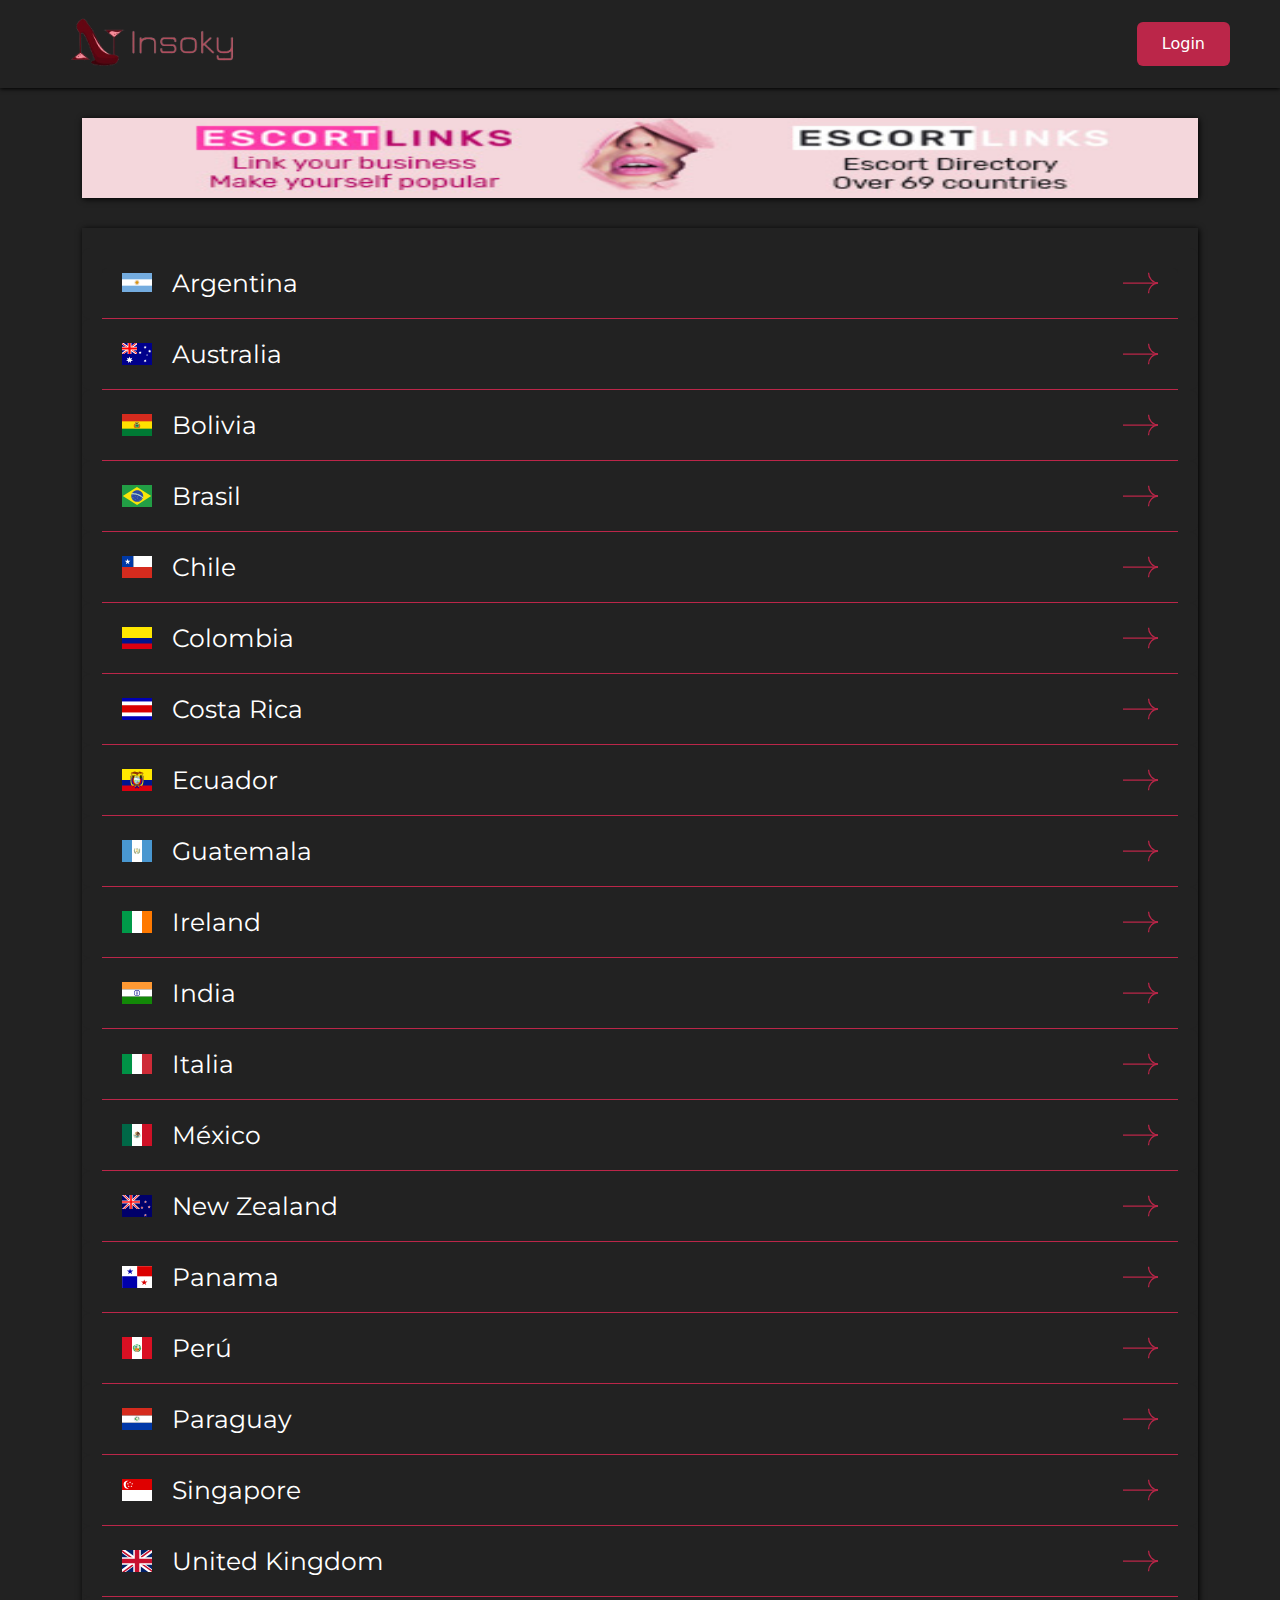
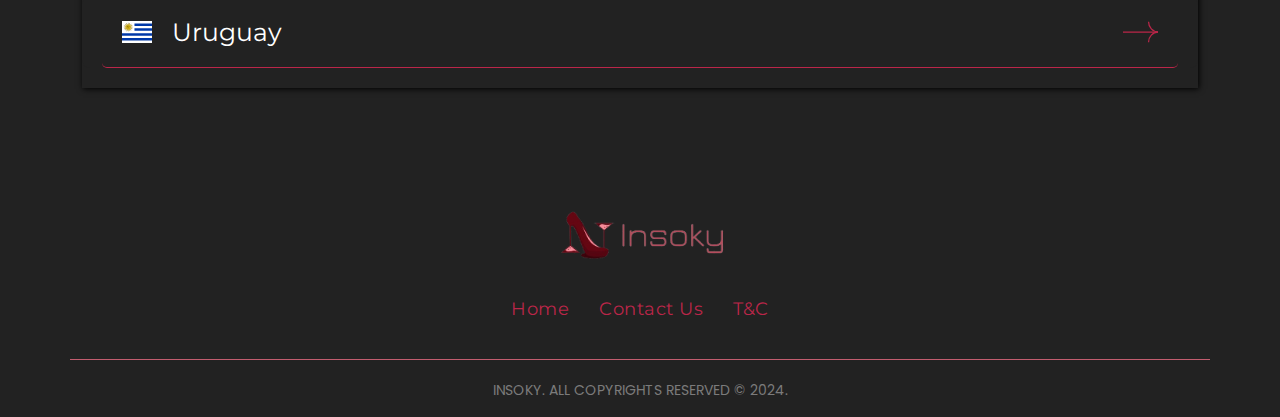
==== index.html @ fe409ebb "comit" ====
<!DOCTYPE html>
<html lang="en">
<head>
    <meta charset="UTF-8">
    <meta name="viewport" content="width=device-width, initial-scale=1.0">
    <title>InSoky</title>
    <!-- Favicon -->
    <link rel="icon" href="/favico.ico" type="image/x-icon"/>

    <meta property="og:url" content="https://www.insoky.com/"/>
    <meta property="og:type" content="website"/>
    <meta property="og:title" content="The Royal Escort - insoky.com"/>
    <meta property="og:site_name" content="Insoky"/>
    <meta property="og:locale" content="en-gb"/>
    <meta property="og:description" content="Insoky the Royal Escort - insoky.com"/>

    <link rel="preload" href="https://cdnjs.cloudflare.com/ajax/libs/font-awesome/4.7.0/css/font-awesome.min.css"
      as="style">
    <link rel="stylesheet" href="https://cdnjs.cloudflare.com/ajax/libs/font-awesome/4.7.0/css/font-awesome.min.css">
    <link rel="stylesheet" href="css/bootstrap.min.css">
    <link rel="stylesheet" href="css/style.css">
</head>
<body>
    <div class="header">
        <nav> 
            <img src="images/insoky-logo.png" alt="Insoky Logo">
            <a href="#">Login</a>
        </nav>
    </div>

    <main>
    
    <!-- Banner start -->
        <section class="banner">
            <div class="container">
                <div class="row">
                    <div class="col-lg-12">
                        <img src="images/insoky-banner.jpg" alt="">
                    </div>
                </div>
            </div>
        </section>
    <!-- Banner ends -->

    <!-- Back to top button -->
    <a id="button-top">
        <svg class="news-svg-normal | js-s-group-svg" width="30" height="32" viewBox="0 0 55 32" fill="none" xmlns="http://www.w3.org/2000/svg" style="transform: translate(0px, 0px); stroke-dasharray: 174; stroke-dashoffset: 0px;">
            <path d="M54.9999 15.7922C46.7902 15.7922 40.135 8.72182 40.135 2.90871e-05" stroke="#fff" stroke-width="2"></path>
            <path d="M40.1353 32C40.1353 23.2782 46.7905 16.2078 55.0001 16.2078" stroke="#fff" stroke-width="2"></path>
            <line x1="55" y1="16.1689" x2="3.44102e-05" y2="16.169" stroke="#fff" stroke-width="2"></line>
        </svg>
    </a>


    <!-- Categories start -->
        <section>
            <div class="container">
                <div class="row">
                    <div class="col-md-12 col-sm-12">
                        <div id="countries" class=" accordion ">
                            <!-- country -->
                            <div class="accordion-item rounded-3 border-0 ">
                                <h2 class="accordion-header">
                                  <button class="accordion-button collapsed fw-semibold" type="button" data-bs-toggle="collapse" data-bs-target="#headingar" aria-expanded="false" aria-controls="collapseOne">
                                    <img class="mr-2 " src="images/country/argentina.svg" alt="Girl in shorts" width="30" height="auto">

                                    <span>Argentina</span> 

                                    <span class="arrow">
                                        <svg class="news-svg-normal | js-s-group-svg" width="35" height="32" viewBox="0 0 55 32" fill="none" xmlns="http://www.w3.org/2000/svg" style="transform: translate(0px, 0px); stroke-dasharray: 174; stroke-dashoffset: 0px;">
                                        <path d="M54.9999 15.7922C46.7902 15.7922 40.135 8.72182 40.135 2.90871e-05" stroke="#BB2649" stroke-width="2"></path>
                                        <path d="M40.1353 32C40.1353 23.2782 46.7905 16.2078 55.0001 16.2078" stroke="#BB2649" stroke-width="2"></path>
                                        <line x1="55" y1="16.1689" x2="3.44102e-05" y2="16.169" stroke="#BB2649" stroke-width="2"></line>
                                    </svg></span>
                                  </button>
                                </h2>
                                <div id="headingar" class="accordion-collapse collapse" data-bs-parent="#countries">
                                    <div class="accordion-body">
                                        <div class="card-body px-4">
                                            <div>
                                            <a href="/avellaneda/">Avellaneda</a>
                                            <hr>
                                            <a href="/bahia-blanca/">Bahia blanca</a>
                                            <hr>
                                            <a href="/bariloche/">Bariloche</a>
                                            <hr>
                                                    <a href="/belen-de-escobar/">Belen de escobar</a>
                                        <hr>
                                                    <a href="/buenos-aires/">Buenos aires</a>
                                        <hr>
                                                    <a href="/caleta-olivia/">Caleta olivia</a>
                                        <hr>
                                                    <a href="/capital-federal/">Capital federal</a>
                                        <hr>
                                                    <a href="/comodoro-rivadavia/">Comodoro rivadavia</a>
                                        <hr>
                                                    <a href="/cordoba/">Córdoba</a>
                                        <hr>
                                                    <a href="/corrientes/">Corrientes</a>
                                        <hr>
                                                    <a href="/jujuy/">Jujuy</a>
                                        <hr>
                                                    <a href="/la-plata/">La plata</a>
                                        <hr>
                                                    <a href="/lanus/">Lanus</a>
                                        <hr>
                                                    <a href="/lomas-de-zamora/">Lomas de zamora</a>
                                        <hr>
                                                    <a href="/mar-del-plata/">Mar del plata</a>
                                        <hr>
                                                    <a href="/mendoza/">Mendoza</a>
                                        <hr>
                                                    <a href="/merlo/">Merlo</a>
                                        <hr>
                                                    <a href="/moreno/">Moreno</a>
                                        <hr>
                                                    <a href="/moron/">Moron</a>
                                        <hr>
                                                    <a href="/neuquen/">Neuquén</a>
                                        <hr>
                                                    <a href="/obera/">Oberá</a>
                                        <hr>
                                                    <a href="/parana/">Paraná</a>
                                        <hr>
                                                    <a href="/pilar/">Pilar</a>
                                        <hr>
                                                    <a href="/posadas/">Posadas</a>
                                        <hr>
                                                    <a href="/puerto-madryn/">Puerto madryn</a>
                                        <hr>
                                                    <a href="/quilmes/">Quilmes</a>
                                        <hr>
                                                    <a href="/ramos-mejia/">Ramos mejia</a>
                                        <hr>
                                                    <a href="/resistencia/">Resistencia</a>
                                        <hr>
                                                    <a href="/rio-cuarto/">Río cuarto</a>
                                        <hr>
                                                    <a href="/rio-gallegos/">Río gallegos</a>
                                        <hr>
                                                    <a href="/rosario/">Rosario</a>
                                        <hr>
                                                    <a href="/salta/">Salta</a>
                                        <hr>
                                                    <a href="/san-fernando/">San fernando</a>
                                        <hr>
                                                    <a href="/san-juan/">San juan</a>
                                        <hr>
                                                    <a href="/san-justo/">San justo</a>
                                        <hr>
                                                    <a href="/san-luis/">San luis</a>
                                        <hr>
                                                    <a href="/san-martin/">San martin</a>
                                        <hr>
                                                    <a href="/san-miguel/">San miguel</a>
                                        <hr>
                                                    <a href="/santa-fe/">Santa fe</a>
                                        <hr>
                                                    <a href="/santa-rosa/">Santa rosa</a>
                                        <hr>
                                                    <a href="/santiago-del-estero/">Santiago del estero</a>
                                        <hr>
                                                    <a href="/temperley/">Temperley</a>
                                        <hr>
                                                    <a href="/tigre/">Tigre</a>
                                        <hr>
                                                    <a href="/trelew/">Trelew</a>
                                        <hr>
                                                    <a href="/tucuman/">Tucumán</a>
                                        <hr>
                                                    <a href="/ushuaia/">Ushuaia</a>
                                        <hr>
            
                                            </div>
                                        </div>
                                    </div>
                                </div>
                            </div>
                            <!-- country end -->

                            <!-- country -->
                            <div class="accordion-item rounded-3 border-0 ">
                                <h2 class="accordion-header">
                                  <button class="accordion-button collapsed fw-semibold" type="button" data-bs-toggle="collapse" data-bs-target="#headingau" aria-expanded="false" aria-controls="collapse2">
                                    <img class="mr-2 " src="images/country/australia.svg" alt="Girl in shorts" width="30" height="auto">

                                    <span>Australia</span> 

                                    <span class="arrow">
                                        <svg class="news-svg-normal | js-s-group-svg" width="35" height="32" viewBox="0 0 55 32" fill="none" xmlns="http://www.w3.org/2000/svg" style="transform: translate(0px, 0px); stroke-dasharray: 174; stroke-dashoffset: 0px;">
                                        <path d="M54.9999 15.7922C46.7902 15.7922 40.135 8.72182 40.135 2.90871e-05" stroke="#BB2649" stroke-width="2"></path>
                                        <path d="M40.1353 32C40.1353 23.2782 46.7905 16.2078 55.0001 16.2078" stroke="#BB2649" stroke-width="2"></path>
                                        <line x1="55" y1="16.1689" x2="3.44102e-05" y2="16.169" stroke="#BB2649" stroke-width="2"></line>
                                    </svg></span>
                                  </button>
                                </h2>
                                <div id="headingau" class="accordion-collapse collapse" data-bs-parent="#countries">
                                    <div class="accordion-body">
                                        <div class="card-body px-4">
                                            <div>
                                                <a href="/adelaide/">Adelaide</a>
                                                <hr>
                                                <a href="/albury/">Albury</a>
                                                <hr>
                                                <a href="/ballarat/">Ballarat</a>
                                                <hr>
                                                <a href="/bendigo/">Bendigo</a>
                                                <hr>
                                                <a href="/brisbane/">Brisbane</a>
                                                <hr>
                                                <a href="/bunbury/">Bunbury</a>
                                                <hr>
                                                <a href="/bundaberg/">Bundaberg</a>
                                                <hr>
                                                <a href="/cairns/">Cairns</a>
                                                <hr>
                                                <a href="/canberra/">Canberra</a>
                                                <hr>
                                                <a href="/coffs-habour/">Coffs habour</a>
                                                <hr>
                                                <a href="/darwin/">Darwin</a>
                                                <hr>
                                                <a href="/geelong/">Geelong</a>
                                                <hr>
                                                <a href="/gladstone/">Gladstone</a>
                                                <hr>
                                                <a href="/gold-coast/">Gold coast</a>
                                                <hr>
                                                <a href="/ipswich/">Ipswich</a>
                                                <hr>
                                                <a href="/mackay/">Mackay</a>
                                                <hr>
                                                <a href="/mandurah/">Mandurah</a>
                                                <hr>
                                                <a href="/melbourne/">Melbourne</a>
                                                <hr>
                                                <a href="/newcastle/">Newcastle</a>
                                                <hr>
                                                <a href="/perth-western-australia/">Perth western australia</a>
                                                <hr>
                                                <a href="/port-macuarie/">Port macuarie</a>
                                                <hr>
                                                <a href="/rockhampton/">Rockhampton</a>
                                                <hr>
                                                <a href="/sunshine-coast/">Sunshine coast</a>
                                                <hr>
                                                <a href="/sydney/">Sydney</a>
                                                <hr>
                                                <a href="/toowoomba/">Toowoomba</a>
                                                <hr>
                                                <a href="/townsville/">Townsville</a>
                                                <hr>
                                
                                            </div>
                                        </div>
                                    </div>
                                </div>
                            </div>    
                            <!-- country end -->

                            <!-- country -->
                            <div class="accordion-item rounded-3 border-0 ">
                                <h2 class="accordion-header">
                                  <button class="accordion-button collapsed fw-semibold" type="button" data-bs-toggle="collapse" data-bs-target="#headingbo" aria-expanded="false" aria-controls="collapse3">
                                    <img class="mr-2 " src="images/country/bolivia.svg" alt="Girl in shorts" width="30" height="auto">

                                    <span>Bolivia</span> 

                                    <span class="arrow">
                                        <svg class="news-svg-normal | js-s-group-svg" width="35" height="32" viewBox="0 0 55 32" fill="none" xmlns="http://www.w3.org/2000/svg" style="transform: translate(0px, 0px); stroke-dasharray: 174; stroke-dashoffset: 0px;">
                                        <path d="M54.9999 15.7922C46.7902 15.7922 40.135 8.72182 40.135 2.90871e-05" stroke="#BB2649" stroke-width="2"></path>
                                        <path d="M40.1353 32C40.1353 23.2782 46.7905 16.2078 55.0001 16.2078" stroke="#BB2649" stroke-width="2"></path>
                                        <line x1="55" y1="16.1689" x2="3.44102e-05" y2="16.169" stroke="#BB2649" stroke-width="2"></line>
                                    </svg></span>
                                  </button>
                                </h2>
                                <div id="headingbo" class="accordion-collapse collapse" data-bs-parent="#countries">
                                    <div class="accordion-body">
                                        <div class="card-body px-4">
                                            <div>
                                                <a href="/cochabamba/">Cochabamba</a>
                                                <hr>
                                                <a href="/el-alto/">El alto</a>
                                                <hr>
                                                <a href="/la-paz/">La paz</a>
                                                <hr>
                                                <a href="/oruro/">Oruro</a>
                                                <hr>
                                                <a href="/santa-cruz/">Santa cruz</a>
                                                <hr>
                                                <a href="/sucre/">Sucre</a>
                                                <hr>                                
                                            </div>
                                        </div>
                                    </div>
                                </div>
                            </div>
                            <!-- country end -->

                            <!-- country -->
                            <div class="accordion-item rounded-3 border-0 ">
                                <h2 class="accordion-header">
                                  <button class="accordion-button collapsed fw-semibold" type="button" data-bs-toggle="collapse" data-bs-target="#headingbo" aria-expanded="false" aria-controls="collapse3">
                                    <img class="mr-2 " src="images/country/brasil.svg" alt="Girl in shorts" width="30" height="auto">

                                    <span>Brasil</span> 

                                    <span class="arrow">
                                        <svg class="news-svg-normal | js-s-group-svg" width="35" height="32" viewBox="0 0 55 32" fill="none" xmlns="http://www.w3.org/2000/svg" style="transform: translate(0px, 0px); stroke-dasharray: 174; stroke-dashoffset: 0px;">
                                        <path d="M54.9999 15.7922C46.7902 15.7922 40.135 8.72182 40.135 2.90871e-05" stroke="#BB2649" stroke-width="2"></path>
                                        <path d="M40.1353 32C40.1353 23.2782 46.7905 16.2078 55.0001 16.2078" stroke="#BB2649" stroke-width="2"></path>
                                        <line x1="55" y1="16.1689" x2="3.44102e-05" y2="16.169" stroke="#BB2649" stroke-width="2"></line>
                                    </svg></span>
                                  </button>
                                </h2>
                                <div id="headingbo" class="accordion-collapse collapse" data-bs-parent="#countries">
                                    <div class="accordion-body">
                                        <div class="card-body px-4">
                                            <div>
                                                <a href="/alvorada/">Alvorada</a>
                                                <hr>
                                                <a href="/ananindeua/">Ananindeua</a>
                                                <hr>
                                                <a href="/anapolis/">Anápolis</a>
                                                <hr>
                                                <a href="/angra-dos-reis/">Angra dos reis</a>
                                                <hr>
                                                <a href="/aparecida-de-goiania/">Aparecida de goiânia</a>
                                                <hr>
                                                <a href="/aracaju/">Aracaju</a>
                                                <hr>
                                                <a href="/arapiraca/">Arapiraca</a>
                                                <hr>
                                                <a href="/araraquara/">Araraquara</a>
                                                <hr>
                                                <a href="/araruama/">Araruama</a>
                                                <hr>
                                                <a href="/armacao-dos-buzios/">Armação dos búzios</a>
                                                <hr>
                                                <a href="/arraial-do-cabo/">Arraial do cabo</a>
                                                <hr>
                                                <a href="/balneario-camboriu/">Balneário camboriú</a>
                                                <hr>
                                                <a href="/barueri/">Barueri</a>
                                                <hr>
                                                <a href="/bauru/">Bauru</a>
                                                <hr>
                                                <a href="/belem-do-para/">Belém do pará</a>
                                                <hr>
                                                <a href="/belo-horizonte/">Belo horizonte</a>
                                                <hr>
                                                <a href="/betim/">Betim</a>
                                                <hr>
                                                <a href="/blumenau/">Blumenau</a>
                                                <hr>
                                                <a href="/boa-vista/">Boa vista</a>
                                                <hr>
                                                <a href="/brasilia/">Brasilia</a>
                                                <hr>
                                                <a href="/cabo-frio/">Cabo frio</a>
                                                <hr>
                                                <a href="/campina-grande/">Campina grande</a>
                                                <hr>
                                                <a href="/campinas/">Campinas</a>
                                                <hr>
                                                <a href="/campo-grande/">Campo grande</a>
                                                <hr>
                                                <a href="/campos-dos-goytacazes/">Campos dos goytacazes</a>
                                                <hr>
                                                <a href="/canoas/">Canoas</a>
                                                <hr>
                                                <a href="/carapicuiba/">Carapicuíba</a>
                                                <hr>
                                                <a href="/cariacica/">Cariacica</a>
                                                <hr>
                                                <a href="/caruaru/">Caruaru</a>
                                                <hr>
                                                <a href="/cascavel/">Cascavel</a>
                                                <hr>
                                                <a href="/caxias-do-sul/">Caxias do sul</a>
                                                <hr>
                                                <a href="/chapeco/">Chapecó</a>
                                                <hr>
                                                <a href="/contagem/">Contagem</a>
                                                <hr>
                                                <a href="/cotia/">Cotia</a>
                                                <hr>
                                                <a href="/criciuma/">Criciúma</a>
                                                <hr>
                                                <a href="/cuiaba/">Cuiabá</a>
                                                <hr>
                                                <a href="/curitiba/">Curitiba</a>
                                                <hr>
                                                <a href="/diadema/">Diadema</a>
                                                <hr>
                                                <a href="/dourados/">Dourados</a>
                                                <hr>
                                                <a href="/duque-de-caxias/">Duque de caxias</a>
                                                <hr>
                                                <a href="/feira-de-santana/">Feira de santana</a>
                                                <hr>
                                                <a href="/florianopolis/">Florianópolis</a>
                                                <hr>
                                                <a href="/fortaleza/">Fortaleza</a>
                                                <hr>
                                                <a href="/foz-do-iguacu/">Foz do iguaçu</a>
                                                <hr>
                                                <a href="/goiania/">Goiânia</a>
                                                <hr>
                                                <a href="/gravatai/">Gravataí</a>
                                                <hr>
                                                <a href="/guaruja/">Guarujá</a>
                                                <hr>
                                                <a href="/guarulhos/">Guarulhos</a>
                                                <hr>
                                                <a href="/ilheus/">Ilheus</a>
                                                <hr>
                                                <a href="/itabaiana/">Itabaiana</a>
                                                <hr>
                                                <a href="/itabuna/">Itabuna</a>
                                                <hr>
                                                <a href="/itajai/">Itajaí</a>
                                                <hr>
                                                <a href="/jaboatao-dos-guararapes/">Jaboatão dos guararapes</a>
                                                <hr>
                                                <a href="/joao-pessoa/">João pessoa</a>
                                                <hr>
                                                <a href="/joinville/">Joinville</a>
                                                <hr>
                                                <a href="/juazeiro-do-norte/">Juazeiro do norte</a>
                                                <hr>
                                                <a href="/juiz-de-fora/">Juiz de fora</a>
                                                <hr>
                                                <a href="/jundiai/">Jundiaí</a>
                                                <hr>
                                                <a href="/lages/">Lages</a>
                                                <hr>
                                                <a href="/londrina/">Londrina</a>
                                                <hr>
                                                <a href="/macae/">Macaé</a>
                                                <hr>
                                                <a href="/macapa/">Macapá</a>
                                                <hr>
                                                <a href="/maceio/">Maceió</a>
                                                <hr>
                                                <a href="/manaus/">Manaus</a>
                                                <hr>
                                                <a href="/maringa/">Maringá</a>
                                                <hr>
                                                <a href="/maua/">Mauá</a>
                                                <hr>
                                                <a href="/mogi-das-cruzes/">Mogi das cruzes</a>
                                                <hr>
                                                <a href="/montes-claros/">Montes claros</a>
                                                <hr>
                                                <a href="/mossoro/">Mossoró</a>
                                                <hr>
                                                <a href="/natal/">Natal</a>
                                                <hr>
                                                <a href="/niteroi/">Niteroi</a>
                                                <hr>
                                                <a href="/nova-iguacu/">Nova iguaçu</a>
                                                <hr>
                                                <a href="/nova-mutum/">Nova mutum</a>
                                                <hr>
                                                <a href="/olinda/">Olinda</a>
                                                <hr>
                                                <a href="/osasco/">Osasco</a>
                                                <hr>
                                                <a href="/palhoca/">Palhoça</a>
                                                <hr>
                                                <a href="/palmas/">Palmas</a>
                                                <hr>
                                                <a href="/parnaiba/">Parnaíba</a>
                                                <hr>
                                                <a href="/paulista/">Paulista</a>
                                                <hr>
                                                <a href="/petrolina/">Petrolina</a>
                                                <hr>
                                                <a href="/petropolis/">Petrópolis</a>
                                                <hr>
                                                <a href="/piracicaba/">Piracicaba</a>
                                                
                                                <hr>
                                                <a href="/pocos-de-calda/">Poços de calda</a>
                                                
                                                <hr>
                                                <a href="/ponta-grossa/">Ponta grossa</a>
                                                
                                                <hr>
                                                <a href="/porto-alegre/">Porto alegre</a>
                                                
                                                <hr>
                                                <a href="/porto-seguro/">Porto seguro</a>
                                                
                                                <hr>
                                                <a href="/porto-velho/">Porto velho</a>
                                                
                                                <hr>
                                                <a href="/pouso-alegre/">Pouso alegre</a>
                                                
                                                <hr>
                                                <a href="/presidente-prudente/">Presidente prudente</a>
                                                
                                                <hr>
                                                <a href="/recife/">Recife</a>
                                                
                                                <hr>
                                                <a href="/ribeirao-preto/">Ribeirão preto</a>
                                                
                                                <hr>
                                                <a href="/rio-branco/">Rio branco</a>
                                                
                                                <hr>
                                                <a href="/rio-de-janeiro/">Rio de janeiro</a>
                                                
                                                <hr>
                                                <a href="/rio-verde/">Rio verde</a>
                                                
                                                <hr>
                                                <a href="/rondonopolis/">Rondonópolis</a>
                                                
                                                <hr>
                                                <a href="/salvador/">Salvador</a>
                                                
                                                <hr>
                                                <a href="/santa-maria/">Santa maria</a>
                                                
                                                <hr>
                                                <a href="/santarem/">Santarém</a>
                                                
                                                <hr>
                                                <a href="/santo-andre/">Santo andré</a>
                                                
                                                <hr>
                                                <a href="/santos/">Santos</a>
                                                
                                                <hr>
                                                <a href="/sao-bernardo-do-campo/">São bernardo do campo</a>
                                                
                                                <hr>
                                                <a href="/sao-carlos/">São carlos</a>
                                                <hr>
                                                <a href="/sao-goncalo/">São gonçalo</a>
                                                <hr>
                                                <a href="/sao-jose/">São josé</a>
                                                <hr>
                                                <a href="/sao-jose-do-rio-preto/">São josé do rio preto</a>
                                                <hr>
                                                <a href="/sao-jose-dos-campos/">São josé dos campos</a>
                                                <hr>
                                                <a href="/sao-jose-dos-pinhais/">São josé dos pinhais</a>
                                                <hr>
                                                <a href="/sao-luis/">São luís</a>
                                                <hr>
                                                <a href="/sao-paulo/">São paulo</a>
                                                <hr>
                                                <a href="/sao-pedro-da-aldeia/">São pedro da aldeia</a>
                                                <hr>
                                                <a href="/sao-vicente/">São vicente</a>
                                                <hr>
                                                <a href="/saquarema/">Saquarema</a>
                                                <hr>
                                                <a href="/serra/">Serra</a>
                                                <hr>
                                                <a href="/sete-lagoas/">Sete lagoas</a>
                                                <hr>
                                                <a href="/sinop/">Sinop</a>
                                                <hr>
                                                <a href="/sobral/">Sobral</a>
                                                <hr>
                                                <a href="/sorocaba/">Sorocaba</a>
                                                <hr>
                                                <a href="/sorriso/">Sorriso</a>
                                                <hr>
                                                <a href="/taubate/">Taubaté</a>
                                                <hr>
                                                <a href="/teresina/">Teresina</a>
                                                <hr>
                                                <a href="/tres-lagoas/">Três lagoas</a>
                                                <hr>
                                                <a href="/tubarao/">Tubarão</a>
                                                <hr>
                                                <a href="/uberaba/">Uberaba</a>
                                                <hr>
                                                <a href="/uberlandia/">Uberlândia</a>
                                                <hr>
                                                <a href="/valparaiso-de-goias/">Valparaíso de goiás</a>
                                                <hr>
                                                <a href="/varzea-grande/">Várzea grande</a>
                                                <hr>
                                                <a href="/vila-velha/">Vila velha</a>
                                                <hr>
                                                <a href="/vitoria/">Vitória</a>
                                                <hr>
                                                <a href="/vitoria-da-conquista/">Vitória da conquista</a>
                                                <hr>
                                                <a href="/volta-redonda/">Volta redonda</a>
                                                <hr>                                
                                            </div>
                                        </div>
                                    </div>
                                </div>
                            </div>
                            <!-- country end -->

                            <!-- country -->
                            <div class="accordion-item rounded-3 border-0">
                                <h2 class="accordion-header">
                                  <button class="accordion-button collapsed fw-semibold" type="button" data-bs-toggle="collapse" data-bs-target="#headingcl" aria-expanded="false" aria-controls="collapse4">
                                    <img class="mr-2 " src="images/country/chile.svg" alt="Girl in shorts" width="30" height="auto">

                                    <span>Chile</span> 

                                    <span class="arrow">
                                        <svg class="news-svg-normal | js-s-group-svg" width="35" height="32" viewBox="0 0 55 32" fill="none" xmlns="http://www.w3.org/2000/svg" style="transform: translate(0px, 0px); stroke-dasharray: 174; stroke-dashoffset: 0px;">
                                        <path d="M54.9999 15.7922C46.7902 15.7922 40.135 8.72182 40.135 2.90871e-05" stroke="#BB2649" stroke-width="2"></path>
                                        <path d="M40.1353 32C40.1353 23.2782 46.7905 16.2078 55.0001 16.2078" stroke="#BB2649" stroke-width="2"></path>
                                        <line x1="55" y1="16.1689" x2="3.44102e-05" y2="16.169" stroke="#BB2649" stroke-width="2"></line>
                                    </svg></span>
                                  </button>
                                </h2>
                                <div id="headingcl" class="accordion-collapse collapse" data-bs-parent="#countries">
                                    <div class="accordion-body">
                                        <div class="card-body px-4">
                                            <div>
                                                <a href="/alto-hospicio/">Alto hospicio</a>
                                                <hr>
                                                <a href="/antofagasta/">Antofagasta</a>
                                                <hr>
                                                <a href="/arica/">Arica</a>
                                                <hr>
                                                <a href="/calama/">Calama</a>
                                                <hr>
                                                <a href="/castro/">Castro</a>
                                                <hr>
                                                <a href="/chillan/">Chillán</a>
                                                <hr>
                                                <a href="/concepcion/">Concepcion</a>
                                                <hr>
                                                <a href="/concon/">Concón</a>
                                                <hr>
                                                <a href="/copiapo/">Copiapó</a>
                                                <hr>
                                                <a href="/coquimbo/">Coquimbo</a>
                                                <hr>
                                                <a href="/curico/">Curicó</a>
                                                <hr>
                                                <a href="/endependencia/">Endependencia</a>
                                                <hr>
                                                <a href="/estacion-central/">Estacion central</a>
                                                <hr>
                                                <a href="/iquique/">Iquique</a>
                                                <hr>
                                                <a href="/la-calera/">La calera</a>
                                                <hr>
                                                <a href="/la-cisterna/">La cisterna</a>
                                                <hr>
                                                <a href="/la-florida/">La florida</a>
                                                <hr>
                                                <a href="/la-serena/">La serena</a>
                                                <hr>
                                                <a href="/las-condes/">Las condes</a>
                                                <hr>
                                                <a href="/linares/">Linares</a>
                                                <hr>
                                                <a href="/lo-prado/">Lo prado</a>
                                                <hr>
                                                <a href="/los-andes/">Los andes</a>
                                                <hr>
                                                <a href="/los-angeles/">Los ángeles</a>
                                                <hr>
                                                <a href="/macul/">Macul</a>
                                                <hr>
                                                <a href="/maipu/">Maipu</a>
                                                <hr>
                                                <a href="/melipilla/">Melipilla</a>
                                                <hr>
                                                <a href="/nunoa/">Nunoa</a>
                                                <hr>
                                                <a href="/osorno/">Osorno</a>
                                                <hr>
                                                <a href="/ovalle/">Ovalle</a>
                                                <hr>
                                                <a href="/providencia/">Providencia</a>
                                                <hr>
                                                <a href="/puente-alto/">Puente alto</a>
                                                <hr>
                                                <a href="/puerto-montt/">Puerto montt</a>
                                                <hr>
                                                <a href="/punta-arenas/">Punta arenas</a>
                                                <hr>
                                                <a href="/quillota/">Quillota</a>
                                                <hr>
                                                <a href="/quilpue/">Quilpué</a>
                                                <hr>
                                                <a href="/quinta-normal/">Quinta normal</a>
                                                <hr>
                                                <a href="/rancagua/">Rancagua</a>
                                                <hr>
                                                <a href="/san-antonio/">San antonio</a>
                                                <hr>
                                                <a href="/san-bernardo/">San bernardo</a>
                                                <hr>
                                                <a href="/san-felipe/">San felipe</a>
                                                <hr>
                                                <a href="/santiago-centro/">Santiago centro</a>
                                                <hr>
                                                <a href="/talca/">Talca</a>
                                                <hr>
                                                <a href="/temuco/">Temuco</a>
                                                <hr>
                                                <a href="/valdivia/">Valdivia</a>
                                                <hr>
                                                <a href="/valparaiso/">Valparaiso</a>
                                                <hr>
                                                <a href="/villa-alemana/">Villa alemana</a>
                                                <hr>
                                                <a href="/vina-del-mar/">Vina del mar</a>
                                                <hr>
                                                <a href="/vitacura/">Vitacura</a>
                                                <hr>                                
                                            </div>
                                        </div>
                                    </div>
                                </div>
                            </div>
                            <!-- country end -->

                            <!-- country -->
                            <div class="accordion-item rounded-3 border-0">
                                <h2 class="accordion-header">
                                  <button class="accordion-button collapsed fw-semibold" type="button" data-bs-toggle="collapse" data-bs-target="#headingco" aria-expanded="false" aria-controls="collapse5">
                                    <img class="mr-2 " src="images/country/colombia.svg" alt="Girl in shorts" width="30" height="auto">

                                    <span>Colombia</span> 

                                    <span class="arrow">
                                        <svg class="news-svg-normal | js-s-group-svg" width="35" height="32" viewBox="0 0 55 32" fill="none" xmlns="http://www.w3.org/2000/svg" style="transform: translate(0px, 0px); stroke-dasharray: 174; stroke-dashoffset: 0px;">
                                        <path d="M54.9999 15.7922C46.7902 15.7922 40.135 8.72182 40.135 2.90871e-05" stroke="#BB2649" stroke-width="2"></path>
                                        <path d="M40.1353 32C40.1353 23.2782 46.7905 16.2078 55.0001 16.2078" stroke="#BB2649" stroke-width="2"></path>
                                        <line x1="55" y1="16.1689" x2="3.44102e-05" y2="16.169" stroke="#BB2649" stroke-width="2"></line>
                                    </svg></span>
                                  </button>
                                </h2>
                                <div id="headingco" class="accordion-collapse collapse" data-bs-parent="#countries">
                                    <div class="accordion-body">
                                        <div class="card-body px-4">
                                            <div>
                                                <a href="/armenia/">Armenia</a>
                                                <hr>
                                                <a href="/auraca/">Auraca</a>
                                                <hr>
                                                <a href="/barranquilla/">Barranquilla</a>
                                                <hr>
                                                <a href="/bogota/">Bogotà</a>
                                                <hr>
                                                <a href="/bucaramanga/">Bucaramanga</a>
                                                <hr>
                                                <a href="/buenaventura/">Buenaventura</a>
                                                <hr>
                                                <a href="/cali/">Cali</a>
                                                <hr>
                                                <a href="/cartagena/">Cartagena</a>
                                                <hr>
                                                <a href="/cucuta/">Cúcuta</a>
                                                <hr>
                                                <a href="/florencia/">Florencia</a>
                                                <hr>
                                                <a href="/ibague/">Ibagué</a>
                                                <hr>
                                                <a href="/manizales/">Manizales</a>
                                                <hr>
                                                <a href="/medellin/">Medellin</a>
                                                <hr>
                                                <a href="/monteria/">Montería</a>
                                                <hr>
                                                <a href="/neiva/">Neiva</a>
                                                <hr>
                                                <a href="/pasto/">Pasto</a>
                                                <hr>
                                                <a href="/pereira/">Pereira</a>
                                                <hr>
                                                <a href="/popayan/">Popayán</a>
                                                <hr>
                                                <a href="/puerto-asis/">Puerto asís</a>
                                                <hr>
                                                <a href="/quibdo/">Quibdó</a>
                                                <hr>
                                                <a href="/riohacha/">Riohacha</a>
                                                <hr>
                                                <a href="/san-andres/">San andrés</a>
                                                <hr>
                                                <a href="/san-jose-del-guaviare/">San josé del guaviare</a>
                                                <hr>
                                                <a href="/santa-marta/">Santa marta</a>
                                                <hr>
                                                <a href="/sincelejo/">Sincelejo</a>
                                                <hr>
                                                <a href="/soacha/">Soacha</a>
                                                <hr>
                                                <a href="/soledad/">Soledad</a>
                                                <hr>
                                                <a href="/tunja/">Tunja</a>
                                                <hr>
                                                <a href="/valledupar/">Valledupar</a>
                                                <hr>
                                                <a href="/villavicencio/">Villavicencio</a>
                                                <hr>
                                                <a href="/yopal/">Yopal</a>
                                                <hr>
                                
                                            </div>
                                        </div>
                                    </div>
                                </div>
                            </div>
                            <!-- country end -->

                            <!-- country -->
                            <div class="accordion-item rounded-3 border-0">
                                <h2 class="accordion-header">
                                  <button class="accordion-button collapsed fw-semibold" type="button" data-bs-toggle="collapse" data-bs-target="#headingcr" aria-expanded="false" aria-controls="collapse5">
                                    <img class="mr-2 " src="images/country/costa.svg" alt="Girl in shorts" width="30" height="auto">

                                    <span>Costa Rica</span> 

                                    <span class="arrow">
                                        <svg class="news-svg-normal | js-s-group-svg" width="35" height="32" viewBox="0 0 55 32" fill="none" xmlns="http://www.w3.org/2000/svg" style="transform: translate(0px, 0px); stroke-dasharray: 174; stroke-dashoffset: 0px;">
                                        <path d="M54.9999 15.7922C46.7902 15.7922 40.135 8.72182 40.135 2.90871e-05" stroke="#BB2649" stroke-width="2"></path>
                                        <path d="M40.1353 32C40.1353 23.2782 46.7905 16.2078 55.0001 16.2078" stroke="#BB2649" stroke-width="2"></path>
                                        <line x1="55" y1="16.1689" x2="3.44102e-05" y2="16.169" stroke="#BB2649" stroke-width="2"></line>
                                    </svg></span>
                                  </button>
                                </h2>
                                <div id="headingcr" class="accordion-collapse collapse" data-bs-parent="#countries">
                                    <div class="accordion-body">
                                        <div class="card-body px-4">
                                            <div>
                                                <a href="/alajuela/">Alajuela</a>
                                                <hr>
                                                <a href="/cartago/">Cartago</a>
                                                <hr>
                                                <a href="/heredia/">Heredia</a>
                                                <hr>
                                                <a href="/limon/">Limon</a>
                                                <hr>
                                                <a href="/san-jose/">San jose</a>
                                                <hr>                                
                                            </div>
                                        </div>
                                    </div>
                                </div>
                            </div>
                            <!-- country end -->

                            <!-- country -->
                            <div class="accordion-item rounded-3 border-0">
                                <h2 class="accordion-header">
                                  <button class="accordion-button collapsed fw-semibold" type="button" data-bs-toggle="collapse" data-bs-target="#headingec" aria-expanded="false" aria-controls="collapse6">
                                    <img class="mr-2 " src="images/country/ecuador.svg" alt="Girl in shorts" width="30" height="auto">

                                    <span>Ecuador</span> 

                                    <span class="arrow">
                                        <svg class="news-svg-normal | js-s-group-svg" width="35" height="32" viewBox="0 0 55 32" fill="none" xmlns="http://www.w3.org/2000/svg" style="transform: translate(0px, 0px); stroke-dasharray: 174; stroke-dashoffset: 0px;">
                                        <path d="M54.9999 15.7922C46.7902 15.7922 40.135 8.72182 40.135 2.90871e-05" stroke="#BB2649" stroke-width="2"></path>
                                        <path d="M40.1353 32C40.1353 23.2782 46.7905 16.2078 55.0001 16.2078" stroke="#BB2649" stroke-width="2"></path>
                                        <line x1="55" y1="16.1689" x2="3.44102e-05" y2="16.169" stroke="#BB2649" stroke-width="2"></line>
                                    </svg></span>
                                  </button>
                                </h2>
                                <div id="headingec" class="accordion-collapse collapse" data-bs-parent="#countries">
                                    <div class="accordion-body">
                                        <div class="card-body px-4">
                                            <div>
                                                <a href="/ambato/">Ambato</a>
                                                <hr>
                                                <a href="/cuenca/">Cuenca</a>
                                                <hr>
                                                <a href="/duran/">Duran</a>
                                                <hr>
                                                <a href="/esmeraldas/">Esmeraldas</a>
                                                <hr>
                                                <a href="/guayaquil/">Guayaquil</a>
                                                <hr>
                                                <a href="/ibarra/">Ibarra</a>
                                                <hr>
                                                <a href="/latacunga/">Latacunga</a>
                                                <hr>
                                                <a href="/loja/">Loja</a>
                                                <hr>
                                                <a href="/machala/">Machala</a>
                                                <hr>
                                                <a href="/manta/">Manta</a>
                                                <hr>
                                                <a href="/portoviejo/">Portoviejo</a>
                                                <hr>
                                                <a href="/quevedo/">Quevedo</a>
                                                <hr>
                                                <a href="/quito/">Quito</a>
                                                <hr>
                                                <a href="/riobamba/">Riobamba</a>
                                                <hr>
                                                <a href="/salinas/">Salinas</a>
                                                <hr>
                                                <a href="/sangolqui/">Sangolqui</a>
                                                <hr>
                                                <a href="/santo-domingo/">Santo domingo</a>
                                                <hr>                                
                                            </div>
                                        </div>
                                    </div>
                                </div>
                            </div>
                            <!-- country end -->

                            <!-- country -->
                            <div class="accordion-item rounded-3 border-0">
                                <h2 class="accordion-header">
                                  <button class="accordion-button collapsed fw-semibold" type="button" data-bs-toggle="collapse" data-bs-target="#headinggt" aria-expanded="false" aria-controls="collapse7">
                                    <img class="mr-2 " src="images/country/guatemal.svg" alt="Girl in shorts" width="30" height="auto">

                                    <span>Guatemala</span> 

                                    <span class="arrow">
                                        <svg class="news-svg-normal | js-s-group-svg" width="35" height="32" viewBox="0 0 55 32" fill="none" xmlns="http://www.w3.org/2000/svg" style="transform: translate(0px, 0px); stroke-dasharray: 174; stroke-dashoffset: 0px;">
                                        <path d="M54.9999 15.7922C46.7902 15.7922 40.135 8.72182 40.135 2.90871e-05" stroke="#BB2649" stroke-width="2"></path>
                                        <path d="M40.1353 32C40.1353 23.2782 46.7905 16.2078 55.0001 16.2078" stroke="#BB2649" stroke-width="2"></path>
                                        <line x1="55" y1="16.1689" x2="3.44102e-05" y2="16.169" stroke="#BB2649" stroke-width="2"></line>
                                    </svg></span>
                                  </button>
                                </h2>
                                <div id="headinggt" class="accordion-collapse collapse" data-bs-parent="#countries">
                                    <div class="accordion-body">
                                        <div class="card-body px-4">
                                            <div>
                                                <a href="/ciudad-de-guatemala/">Ciudad de guatemala</a>
                                                <hr>
                                                <a href="/quetzaltenango/">Quetzaltenango</a>
                                                <hr>                                
                                            </div>
                                        </div>
                                    </div>
                                </div>
                            </div>
                            <!-- country end -->

                            <!-- country -->
                            <div class="accordion-item rounded-3 border-0">
                                <h2 class="accordion-header">
                                  <button class="accordion-button collapsed fw-semibold" type="button" data-bs-toggle="collapse" data-bs-target="#headingie" aria-expanded="false" aria-controls="collapse8">
                                    <img class="mr-2 " src="images/country/ireland.svg" alt="Girl in shorts" width="30" height="auto">

                                    <span>Ireland</span> 

                                    <span class="arrow">
                                        <svg class="news-svg-normal | js-s-group-svg" width="35" height="32" viewBox="0 0 55 32" fill="none" xmlns="http://www.w3.org/2000/svg" style="transform: translate(0px, 0px); stroke-dasharray: 174; stroke-dashoffset: 0px;">
                                        <path d="M54.9999 15.7922C46.7902 15.7922 40.135 8.72182 40.135 2.90871e-05" stroke="#BB2649" stroke-width="2"></path>
                                        <path d="M40.1353 32C40.1353 23.2782 46.7905 16.2078 55.0001 16.2078" stroke="#BB2649" stroke-width="2"></path>
                                        <line x1="55" y1="16.1689" x2="3.44102e-05" y2="16.169" stroke="#BB2649" stroke-width="2"></line>
                                    </svg></span>
                                  </button>
                                </h2>
                                <div id="headingie" class="accordion-collapse collapse" data-bs-parent="#countries">
                                    <div class="accordion-body">
                                        <div class="card-body px-4">
                                            <div>
                                                <a href="/cork/">Cork</a>
                                                <hr>
                                                <a href="/dublin/">Dublin</a>
                                                <hr>
                                                <a href="/galway/">Galway</a>
                                                <hr>
                                                <a href="/limerick/">Limerick</a>
                                                <hr>                                
                                            </div>
                                        </div>
                                    </div>
                                </div>
                            </div>
                            <!-- country end -->

                            <!-- country -->
                            <div class="accordion-item rounded-3 border-0">
                                <h2 class="accordion-header">
                                  <button class="accordion-button collapsed fw-semibold" type="button" data-bs-toggle="collapse" data-bs-target="#headingin" aria-expanded="false" aria-controls="collapse9">
                                    <img class="mr-2 " src="images/country/india.svg" alt="Girl in shorts" width="30" height="auto">

                                    <span>India</span> 

                                    <span class="arrow">
                                        <svg class="news-svg-normal | js-s-group-svg" width="35" height="32" viewBox="0 0 55 32" fill="none" xmlns="http://www.w3.org/2000/svg" style="transform: translate(0px, 0px); stroke-dasharray: 174; stroke-dashoffset: 0px;">
                                        <path d="M54.9999 15.7922C46.7902 15.7922 40.135 8.72182 40.135 2.90871e-05" stroke="#BB2649" stroke-width="2"></path>
                                        <path d="M40.1353 32C40.1353 23.2782 46.7905 16.2078 55.0001 16.2078" stroke="#BB2649" stroke-width="2"></path>
                                        <line x1="55" y1="16.1689" x2="3.44102e-05" y2="16.169" stroke="#BB2649" stroke-width="2"></line>
                                    </svg></span>
                                  </button>
                                </h2>
                                <div id="headingin" class="accordion-collapse collapse" data-bs-parent="#countries">
                                    <div class="accordion-body">
                                        <div class="card-body px-4">
                                            <div>
                                                <a href="/abohar/">Abohar</a>
                                                <hr>
                                                <a href="/agartala/">Agartala</a>
                                                <hr>
                                                <a href="/agra/">Agra</a>
                                                <hr>
                                                <a href="/ahmedabad/">Ahmedabad</a>
                                                <hr>
                                                <a href="/ahmednagar/">Ahmednagar</a>
                                                <hr>
                                                <a href="/aizawl/">Aizawl</a>
                                                <hr>
                                                <a href="/ajmer/">Ajmer</a>
                                                <hr>
                                                <a href="/akola/">Akola</a>
                                                <hr>
                                                <a href="/alappuzha/">Alappuzha</a>
                                                <hr>
                                                <a href="/alibaug/">Alibaug</a>
                                                <hr>
                                                <a href="/aligarh/">Aligarh</a>
                                                <hr>
                                                <a href="/allahabad/">Allahabad</a>
                                                <hr>
                                                <a href="/alwar/">Alwar</a>
                                                <hr>
                                                <a href="/amaravati/">Amaravati</a>
                                                <hr>
                                                <a href="/ambala/">Ambala</a>
                                                <hr>
                                                <a href="/ambedkar-nagar/">Ambedkar-nagar</a>
                                                <hr>
                                                <a href="/amethi/">Amethi</a>
                                                <hr>
                                                <a href="/amli/">Amli</a>
                                                <hr>
                                                <a href="/amravati/">Amravati</a>
                                                <hr>
                                                <a href="/amritsar/">Amritsar</a>
                                                <hr>
                                                <a href="/anantapur/">Anantapur</a>
                                                <hr>
                                                <a href="/anantnag/">Anantnag</a>
                                                <hr>
                                                <a href="/arrah/">Arrah</a>
                                                <hr>
                                                <a href="/asansol/">Asansol</a>
                                                <hr>
                                                <a href="/aurangabad/">Aurangabad</a>
                                                <hr>
                                                <a href="/azamgarh/">Azamgarh</a>
                                                <hr>
                                                <a href="/badami/">Badami</a>
                                                <hr>
                                                <a href="/bagaha/">Bagaha</a>
                                                <hr>
                                                <a href="/bagalkot/">Bagalkot</a>
                                                <hr>
                                                <a href="/baghpat/">Baghpat</a>
                                                <hr>
                                                <a href="/bahadurgarh/">Bahadurgarh</a>
                                                <hr>
                                                <a href="/bahraich/">Bahraich</a>
                                                <hr>
                                                <a href="/bakhtiyarpur/">Bakhtiyarpur</a>
                                                <hr>
                                                <a href="/balangir/">Balangir</a>
                                                <hr>
                                                <a href="/balasore/">Balasore</a>
                                                <hr>
                                                <a href="/bangalore/">Bangalore</a>
                                                <hr>
                                                <a href="/bankura/">Bankura</a>
                                                <hr>
                                                <a href="/baramati/">Baramati</a>
                                                <hr>
                                                <a href="/baramulla/">Baramulla</a>
                                                <hr>
                                                <a href="/barbil/">Barbil</a>
                                                <hr>
                                                <a href="/bardhaman/">Bardhaman</a>
                                                <hr>
                                                <a href="/bareilly/">Bareilly</a>
                                                <hr>
                                                <a href="/barnala/">Barnala</a>
                                                <hr>
                                                <a href="/basti/">Basti</a>
                                                <hr>
                                                <a href="/batala/">Batala</a>
                                                <hr>
                                                <a href="/bathinda/">Bathinda</a>
                                                <hr>
                                                <a href="/bawana/">Bawana</a>
                                                <hr>
                                                <a href="/beed/">Beed</a>
                                                <hr>
                                                <a href="/begusarai/">Begusarai</a>
                                                <hr>
                                                <a href="/belgaum/">Belgaum</a>
                                                <hr>
                                                <a href="/bellary/">Bellary</a>
                                                <hr>
                                                <a href="/berhampur/">Berhampur</a>
                                                <hr>
                                                <a href="/bettiah/">Bettiah</a>
                                                <hr>
                                                <a href="/betul/">Betul</a>
                                                <hr>
                                                <a href="/bhabua/">Bhabua</a>
                                                <hr>
                                                <a href="/bhadaur/">Bhadaur</a>
                                                <hr>
                                                <a href="/bhadrak/">Bhadrak</a>
                                                <hr>
                                                <a href="/bhadravathi/">Bhadravathi</a>
                                                <hr>
                                                <a href="/bhagalpur/">Bhagalpur</a>
                                                <hr>
                                                <a href="/bharatpur/">Bharatpur</a>
                                                <hr>
                                                <a href="/bharuch/">Bharuch</a>
                                                <hr>
                                                <a href="/bhavnagar/">Bhavnagar</a>
                                                <hr>
                                                <a href="/bhawanipatna/">Bhawanipatna</a>
                                                <hr>
                                                <a href="/bhilai/">Bhilai</a>
                                                <hr>
                                                <a href="/bhilwara/">Bhilwara</a>
                                                <hr>
                                                <a href="/bhimavaram/">Bhimavaram</a>
                                                <hr>
                                                <a href="/bhind/">Bhind</a>
                                                <hr>
                                                <a href="/bhiwandi/">Bhiwandi</a>
                                                <hr>
                                                <a href="/bhiwani/">Bhiwani</a>
                                                <hr>
                                                <a href="/bhopal/">Bhopal</a>
                                                <hr>
                                                <a href="/bhor/">Bhor</a>
                                                <hr>
                                                <a href="/bhubaneswar/">Bhubaneswar</a>
                                                <hr>
                                                <a href="/bhuj/">Bhuj</a>
                                                <hr>
                                                <a href="/bhusawal/">Bhusawal</a>
                                                <hr>
                                                <a href="/bidar/">Bidar</a>
                                                <hr>
                                                <a href="/bihar-sharif/">Bihar-sharif</a>
                                                <hr>
                                                <a href="/bijapur/">Bijapur</a>
                                                <hr>
                                                <a href="/bijnor/">Bijnor</a>
                                                <hr>
                                                <a href="/bikaner/">Bikaner</a>
                                                <hr>
                                                <a href="/bliaspur/">Bliaspur</a>
                                                <hr>
                                                <a href="/bokaro/">Bokaro</a>
                                                <hr>
                                                <a href="/burhanpur/">Burhanpur</a>
                                                <hr>
                                                <a href="/burla/">Burla</a>
                                                <hr>
                                                <a href="/buxar/">Buxar</a>
                                                <hr>
                                                <a href="/chaapra/">Chaapra</a>
                                                <hr>
                                                <a href="/chandigarh/">Chandigarh</a>
                                                <hr>
                                                <a href="/chennai/">Chennai</a>
                                                <hr>
                                                <a href="/chhatarpur/">Chhatarpur</a>
                                                <hr>
                                                <a href="/chhindwara/">Chhindwara</a>
                                                <hr>
                                                <a href="/chikmagalur/">Chikmagalur</a>
                                                <hr>
                                                <a href="/chilakaluripet/">Chilakaluripet</a>
                                                <hr>
                                                <a href="/chiplun/">Chiplun</a>
                                                <hr>
                                                <a href="/chitradurga/">Chitradurga</a>
                                                <hr>
                                                <a href="/chitrakoot/">Chitrakoot</a>
                                                <hr>
                                                <a href="/chittoor/">Chittoor</a>
                                                <hr>
                                                <a href="/coimbatore/">Coimbatore</a>
                                                <hr>
                                                <a href="/cuddalore/">Cuddalore</a>
                                                <hr>
                                                <a href="/cuttack/">Cuttack</a>
                                                <hr>
                                                <a href="/dalhousie/">Dalhousie</a>
                                                <hr>
                                                <a href="/daman/">Daman</a>
                                                <hr>
                                                <a href="/darbhanga/">Darbhanga</a>
                                                <hr>
                                                <a href="/darjeeling/">Darjeeling</a>
                                                <hr>
                                                <a href="/datia/">Datia</a>
                                                <hr>
                                                <a href="/davangere/">Davangere</a>
                                                <hr>
                                                <a href="/dehradun/">Dehradun</a>
                                                <hr>
                                                <a href="/delhi/">Delhi</a>
                                                <hr>
                                                <a href="/deoria/">Deoria</a>
                                                <hr>
                                                <a href="/dewas/">Dewas</a>
                                                <hr>
                                                <a href="/dhanbad/">Dhanbad</a>
                                                <hr>
                                                <a href="/dhar/">Dhar</a>
                                                <hr>
                                                <a href="/dharamshala/">Dharamshala</a>
                                                <hr>
                                                <a href="/dharmavaram/">Dharmavaram</a>
                                                <hr>
                                                <a href="/dharwad/">Dharwad</a>
                                                <hr>
                                                <a href="/dhenkanal/">Dhenkanal</a>
                                                <hr>
                                                <a href="/dholpur/">Dholpur</a>
                                                <hr>
                                                <a href="/dhule/">Dhule</a>
                                                <hr>
                                                <a href="/dibrugarh/">Dibrugarh</a>
                                                <hr>
                                                <a href="/dimapur/">Dimapur</a>
                                                <hr>
                                                <a href="/dindigul/">Dindigul</a>
                                                <hr>
                                                <a href="/dombivli/">Dombivli</a>
                                                <hr>
                                                <a href="/durgapur/">Durgapur</a>
                                                <hr>
                                                <a href="/eluru/">Eluru</a>
                                                <hr>
                                                <a href="/ernakulam/">Ernakulam</a>
                                                <hr>
                                                <a href="/erode/">Erode</a>
                                                <hr>
                                                <a href="/etawah/">Etawah</a>
                                                <hr>
                                                <a href="/faizabad/">Faizabad</a>
                                                <hr>
                                                <a href="/faridabad/">Faridabad</a>
                                                <hr>
                                                <a href="/farrukhabad/">Farrukhabad</a>
                                                <hr>
                                                <a href="/fatehabad/">Fatehabad</a>
                                                <hr>
                                                <a href="/firozabad/">Firozabad</a>
                                                <hr>
                                                <a href="/firozpur/">Firozpur</a>
                                                <hr>
                                                <a href="/gadag/">Gadag</a>
                                                <hr>
                                                <a href="/gadag-betageri/">Gadag betageri</a>
                                                <hr>
                                                <a href="/gandhinagar/">Gandhinagar</a>
                                                <hr>
                                                <a href="/gangtok/">Gangtok</a>
                                                <hr>
                                                <a href="/gaya/">Gaya</a>
                                                <hr>
                                                <a href="/ghaziabad/">Ghaziabad</a>
                                                <hr>
                                                <a href="/goa/">Goa</a>
                                                <hr>
                                                <a href="/gonda/">Gonda</a>
                                                <hr>
                                                <a href="/gorakhpur/">Gorakhpur</a>
                                                <hr>
                                                <a href="/greater-noida/">Greater-noida</a>
                                                <hr>
                                                <a href="/gulbarga/">Gulbarga</a>
                                                <hr>
                                                <a href="/gulmarg/">Gulmarg</a>
                                                <hr>
                                                <a href="/guna/">Guna</a>
                                                <hr>
                                                <a href="/guntakal/">Guntakal</a>
                                                <hr>
                                                <a href="/guntur/">Guntur</a>
                                                <hr>
                                                <a href="/gurgaon/">Gurgaon</a>
                                                <hr>
                                                <a href="/guwahati/">Guwahati</a>
                                                <hr>
                                                <a href="/gwalior/">Gwalior</a>
                                                <hr>
                                                <a href="/hajipur/">Hajipur</a>
                                                <hr>
                                                <a href="/haldwani/">Haldwani</a>
                                                <hr>
                                                <a href="/hampi/">Hampi</a>
                                                <hr>
                                                <a href="/hansi/">Hansi</a>
                                                <hr>
                                                <a href="/hapur/">Hapur</a>
                                                <hr>
                                                <a href="/hardoi/">Hardoi</a>
                                                <hr>
                                                <a href="/haridwar/">Haridwar</a>
                                                <hr>
                                                <a href="/hilsa/">Hilsa</a>
                                                <hr>
                                                <a href="/hindupur/">Hindupur</a>
                                                <hr>
                                                <a href="/hinjewadi/">Hinjewadi</a>
                                                <hr>
                                                <a href="/hisar/">Hisar</a>
                                                <hr>
                                                <a href="/hoshangabad/">Hoshangabad</a>
                                                <hr>
                                                <a href="/hoshiarpur/">Hoshiarpur</a>
                                                <hr>
                                                <a href="/hospet/">Hospet</a>
                                                <hr>
                                                <a href="/hosur/">Hosur</a>
                                                <hr>
                                                <a href="/hubli/">Hubli</a>
                                                <hr>
                                                <a href="/hyderabad/">Hyderabad</a>
                                                <hr>
                                                <a href="/ichalkaranji/">Ichalkaranji</a>
                                                <hr>
                                                <a href="/imphal/">Imphal</a>
                                                <hr>
                                                <a href="/indore/">Indore</a>
                                                <hr>
                                                <a href="/itanagar/">Itanagar</a>
                                                <hr>
                                                <a href="/jabalpur/">Jabalpur</a>
                                                <hr>
                                                <a href="/jaipur/">Jaipur </a>
                                                <hr>
                                                <a href="/jaisalmer/">Jaisalmer</a>
                                                <hr>
                                                <a href="/jalandhar/">Jalandhar</a>
                                                <hr>
                                                <a href="/jalaun/">Jalaun</a>
                                                <hr>
                                                <a href="/jalgaon/">Jalgaon</a>
                                                <hr>
                                                <a href="/jalna/">Jalna</a>
                                                <hr>
                                                <a href="/jalpaiguri/">Jalpaiguri</a>
                                                <hr>
                                                <a href="/jammu/">Jammu</a>
                                                <hr>
                                                <a href="/jamnagar/">Jamnagar</a>
                                                <hr>
                                                <a href="/jamshedpur/">Jamshedpur</a>
                                                <hr>
                                                <a href="/jeiuri/">Jeiuri</a>
                                                <hr>
                                                <a href="/jeypore/">Jeypore</a>
                                                <hr>
                                                <a href="/jhajjar/">Jhajjar</a>
                                                <hr>
                                                <a href="/jhansi/">Jhansi</a>
                                                <hr>
                                                <a href="/jharsuguda/">Jharsuguda</a>
                                                <hr>
                                                <a href="/jind/">Jind</a>
                                                <hr>
                                                <a href="/joda/">Joda</a>
                                                <hr>
                                                <a href="/jodhpur/">Jodhpur</a>
                                                <hr>
                                                <a href="/jorhat/">Jorhat</a>
                                                <hr>
                                                <a href="/junagadh/">Junagadh</a>
                                                <hr>
                                                <a href="/kadapa/">Kadapa</a>
                                                <hr>
                                                <a href="/kaithal/">Kaithal</a>
                                                <hr>
                                                <a href="/kakinada/">Kakinada</a>
                                                <hr>
                                                <a href="/kalahandi/">Kalahandi</a>
                                                <hr>
                                                <a href="/kalimpong/">Kalimpong</a>
                                                <hr>
                                                <a href="/kamshet/">Kamshet</a>
                                                <hr>
                                                <a href="/kanchipuram/">Kanchipuram</a>
                                                <hr>
                                                <a href="/kannur/">Kannur</a>
                                                <hr>
                                                <a href="/kanpur/">Kanpur</a>
                                                <hr>
                                                <a href="/kanyakumari/">Kanyakumari</a>
                                                <hr>
                                                <a href="/kapurthala/">Kapurthala</a>
                                                <hr>
                                                <a href="/karad/">Karad</a>
                                                <hr>
                                                <a href="/karimnagar/">Karimnagar</a>
                                                <hr>
                                                <a href="/karnal/">Karnal</a>
                                                <hr>
                                                <a href="/karur/">Karur</a>
                                                <hr>
                                                <a href="/karwar/">Karwar</a>
                                                <hr>
                                                <a href="/katihar/">Katihar</a>
                                                <hr>
                                                <a href="/kavaratti/">Kavaratti</a>
                                                <hr>
                                                <a href="/kerala/">Kerala</a>
                                                <hr>
                                                <a href="/khagaul/">Khagaul</a>
                                                <hr>
                                                <a href="/khandala/">Khandala</a>
                                                <hr>
                                                <a href="/khandwa/">Khandwa</a>
                                                <hr>
                                                <a href="/khanna/">Khanna</a>
                                                <hr>
                                                <a href="/khargone/">Khargone</a>
                                                <hr>
                                                <a href="/kheri/">Kheri</a>
                                                <hr>
                                                <a href="/kishanganj/">Kishanganj</a>
                                                <hr>
                                                <a href="/kochi/">Kochi</a>
                                                <hr>
                                                <a href="/kodaikanal/">Kodaikanal</a>
                                                <hr>
                                                <a href="/kohima/">Kohima</a>
                                                <hr>
                                                <a href="/kolar/">Kolar</a>
                                                <hr>
                                                <a href="/kolhapur/">Kolhapur</a>
                                                <hr>
                                                <a href="/kolkata/">Kolkata</a>
                                                <hr>
                                                <a href="/kollam/">Kollam</a>
                                                <hr>
                                                <a href="/kota/">Kota</a>
                                                <hr>
                                                <a href="/kotkapura/">Kotkapura</a>
                                                <hr>
                                                <a href="/kottayam/">Kottayam</a>
                                                <hr>
                                                <a href="/kozhikode/">Kozhikode</a>
                                                <hr>
                                                <a href="/krishnagiri/">Krishnagiri</a>
                                                <hr>
                                                <a href="/kullu/">Kullu</a>
                                                <hr>
                                                <a href="/kumhari/">Kumhari</a>
                                                <hr>
                                                <a href="/kurnool/">Kurnool</a>
                                                <hr>
                                                <a href="/kurukshetra/">Kurukshetra</a>
                                                <hr>
                                                <a href="/lakhimpur/">Lakhimpur</a>
                                                <hr>
                                                <a href="/lalitpur/">Lalitpur</a>
                                                <hr>
                                                <a href="/latur/">Latur</a>
                                                <hr>
                                                <a href="/lavasa/">Lavasa</a>
                                                <hr>
                                                <a href="/leh-ladakh/">Leh-ladakh</a>
                                                <hr>
                                                <a href="/lonavala/">Lonavala</a>
                                                <hr>
                                                <a href="/lucknow/">Lucknow</a>
                                                <hr>
                                                <a href="/ludhiana/">Ludhiana</a>
                                                <hr>
                                                <a href="/machilipatnam/">Machilipatnam</a>
                                                <hr>
                                                <a href="/madanapalle/">Madanapalle</a>
                                                <hr>
                                                <a href="/madhubani/">Madhubani</a>
                                                <hr>
                                                <a href="/madikeri/">Madikeri</a>
                                                <hr>
                                                <a href="/madurai/">Madurai</a>
                                                <hr>
                                                <a href="/mahabaleshwar/">Mahabaleshwar</a>
                                                <hr>
                                                <a href="/mainpuri/">Mainpuri</a>
                                                <hr>
                                                <a href="/malappuram/">Malappuram</a>
                                                <hr>
                                                <a href="/malda/">Malda</a>
                                                <hr>
                                                <a href="/malerkotla/">Malerkotla</a>
                                                <hr>
                                                <a href="/manali/">Manali</a>
                                                <hr>
                                                <a href="/mandi/">Mandi</a>
                                                <hr>
                                                <a href="/mandu/">Mandu</a>
                                                <hr>
                                                <a href="/mangalore/">Mangalore</a>
                                                <hr>
                                                <a href="/mathura/">Mathura</a>
                                                <hr>
                                                <a href="/mau/">Mau</a>
                                                <hr>
                                                <a href="/mcleod-ganj/">Mcleod-ganj</a>
                                                <hr>
                                                <a href="/meerut/">Meerut</a>
                                                <hr>
                                                <a href="/mhow/">Mhow</a>
                                                <hr>
                                                <a href="/mirzapur/">Mirzapur</a>
                                    <           hr> 
                                                <a href="/moga/">Moga</a>
                                                <hr>
                                                <a href="/mohali/">Mohali</a>
                                                <hr>
                                                <a href="/moradabad/">Moradabad</a>
                                                <hr>
                                                <a href="/morena/">Morena</a>
                                                <hr>
                                                <a href="/mormugao/">Mormugao</a>
                                                <hr>
                                                <a href="/muktasar/">Muktasar</a>
                                                <hr>
                                                <a href="/mumbai/">Mumbai</a>
                                                <hr>
                                                <a href="/munger/">Munger</a>
                                                <hr>
                                                <a href="/munnar/">Munnar</a>
                                                <hr>
                                                <a href="/murshidabad/">Murshidabad</a>
                                                <hr>
                                                <a href="/mussoorie/">Mussoorie</a>
                                                <hr>
                                                <a href="/muzaffarnagar/">Muzaffarnagar</a>
                                                <hr>
                                                <a href="/muzaffarpur/">Muzaffarpur</a>
                                                <hr>
                                                <a href="/mysore/">Mysore</a>
                                                <hr>
                                                <a href="/nadia/">Nadia</a>
                                                <hr>
                                                <a href="/nadiad/">Nadiad</a>
                                                <hr>
                                                <a href="/nagapattinam/">Nagapattinam</a>
                                                <hr>
                                                <a href="/nagpur/">Nagpur</a>
                                                <hr>
                                                <a href="/nainital/">Nainital</a>
                                                <hr>
                                                <a href="/nalanda/">Nalanda</a>
                                                <hr>
                                                <a href="/nanded/">Nanded</a>
                                                <hr>
                                                <a href="/narasaraopet/">Narasaraopet</a>
                                                <hr>
                                                <a href="/narnaul/">Narnaul</a>
                                                <hr>
                                                <a href="/nashik/">Nashik</a>
                                                <hr>
                                                <a href="/navsari/">Navsari</a>
                                                <hr>
                                                <a href="/nawada/">Nawada</a>
                                                <hr>
                                                <a href="/naya-raipur/">Naya-raipur</a>
                                                <hr>
                                                <a href="/nellore/">Nellore</a>
                                                <hr>
                                                <a href="/nizamabad/">Nizamabad</a>
                                                <hr>
                                                <a href="/noida/">Noida</a>
                                                <hr>
                                                <a href="/nuzvid/">Nuzvid</a>
                                                <hr>
                                                <a href="/ongole/">Ongole</a>
                                                <hr>
                                                <a href="/pahalgam/">Pahalgam</a>
                                                <hr>
                                                <a href="/palakkad/">Palakkad</a>
                                                <hr>
                                                <a href="/palampur/">Palampur</a>
                                                <hr>
                                                <a href="/palanpur/">Palanpur</a>
                                                <hr>
                                                <a href="/pali/">Pali</a>
                                                <hr>
                                                <a href="/palwal/">Palwal</a>
                                                <hr>
                                                <a href="/panchgani/">Panchgani</a>
                                                <hr>
                                                <a href="/panchkula/">Panchkula</a>
                                                <hr>
                                                <a href="/panipat/">Panipat</a>
                                                <hr>
                                                <a href="/panvel/">Panvel </a>
                                                <hr>
                                                <a href="/parbhani/">Parbhani</a>
                                                <hr>
                                                <a href="/pathanamthitta/">Pathanamthitta</a>
                                                <hr>
                                                <a href="/pathankot/">Pathankot</a>
                                                <hr>
                                                <a href="/patiala/">Patiala</a>
                                                <hr>
                                                <a href="/patna/">Patna</a>
                                                <hr>
                                                <a href="/phagwara/">Phagwara</a>
                                                <hr>
                                                <a href="/pilibhit/">Pilibhit</a>
                                                <hr>
                                                <a href="/pollachi/">Pollachi</a>
                                                <hr>
                                                <a href="/ponda/">Ponda</a>
                                                <hr>
                                                <a href="/pondicherry/">Pondicherry</a>
                                                <hr>
                                                <a href="/porbandar/">Porbandar</a>
                                                <hr>
                                                <a href="/prakasam/">Prakasam</a>
                                                <hr>
                                                <a href="/punalur/">Punalur</a>
                                                <hr>
                                                <a href="/pune/">Pune</a>
                                                <hr>
                                                <a href="/puri/">Puri</a>
                                                <hr>
                                                <a href="/purnia/">Purnia</a>
                                                <hr>
                                                <a href="/raebareli/">Raebareli</a>
                                                <hr>
                                                <a href="/raichur/">Raichur</a>
                                                <hr>
                                                <a href="/raigad/">Raigad</a>
                                                <hr>
                                                <a href="/raigarh/">Raigarh</a>
                                                <hr>
                                                <a href="/raipur/">Raipur</a>
                                                <hr>
                                                <a href="/raisen/">Raisen</a>
                                                <hr>
                                                <a href="/rajahmundry/">Rajahmundry</a>
                                                <hr>
                                                <a href="/rajgir/">Rajgir</a>
                                                <hr>
                                                <a href="/rajkot/">Rajkot</a>
                                                <hr>
                                                <a href="/rajpura/">Rajpura</a>
                                                <hr>
                                                <a href="/rampur/">Rampur</a>
                                                <hr>
                                                <a href="/ranchi/">Ranchi</a>
                                                <hr>
                                                <a href="/ranebennur/">Ranebennur</a>
                                                <hr>
                                                <a href="/rangia/">Rangia</a>
                                                <hr>
                                                <a href="/ratanpur/">Ratanpur</a>
                                                <hr>
                                                <a href="/ratlam/">Ratlam</a>
                                                <hr>
                                                <a href="/rewa/">Rewa</a>
                                                <hr>
                                                <a href="/rewari/">Rewari</a>
                                                <hr>
                                                <a href="/rishikesh/">Rishikesh</a>
                                                <hr>
                                                <a href="/rohtak/">Rohtak</a>
                                                <hr>
                                                <a href="/roorkee/">Roorkee</a>
                                                <hr>
                                                <a href="/rourkela/">Rourkela</a>
                                                <hr>
                                                <a href="/rudrapur/">Rudrapur</a>
                                                <hr>
                                                <a href="/sagar/">Sagar</a>
                                                <hr>
                                                <a href="/saharanpur/">Saharanpur</a>
                                                <hr>
                                                <a href="/salem/">Salem</a>
                                                <hr>
                                                <a href="/samana/">Samana</a>
                                                <hr>
                                                <a href="/samastipur/">Samastipur</a>
                                                <hr>
                                                <a href="/sambalpur/">Sambalpur</a>
                                                <hr>
                                                <a href="/sangli/">Sangli</a>
                                                <hr>
                                                <a href="/sasaram/">Sasaram</a>
                                                <hr>
                                                <a href="/saswad/">Saswad</a>
                                                <hr>
                                                <a href="/satara/">Satara</a>
                                                <hr>
                                                <a href="/satna/">Satna</a>
                                                <hr>
                                                <a href="/sehore/">Sehore</a>
                                                <hr>
                                                <a href="/seoni/">Seoni</a>
                                                <hr>
                                                <a href="/shahjahanpur/">Shahjahanpur</a>
                                                <hr>
                                                <a href="/shillong/">Shillong</a>
                                                <hr>
                                                <a href="/shimla/">Shimla</a>
                                                <hr>
                                                <a href="/sikar/">Sikar</a>
                                                <hr>
                                                <a href="/siliguri/">Siliguri</a>
                                                <hr>
                                                <a href="/silvassa/">Silvassa</a>
                                                <hr>
                                                <a href="/sirsa/">Sirsa</a>
                                                <hr>
                                                <a href="/sivakasi/">Sivakasi</a>
                                                <hr>
                                                <a href="/sohna/">Sohna</a>
                                                <hr>
                                                <a href="/solan/">Solan</a>
                                                <hr>
                                                <a href="/solapur/">Solapur</a>
                                                <hr>
                                                <a href="/sonamarg/">Sonamarg</a>
                                                <hr>
                                                <a href="/sonipat/">Sonipat</a>
                                                <hr>
                                                <a href="/srinagar/">Srinagar</a>
                                                <hr>
                                                <a href="/sultanpur/">Sultanpur</a>
                                                <hr>
                                                <a href="/sunam/">Sunam</a>
                                                <hr>
                                                <a href="/sundernagar/">Sundernagar</a>
                                                <hr>
                                                <a href="/surat/">Surat</a>
                                                <hr>
                                                <a href="/tadepalligudem/">Tadepalligudem</a>
                                                <hr>
                                                <a href="/talcher/">Talcher</a>
                                                <hr>
                                                <a href="/talegaon-dabhade/">Talegaon-dabhade</a>
                                                <hr>
                                                <a href="/taliparamba/">Taliparamba</a>
                                                <hr>
                                                <a href="/tanuku/">Tanuku</a>
                                                <hr>
                                                <a href="/thane/">Thane</a>
                                                <hr>
                                                <a href="/thanjavur/">Thanjavur</a>
                                                <hr>
                                                <a href="/theni/">Theni</a>
                                                <hr>
                                                <a href="/thiruvananthapuram/">Thiruvananthapuram</a>
                                                <hr>
                                                <a href="/thrissur/">Thrissur</a>
                                                <hr>
                                                <a href="/tiruchchirappalli/">Tiruchchirappalli</a>
                                                <hr>
                                                <a href="/tiruchengode/">Tiruchengode</a>
                                                <hr>
                                                <a href="/tiruchirappalli/">Tiruchirappalli</a>
                                                <hr>
                                                <a href="/tirunelveli/">Tirunelveli</a>
                                                <hr>
                                                <a href="/tirupati/">Tirupati</a>
                                                <hr>
                                                <a href="/tiruppur/">Tiruppur</a>
                                                <hr>
                                                <a href="/tiruvannamalai/">Tiruvannamalai</a>
                                                <hr>
                                                <a href="/tumkur/">Tumkur</a>
                                                <hr>
                                                <a href="/udaipur/">Udaipur</a>
                                                <hr>
                                                <a href="/udupi/">Udupi</a>
                                                <hr>
                                                <a href="/ujjain/">Ujjain</a>
                                                <hr>
                                                <a href="/una/">Una</a>
                                                <hr>
                                                <a href="/unnao/">Unnao</a>
                                                <hr>
                                                <a href="/vadodara/">Vadodara</a>
                                                <hr>
                                                <a href="/vapi/">Vapi</a>
                                                <hr>
                                                <a href="/varanasi/">Varanasi</a>
                                                <hr>
                                                <a href="/varkala/">Varkala</a>
                                                <hr>
                                                <a href="/vasai-virar/">Vasai-virar</a>
                                                <hr>
                                                <a href="/vellore/">Vellore</a>
                                                <hr>
                                                <a href="/vidisha/">Vidisha</a>
                                                <hr>
                                                <a href="/vijayapura/">Vijayapura</a>
                                                <hr>
                                                <a href="/vijayawada/">Vijayawada</a>
                                                <hr>
                                                <a href="/visakhapatnam/">Visakhapatnam</a>
                                                <hr>
                                                <a href="/vizianagaram/">Vizianagaram</a>
                                                <hr>
                                                <a href="/warangal/">Warangal</a>
                                                <hr>
                                                <a href="/yamunanagar/">Yamunanagar</a>
                                                <hr>                               
                                            </div>
                                        </div>
                                    </div>
                                </div>
                            </div>
                            <!-- country end -->

                            <!-- country -->
                            <div class="accordion-item rounded-3 border-0">
                                <h2 class="accordion-header">
                                  <button class="accordion-button collapsed fw-semibold" type="button" data-bs-toggle="collapse" data-bs-target="#headingit" aria-expanded="false" aria-controls="collapse9">
                                    <img class="mr-2 " src="images/country/italia.svg" alt="Girl in shorts" width="30" height="auto">

                                    <span>Italia</span> 

                                    <span class="arrow">
                                        <svg class="news-svg-normal | js-s-group-svg" width="35" height="32" viewBox="0 0 55 32" fill="none" xmlns="http://www.w3.org/2000/svg" style="transform: translate(0px, 0px); stroke-dasharray: 174; stroke-dashoffset: 0px;">
                                        <path d="M54.9999 15.7922C46.7902 15.7922 40.135 8.72182 40.135 2.90871e-05" stroke="#BB2649" stroke-width="2"></path>
                                        <path d="M40.1353 32C40.1353 23.2782 46.7905 16.2078 55.0001 16.2078" stroke="#BB2649" stroke-width="2"></path>
                                        <line x1="55" y1="16.1689" x2="3.44102e-05" y2="16.169" stroke="#BB2649" stroke-width="2"></line>
                                    </svg></span>
                                  </button>
                                </h2>
                                <div id="headingit" class="accordion-collapse collapse" data-bs-parent="#countries">
                                    <div class="accordion-body">
                                        <div class="card-body px-4">
                                            <div>
                                                <a href="">Ancona</a>
                                    <hr>
                                                <a href="">Aosta</a>
                                    <hr>
                                                <a href="">Arezzo</a>
                                    <hr>
                                                <a href="">Ascoli</a>
                                    <hr>
                                                <a href="">Asti</a>
                                    <hr>
                                                <a href="">Avellino</a>
                                    <hr>
                                                <a href="">Bari</a>
                                    <hr>
                                                <a href="">Barletta</a>
                                    <hr>
                                                <a href="">Belluno</a>
                                    <hr>
                                                <a href="">Benevento</a>
                                    <hr>
                                                <a href="">Bergamo</a>
                                    <hr>
                                                <a href="">Biella</a>
                                    <hr>
                                                <a href="">Bologna</a>
                                    <hr>
                                                <a href="">Bolzano</a>
                                    <hr>
                                                <a href="">Brescia</a>
                                    <hr>
                                                <a href="">Brindisi</a>
                                    <hr>
                                                <a href="">Cagliari</a>
                                    <hr>
                                                <a href="">Caltanissetta</a>
                                    <hr>
                                                <a href="">Campobasso</a>
                                    <hr>
                                                <a href="">Carbonia iglesias</a>
                                    <hr>
                                                <a href="">Caserta</a>
                                    <hr>
                                                <a href="">Catania</a>
                                    <hr>
                                                <a href="/catanzaro/">Catanzaro</a>
                                    <hr>
                                                <a href="/chieti/">Chieti</a>
                                    <hr>
                                                <a href="/como/">Como</a>
                                    <hr>
                                                <a href="/cosenza/">Cosenza</a>
                                    <hr>
                                                <a href="/cremona/">Cremona</a>
                                    <hr>
                                                <a href="/crotone/">Crotone</a>
                                    <hr>
                                                <a href="/cuneo/">Cuneo</a>
                                    <hr>
                                                <a href="/enna/">Enna</a>
                                    <hr>
                                                <a href="/fermo/">Fermo</a>
                                    <hr>
                                                <a href="/ferrara/">Ferrara</a>
                                    <hr>
                                                <a href="/firenze/">Firenze</a>
                                    <hr>
                                                <a href="/foggia/">Foggia</a>
                                    <hr>
                                                <a href="/forli/">Forli</a>
                                    <hr>
                                                <a href="/frosinone/">Frosinone</a>
                                    <hr>
                                                <a href="/genova/">Genova</a>
                                    <hr>
                                                <a href="/gorizia/">Gorizia</a>
                                    <hr>
                                                <a href="/grosseto/">Grosseto</a>
                                    <hr>
                                                <a href="/imperia/">Imperia</a>
                                    <hr>
                                                <a href="/isernia/">Isernia</a>
                                    <hr>
                                                <a href="/l-aquila/">L aquila</a>
                                    <hr>
                                                <a href="/la-spezia/">La spezia</a>
                                    <hr>
                                                <a href="/latina/">Latina</a>
                                    <hr>
                                                <a href="/lecce/">Lecce</a>
                                    <hr>
                                                <a href="/lecco/">Lecco</a>
                                    <hr>
                                                <a href="/livorno/">Livorno</a>
                                    <hr>
                                                <a href="/lodi/">Lodi</a>
                                    <hr>
                                                <a href="/lucca/">Lucca</a>
                                    <hr>
                                                <a href="/macerata/">Macerata</a>
                                    <hr>
                                                <a href="/mantova/">Mantova</a>
                                    <hr>
                                                <a href="/massa-carrara/">Massa carrara</a>
                                    <hr>
                                                <a href="/matera/">Matera</a>
                                    <hr>
                                                <a href="/medio-campidano/">Medio campidano</a>
                                    <hr>
                                                <a href="/messina/">Messina</a>
                                    <hr>
                                                <a href="/milano/">Milano</a>
                                    <hr>
                                                <a href="/modena/">Modena</a>
                                    <hr>
                                                <a href="/monza/">Monza</a>
                                    <hr>
                                                <a href="/napoli/">Napoli</a>
                                    <hr>
                                                <a href="/novara/">Novara</a>
                                    <hr>
                                                <a href="/nuoro/">Nuoro</a>
                                    <hr>
                                                <a href="/ogliastra/">Ogliastra</a>
                                    <hr>
                                                <a href="/olbia-tempio/">Olbia tempio</a>
                                    <hr>
                                                <a href="/oristano/">Oristano</a>
                                    <hr>
                                                <a href="/padova/">Padova</a>
                                    <hr>
                                                <a href="/palermo/">Palermo</a>
                                    <hr>
                                                <a href="/parma/">Parma</a>
                                    <hr>
                                                <a href="/pavia/">Pavia</a>
                                    <hr>
                                                <a href="/perugia/">Perugia</a>
                                    <hr>
                                                <a href="/pescara/">Pescara</a>
                                    <hr>
                                                <a href="/piacenza/">Piacenza</a>
                                    <hr>
                                                <a href="/pisa/">Pisa</a>
                                    <hr>
                                                <a href="/pistoia/">Pistoia</a>
                                    <hr>
                                                <a href="/pordenone/">Pordenone</a>
                                    <hr>
                                                <a href="/potenza/">Potenza</a>
                                    <hr>
                                                <a href="/prato/">Prato</a>
                                    <hr>
                                                <a href="/ragusa/">Ragusa</a>
                                    <hr>
                                                <a href="/ravenna/">Ravenna</a>
                                    <hr>
                                                <a href="/reggio-calabria/">Reggio calabria</a>
                                    <hr>
                                                <a href="/reggio-emilia/">Reggio emilia</a>
                                    <hr>
                                                <a href="/rieti/">Rieti</a>
                                    <hr>
                                                <a href="/rimini/">Rimini</a>
                                    <hr>
                                                <a href="/roma/">Roma</a>
                                    <hr>
                                                <a href="/rovigo/">Rovigo</a>
                                    <hr>
                                                <a href="/salerno/">Salerno</a>
                                    <hr>
                                                <a href="/sassari/">Sassari</a>
                                    <hr>
                                                <a href="/savona/">Savona</a>
                                    <hr>
                                                <a href="/siena/">Siena</a>
                                    <hr>
                                                <a href="/siracusa/">Siracusa</a>
                                    <hr>
                                                <a href="/sondrio/">Sondrio</a>
                                    <hr>
                                                <a href="/taranto/">Taranto</a>
                                    <hr>
                                                <a href="/teramo/">Teramo</a>
                                    <hr>
                                                <a href="/terni/">Terni</a>
                                    <hr>
                                                <a href="/torino/">Torino</a>
                                    <hr>
                                                <a href="/trapani/">Trapani</a>
                                    <hr>
                                                <a href="/trento/">Trento</a>
                                    <hr>
                                                <a href="/treviso/">Treviso</a>
                                    <hr>
                                                <a href="/trieste/">Trieste</a>
                                    <hr>
                                                <a href="/udine/">Udine</a>
                                    <hr>
                                                <a href="/urbino/">Urbino</a>
                                    <hr>
                                                <a href="/varese/">Varese</a>
                                    <hr>
                                                <a href="/venezia/">Venezia</a>
                                    <hr>
                                                <a href="/verbania/">Verbania</a>
                                    <hr>
                                                <a href="/vercelli/">Vercelli</a>
                                    <hr>
                                                <a href="/verona/">Verona</a>
                                    <hr>
                                                <a href="/vibo-valentia/">Vibo valentia</a>
                                    <hr>
                                                <a href="/vicenza/">Vicenza</a>
                                    <hr>
                                                <a href="/viterbo/">Viterbo</a>
                                    <hr>                                
                                            </div>
                                        </div>
                                    </div>
                                </div>
                            </div>
                            <!-- country end -->

                            <!-- countr -->
                            <div class="accordion-item rounded-3 border-0">
                                <h2 class="accordion-header">
                                  <button class="accordion-button collapsed fw-semibold" type="button" data-bs-toggle="collapse" data-bs-target="#headingmx" aria-expanded="false" aria-controls="collapse10">
                                    <img class="mr-2 " src="images/country/mehico.svg" alt="Girl in shorts" width="30" height="auto">

                                    <span>México</span> 

                                    <span class="arrow">
                                        <svg class="news-svg-normal | js-s-group-svg" width="35" height="32" viewBox="0 0 55 32" fill="none" xmlns="http://www.w3.org/2000/svg" style="transform: translate(0px, 0px); stroke-dasharray: 174; stroke-dashoffset: 0px;">
                                        <path d="M54.9999 15.7922C46.7902 15.7922 40.135 8.72182 40.135 2.90871e-05" stroke="#BB2649" stroke-width="2"></path>
                                        <path d="M40.1353 32C40.1353 23.2782 46.7905 16.2078 55.0001 16.2078" stroke="#BB2649" stroke-width="2"></path>
                                        <line x1="55" y1="16.1689" x2="3.44102e-05" y2="16.169" stroke="#BB2649" stroke-width="2"></line>
                                    </svg></span>
                                  </button>
                                </h2>
                                <div id="headingmx" class="accordion-collapse collapse" data-bs-parent="#countries">
                                    <div class="accordion-body">
                                        <div class="card-body px-4">
                                            <div>
                                                <a href="/acapulco/">Acapulco</a>
                                                <hr>
                                                <a href="/aguascalientes/">Aguascalientes</a>
                                                <hr>
                                                <a href="/campeche/">Campeche</a>
                                                <hr>
                                                <a href="/cancun/">Cancún</a>
                                                <hr>
                                                <a href="/chetumal/">Chetumal</a>
                                                <hr>
                                                <a href="/chihuahua/">Chihuahua</a>
                                                <hr>
                                                <a href="/ciudad-de-mexico/">Ciudad de mexico</a>
                                                <hr>
                                                <a href="/ciudad-juarez/">Ciudad juárez</a>
                                                <hr>
                                                <a href="/colima/">Colima</a>
                                                <hr>
                                                <a href="/cuernavaca/">Cuernavaca</a>
                                                <hr>
                                                <a href="/culiacan/">Culiacán</a>
                                                <hr>
                                                <a href="/durango/">Durango</a>
                                                <hr>
                                                <a href="/guadalajara/">Guadalajara</a>
                                                <hr>
                                                <a href="/guanajuato/">Guanajuato</a>
                                                <hr>
                                                <a href="/hermosillo/">Hermosillo</a>
                                                <hr>
                                                <a href="/la-paz/">La paz</a>
                                                <hr>
                                                <a href="/merida/">Mérida</a>
                                                <hr>
                                                <a href="/mexicali/">Mexicali</a>
                                                <hr>
                                                <a href="/monterrey/">Monterrey</a>
                                                <hr>
                                                <a href="/morelia/">Morelia</a>
                                                <hr>
                                                <a href="/oaxaca/">Oaxaca</a>
                                                <hr>
                                                <a href="/pachuca-de-soto/">Pachuca de soto</a>
                                                <hr>
                                                <a href="/puebla-de-zaragoza/">Puebla de zaragoza</a>
                                                <hr>
                                                <a href="/puerto-vallarta/">Puerto vallarta</a>
                                                <hr>
                                                <a href="/reynosa/">Reynosa</a>
                                                <hr>
                                                <a href="/saltillo/">Saltillo</a>
                                                <hr>
                                                <a href="/san-luis-potosi/">San luis potosí</a>
                                                <hr>
                                                <a href="/santiago-de-queretaro/">Santiago de querétaro</a>
                                                <hr>
                                                <a href="/tepic/">Tepic</a>
                                                <hr>
                                                <a href="/tijuana/">Tijuana</a>
                                                <hr>
                                                <a href="/tlaxcala/">Tlaxcala</a>
                                                <hr>
                                                <a href="/toluca-de-lerdo/">Toluca de lerdo</a>
                                                <hr>
                                                <a href="/tuxtla-gutierrez/">Tuxtla gutiérrez</a>
                                                <hr>
                                                <a href="/veracruz/">Veracruz</a>
                                                <hr>
                                                <a href="/villahermosa/">Villahermosa</a>
                                                <hr>
                                                <a href="/xalapa-enriquez/">Xalapa-enríquez</a>
                                                <hr>
                                                <a href="/zacatecas/">Zacatecas</a>
                                                <hr>
                                                <a href="/zapopan/">Zapopan</a>
                                                <hr>
                                
                                            </div>
                                        </div>
                                    </div>
                                </div>
                            </div>
                            <!-- country end -->

                            <!-- country -->
                            <div class="accordion-item rounded-3 border-0">
                                <h2 class="accordion-header">
                                  <button class="accordion-button collapsed fw-semibold" type="button" data-bs-toggle="collapse" data-bs-target="#headingnz" aria-expanded="false" aria-controls="collapse11">
                                    <img class="mr-2 " src="images/country/newzeeland.svg" alt="Girl in shorts" width="30" height="auto">

                                    <span>New Zealand</span> 

                                    <span class="arrow">
                                        <svg class="news-svg-normal | js-s-group-svg" width="35" height="32" viewBox="0 0 55 32" fill="none" xmlns="http://www.w3.org/2000/svg" style="transform: translate(0px, 0px); stroke-dasharray: 174; stroke-dashoffset: 0px;">
                                        <path d="M54.9999 15.7922C46.7902 15.7922 40.135 8.72182 40.135 2.90871e-05" stroke="#BB2649" stroke-width="2"></path>
                                        <path d="M40.1353 32C40.1353 23.2782 46.7905 16.2078 55.0001 16.2078" stroke="#BB2649" stroke-width="2"></path>
                                        <line x1="55" y1="16.1689" x2="3.44102e-05" y2="16.169" stroke="#BB2649" stroke-width="2"></line>
                                    </svg></span>
                                  </button>
                                </h2>
                                <div id="headingnz" class="accordion-collapse collapse" data-bs-parent="#countries">
                                    <div class="accordion-body">
                                        <div class="card-body px-4">
                                            <div>
                                                <a href="/auckland/">Auckland</a>
                                                <hr>
                                                <a href="/christchurch/">Christchurch</a>
                                                <hr>
                                                <a href="/dunedin/">Dunedin</a>
                                                <hr>
                                                <a href="/hamilton/">Hamilton</a>
                                                <hr>
                                                <a href="/nelson/">Nelson</a>
                                                <hr>
                                                <a href="/tauranga/">Tauranga</a>
                                                <hr>
                                                <a href="/wellington/">Wellington</a>
                                                <hr>                                
                                            </div>
                                        </div>
                                    </div>
                                </div>
                            </div>
                            <!-- country end -->

                            <!-- country -->
                            <div class="accordion-item rounded-3 border-0">
                                <h2 class="accordion-header">
                                  <button class="accordion-button collapsed fw-semibold" type="button" data-bs-toggle="collapse" data-bs-target="#headingpa" aria-expanded="false" aria-controls="collapse12">
                                    <img class="mr-2 " src="images/country/panama.svg" alt="Girl in shorts" width="30" height="auto">

                                    <span>Panama</span> 

                                    <span class="arrow">
                                        <svg class="news-svg-normal | js-s-group-svg" width="35" height="32" viewBox="0 0 55 32" fill="none" xmlns="http://www.w3.org/2000/svg" style="transform: translate(0px, 0px); stroke-dasharray: 174; stroke-dashoffset: 0px;">
                                        <path d="M54.9999 15.7922C46.7902 15.7922 40.135 8.72182 40.135 2.90871e-05" stroke="#BB2649" stroke-width="2"></path>
                                        <path d="M40.1353 32C40.1353 23.2782 46.7905 16.2078 55.0001 16.2078" stroke="#BB2649" stroke-width="2"></path>
                                        <line x1="55" y1="16.1689" x2="3.44102e-05" y2="16.169" stroke="#BB2649" stroke-width="2"></line>
                                    </svg></span>
                                  </button>
                                </h2>
                                <div id="headingpa" class="accordion-collapse collapse" data-bs-parent="#countries">
                                    <div class="accordion-body">
                                        <div class="card-body px-4">
                                            <div>
                                                <a href="/david/">David</a>
                                                <hr>
                                                <a href="/la-chorrera/">La chorrera</a>
                                                <hr>
                                                <a href="/panama/">Panama</a>
                                                <hr>
                                                <a href="/santiago-de-veraguas/">Santiago de veraguas</a>
                                                <hr>                                
                                           </div>
                                        </div>
                                    </div>
                                </div>
                            </div>
                            <!-- countr end -->

                            <!-- country -->
                            <div class="accordion-item rounded-3 border-0">
                                <h2 class="accordion-header">
                                  <button class="accordion-button collapsed fw-semibold" type="button" data-bs-toggle="collapse" data-bs-target="#headingpe" aria-expanded="false" aria-controls="collapse13">
                                    <img class="mr-2 " src="images/country/peru.svg" alt="Girl in shorts" width="30" height="auto">

                                    <span>Perú</span> 

                                    <span class="arrow">
                                        <svg class="news-svg-normal | js-s-group-svg" width="35" height="32" viewBox="0 0 55 32" fill="none" xmlns="http://www.w3.org/2000/svg" style="transform: translate(0px, 0px); stroke-dasharray: 174; stroke-dashoffset: 0px;">
                                        <path d="M54.9999 15.7922C46.7902 15.7922 40.135 8.72182 40.135 2.90871e-05" stroke="#BB2649" stroke-width="2"></path>
                                        <path d="M40.1353 32C40.1353 23.2782 46.7905 16.2078 55.0001 16.2078" stroke="#BB2649" stroke-width="2"></path>
                                        <line x1="55" y1="16.1689" x2="3.44102e-05" y2="16.169" stroke="#BB2649" stroke-width="2"></line>
                                    </svg></span>
                                  </button>
                                </h2>
                                <div id="headingpe" class="accordion-collapse collapse" data-bs-parent="#countries">
                                    <div class="accordion-body">
                                        <div class="card-body px-4">
                                            <div>
                                                <a href="/arequipa/">Arequipa</a>
                                                <hr>
                                                <a href="/ayacucho/">Ayacucho</a>
                                                <hr>
                                                <a href="/cajamarca/">Cajamarca</a>
                                                <hr>
                                                <a href="/callao/">Callao</a>
                                                <hr>
                                                <a href="/chiclayo/">Chiclayo</a>
                                                <hr>
                                                <a href="/chimbote/">Chimbote</a>
                                                <hr>
                                                <a href="/chincha-alta/">Chincha alta</a>
                                                <hr>
                                                <a href="/cusco/">Cusco</a>
                                                <hr>
                                                <a href="/huacho/">Huacho</a>
                                                <hr>
                                                <a href="/huancayo/">Huancayo</a>
                                                <hr>
                                                <a href="/huanuco/">Huánuco</a>
                                                <hr>
                                                <a href="/huaraz/">Huaraz</a>
                                                <hr>
                                                <a href="/ica/">Ica</a>
                                                <hr>
                                                <a href="/iquitos/">Iquitos</a>
                                                <hr>
                                                <a href="/juliaca/">Juliaca</a>
                                                <hr>
                                                <a href="/lambayeque/">Lambayeque</a>
                                                <hr>
                                                <a href="/lima-metropolitana/">Lima metropolitana</a>
                                                <hr>
                                                <a href="/piura/">Piura</a>
                                                <hr>
                                                <a href="/pucallpa/">Pucallpa</a>
                                                <hr>
                                                <a href="/puno/">Puno</a>
                                                <hr>
                                                <a href="/tacna/">Tacna</a>
                                                <hr>
                                                <a href="/tarapoto/">Tarapoto</a>
                                                <hr>
                                                <a href="/trujillo/">Trujillo</a>
                                                <hr>                                
                                            </div>
                                        </div>
                                    </div>
                                </div>
                            </div>
                            <!-- countr end -->

                            <!-- country -->
                            <div class="accordion-item rounded-3 border-0">
                                <h2 class="accordion-header">
                                  <button class="accordion-button collapsed fw-semibold" type="button" data-bs-toggle="collapse" data-bs-target="#headingpy" aria-expanded="false" aria-controls="collapse14">
                                    <img class="mr-2 " src="images/country/paraguay.svg" alt="Girl in shorts" width="30" height="auto">

                                    <span>Paraguay</span> 

                                    <span class="arrow">
                                        <svg class="news-svg-normal | js-s-group-svg" width="35" height="32" viewBox="0 0 55 32" fill="none" xmlns="http://www.w3.org/2000/svg" style="transform: translate(0px, 0px); stroke-dasharray: 174; stroke-dashoffset: 0px;">
                                        <path d="M54.9999 15.7922C46.7902 15.7922 40.135 8.72182 40.135 2.90871e-05" stroke="#BB2649" stroke-width="2"></path>
                                        <path d="M40.1353 32C40.1353 23.2782 46.7905 16.2078 55.0001 16.2078" stroke="#BB2649" stroke-width="2"></path>
                                        <line x1="55" y1="16.1689" x2="3.44102e-05" y2="16.169" stroke="#BB2649" stroke-width="2"></line>
                                    </svg></span>
                                  </button>
                                </h2>
                                <div id="headingpy" class="accordion-collapse collapse" data-bs-parent="#countries">
                                    <div class="accordion-body">
                                        <div class="card-body px-4">
                                            <div>
                                                <a href="/alto-parana/">Alto parana</a>
                                                <hr>
                                                <a href="/asuncion/">Asuncion</a>
                                                <hr>
                                                <a href="/central/">Central</a>
                                                <hr>                                
                                            </div>
                                        </div>
                                    </div>
                                </div>
                            </div>
                            <!-- country end -->

                            <!-- country -->
                            <div class="accordion-item rounded-3 border-0">
                                <h2 class="accordion-header">
                                  <button class="accordion-button collapsed fw-semibold" type="button" data-bs-toggle="collapse" data-bs-target="#headingsg" aria-expanded="false" aria-controls="collapse15">
                                    <img class="mr-2 " src="images/country/singapore.svg" alt="Girl in shorts" width="30" height="auto">

                                    <span>Singapore</span> 

                                    <span class="arrow">
                                        <svg class="news-svg-normal | js-s-group-svg" width="35" height="32" viewBox="0 0 55 32" fill="none" xmlns="http://www.w3.org/2000/svg" style="transform: translate(0px, 0px); stroke-dasharray: 174; stroke-dashoffset: 0px;">
                                        <path d="M54.9999 15.7922C46.7902 15.7922 40.135 8.72182 40.135 2.90871e-05" stroke="#BB2649" stroke-width="2"></path>
                                        <path d="M40.1353 32C40.1353 23.2782 46.7905 16.2078 55.0001 16.2078" stroke="#BB2649" stroke-width="2"></path>
                                        <line x1="55" y1="16.1689" x2="3.44102e-05" y2="16.169" stroke="#BB2649" stroke-width="2"></line>
                                    </svg></span>
                                  </button>
                                </h2>
                                <div id="headingsg" class="accordion-collapse collapse" data-bs-parent="#countries">
                                    <div class="accordion-body">
                                        <div class="card-body px-4">
                                            <div>
                                                <a href="/singapore/">Singapore</a>
                                                <hr>                               
                                            </div>
                                        </div>
                                    </div>
                                </div>
                            </div>
                            <!-- country end -->

                            <!-- country -->
                            <div class="accordion-item rounded-3 border-0">
                                <h2 class="accordion-header">
                                  <button class="accordion-button collapsed fw-semibold" type="button" data-bs-toggle="collapse" data-bs-target="#headinguk" aria-expanded="false" aria-controls="collapse16">
                                    <img class="mr-2 " src="images/country/unitedkigdom.svg" alt="Girl in shorts" width="30" height="auto">

                                    <span>United Kingdom</span> 

                                    <span class="arrow">
                                        <svg class="news-svg-normal | js-s-group-svg" width="35" height="32" viewBox="0 0 55 32" fill="none" xmlns="http://www.w3.org/2000/svg" style="transform: translate(0px, 0px); stroke-dasharray: 174; stroke-dashoffset: 0px;">
                                        <path d="M54.9999 15.7922C46.7902 15.7922 40.135 8.72182 40.135 2.90871e-05" stroke="#BB2649" stroke-width="2"></path>
                                        <path d="M40.1353 32C40.1353 23.2782 46.7905 16.2078 55.0001 16.2078" stroke="#BB2649" stroke-width="2"></path>
                                        <line x1="55" y1="16.1689" x2="3.44102e-05" y2="16.169" stroke="#BB2649" stroke-width="2"></line>
                                    </svg></span>
                                  </button>
                                </h2>
                                <div id="headinguk" class="accordion-collapse collapse" data-bs-parent="#countries">
                                    <div class="accordion-body">
                                        <div class="card-body px-4">
                                            <div>
                                                <a href="/aberdeen/">Aberdeen</a>
                                                <hr>
                                                <a href="/bedford/">Bedford</a>
                                                <hr>
                                                <a href="/birmingham/">Birmingham</a>
                                                <hr>
                                                <a href="/blackpool/">Blackpool</a>
                                                <hr>
                                                <a href="/bolton/">Bolton</a>
                                                <hr>
                                                <a href="/bournemouth/">Bournemouth</a>
                                                <hr>
                                                <a href="/bradford/">Bradford</a>
                                                <hr>
                                                <a href="/brighton/">Brighton</a>
                                                <hr>
                                                <a href="/bristol/">Bristol</a>
                                                <hr>
                                                <a href="/bury/">Bury</a>
                                                <hr>
                                                <a href="/cambridge/">Cambridge</a>
                                                <hr>
                                                <a href="/canterbury/">Canterbury</a>
                                                <hr>
                                                <a href="/cardiff/">Cardiff</a>
                                                <hr>
                                                <a href="/carlisle/">Carlisle</a>
                                                <hr>
                                                <a href="/chester/">Chester</a>
                                                <hr>
                                                <a href="/coventry/">Coventry</a>
                                                <hr>
                                                <a href="/derby/">Derby</a>
                                                <hr>
                                                <a href="/doncaster/">Doncaster</a>
                                                <hr>
                                                <a href="/dundee/">Dundee</a>
                                                <hr>
                                                <a href="/durham/">Durham</a>
                                                <hr>
                                                <a href="/edinburgh/">Edinburgh</a>
                                                <hr>
                                                <a href="/exeter/">Exeter</a>
                                                <hr>
                                                <a href="/glasgow/">Glasgow</a>
                                                <hr>
                                                <a href="/huddersfield/">Huddersfield</a>
                                                <hr>
                                                <a href="/inverness/">Inverness</a>
                                                <hr>
                                                <a href="/ipswich/">Ipswich</a>
                                                <hr>
                                                <a href="/kingston-upon-hull/">Kingston upon hull</a>
                                                <hr>
                                                <a href="/leeds/">Leeds</a>
                                                <hr>
                                                <a href="/leicester/">Leicester</a>
                                                <hr>
                                                <a href="/liverpool/">Liverpool</a>
                                                <hr>
                                                <a href="/london/">London</a>
                                                <hr>
                                                <a href="/luton/">Luton</a>
                                                <hr>
                                                <a href="/manchester/">Manchester</a>
                                                <hr>
                                                <a href="/milton-keynes/">Milton keynes</a>
                                                <hr>
                                                <a href="/newcastle-upon-tyne/">Newcastle upon tyne</a>
                                                <hr>
                                                <a href="/northampton/">Northampton</a>
                                                <hr>
                                                <a href="/norwich/">Norwich</a>
                                                <hr>
                                                <a href="/nottingham/">Nottingham</a>
                                                <hr>
                                                <a href="/oxford/">Oxford</a>
                                                <hr>
                                                <a href="/peterborough/">Peterborough</a>
                                                <hr>
                                                <a href="/plymouth/">Plymouth</a>
                                                <hr>
                                                <a href="/portsmouth/">Portsmouth</a>
                                                <hr>
                                                <a href="/preston/">Preston</a>
                                                <hr>
                                                <a href="/reading/">Reading</a>
                                                <hr>
                                                <a href="/sheffield/">Sheffield</a>
                                                <hr>
                                                <a href="/slough/">Slough</a>
                                                <hr>
                                                <a href="/southampton/">Southampton</a>
                                                <hr>
                                                <a href="/swansea/">Swansea</a>
                                                <hr>
                                                <a href="/swindon/">Swindon</a>
                                                <hr>
                                                <a href="/walsall/">Walsall</a>
                                                <hr>
                                                <a href="/watford/">Watford</a>
                                                <hr>
                                                <a href="/wolverhampton/">Wolverhampton</a>
                                                <hr>
                                                <a href="/york/">York</a>
                                                <hr>                                
                                            </div>
                                        </div>
                                    </div>
                                </div>
                            </div>
                            <!-- country end -->

                            <!-- country -->
                            <div class="accordion-item rounded-3 border-0">
                                <h2 class="accordion-header">
                                  <button class="accordion-button collapsed fw-semibold" type="button" data-bs-toggle="collapse" data-bs-target="#headinguy" aria-expanded="false" aria-controls="collapse17">
                                    <img class="mr-2 " src="images/country/uruguay.svg" alt="Girl in shorts" width="30" height="auto">

                                    <span>Uruguay</span> 

                                    <span class="arrow">
                                        <svg class="news-svg-normal | js-s-group-svg" width="35" height="32" viewBox="0 0 55 32" fill="none" xmlns="http://www.w3.org/2000/svg" style="transform: translate(0px, 0px); stroke-dasharray: 174; stroke-dashoffset: 0px;">
                                        <path d="M54.9999 15.7922C46.7902 15.7922 40.135 8.72182 40.135 2.90871e-05" stroke="#BB2649" stroke-width="2"></path>
                                        <path d="M40.1353 32C40.1353 23.2782 46.7905 16.2078 55.0001 16.2078" stroke="#BB2649" stroke-width="2"></path>
                                        <line x1="55" y1="16.1689" x2="3.44102e-05" y2="16.169" stroke="#BB2649" stroke-width="2"></line>
                                    </svg></span>
                                  </button>
                                </h2>
                                <div id="headinguy" class="accordion-collapse collapse" data-bs-parent="#countries">
                                    <div class="accordion-body">
                                        <div class="card-body px-4">
                                            <div>
                                                <a href="/maldonado/">Maldonado</a>
                                                <hr>
                                                <a href="/montevideo/">Montevideo</a>
                                                <hr>
                                                <a href="/punta-del-este/">Punta del este</a>
                                                <hr>                               
                                            </div>
                                        </div>
                                    </div>
                                </div>
                            </div>
                            <!-- country end -->
                        </div>
                    </div>
                </div>
            </div>
        </section>
    <!-- Categories ends -->
    </main>
    <!-- footer -->
    <footer>
        <div class="container">
            <div class="row">
                <div class="innerF">
                    <img src="images/insoky-logo.png" alt="">
                    <p><a href="">Home</a><a href="">Contact Us</a><a href="">T&C</a></p>
                </div>
                <div class="copyright">
                    <p>INSOKY. ALL COPYRIGHTS RESERVED © 2024.</p>
                </div>
            </div>
        </div>
    </footer>
    <!-- footer end -->

    <script src="https://cdn.jsdelivr.net/npm/@popperjs/core@2.11.6/dist/umd/popper.min.js" integrity="sha384-oBqDVmMz9ATKxIep9tiCxS/Z9fNfEXiDAYTujMAeBAsjFuCZSmKbSSUnQlmh/jp3" crossorigin="anonymous"></script>
    <script src="js/bootstrap.min.js"></script>
    <script src="https://cdnjs.cloudflare.com/ajax/libs/jquery/3.1.1/jquery.min.js"></script>
    <script src="js/main.js"></script>
</body>
</html>
---- css/style.css ----
@import url("https://fonts.googleapis.com/css2?family=Montserrat:ital,wght@0,100..900;1,100..900&display=swap");
@import url("https://fonts.googleapis.com/css2?family=Poppins:ital,wght@0,100;0,200;0,300;0,400;0,500;0,600;0,700;0,800;0,900;1,100;1,200;1,300;1,400;1,500;1,600;1,700;1,800;1,900&display=swap");
* {
  box-sizing: border-box;
  padding: 0;
  margin: 0;
}

body {
  background: #222;
}

.container {
  width: 1180px;
  margin: 0 auto;
}
@media only screen and (max-width: 991px) {
  .container {
    width: 100%;
    padding: 0 20px;
  }
}

p {
  font-family: "Poppins", sans-serif;
  font-size: 13px;
  font-weight: 400;
}

h1, h2, h3, h4, h5, h6 {
  font-family: "Montserrat", sans-serif;
  letter-spacing: 1px;
}

a {
  text-decoration: none;
}

.section {
  padding: 30px 0 30px;
}

button:focus:not(:focus-visible) {
  box-shadow: none;
}

#button-top {
  display: inline-block;
  background-color: #BB2649;
  width: 50px;
  height: 50px;
  text-align: center;
  border-radius: 50px;
  position: fixed;
  bottom: 30px;
  right: 30px;
  transition: background-color 0.3s, opacity 0.5s, visibility 0.5s;
  opacity: 0;
  visibility: hidden;
  z-index: 1000;
  box-shadow: 1px 1px 3px #000;
}
#button-top svg {
  rotate: -90deg;
  margin-top: 10px;
}
#button-top:hover {
  cursor: pointer;
  background-color: #333;
  border: 1px solid #BB2649;
}

#button-top:active {
  background-color: #555;
}

#button-top.show {
  opacity: 1;
  visibility: visible;
}

.header {
  background: #222;
  width: 100%;
  padding: 15px 0;
  box-shadow: 0px 1px 4px #000;
}
.header nav {
  width: 1180px;
  display: flex;
  margin: auto;
  justify-content: space-between;
  align-items: center;
}
.header nav img {
  width: 200px;
}
.header nav a {
  background: #BB2649;
  color: #fff;
  padding: 10px 25px;
  border-radius: 6px;
}
@media only screen and (max-width: 991px) {
  .header nav {
    width: 100%;
    padding: 0 20px;
  }
}

.banner {
  padding: 30px 0;
}
.banner img {
  width: 100%;
  box-shadow: 1px 1px 6px #000;
  height: 80px;
}

.accordion-button:not(.collapsed) {
  background-color: #222;
}
.accordion-button:not(.collapsed) .arrow {
  rotate: 30deg;
  transition: rotate 2s ease;
  box-shadow: none;
}

.accordion {
  padding: 20px 0;
  box-shadow: 1px 1px 6px #000;
  margin-bottom: 70px;
}
.accordion .accordion-item {
  background-color: #222;
}
.accordion .accordion-item .accordion-header {
  padding: 20px 20px 0 20px;
}
.accordion .accordion-item .accordion-header .accordion-button {
  background-color: #222;
  border-bottom: 1px solid #BB2649;
  position: relative;
  padding: 0 20px 20px 20px;
}
.accordion .accordion-item .accordion-header .accordion-button span {
  padding-left: 20px;
  font-family: "Montserrat", sans-serif;
  color: #fff;
  font-size: 25px;
  font-weight: 400;
  color: #fff;
}
.accordion .accordion-item .accordion-header .accordion-button .arrow {
  right: 20px;
  position: absolute;
  rotate: 0deg;
  transition: rotate 2s ease;
}
.accordion .accordion-item .accordion-header .accordion-button:after {
  display: none;
}
.accordion .accordion-item .accordion-header .accordion-button:hover span {
  color: #BB2649;
}
.accordion .accordion-item .accordion-body .card-body a {
  color: #fff;
  font-family: "Montserrat", sans-serif;
  font-size: 14px;
}
.accordion .accordion-item .accordion-body .card-body hr {
  border-top: 1px solid #c25d6f;
  margin: 12px 0;
}
@media only screen and (max-width: 991px) {
  .accordion {
    margin-bottom: 40px;
  }
}

footer {
  padding: 50px 0 0px;
}
footer .innerF {
  padding-bottom: 20px;
}
footer .innerF img {
  width: 200px;
  margin: auto;
  display: block;
  margin-bottom: 30px;
}
footer .innerF p {
  text-align: center;
}
footer .innerF p a {
  color: #BB2649;
  padding: 0 15px;
  font-size: 18px;
  font-family: "Montserrat", sans-serif;
  letter-spacing: 0.5px;
}
footer .copyright {
  padding: 20px 0 0 0;
  border-top: 1px solid #c25d6f;
}
footer .copyright p {
  color: #7b7b7b;
  text-align: center;
  font-size: 14px;
}

.form-control:focus, .form-select:focus {
  box-shadow: none;
}

::-moz-placeholder {
  color: #c25d6f;
}

::placeholder {
  color: #c25d6f;
}

p, h1, h2, h3, h4, h5, h6 {
  color: #fff;
}

.search {
  padding: 5px 0;
}
.search .form {
  display: flex;
}
.search .form .form-control, .search .form select {
  height: 55px;
  background-color: transparent;
  border: 1px solid #BB2649;
  padding: 15px 25px;
  color: #c25d6f;
}
.search .form .s-btn {
  background: #BB2649;
  border-radius: 0 6px 6px 0;
  color: #fff;
}
.search .form .loc, .search .form .citi {
  border-radius: 0;
}
.search .form select {
  border-radius: 6px 0 0 6px;
}

.intro {
  text-align: center;
}
.intro h1 {
  margin-bottom: 20px;
  color: #BB2649;
  font-size: 50px;
  letter-spacing: 1px;
}
.intro p {
  font-weight: 400;
  line-height: 25px;
}

.cardBox {
  padding-bottom: 15px;
}
.cardBox h2 {
  font-style: italic;
  text-align: center;
  color: #BB2649;
  font-size: 25px;
}

.card {
  margin: 30px 0px;
  border: 0;
  background: #111;
  border-radius: 6px;
  box-shadow: 2px 2px 10px #111;
}
.card img {
  border-radius: 6px 6px 0 0;
}
.card .inner {
  padding: 30px 20px;
}
.card .inner h3 {
  font-size: 25px;
  margin-bottom: 15px;
}
.card .inner p {
  margin-bottom: 30px;
}
.card .inner a {
  width: 45px;
  height: 45px;
  background: #BB2649;
  display: block;
  border-radius: 50px;
  position: absolute;
  right: 30px;
  padding: 9px;
}
.card .inner a svg {
  rotate: -45deg;
}/*# sourceMappingURL=style.css.map */
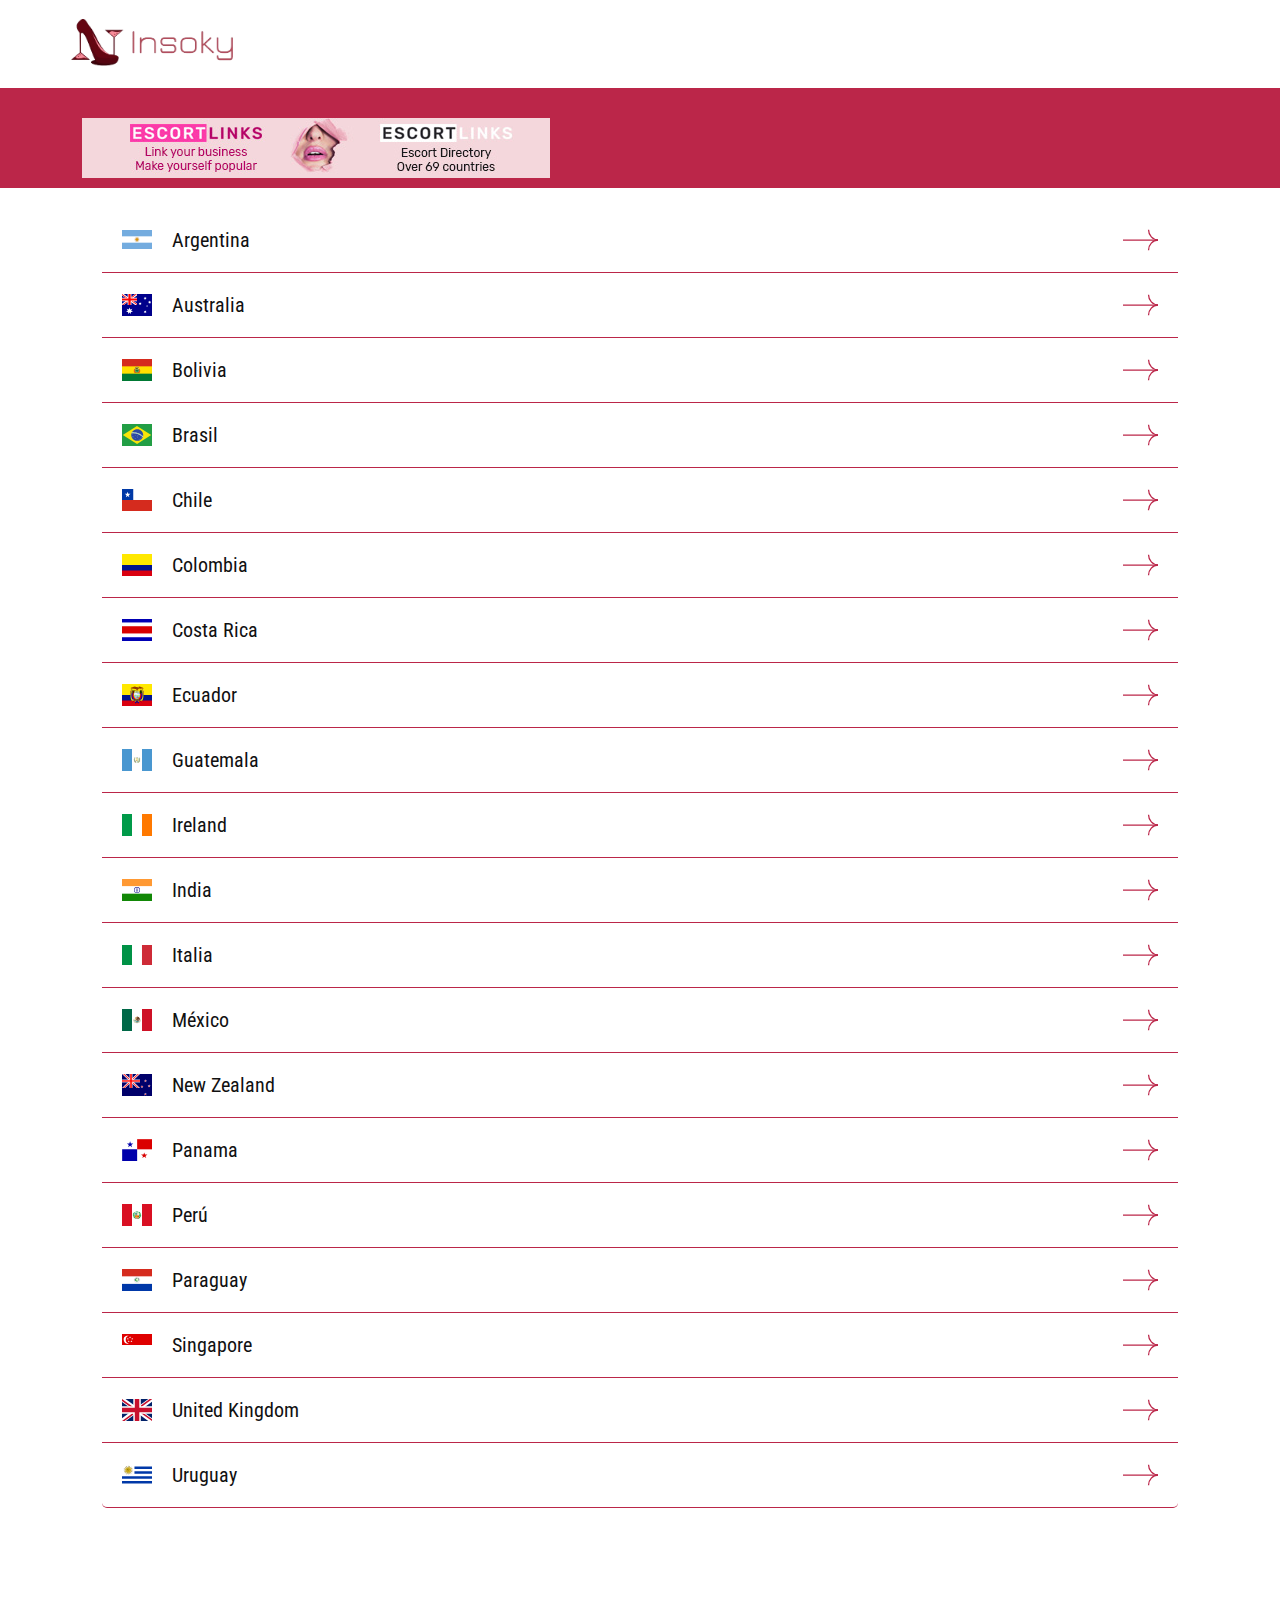
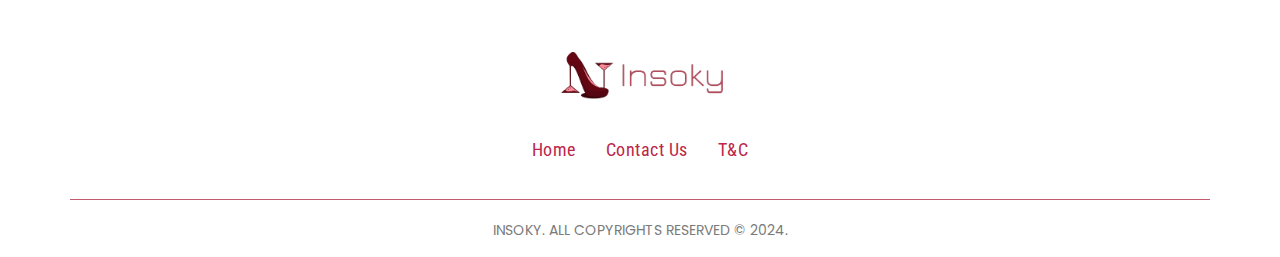
==== commit 910201a0: "updated design for search  with filters and home page" ====
--- a/index.html
+++ b/index.html
@@ -14,18 +14,15 @@
     <meta property="og:locale" content="en-gb"/>
     <meta property="og:description" content="Insoky the Royal Escort - insoky.com"/>
 
-    <link rel="preload" href="https://cdnjs.cloudflare.com/ajax/libs/font-awesome/4.7.0/css/font-awesome.min.css"
-      as="style">
     <link rel="stylesheet" href="https://cdnjs.cloudflare.com/ajax/libs/font-awesome/4.7.0/css/font-awesome.min.css">
-    <link rel="stylesheet" href="css/bootstrap.min.css">
+    <link rel="stylesheet" href="css/plugin.css">
     <link rel="stylesheet" href="css/style.css">
 </head>
 <body>
     <div class="header">
-        <nav> 
+        <div class="inner">
             <img src="images/insoky-logo.png" alt="Insoky Logo">
-            <a href="#">Login</a>
-        </nav>
+        </div>
     </div>
 
     <main>
@@ -61,7 +58,7 @@
                             <!-- country -->
                             <div class="accordion-item rounded-3 border-0 ">
                                 <h2 class="accordion-header">
-                                  <button class="accordion-button collapsed fw-semibold" type="button" data-bs-toggle="collapse" data-bs-target="#headingar" aria-expanded="false" aria-controls="collapseOne">
+                                  <button class="accordion-button collapsed " type="button" data-bs-toggle="collapse" data-bs-target="#headingar" aria-expanded="false" aria-controls="collapseOne">
                                     <img class="mr-2 " src="images/country/argentina.svg" alt="Girl in shorts" width="30" height="auto">
 
                                     <span>Argentina</span> 
@@ -181,7 +178,7 @@
                             <!-- country -->
                             <div class="accordion-item rounded-3 border-0 ">
                                 <h2 class="accordion-header">
-                                  <button class="accordion-button collapsed fw-semibold" type="button" data-bs-toggle="collapse" data-bs-target="#headingau" aria-expanded="false" aria-controls="collapse2">
+                                  <button class="accordion-button collapsed " type="button" data-bs-toggle="collapse" data-bs-target="#headingau" aria-expanded="false" aria-controls="collapse2">
                                     <img class="mr-2 " src="images/country/australia.svg" alt="Girl in shorts" width="30" height="auto">
 
                                     <span>Australia</span> 
@@ -261,7 +258,7 @@
                             <!-- country -->
                             <div class="accordion-item rounded-3 border-0 ">
                                 <h2 class="accordion-header">
-                                  <button class="accordion-button collapsed fw-semibold" type="button" data-bs-toggle="collapse" data-bs-target="#headingbo" aria-expanded="false" aria-controls="collapse3">
+                                  <button class="accordion-button collapsed " type="button" data-bs-toggle="collapse" data-bs-target="#headingbo" aria-expanded="false" aria-controls="collapse3">
                                     <img class="mr-2 " src="images/country/bolivia.svg" alt="Girl in shorts" width="30" height="auto">
 
                                     <span>Bolivia</span> 
@@ -300,7 +297,7 @@
                             <!-- country -->
                             <div class="accordion-item rounded-3 border-0 ">
                                 <h2 class="accordion-header">
-                                  <button class="accordion-button collapsed fw-semibold" type="button" data-bs-toggle="collapse" data-bs-target="#headingbo" aria-expanded="false" aria-controls="collapse3">
+                                  <button class="accordion-button collapsed " type="button" data-bs-toggle="collapse" data-bs-target="#headingbo" aria-expanded="false" aria-controls="collapse3">
                                     <img class="mr-2 " src="images/country/brasil.svg" alt="Girl in shorts" width="30" height="auto">
 
                                     <span>Brasil</span> 
@@ -607,7 +604,7 @@
                             <!-- country -->
                             <div class="accordion-item rounded-3 border-0">
                                 <h2 class="accordion-header">
-                                  <button class="accordion-button collapsed fw-semibold" type="button" data-bs-toggle="collapse" data-bs-target="#headingcl" aria-expanded="false" aria-controls="collapse4">
+                                  <button class="accordion-button collapsed " type="button" data-bs-toggle="collapse" data-bs-target="#headingcl" aria-expanded="false" aria-controls="collapse4">
                                     <img class="mr-2 " src="images/country/chile.svg" alt="Girl in shorts" width="30" height="auto">
 
                                     <span>Chile</span> 
@@ -730,7 +727,7 @@
                             <!-- country -->
                             <div class="accordion-item rounded-3 border-0">
                                 <h2 class="accordion-header">
-                                  <button class="accordion-button collapsed fw-semibold" type="button" data-bs-toggle="collapse" data-bs-target="#headingco" aria-expanded="false" aria-controls="collapse5">
+                                  <button class="accordion-button collapsed " type="button" data-bs-toggle="collapse" data-bs-target="#headingco" aria-expanded="false" aria-controls="collapse5">
                                     <img class="mr-2 " src="images/country/colombia.svg" alt="Girl in shorts" width="30" height="auto">
 
                                     <span>Colombia</span> 
@@ -820,7 +817,7 @@
                             <!-- country -->
                             <div class="accordion-item rounded-3 border-0">
                                 <h2 class="accordion-header">
-                                  <button class="accordion-button collapsed fw-semibold" type="button" data-bs-toggle="collapse" data-bs-target="#headingcr" aria-expanded="false" aria-controls="collapse5">
+                                  <button class="accordion-button collapsed " type="button" data-bs-toggle="collapse" data-bs-target="#headingcr" aria-expanded="false" aria-controls="collapse5">
                                     <img class="mr-2 " src="images/country/costa.svg" alt="Girl in shorts" width="30" height="auto">
 
                                     <span>Costa Rica</span> 
@@ -857,7 +854,7 @@
                             <!-- country -->
                             <div class="accordion-item rounded-3 border-0">
                                 <h2 class="accordion-header">
-                                  <button class="accordion-button collapsed fw-semibold" type="button" data-bs-toggle="collapse" data-bs-target="#headingec" aria-expanded="false" aria-controls="collapse6">
+                                  <button class="accordion-button collapsed " type="button" data-bs-toggle="collapse" data-bs-target="#headingec" aria-expanded="false" aria-controls="collapse6">
                                     <img class="mr-2 " src="images/country/ecuador.svg" alt="Girl in shorts" width="30" height="auto">
 
                                     <span>Ecuador</span> 
@@ -918,7 +915,7 @@
                             <!-- country -->
                             <div class="accordion-item rounded-3 border-0">
                                 <h2 class="accordion-header">
-                                  <button class="accordion-button collapsed fw-semibold" type="button" data-bs-toggle="collapse" data-bs-target="#headinggt" aria-expanded="false" aria-controls="collapse7">
+                                  <button class="accordion-button collapsed " type="button" data-bs-toggle="collapse" data-bs-target="#headinggt" aria-expanded="false" aria-controls="collapse7">
                                     <img class="mr-2 " src="images/country/guatemal.svg" alt="Girl in shorts" width="30" height="auto">
 
                                     <span>Guatemala</span> 
@@ -949,7 +946,7 @@
                             <!-- country -->
                             <div class="accordion-item rounded-3 border-0">
                                 <h2 class="accordion-header">
-                                  <button class="accordion-button collapsed fw-semibold" type="button" data-bs-toggle="collapse" data-bs-target="#headingie" aria-expanded="false" aria-controls="collapse8">
+                                  <button class="accordion-button collapsed " type="button" data-bs-toggle="collapse" data-bs-target="#headingie" aria-expanded="false" aria-controls="collapse8">
                                     <img class="mr-2 " src="images/country/ireland.svg" alt="Girl in shorts" width="30" height="auto">
 
                                     <span>Ireland</span> 
@@ -984,7 +981,7 @@
                             <!-- country -->
                             <div class="accordion-item rounded-3 border-0">
                                 <h2 class="accordion-header">
-                                  <button class="accordion-button collapsed fw-semibold" type="button" data-bs-toggle="collapse" data-bs-target="#headingin" aria-expanded="false" aria-controls="collapse9">
+                                  <button class="accordion-button collapsed " type="button" data-bs-toggle="collapse" data-bs-target="#headingin" aria-expanded="false" aria-controls="collapse9">
                                     <img class="mr-2 " src="images/country/india.svg" alt="Girl in shorts" width="30" height="auto">
 
                                     <span>India</span> 
@@ -1829,7 +1826,7 @@
                             <!-- country -->
                             <div class="accordion-item rounded-3 border-0">
                                 <h2 class="accordion-header">
-                                  <button class="accordion-button collapsed fw-semibold" type="button" data-bs-toggle="collapse" data-bs-target="#headingit" aria-expanded="false" aria-controls="collapse9">
+                                  <button class="accordion-button collapsed " type="button" data-bs-toggle="collapse" data-bs-target="#headingit" aria-expanded="false" aria-controls="collapse9">
                                     <img class="mr-2 " src="images/country/italia.svg" alt="Girl in shorts" width="30" height="auto">
 
                                     <span>Italia</span> 
@@ -2072,7 +2069,7 @@
                             <!-- countr -->
                             <div class="accordion-item rounded-3 border-0">
                                 <h2 class="accordion-header">
-                                  <button class="accordion-button collapsed fw-semibold" type="button" data-bs-toggle="collapse" data-bs-target="#headingmx" aria-expanded="false" aria-controls="collapse10">
+                                  <button class="accordion-button collapsed " type="button" data-bs-toggle="collapse" data-bs-target="#headingmx" aria-expanded="false" aria-controls="collapse10">
                                     <img class="mr-2 " src="images/country/mehico.svg" alt="Girl in shorts" width="30" height="auto">
 
                                     <span>México</span> 
@@ -2176,7 +2173,7 @@
                             <!-- country -->
                             <div class="accordion-item rounded-3 border-0">
                                 <h2 class="accordion-header">
-                                  <button class="accordion-button collapsed fw-semibold" type="button" data-bs-toggle="collapse" data-bs-target="#headingnz" aria-expanded="false" aria-controls="collapse11">
+                                  <button class="accordion-button collapsed " type="button" data-bs-toggle="collapse" data-bs-target="#headingnz" aria-expanded="false" aria-controls="collapse11">
                                     <img class="mr-2 " src="images/country/newzeeland.svg" alt="Girl in shorts" width="30" height="auto">
 
                                     <span>New Zealand</span> 
@@ -2217,7 +2214,7 @@
                             <!-- country -->
                             <div class="accordion-item rounded-3 border-0">
                                 <h2 class="accordion-header">
-                                  <button class="accordion-button collapsed fw-semibold" type="button" data-bs-toggle="collapse" data-bs-target="#headingpa" aria-expanded="false" aria-controls="collapse12">
+                                  <button class="accordion-button collapsed " type="button" data-bs-toggle="collapse" data-bs-target="#headingpa" aria-expanded="false" aria-controls="collapse12">
                                     <img class="mr-2 " src="images/country/panama.svg" alt="Girl in shorts" width="30" height="auto">
 
                                     <span>Panama</span> 
@@ -2252,7 +2249,7 @@
                             <!-- country -->
                             <div class="accordion-item rounded-3 border-0">
                                 <h2 class="accordion-header">
-                                  <button class="accordion-button collapsed fw-semibold" type="button" data-bs-toggle="collapse" data-bs-target="#headingpe" aria-expanded="false" aria-controls="collapse13">
+                                  <button class="accordion-button collapsed " type="button" data-bs-toggle="collapse" data-bs-target="#headingpe" aria-expanded="false" aria-controls="collapse13">
                                     <img class="mr-2 " src="images/country/peru.svg" alt="Girl in shorts" width="30" height="auto">
 
                                     <span>Perú</span> 
@@ -2325,7 +2322,7 @@
                             <!-- country -->
                             <div class="accordion-item rounded-3 border-0">
                                 <h2 class="accordion-header">
-                                  <button class="accordion-button collapsed fw-semibold" type="button" data-bs-toggle="collapse" data-bs-target="#headingpy" aria-expanded="false" aria-controls="collapse14">
+                                  <button class="accordion-button collapsed " type="button" data-bs-toggle="collapse" data-bs-target="#headingpy" aria-expanded="false" aria-controls="collapse14">
                                     <img class="mr-2 " src="images/country/paraguay.svg" alt="Girl in shorts" width="30" height="auto">
 
                                     <span>Paraguay</span> 
@@ -2358,7 +2355,7 @@
                             <!-- country -->
                             <div class="accordion-item rounded-3 border-0">
                                 <h2 class="accordion-header">
-                                  <button class="accordion-button collapsed fw-semibold" type="button" data-bs-toggle="collapse" data-bs-target="#headingsg" aria-expanded="false" aria-controls="collapse15">
+                                  <button class="accordion-button collapsed " type="button" data-bs-toggle="collapse" data-bs-target="#headingsg" aria-expanded="false" aria-controls="collapse15">
                                     <img class="mr-2 " src="images/country/singapore.svg" alt="Girl in shorts" width="30" height="auto">
 
                                     <span>Singapore</span> 
@@ -2387,7 +2384,7 @@
                             <!-- country -->
                             <div class="accordion-item rounded-3 border-0">
                                 <h2 class="accordion-header">
-                                  <button class="accordion-button collapsed fw-semibold" type="button" data-bs-toggle="collapse" data-bs-target="#headinguk" aria-expanded="false" aria-controls="collapse16">
+                                  <button class="accordion-button collapsed " type="button" data-bs-toggle="collapse" data-bs-target="#headinguk" aria-expanded="false" aria-controls="collapse16">
                                     <img class="mr-2 " src="images/country/unitedkigdom.svg" alt="Girl in shorts" width="30" height="auto">
 
                                     <span>United Kingdom</span> 
@@ -2520,7 +2517,7 @@
                             <!-- country -->
                             <div class="accordion-item rounded-3 border-0">
                                 <h2 class="accordion-header">
-                                  <button class="accordion-button collapsed fw-semibold" type="button" data-bs-toggle="collapse" data-bs-target="#headinguy" aria-expanded="false" aria-controls="collapse17">
+                                  <button class="accordion-button collapsed " type="button" data-bs-toggle="collapse" data-bs-target="#headinguy" aria-expanded="false" aria-controls="collapse17">
                                     <img class="mr-2 " src="images/country/uruguay.svg" alt="Girl in shorts" width="30" height="auto">
 
                                     <span>Uruguay</span> 
@@ -2572,9 +2569,8 @@
     </footer>
     <!-- footer end -->
 
-    <script src="https://cdn.jsdelivr.net/npm/@popperjs/core@2.11.6/dist/umd/popper.min.js" integrity="sha384-oBqDVmMz9ATKxIep9tiCxS/Z9fNfEXiDAYTujMAeBAsjFuCZSmKbSSUnQlmh/jp3" crossorigin="anonymous"></script>
-    <script src="js/bootstrap.min.js"></script>
-    <script src="https://cdnjs.cloudflare.com/ajax/libs/jquery/3.1.1/jquery.min.js"></script>
+    <script src="js/plugin.js"></script>
+    <script src="https://cdnjs.cloudflare.com/ajax/libs/jquery/3.5.1/jquery.min.js"></script>
     <script src="js/main.js"></script>
 </body>
 </html>--- a/css/plugin.css
+++ b/css/plugin.css
@@ -0,0 +1,13 @@
+@charset "UTF-8";/*!
+ * Bootstrap  v5.2.3 (https://getbootstrap.com/)
+ * Copyright 2011-2022 The Bootstrap Authors
+ * Copyright 2011-2022 Twitter, Inc.
+ * Licensed under MIT (https://github.com/twbs/bootstrap/blob/main/LICENSE)
+ */:root{--bs-blue:#0d6efd;--bs-indigo:#6610f2;--bs-purple:#6f42c1;--bs-pink:#d63384;--bs-red:#dc3545;--bs-orange:#fd7e14;--bs-yellow:#ffc107;--bs-green:#198754;--bs-teal:#20c997;--bs-cyan:#0dcaf0;--bs-black:#000;--bs-white:#fff;--bs-gray:#6c757d;--bs-gray-dark:#343a40;--bs-gray-100:#f8f9fa;--bs-gray-200:#e9ecef;--bs-gray-300:#dee2e6;--bs-gray-400:#ced4da;--bs-gray-500:#adb5bd;--bs-gray-600:#6c757d;--bs-gray-700:#495057;--bs-gray-800:#343a40;--bs-gray-900:#212529;--bs-primary:#0d6efd;--bs-secondary:#6c757d;--bs-success:#198754;--bs-info:#0dcaf0;--bs-warning:#ffc107;--bs-danger:#dc3545;--bs-light:#f8f9fa;--bs-dark:#212529;--bs-primary-rgb:13,110,253;--bs-secondary-rgb:108,117,125;--bs-success-rgb:25,135,84;--bs-info-rgb:13,202,240;--bs-warning-rgb:255,193,7;--bs-danger-rgb:220,53,69;--bs-light-rgb:248,249,250;--bs-dark-rgb:33,37,41;--bs-white-rgb:255,255,255;--bs-black-rgb:0,0,0;--bs-body-color-rgb:33,37,41;--bs-body-bg-rgb:255,255,255;--bs-font-sans-serif:system-ui,-apple-system,"Segoe UI",Roboto,"Helvetica Neue","Noto Sans","Liberation Sans",Arial,sans-serif,"Apple Color Emoji","Segoe UI Emoji","Segoe UI Symbol","Noto Color Emoji";--bs-font-monospace:SFMono-Regular,Menlo,Monaco,Consolas,"Liberation Mono","Courier New",monospace;--bs-gradient:linear-gradient(180deg, rgba(255, 255, 255, 0.15), rgba(255, 255, 255, 0));--bs-body-font-family:var(--bs-font-sans-serif);--bs-body-font-size:1rem;--bs-body-font-weight:400;--bs-body-line-height:1.5;--bs-body-color:#212529;--bs-body-bg:#fff;--bs-border-width:1px;--bs-border-style:solid;--bs-border-color:#dee2e6;--bs-border-color-translucent:rgba(0, 0, 0, 0.175);--bs-border-radius:0.375rem;--bs-border-radius-sm:0.25rem;--bs-border-radius-lg:0.5rem;--bs-border-radius-xl:1rem;--bs-border-radius-2xl:2rem;--bs-border-radius-pill:50rem;--bs-link-color:#0d6efd;--bs-link-hover-color:#0a58ca;--bs-code-color:#d63384;--bs-highlight-bg:#fff3cd}*,::after,::before{box-sizing:border-box}@media (prefers-reduced-motion:no-preference){:root{scroll-behavior:smooth}}body{margin:0;font-family:var(--bs-body-font-family);font-size:var(--bs-body-font-size);font-weight:var(--bs-body-font-weight);line-height:var(--bs-body-line-height);color:var(--bs-body-color);text-align:var(--bs-body-text-align);background-color:var(--bs-body-bg);-webkit-text-size-adjust:100%;-webkit-tap-highlight-color:transparent}hr{margin:1rem 0;color:inherit;border:0;border-top:1px solid;opacity:.25}.h1,.h2,.h3,.h4,.h5,.h6,h1,h2,h3,h4,h5,h6{margin-top:0;margin-bottom:.5rem;font-weight:500;line-height:1.2}.h1,h1{font-size:calc(1.375rem + 1.5vw)}@media (min-width:1200px){.h1,h1{font-size:2.5rem}}.h2,h2{font-size:calc(1.325rem + .9vw)}@media (min-width:1200px){.h2,h2{font-size:2rem}}.h3,h3{font-size:calc(1.3rem + .6vw)}@media (min-width:1200px){.h3,h3{font-size:1.75rem}}.h4,h4{font-size:calc(1.275rem + .3vw)}@media (min-width:1200px){.h4,h4{font-size:1.5rem}}.h5,h5{font-size:1.25rem}.h6,h6{font-size:1rem}p{margin-top:0;margin-bottom:1rem}abbr[title]{-webkit-text-decoration:underline dotted;text-decoration:underline dotted;cursor:help;-webkit-text-decoration-skip-ink:none;text-decoration-skip-ink:none}address{margin-bottom:1rem;font-style:normal;line-height:inherit}ol,ul{padding-left:2rem}dl,ol,ul{margin-top:0;margin-bottom:1rem}ol ol,ol ul,ul ol,ul ul{margin-bottom:0}dt{font-weight:700}dd{margin-bottom:.5rem;margin-left:0}blockquote{margin:0 0 1rem}b,strong{font-weight:bolder}.small,small{font-size:.875em}.mark,mark{padding:.1875em;background-color:var(--bs-highlight-bg)}sub,sup{position:relative;font-size:.75em;line-height:0;vertical-align:baseline}sub{bottom:-.25em}sup{top:-.5em}a{color:var(--bs-link-color);text-decoration:underline}a:hover{color:var(--bs-link-hover-color)}a:not([href]):not([class]),a:not([href]):not([class]):hover{color:inherit;text-decoration:none}code,kbd,pre,samp{font-family:var(--bs-font-monospace);font-size:1em}pre{display:block;margin-top:0;margin-bottom:1rem;overflow:auto;font-size:.875em}pre code{font-size:inherit;color:inherit;word-break:normal}code{font-size:.875em;color:var(--bs-code-color);word-wrap:break-word}a>code{color:inherit}kbd{padding:.1875rem .375rem;font-size:.875em;color:var(--bs-body-bg);background-color:var(--bs-body-color);border-radius:.25rem}kbd kbd{padding:0;font-size:1em}figure{margin:0 0 1rem}img,svg{vertical-align:middle}table{caption-side:bottom;border-collapse:collapse}caption{padding-top:.5rem;padding-bottom:.5rem;color:#6c757d;text-align:left}th{text-align:inherit;text-align:-webkit-match-parent}tbody,td,tfoot,th,thead,tr{border-color:inherit;border-style:solid;border-width:0}label{display:inline-block}button{border-radius:0}button:focus:not(:focus-visible){outline:0}button,input,optgroup,select,textarea{margin:0;font-family:inherit;font-size:inherit;line-height:inherit}button,select{text-transform:none}[role=button]{cursor:pointer}select{word-wrap:normal}select:disabled{opacity:1}[list]:not([type=date]):not([type=datetime-local]):not([type=month]):not([type=week]):not([type=time])::-webkit-calendar-picker-indicator{display:none!important}[type=button],[type=reset],[type=submit],button{-webkit-appearance:button}[type=button]:not(:disabled),[type=reset]:not(:disabled),[type=submit]:not(:disabled),button:not(:disabled){cursor:pointer}::-moz-focus-inner{padding:0;border-style:none}textarea{resize:vertical}fieldset{min-width:0;padding:0;margin:0;border:0}legend{float:left;width:100%;padding:0;margin-bottom:.5rem;font-size:calc(1.275rem + .3vw);line-height:inherit}@media (min-width:1200px){legend{font-size:1.5rem}}legend+*{clear:left}::-webkit-datetime-edit-day-field,::-webkit-datetime-edit-fields-wrapper,::-webkit-datetime-edit-hour-field,::-webkit-datetime-edit-minute,::-webkit-datetime-edit-month-field,::-webkit-datetime-edit-text,::-webkit-datetime-edit-year-field{padding:0}::-webkit-inner-spin-button{height:auto}[type=search]{outline-offset:-2px;-webkit-appearance:textfield}::-webkit-search-decoration{-webkit-appearance:none}::-webkit-color-swatch-wrapper{padding:0}::-webkit-file-upload-button{font:inherit;-webkit-appearance:button}::file-selector-button{font:inherit;-webkit-appearance:button}output{display:inline-block}iframe{border:0}summary{display:list-item;cursor:pointer}progress{vertical-align:baseline}[hidden]{display:none!important}.lead{font-size:1.25rem;font-weight:300}.display-1{font-size:calc(1.625rem + 4.5vw);font-weight:300;line-height:1.2}@media (min-width:1200px){.display-1{font-size:5rem}}.display-2{font-size:calc(1.575rem + 3.9vw);font-weight:300;line-height:1.2}@media (min-width:1200px){.display-2{font-size:4.5rem}}.display-3{font-size:calc(1.525rem + 3.3vw);font-weight:300;line-height:1.2}@media (min-width:1200px){.display-3{font-size:4rem}}.display-4{font-size:calc(1.475rem + 2.7vw);font-weight:300;line-height:1.2}@media (min-width:1200px){.display-4{font-size:3.5rem}}.display-5{font-size:calc(1.425rem + 2.1vw);font-weight:300;line-height:1.2}@media (min-width:1200px){.display-5{font-size:3rem}}.display-6{font-size:calc(1.375rem + 1.5vw);font-weight:300;line-height:1.2}@media (min-width:1200px){.display-6{font-size:2.5rem}}.list-unstyled{padding-left:0;list-style:none}.list-inline{padding-left:0;list-style:none}.list-inline-item{display:inline-block}.list-inline-item:not(:last-child){margin-right:.5rem}.initialism{font-size:.875em;text-transform:uppercase}.blockquote{margin-bottom:1rem;font-size:1.25rem}.blockquote>:last-child{margin-bottom:0}.blockquote-footer{margin-top:-1rem;margin-bottom:1rem;font-size:.875em;color:#6c757d}.blockquote-footer::before{content:"— "}.img-fluid{max-width:100%;height:auto}.img-thumbnail{padding:.25rem;background-color:#fff;border:1px solid var(--bs-border-color);border-radius:.375rem;max-width:100%;height:auto}.figure{display:inline-block}.figure-img{margin-bottom:.5rem;line-height:1}.figure-caption{font-size:.875em;color:#6c757d}.container,.container-fluid,.container-lg,.container-md,.container-sm,.container-xl,.container-xxl{--bs-gutter-x:1.5rem;--bs-gutter-y:0;width:100%;padding-right:calc(var(--bs-gutter-x) * .5);padding-left:calc(var(--bs-gutter-x) * .5);margin-right:auto;margin-left:auto}@media (min-width:576px){.container,.container-sm{max-width:540px}}@media (min-width:768px){.container,.container-md,.container-sm{max-width:720px}}@media (min-width:992px){.container,.container-lg,.container-md,.container-sm{max-width:960px}}@media (min-width:1200px){.container,.container-lg,.container-md,.container-sm,.container-xl{max-width:1140px}}@media (min-width:1400px){.container,.container-lg,.container-md,.container-sm,.container-xl,.container-xxl{max-width:1320px}}.row{--bs-gutter-x:1.5rem;--bs-gutter-y:0;display:flex;flex-wrap:wrap;margin-top:calc(-1 * var(--bs-gutter-y));margin-right:calc(-.5 * var(--bs-gutter-x));margin-left:calc(-.5 * var(--bs-gutter-x))}.row>*{flex-shrink:0;width:100%;max-width:100%;padding-right:calc(var(--bs-gutter-x) * .5);padding-left:calc(var(--bs-gutter-x) * .5);margin-top:var(--bs-gutter-y)}.col{flex:1 0 0%}.row-cols-auto>*{flex:0 0 auto;width:auto}.row-cols-1>*{flex:0 0 auto;width:100%}.row-cols-2>*{flex:0 0 auto;width:50%}.row-cols-3>*{flex:0 0 auto;width:33.3333333333%}.row-cols-4>*{flex:0 0 auto;width:25%}.row-cols-5>*{flex:0 0 auto;width:20%}.row-cols-6>*{flex:0 0 auto;width:16.6666666667%}.col-auto{flex:0 0 auto;width:auto}.col-1{flex:0 0 auto;width:8.33333333%}.col-2{flex:0 0 auto;width:16.66666667%}.col-3{flex:0 0 auto;width:25%}.col-4{flex:0 0 auto;width:33.33333333%}.col-5{flex:0 0 auto;width:41.66666667%}.col-6{flex:0 0 auto;width:50%}.col-7{flex:0 0 auto;width:58.33333333%}.col-8{flex:0 0 auto;width:66.66666667%}.col-9{flex:0 0 auto;width:75%}.col-10{flex:0 0 auto;width:83.33333333%}.col-11{flex:0 0 auto;width:91.66666667%}.col-12{flex:0 0 auto;width:100%}.offset-1{margin-left:8.33333333%}.offset-2{margin-left:16.66666667%}.offset-3{margin-left:25%}.offset-4{margin-left:33.33333333%}.offset-5{margin-left:41.66666667%}.offset-6{margin-left:50%}.offset-7{margin-left:58.33333333%}.offset-8{margin-left:66.66666667%}.offset-9{margin-left:75%}.offset-10{margin-left:83.33333333%}.offset-11{margin-left:91.66666667%}.g-0,.gx-0{--bs-gutter-x:0}.g-0,.gy-0{--bs-gutter-y:0}.g-1,.gx-1{--bs-gutter-x:0.25rem}.g-1,.gy-1{--bs-gutter-y:0.25rem}.g-2,.gx-2{--bs-gutter-x:0.5rem}.g-2,.gy-2{--bs-gutter-y:0.5rem}.g-3,.gx-3{--bs-gutter-x:1rem}.g-3,.gy-3{--bs-gutter-y:1rem}.g-4,.gx-4{--bs-gutter-x:1.5rem}.g-4,.gy-4{--bs-gutter-y:1.5rem}.g-5,.gx-5{--bs-gutter-x:3rem}.g-5,.gy-5{--bs-gutter-y:3rem}@media (min-width:576px){.col-sm{flex:1 0 0%}.row-cols-sm-auto>*{flex:0 0 auto;width:auto}.row-cols-sm-1>*{flex:0 0 auto;width:100%}.row-cols-sm-2>*{flex:0 0 auto;width:50%}.row-cols-sm-3>*{flex:0 0 auto;width:33.3333333333%}.row-cols-sm-4>*{flex:0 0 auto;width:25%}.row-cols-sm-5>*{flex:0 0 auto;width:20%}.row-cols-sm-6>*{flex:0 0 auto;width:16.6666666667%}.col-sm-auto{flex:0 0 auto;width:auto}.col-sm-1{flex:0 0 auto;width:8.33333333%}.col-sm-2{flex:0 0 auto;width:16.66666667%}.col-sm-3{flex:0 0 auto;width:25%}.col-sm-4{flex:0 0 auto;width:33.33333333%}.col-sm-5{flex:0 0 auto;width:41.66666667%}.col-sm-6{flex:0 0 auto;width:50%}.col-sm-7{flex:0 0 auto;width:58.33333333%}.col-sm-8{flex:0 0 auto;width:66.66666667%}.col-sm-9{flex:0 0 auto;width:75%}.col-sm-10{flex:0 0 auto;width:83.33333333%}.col-sm-11{flex:0 0 auto;width:91.66666667%}.col-sm-12{flex:0 0 auto;width:100%}.offset-sm-0{margin-left:0}.offset-sm-1{margin-left:8.33333333%}.offset-sm-2{margin-left:16.66666667%}.offset-sm-3{margin-left:25%}.offset-sm-4{margin-left:33.33333333%}.offset-sm-5{margin-left:41.66666667%}.offset-sm-6{margin-left:50%}.offset-sm-7{margin-left:58.33333333%}.offset-sm-8{margin-left:66.66666667%}.offset-sm-9{margin-left:75%}.offset-sm-10{margin-left:83.33333333%}.offset-sm-11{margin-left:91.66666667%}.g-sm-0,.gx-sm-0{--bs-gutter-x:0}.g-sm-0,.gy-sm-0{--bs-gutter-y:0}.g-sm-1,.gx-sm-1{--bs-gutter-x:0.25rem}.g-sm-1,.gy-sm-1{--bs-gutter-y:0.25rem}.g-sm-2,.gx-sm-2{--bs-gutter-x:0.5rem}.g-sm-2,.gy-sm-2{--bs-gutter-y:0.5rem}.g-sm-3,.gx-sm-3{--bs-gutter-x:1rem}.g-sm-3,.gy-sm-3{--bs-gutter-y:1rem}.g-sm-4,.gx-sm-4{--bs-gutter-x:1.5rem}.g-sm-4,.gy-sm-4{--bs-gutter-y:1.5rem}.g-sm-5,.gx-sm-5{--bs-gutter-x:3rem}.g-sm-5,.gy-sm-5{--bs-gutter-y:3rem}}@media (min-width:768px){.col-md{flex:1 0 0%}.row-cols-md-auto>*{flex:0 0 auto;width:auto}.row-cols-md-1>*{flex:0 0 auto;width:100%}.row-cols-md-2>*{flex:0 0 auto;width:50%}.row-cols-md-3>*{flex:0 0 auto;width:33.3333333333%}.row-cols-md-4>*{flex:0 0 auto;width:25%}.row-cols-md-5>*{flex:0 0 auto;width:20%}.row-cols-md-6>*{flex:0 0 auto;width:16.6666666667%}.col-md-auto{flex:0 0 auto;width:auto}.col-md-1{flex:0 0 auto;width:8.33333333%}.col-md-2{flex:0 0 auto;width:16.66666667%}.col-md-3{flex:0 0 auto;width:25%}.col-md-4{flex:0 0 auto;width:33.33333333%}.col-md-5{flex:0 0 auto;width:41.66666667%}.col-md-6{flex:0 0 auto;width:50%}.col-md-7{flex:0 0 auto;width:58.33333333%}.col-md-8{flex:0 0 auto;width:66.66666667%}.col-md-9{flex:0 0 auto;width:75%}.col-md-10{flex:0 0 auto;width:83.33333333%}.col-md-11{flex:0 0 auto;width:91.66666667%}.col-md-12{flex:0 0 auto;width:100%}.offset-md-0{margin-left:0}.offset-md-1{margin-left:8.33333333%}.offset-md-2{margin-left:16.66666667%}.offset-md-3{margin-left:25%}.offset-md-4{margin-left:33.33333333%}.offset-md-5{margin-left:41.66666667%}.offset-md-6{margin-left:50%}.offset-md-7{margin-left:58.33333333%}.offset-md-8{margin-left:66.66666667%}.offset-md-9{margin-left:75%}.offset-md-10{margin-left:83.33333333%}.offset-md-11{margin-left:91.66666667%}.g-md-0,.gx-md-0{--bs-gutter-x:0}.g-md-0,.gy-md-0{--bs-gutter-y:0}.g-md-1,.gx-md-1{--bs-gutter-x:0.25rem}.g-md-1,.gy-md-1{--bs-gutter-y:0.25rem}.g-md-2,.gx-md-2{--bs-gutter-x:0.5rem}.g-md-2,.gy-md-2{--bs-gutter-y:0.5rem}.g-md-3,.gx-md-3{--bs-gutter-x:1rem}.g-md-3,.gy-md-3{--bs-gutter-y:1rem}.g-md-4,.gx-md-4{--bs-gutter-x:1.5rem}.g-md-4,.gy-md-4{--bs-gutter-y:1.5rem}.g-md-5,.gx-md-5{--bs-gutter-x:3rem}.g-md-5,.gy-md-5{--bs-gutter-y:3rem}}@media (min-width:992px){.col-lg{flex:1 0 0%}.row-cols-lg-auto>*{flex:0 0 auto;width:auto}.row-cols-lg-1>*{flex:0 0 auto;width:100%}.row-cols-lg-2>*{flex:0 0 auto;width:50%}.row-cols-lg-3>*{flex:0 0 auto;width:33.3333333333%}.row-cols-lg-4>*{flex:0 0 auto;width:25%}.row-cols-lg-5>*{flex:0 0 auto;width:20%}.row-cols-lg-6>*{flex:0 0 auto;width:16.6666666667%}.col-lg-auto{flex:0 0 auto;width:auto}.col-lg-1{flex:0 0 auto;width:8.33333333%}.col-lg-2{flex:0 0 auto;width:16.66666667%}.col-lg-3{flex:0 0 auto;width:25%}.col-lg-4{flex:0 0 auto;width:33.33333333%}.col-lg-5{flex:0 0 auto;width:41.66666667%}.col-lg-6{flex:0 0 auto;width:50%}.col-lg-7{flex:0 0 auto;width:58.33333333%}.col-lg-8{flex:0 0 auto;width:66.66666667%}.col-lg-9{flex:0 0 auto;width:75%}.col-lg-10{flex:0 0 auto;width:83.33333333%}.col-lg-11{flex:0 0 auto;width:91.66666667%}.col-lg-12{flex:0 0 auto;width:100%}.offset-lg-0{margin-left:0}.offset-lg-1{margin-left:8.33333333%}.offset-lg-2{margin-left:16.66666667%}.offset-lg-3{margin-left:25%}.offset-lg-4{margin-left:33.33333333%}.offset-lg-5{margin-left:41.66666667%}.offset-lg-6{margin-left:50%}.offset-lg-7{margin-left:58.33333333%}.offset-lg-8{margin-left:66.66666667%}.offset-lg-9{margin-left:75%}.offset-lg-10{margin-left:83.33333333%}.offset-lg-11{margin-left:91.66666667%}.g-lg-0,.gx-lg-0{--bs-gutter-x:0}.g-lg-0,.gy-lg-0{--bs-gutter-y:0}.g-lg-1,.gx-lg-1{--bs-gutter-x:0.25rem}.g-lg-1,.gy-lg-1{--bs-gutter-y:0.25rem}.g-lg-2,.gx-lg-2{--bs-gutter-x:0.5rem}.g-lg-2,.gy-lg-2{--bs-gutter-y:0.5rem}.g-lg-3,.gx-lg-3{--bs-gutter-x:1rem}.g-lg-3,.gy-lg-3{--bs-gutter-y:1rem}.g-lg-4,.gx-lg-4{--bs-gutter-x:1.5rem}.g-lg-4,.gy-lg-4{--bs-gutter-y:1.5rem}.g-lg-5,.gx-lg-5{--bs-gutter-x:3rem}.g-lg-5,.gy-lg-5{--bs-gutter-y:3rem}}@media (min-width:1200px){.col-xl{flex:1 0 0%}.row-cols-xl-auto>*{flex:0 0 auto;width:auto}.row-cols-xl-1>*{flex:0 0 auto;width:100%}.row-cols-xl-2>*{flex:0 0 auto;width:50%}.row-cols-xl-3>*{flex:0 0 auto;width:33.3333333333%}.row-cols-xl-4>*{flex:0 0 auto;width:25%}.row-cols-xl-5>*{flex:0 0 auto;width:20%}.row-cols-xl-6>*{flex:0 0 auto;width:16.6666666667%}.col-xl-auto{flex:0 0 auto;width:auto}.col-xl-1{flex:0 0 auto;width:8.33333333%}.col-xl-2{flex:0 0 auto;width:16.66666667%}.col-xl-3{flex:0 0 auto;width:25%}.col-xl-4{flex:0 0 auto;width:33.33333333%}.col-xl-5{flex:0 0 auto;width:41.66666667%}.col-xl-6{flex:0 0 auto;width:50%}.col-xl-7{flex:0 0 auto;width:58.33333333%}.col-xl-8{flex:0 0 auto;width:66.66666667%}.col-xl-9{flex:0 0 auto;width:75%}.col-xl-10{flex:0 0 auto;width:83.33333333%}.col-xl-11{flex:0 0 auto;width:91.66666667%}.col-xl-12{flex:0 0 auto;width:100%}.offset-xl-0{margin-left:0}.offset-xl-1{margin-left:8.33333333%}.offset-xl-2{margin-left:16.66666667%}.offset-xl-3{margin-left:25%}.offset-xl-4{margin-left:33.33333333%}.offset-xl-5{margin-left:41.66666667%}.offset-xl-6{margin-left:50%}.offset-xl-7{margin-left:58.33333333%}.offset-xl-8{margin-left:66.66666667%}.offset-xl-9{margin-left:75%}.offset-xl-10{margin-left:83.33333333%}.offset-xl-11{margin-left:91.66666667%}.g-xl-0,.gx-xl-0{--bs-gutter-x:0}.g-xl-0,.gy-xl-0{--bs-gutter-y:0}.g-xl-1,.gx-xl-1{--bs-gutter-x:0.25rem}.g-xl-1,.gy-xl-1{--bs-gutter-y:0.25rem}.g-xl-2,.gx-xl-2{--bs-gutter-x:0.5rem}.g-xl-2,.gy-xl-2{--bs-gutter-y:0.5rem}.g-xl-3,.gx-xl-3{--bs-gutter-x:1rem}.g-xl-3,.gy-xl-3{--bs-gutter-y:1rem}.g-xl-4,.gx-xl-4{--bs-gutter-x:1.5rem}.g-xl-4,.gy-xl-4{--bs-gutter-y:1.5rem}.g-xl-5,.gx-xl-5{--bs-gutter-x:3rem}.g-xl-5,.gy-xl-5{--bs-gutter-y:3rem}}@media (min-width:1400px){.col-xxl{flex:1 0 0%}.row-cols-xxl-auto>*{flex:0 0 auto;width:auto}.row-cols-xxl-1>*{flex:0 0 auto;width:100%}.row-cols-xxl-2>*{flex:0 0 auto;width:50%}.row-cols-xxl-3>*{flex:0 0 auto;width:33.3333333333%}.row-cols-xxl-4>*{flex:0 0 auto;width:25%}.row-cols-xxl-5>*{flex:0 0 auto;width:20%}.row-cols-xxl-6>*{flex:0 0 auto;width:16.6666666667%}.col-xxl-auto{flex:0 0 auto;width:auto}.col-xxl-1{flex:0 0 auto;width:8.33333333%}.col-xxl-2{flex:0 0 auto;width:16.66666667%}.col-xxl-3{flex:0 0 auto;width:25%}.col-xxl-4{flex:0 0 auto;width:33.33333333%}.col-xxl-5{flex:0 0 auto;width:41.66666667%}.col-xxl-6{flex:0 0 auto;width:50%}.col-xxl-7{flex:0 0 auto;width:58.33333333%}.col-xxl-8{flex:0 0 auto;width:66.66666667%}.col-xxl-9{flex:0 0 auto;width:75%}.col-xxl-10{flex:0 0 auto;width:83.33333333%}.col-xxl-11{flex:0 0 auto;width:91.66666667%}.col-xxl-12{flex:0 0 auto;width:100%}.offset-xxl-0{margin-left:0}.offset-xxl-1{margin-left:8.33333333%}.offset-xxl-2{margin-left:16.66666667%}.offset-xxl-3{margin-left:25%}.offset-xxl-4{margin-left:33.33333333%}.offset-xxl-5{margin-left:41.66666667%}.offset-xxl-6{margin-left:50%}.offset-xxl-7{margin-left:58.33333333%}.offset-xxl-8{margin-left:66.66666667%}.offset-xxl-9{margin-left:75%}.offset-xxl-10{margin-left:83.33333333%}.offset-xxl-11{margin-left:91.66666667%}.g-xxl-0,.gx-xxl-0{--bs-gutter-x:0}.g-xxl-0,.gy-xxl-0{--bs-gutter-y:0}.g-xxl-1,.gx-xxl-1{--bs-gutter-x:0.25rem}.g-xxl-1,.gy-xxl-1{--bs-gutter-y:0.25rem}.g-xxl-2,.gx-xxl-2{--bs-gutter-x:0.5rem}.g-xxl-2,.gy-xxl-2{--bs-gutter-y:0.5rem}.g-xxl-3,.gx-xxl-3{--bs-gutter-x:1rem}.g-xxl-3,.gy-xxl-3{--bs-gutter-y:1rem}.g-xxl-4,.gx-xxl-4{--bs-gutter-x:1.5rem}.g-xxl-4,.gy-xxl-4{--bs-gutter-y:1.5rem}.g-xxl-5,.gx-xxl-5{--bs-gutter-x:3rem}.g-xxl-5,.gy-xxl-5{--bs-gutter-y:3rem}}.table{--bs-table-color:var(--bs-body-color);--bs-table-bg:transparent;--bs-table-border-color:var(--bs-border-color);--bs-table-accent-bg:transparent;--bs-table-striped-color:var(--bs-body-color);--bs-table-striped-bg:rgba(0, 0, 0, 0.05);--bs-table-active-color:var(--bs-body-color);--bs-table-active-bg:rgba(0, 0, 0, 0.1);--bs-table-hover-color:var(--bs-body-color);--bs-table-hover-bg:rgba(0, 0, 0, 0.075);width:100%;margin-bottom:1rem;color:var(--bs-table-color);vertical-align:top;border-color:var(--bs-table-border-color)}.table>:not(caption)>*>*{padding:.5rem .5rem;background-color:var(--bs-table-bg);border-bottom-width:1px;box-shadow:inset 0 0 0 9999px var(--bs-table-accent-bg)}.table>tbody{vertical-align:inherit}.table>thead{vertical-align:bottom}.table-group-divider{border-top:2px solid currentcolor}.caption-top{caption-side:top}.table-sm>:not(caption)>*>*{padding:.25rem .25rem}.table-bordered>:not(caption)>*{border-width:1px 0}.table-bordered>:not(caption)>*>*{border-width:0 1px}.table-borderless>:not(caption)>*>*{border-bottom-width:0}.table-borderless>:not(:first-child){border-top-width:0}.table-striped>tbody>tr:nth-of-type(odd)>*{--bs-table-accent-bg:var(--bs-table-striped-bg);color:var(--bs-table-striped-color)}.table-striped-columns>:not(caption)>tr>:nth-child(2n){--bs-table-accent-bg:var(--bs-table-striped-bg);color:var(--bs-table-striped-color)}.table-active{--bs-table-accent-bg:var(--bs-table-active-bg);color:var(--bs-table-active-color)}.table-hover>tbody>tr:hover>*{--bs-table-accent-bg:var(--bs-table-hover-bg);color:var(--bs-table-hover-color)}.table-primary{--bs-table-color:#000;--bs-table-bg:#cfe2ff;--bs-table-border-color:#bacbe6;--bs-table-striped-bg:#c5d7f2;--bs-table-striped-color:#000;--bs-table-active-bg:#bacbe6;--bs-table-active-color:#000;--bs-table-hover-bg:#bfd1ec;--bs-table-hover-color:#000;color:var(--bs-table-color);border-color:var(--bs-table-border-color)}.table-secondary{--bs-table-color:#000;--bs-table-bg:#e2e3e5;--bs-table-border-color:#cbccce;--bs-table-striped-bg:#d7d8da;--bs-table-striped-color:#000;--bs-table-active-bg:#cbccce;--bs-table-active-color:#000;--bs-table-hover-bg:#d1d2d4;--bs-table-hover-color:#000;color:var(--bs-table-color);border-color:var(--bs-table-border-color)}.table-success{--bs-table-color:#000;--bs-table-bg:#d1e7dd;--bs-table-border-color:#bcd0c7;--bs-table-striped-bg:#c7dbd2;--bs-table-striped-color:#000;--bs-table-active-bg:#bcd0c7;--bs-table-active-color:#000;--bs-table-hover-bg:#c1d6cc;--bs-table-hover-color:#000;color:var(--bs-table-color);border-color:var(--bs-table-border-color)}.table-info{--bs-table-color:#000;--bs-table-bg:#cff4fc;--bs-table-border-color:#badce3;--bs-table-striped-bg:#c5e8ef;--bs-table-striped-color:#000;--bs-table-active-bg:#badce3;--bs-table-active-color:#000;--bs-table-hover-bg:#bfe2e9;--bs-table-hover-color:#000;color:var(--bs-table-color);border-color:var(--bs-table-border-color)}.table-warning{--bs-table-color:#000;--bs-table-bg:#fff3cd;--bs-table-border-color:#e6dbb9;--bs-table-striped-bg:#f2e7c3;--bs-table-striped-color:#000;--bs-table-active-bg:#e6dbb9;--bs-table-active-color:#000;--bs-table-hover-bg:#ece1be;--bs-table-hover-color:#000;color:var(--bs-table-color);border-color:var(--bs-table-border-color)}.table-danger{--bs-table-color:#000;--bs-table-bg:#f8d7da;--bs-table-border-color:#dfc2c4;--bs-table-striped-bg:#eccccf;--bs-table-striped-color:#000;--bs-table-active-bg:#dfc2c4;--bs-table-active-color:#000;--bs-table-hover-bg:#e5c7ca;--bs-table-hover-color:#000;color:var(--bs-table-color);border-color:var(--bs-table-border-color)}.table-light{--bs-table-color:#000;--bs-table-bg:#f8f9fa;--bs-table-border-color:#dfe0e1;--bs-table-striped-bg:#ecedee;--bs-table-striped-color:#000;--bs-table-active-bg:#dfe0e1;--bs-table-active-color:#000;--bs-table-hover-bg:#e5e6e7;--bs-table-hover-color:#000;color:var(--bs-table-color);border-color:var(--bs-table-border-color)}.table-dark{--bs-table-color:#fff;--bs-table-bg:#212529;--bs-table-border-color:#373b3e;--bs-table-striped-bg:#2c3034;--bs-table-striped-color:#fff;--bs-table-active-bg:#373b3e;--bs-table-active-color:#fff;--bs-table-hover-bg:#323539;--bs-table-hover-color:#fff;color:var(--bs-table-color);border-color:var(--bs-table-border-color)}.table-responsive{overflow-x:auto;-webkit-overflow-scrolling:touch}@media (max-width:575.98px){.table-responsive-sm{overflow-x:auto;-webkit-overflow-scrolling:touch}}@media (max-width:767.98px){.table-responsive-md{overflow-x:auto;-webkit-overflow-scrolling:touch}}@media (max-width:991.98px){.table-responsive-lg{overflow-x:auto;-webkit-overflow-scrolling:touch}}@media (max-width:1199.98px){.table-responsive-xl{overflow-x:auto;-webkit-overflow-scrolling:touch}}@media (max-width:1399.98px){.table-responsive-xxl{overflow-x:auto;-webkit-overflow-scrolling:touch}}.form-label{margin-bottom:.5rem}.col-form-label{padding-top:calc(.375rem + 1px);padding-bottom:calc(.375rem + 1px);margin-bottom:0;font-size:inherit;line-height:1.5}.col-form-label-lg{padding-top:calc(.5rem + 1px);padding-bottom:calc(.5rem + 1px);font-size:1.25rem}.col-form-label-sm{padding-top:calc(.25rem + 1px);padding-bottom:calc(.25rem + 1px);font-size:.875rem}.form-text{margin-top:.25rem;font-size:.875em;color:#6c757d}.form-control{display:block;width:100%;padding:.375rem .75rem;font-size:1rem;font-weight:400;line-height:1.5;color:#212529;background-color:#fff;background-clip:padding-box;border:1px solid #ced4da;-webkit-appearance:none;-moz-appearance:none;appearance:none;border-radius:.375rem;transition:border-color .15s ease-in-out,box-shadow .15s ease-in-out}@media (prefers-reduced-motion:reduce){.form-control{transition:none}}.form-control[type=file]{overflow:hidden}.form-control[type=file]:not(:disabled):not([readonly]){cursor:pointer}.form-control:focus{color:#212529;background-color:#fff;border-color:#86b7fe;outline:0;box-shadow:0 0 0 .25rem rgba(13,110,253,.25)}.form-control::-webkit-date-and-time-value{height:1.5em}.form-control::-moz-placeholder{color:#6c757d;opacity:1}.form-control::placeholder{color:#6c757d;opacity:1}.form-control:disabled{background-color:#e9ecef;opacity:1}.form-control::-webkit-file-upload-button{padding:.375rem .75rem;margin:-.375rem -.75rem;-webkit-margin-end:.75rem;margin-inline-end:.75rem;color:#212529;background-color:#e9ecef;pointer-events:none;border-color:inherit;border-style:solid;border-width:0;border-inline-end-width:1px;border-radius:0;-webkit-transition:color .15s ease-in-out,background-color .15s ease-in-out,border-color .15s ease-in-out,box-shadow .15s ease-in-out;transition:color .15s ease-in-out,background-color .15s ease-in-out,border-color .15s ease-in-out,box-shadow .15s ease-in-out}.form-control::file-selector-button{padding:.375rem .75rem;margin:-.375rem -.75rem;-webkit-margin-end:.75rem;margin-inline-end:.75rem;color:#212529;background-color:#e9ecef;pointer-events:none;border-color:inherit;border-style:solid;border-width:0;border-inline-end-width:1px;border-radius:0;transition:color .15s ease-in-out,background-color .15s ease-in-out,border-color .15s ease-in-out,box-shadow .15s ease-in-out}@media (prefers-reduced-motion:reduce){.form-control::-webkit-file-upload-button{-webkit-transition:none;transition:none}.form-control::file-selector-button{transition:none}}.form-control:hover:not(:disabled):not([readonly])::-webkit-file-upload-button{background-color:#dde0e3}.form-control:hover:not(:disabled):not([readonly])::file-selector-button{background-color:#dde0e3}.form-control-plaintext{display:block;width:100%;padding:.375rem 0;margin-bottom:0;line-height:1.5;color:#212529;background-color:transparent;border:solid transparent;border-width:1px 0}.form-control-plaintext:focus{outline:0}.form-control-plaintext.form-control-lg,.form-control-plaintext.form-control-sm{padding-right:0;padding-left:0}.form-control-sm{min-height:calc(1.5em + .5rem + 2px);padding:.25rem .5rem;font-size:.875rem;border-radius:.25rem}.form-control-sm::-webkit-file-upload-button{padding:.25rem .5rem;margin:-.25rem -.5rem;-webkit-margin-end:.5rem;margin-inline-end:.5rem}.form-control-sm::file-selector-button{padding:.25rem .5rem;margin:-.25rem -.5rem;-webkit-margin-end:.5rem;margin-inline-end:.5rem}.form-control-lg{min-height:calc(1.5em + 1rem + 2px);padding:.5rem 1rem;font-size:1.25rem;border-radius:.5rem}.form-control-lg::-webkit-file-upload-button{padding:.5rem 1rem;margin:-.5rem -1rem;-webkit-margin-end:1rem;margin-inline-end:1rem}.form-control-lg::file-selector-button{padding:.5rem 1rem;margin:-.5rem -1rem;-webkit-margin-end:1rem;margin-inline-end:1rem}textarea.form-control{min-height:calc(1.5em + .75rem + 2px)}textarea.form-control-sm{min-height:calc(1.5em + .5rem + 2px)}textarea.form-control-lg{min-height:calc(1.5em + 1rem + 2px)}.form-control-color{width:3rem;height:calc(1.5em + .75rem + 2px);padding:.375rem}.form-control-color:not(:disabled):not([readonly]){cursor:pointer}.form-control-color::-moz-color-swatch{border:0!important;border-radius:.375rem}.form-control-color::-webkit-color-swatch{border-radius:.375rem}.form-control-color.form-control-sm{height:calc(1.5em + .5rem + 2px)}.form-control-color.form-control-lg{height:calc(1.5em + 1rem + 2px)}.form-select{display:block;width:100%;padding:.375rem 2.25rem .375rem .75rem;-moz-padding-start:calc(0.75rem - 3px);font-size:1rem;font-weight:400;line-height:1.5;color:#212529;background-color:#fff;background-image:url("data:image/svg+xml,%3csvg xmlns='http://www.w3.org/2000/svg' viewBox='0 0 16 16'%3e%3cpath fill='none' stroke='%23343a40' stroke-linecap='round' stroke-linejoin='round' stroke-width='2' d='m2 5 6 6 6-6'/%3e%3c/svg%3e");background-repeat:no-repeat;background-position:right .75rem center;background-size:16px 12px;border:1px solid #ced4da;border-radius:.375rem;transition:border-color .15s ease-in-out,box-shadow .15s ease-in-out;-webkit-appearance:none;-moz-appearance:none;appearance:none}@media (prefers-reduced-motion:reduce){.form-select{transition:none}}.form-select:focus{border-color:#86b7fe;outline:0;box-shadow:0 0 0 .25rem rgba(13,110,253,.25)}.form-select[multiple],.form-select[size]:not([size="1"]){padding-right:.75rem;background-image:none}.form-select:disabled{background-color:#e9ecef}.form-select:-moz-focusring{color:transparent;text-shadow:0 0 0 #212529}.form-select-sm{padding-top:.25rem;padding-bottom:.25rem;padding-left:.5rem;font-size:.875rem;border-radius:.25rem}.form-select-lg{padding-top:.5rem;padding-bottom:.5rem;padding-left:1rem;font-size:1.25rem;border-radius:.5rem}.form-check{display:block;min-height:1.5rem;padding-left:1.5em;margin-bottom:.125rem}.form-check .form-check-input{float:left;margin-left:-1.5em}.form-check-reverse{padding-right:1.5em;padding-left:0;text-align:right}.form-check-reverse .form-check-input{float:right;margin-right:-1.5em;margin-left:0}.form-check-input{width:1em;height:1em;margin-top:.25em;vertical-align:top;background-color:#fff;background-repeat:no-repeat;background-position:center;background-size:contain;border:1px solid rgba(0,0,0,.25);-webkit-appearance:none;-moz-appearance:none;appearance:none;-webkit-print-color-adjust:exact;color-adjust:exact;print-color-adjust:exact}.form-check-input[type=checkbox]{border-radius:.25em}.form-check-input[type=radio]{border-radius:50%}.form-check-input:active{filter:brightness(90%)}.form-check-input:focus{border-color:#86b7fe;outline:0;box-shadow:0 0 0 .25rem rgba(13,110,253,.25)}.form-check-input:checked{background-color:#0d6efd;border-color:#0d6efd}.form-check-input:checked[type=checkbox]{background-image:url("data:image/svg+xml,%3csvg xmlns='http://www.w3.org/2000/svg' viewBox='0 0 20 20'%3e%3cpath fill='none' stroke='%23fff' stroke-linecap='round' stroke-linejoin='round' stroke-width='3' d='m6 10 3 3 6-6'/%3e%3c/svg%3e")}.form-check-input:checked[type=radio]{background-image:url("data:image/svg+xml,%3csvg xmlns='http://www.w3.org/2000/svg' viewBox='-4 -4 8 8'%3e%3ccircle r='2' fill='%23fff'/%3e%3c/svg%3e")}.form-check-input[type=checkbox]:indeterminate{background-color:#0d6efd;border-color:#0d6efd;background-image:url("data:image/svg+xml,%3csvg xmlns='http://www.w3.org/2000/svg' viewBox='0 0 20 20'%3e%3cpath fill='none' stroke='%23fff' stroke-linecap='round' stroke-linejoin='round' stroke-width='3' d='M6 10h8'/%3e%3c/svg%3e")}.form-check-input:disabled{pointer-events:none;filter:none;opacity:.5}.form-check-input:disabled~.form-check-label,.form-check-input[disabled]~.form-check-label{cursor:default;opacity:.5}.form-switch{padding-left:2.5em}.form-switch .form-check-input{width:2em;margin-left:-2.5em;background-image:url("data:image/svg+xml,%3csvg xmlns='http://www.w3.org/2000/svg' viewBox='-4 -4 8 8'%3e%3ccircle r='3' fill='rgba%280, 0, 0, 0.25%29'/%3e%3c/svg%3e");background-position:left center;border-radius:2em;transition:background-position .15s ease-in-out}@media (prefers-reduced-motion:reduce){.form-switch .form-check-input{transition:none}}.form-switch .form-check-input:focus{background-image:url("data:image/svg+xml,%3csvg xmlns='http://www.w3.org/2000/svg' viewBox='-4 -4 8 8'%3e%3ccircle r='3' fill='%2386b7fe'/%3e%3c/svg%3e")}.form-switch .form-check-input:checked{background-position:right center;background-image:url("data:image/svg+xml,%3csvg xmlns='http://www.w3.org/2000/svg' viewBox='-4 -4 8 8'%3e%3ccircle r='3' fill='%23fff'/%3e%3c/svg%3e")}.form-switch.form-check-reverse{padding-right:2.5em;padding-left:0}.form-switch.form-check-reverse .form-check-input{margin-right:-2.5em;margin-left:0}.form-check-inline{display:inline-block;margin-right:1rem}.btn-check{position:absolute;clip:rect(0,0,0,0);pointer-events:none}.btn-check:disabled+.btn,.btn-check[disabled]+.btn{pointer-events:none;filter:none;opacity:.65}.form-range{width:100%;height:1.5rem;padding:0;background-color:transparent;-webkit-appearance:none;-moz-appearance:none;appearance:none}.form-range:focus{outline:0}.form-range:focus::-webkit-slider-thumb{box-shadow:0 0 0 1px #fff,0 0 0 .25rem rgba(13,110,253,.25)}.form-range:focus::-moz-range-thumb{box-shadow:0 0 0 1px #fff,0 0 0 .25rem rgba(13,110,253,.25)}.form-range::-moz-focus-outer{border:0}.form-range::-webkit-slider-thumb{width:1rem;height:1rem;margin-top:-.25rem;background-color:#0d6efd;border:0;border-radius:1rem;-webkit-transition:background-color .15s ease-in-out,border-color .15s ease-in-out,box-shadow .15s ease-in-out;transition:background-color .15s ease-in-out,border-color .15s ease-in-out,box-shadow .15s ease-in-out;-webkit-appearance:none;appearance:none}@media (prefers-reduced-motion:reduce){.form-range::-webkit-slider-thumb{-webkit-transition:none;transition:none}}.form-range::-webkit-slider-thumb:active{background-color:#b6d4fe}.form-range::-webkit-slider-runnable-track{width:100%;height:.5rem;color:transparent;cursor:pointer;background-color:#dee2e6;border-color:transparent;border-radius:1rem}.form-range::-moz-range-thumb{width:1rem;height:1rem;background-color:#0d6efd;border:0;border-radius:1rem;-moz-transition:background-color .15s ease-in-out,border-color .15s ease-in-out,box-shadow .15s ease-in-out;transition:background-color .15s ease-in-out,border-color .15s ease-in-out,box-shadow .15s ease-in-out;-moz-appearance:none;appearance:none}@media (prefers-reduced-motion:reduce){.form-range::-moz-range-thumb{-moz-transition:none;transition:none}}.form-range::-moz-range-thumb:active{background-color:#b6d4fe}.form-range::-moz-range-track{width:100%;height:.5rem;color:transparent;cursor:pointer;background-color:#dee2e6;border-color:transparent;border-radius:1rem}.form-range:disabled{pointer-events:none}.form-range:disabled::-webkit-slider-thumb{background-color:#adb5bd}.form-range:disabled::-moz-range-thumb{background-color:#adb5bd}.form-floating{position:relative}.form-floating>.form-control,.form-floating>.form-control-plaintext,.form-floating>.form-select{height:calc(3.5rem + 2px);line-height:1.25}.form-floating>label{position:absolute;top:0;left:0;width:100%;height:100%;padding:1rem .75rem;overflow:hidden;text-align:start;text-overflow:ellipsis;white-space:nowrap;pointer-events:none;border:1px solid transparent;transform-origin:0 0;transition:opacity .1s ease-in-out,transform .1s ease-in-out}@media (prefers-reduced-motion:reduce){.form-floating>label{transition:none}}.form-floating>.form-control,.form-floating>.form-control-plaintext{padding:1rem .75rem}.form-floating>.form-control-plaintext::-moz-placeholder,.form-floating>.form-control::-moz-placeholder{color:transparent}.form-floating>.form-control-plaintext::placeholder,.form-floating>.form-control::placeholder{color:transparent}.form-floating>.form-control-plaintext:not(:-moz-placeholder-shown),.form-floating>.form-control:not(:-moz-placeholder-shown){padding-top:1.625rem;padding-bottom:.625rem}.form-floating>.form-control-plaintext:focus,.form-floating>.form-control-plaintext:not(:placeholder-shown),.form-floating>.form-control:focus,.form-floating>.form-control:not(:placeholder-shown){padding-top:1.625rem;padding-bottom:.625rem}.form-floating>.form-control-plaintext:-webkit-autofill,.form-floating>.form-control:-webkit-autofill{padding-top:1.625rem;padding-bottom:.625rem}.form-floating>.form-select{padding-top:1.625rem;padding-bottom:.625rem}.form-floating>.form-control:not(:-moz-placeholder-shown)~label{opacity:.65;transform:scale(.85) translateY(-.5rem) translateX(.15rem)}.form-floating>.form-control-plaintext~label,.form-floating>.form-control:focus~label,.form-floating>.form-control:not(:placeholder-shown)~label,.form-floating>.form-select~label{opacity:.65;transform:scale(.85) translateY(-.5rem) translateX(.15rem)}.form-floating>.form-control:-webkit-autofill~label{opacity:.65;transform:scale(.85) translateY(-.5rem) translateX(.15rem)}.form-floating>.form-control-plaintext~label{border-width:1px 0}.input-group{position:relative;display:flex;flex-wrap:wrap;align-items:stretch;width:100%}.input-group>.form-control,.input-group>.form-floating,.input-group>.form-select{position:relative;flex:1 1 auto;width:1%;min-width:0}.input-group>.form-control:focus,.input-group>.form-floating:focus-within,.input-group>.form-select:focus{z-index:5}.input-group .btn{position:relative;z-index:2}.input-group .btn:focus{z-index:5}.input-group-text{display:flex;align-items:center;padding:.375rem .75rem;font-size:1rem;font-weight:400;line-height:1.5;color:#212529;text-align:center;white-space:nowrap;background-color:#e9ecef;border:1px solid #ced4da;border-radius:.375rem}.input-group-lg>.btn,.input-group-lg>.form-control,.input-group-lg>.form-select,.input-group-lg>.input-group-text{padding:.5rem 1rem;font-size:1.25rem;border-radius:.5rem}.input-group-sm>.btn,.input-group-sm>.form-control,.input-group-sm>.form-select,.input-group-sm>.input-group-text{padding:.25rem .5rem;font-size:.875rem;border-radius:.25rem}.input-group-lg>.form-select,.input-group-sm>.form-select{padding-right:3rem}.input-group:not(.has-validation)>.dropdown-toggle:nth-last-child(n+3),.input-group:not(.has-validation)>.form-floating:not(:last-child)>.form-control,.input-group:not(.has-validation)>.form-floating:not(:last-child)>.form-select,.input-group:not(.has-validation)>:not(:last-child):not(.dropdown-toggle):not(.dropdown-menu):not(.form-floating){border-top-right-radius:0;border-bottom-right-radius:0}.input-group.has-validation>.dropdown-toggle:nth-last-child(n+4),.input-group.has-validation>.form-floating:nth-last-child(n+3)>.form-control,.input-group.has-validation>.form-floating:nth-last-child(n+3)>.form-select,.input-group.has-validation>:nth-last-child(n+3):not(.dropdown-toggle):not(.dropdown-menu):not(.form-floating){border-top-right-radius:0;border-bottom-right-radius:0}.input-group>:not(:first-child):not(.dropdown-menu):not(.valid-tooltip):not(.valid-feedback):not(.invalid-tooltip):not(.invalid-feedback){margin-left:-1px;border-top-left-radius:0;border-bottom-left-radius:0}.input-group>.form-floating:not(:first-child)>.form-control,.input-group>.form-floating:not(:first-child)>.form-select{border-top-left-radius:0;border-bottom-left-radius:0}.valid-feedback{display:none;width:100%;margin-top:.25rem;font-size:.875em;color:#198754}.valid-tooltip{position:absolute;top:100%;z-index:5;display:none;max-width:100%;padding:.25rem .5rem;margin-top:.1rem;font-size:.875rem;color:#fff;background-color:rgba(25,135,84,.9);border-radius:.375rem}.is-valid~.valid-feedback,.is-valid~.valid-tooltip,.was-validated :valid~.valid-feedback,.was-validated :valid~.valid-tooltip{display:block}.form-control.is-valid,.was-validated .form-control:valid{border-color:#198754;padding-right:calc(1.5em + .75rem);background-image:url("data:image/svg+xml,%3csvg xmlns='http://www.w3.org/2000/svg' viewBox='0 0 8 8'%3e%3cpath fill='%23198754' d='M2.3 6.73.6 4.53c-.4-1.04.46-1.4 1.1-.8l1.1 1.4 3.4-3.8c.6-.63 1.6-.27 1.2.7l-4 4.6c-.43.5-.8.4-1.1.1z'/%3e%3c/svg%3e");background-repeat:no-repeat;background-position:right calc(.375em + .1875rem) center;background-size:calc(.75em + .375rem) calc(.75em + .375rem)}.form-control.is-valid:focus,.was-validated .form-control:valid:focus{border-color:#198754;box-shadow:0 0 0 .25rem rgba(25,135,84,.25)}.was-validated textarea.form-control:valid,textarea.form-control.is-valid{padding-right:calc(1.5em + .75rem);background-position:top calc(.375em + .1875rem) right calc(.375em + .1875rem)}.form-select.is-valid,.was-validated .form-select:valid{border-color:#198754}.form-select.is-valid:not([multiple]):not([size]),.form-select.is-valid:not([multiple])[size="1"],.was-validated .form-select:valid:not([multiple]):not([size]),.was-validated .form-select:valid:not([multiple])[size="1"]{padding-right:4.125rem;background-image:url("data:image/svg+xml,%3csvg xmlns='http://www.w3.org/2000/svg' viewBox='0 0 16 16'%3e%3cpath fill='none' stroke='%23343a40' stroke-linecap='round' stroke-linejoin='round' stroke-width='2' d='m2 5 6 6 6-6'/%3e%3c/svg%3e"),url("data:image/svg+xml,%3csvg xmlns='http://www.w3.org/2000/svg' viewBox='0 0 8 8'%3e%3cpath fill='%23198754' d='M2.3 6.73.6 4.53c-.4-1.04.46-1.4 1.1-.8l1.1 1.4 3.4-3.8c.6-.63 1.6-.27 1.2.7l-4 4.6c-.43.5-.8.4-1.1.1z'/%3e%3c/svg%3e");background-position:right .75rem center,center right 2.25rem;background-size:16px 12px,calc(.75em + .375rem) calc(.75em + .375rem)}.form-select.is-valid:focus,.was-validated .form-select:valid:focus{border-color:#198754;box-shadow:0 0 0 .25rem rgba(25,135,84,.25)}.form-control-color.is-valid,.was-validated .form-control-color:valid{width:calc(3rem + calc(1.5em + .75rem))}.form-check-input.is-valid,.was-validated .form-check-input:valid{border-color:#198754}.form-check-input.is-valid:checked,.was-validated .form-check-input:valid:checked{background-color:#198754}.form-check-input.is-valid:focus,.was-validated .form-check-input:valid:focus{box-shadow:0 0 0 .25rem rgba(25,135,84,.25)}.form-check-input.is-valid~.form-check-label,.was-validated .form-check-input:valid~.form-check-label{color:#198754}.form-check-inline .form-check-input~.valid-feedback{margin-left:.5em}.input-group>.form-control:not(:focus).is-valid,.input-group>.form-floating:not(:focus-within).is-valid,.input-group>.form-select:not(:focus).is-valid,.was-validated .input-group>.form-control:not(:focus):valid,.was-validated .input-group>.form-floating:not(:focus-within):valid,.was-validated .input-group>.form-select:not(:focus):valid{z-index:3}.invalid-feedback{display:none;width:100%;margin-top:.25rem;font-size:.875em;color:#dc3545}.invalid-tooltip{position:absolute;top:100%;z-index:5;display:none;max-width:100%;padding:.25rem .5rem;margin-top:.1rem;font-size:.875rem;color:#fff;background-color:rgba(220,53,69,.9);border-radius:.375rem}.is-invalid~.invalid-feedback,.is-invalid~.invalid-tooltip,.was-validated :invalid~.invalid-feedback,.was-validated :invalid~.invalid-tooltip{display:block}.form-control.is-invalid,.was-validated .form-control:invalid{border-color:#dc3545;padding-right:calc(1.5em + .75rem);background-image:url("data:image/svg+xml,%3csvg xmlns='http://www.w3.org/2000/svg' viewBox='0 0 12 12' width='12' height='12' fill='none' stroke='%23dc3545'%3e%3ccircle cx='6' cy='6' r='4.5'/%3e%3cpath stroke-linejoin='round' d='M5.8 3.6h.4L6 6.5z'/%3e%3ccircle cx='6' cy='8.2' r='.6' fill='%23dc3545' stroke='none'/%3e%3c/svg%3e");background-repeat:no-repeat;background-position:right calc(.375em + .1875rem) center;background-size:calc(.75em + .375rem) calc(.75em + .375rem)}.form-control.is-invalid:focus,.was-validated .form-control:invalid:focus{border-color:#dc3545;box-shadow:0 0 0 .25rem rgba(220,53,69,.25)}.was-validated textarea.form-control:invalid,textarea.form-control.is-invalid{padding-right:calc(1.5em + .75rem);background-position:top calc(.375em + .1875rem) right calc(.375em + .1875rem)}.form-select.is-invalid,.was-validated .form-select:invalid{border-color:#dc3545}.form-select.is-invalid:not([multiple]):not([size]),.form-select.is-invalid:not([multiple])[size="1"],.was-validated .form-select:invalid:not([multiple]):not([size]),.was-validated .form-select:invalid:not([multiple])[size="1"]{padding-right:4.125rem;background-image:url("data:image/svg+xml,%3csvg xmlns='http://www.w3.org/2000/svg' viewBox='0 0 16 16'%3e%3cpath fill='none' stroke='%23343a40' stroke-linecap='round' stroke-linejoin='round' stroke-width='2' d='m2 5 6 6 6-6'/%3e%3c/svg%3e"),url("data:image/svg+xml,%3csvg xmlns='http://www.w3.org/2000/svg' viewBox='0 0 12 12' width='12' height='12' fill='none' stroke='%23dc3545'%3e%3ccircle cx='6' cy='6' r='4.5'/%3e%3cpath stroke-linejoin='round' d='M5.8 3.6h.4L6 6.5z'/%3e%3ccircle cx='6' cy='8.2' r='.6' fill='%23dc3545' stroke='none'/%3e%3c/svg%3e");background-position:right .75rem center,center right 2.25rem;background-size:16px 12px,calc(.75em + .375rem) calc(.75em + .375rem)}.form-select.is-invalid:focus,.was-validated .form-select:invalid:focus{border-color:#dc3545;box-shadow:0 0 0 .25rem rgba(220,53,69,.25)}.form-control-color.is-invalid,.was-validated .form-control-color:invalid{width:calc(3rem + calc(1.5em + .75rem))}.form-check-input.is-invalid,.was-validated .form-check-input:invalid{border-color:#dc3545}.form-check-input.is-invalid:checked,.was-validated .form-check-input:invalid:checked{background-color:#dc3545}.form-check-input.is-invalid:focus,.was-validated .form-check-input:invalid:focus{box-shadow:0 0 0 .25rem rgba(220,53,69,.25)}.form-check-input.is-invalid~.form-check-label,.was-validated .form-check-input:invalid~.form-check-label{color:#dc3545}.form-check-inline .form-check-input~.invalid-feedback{margin-left:.5em}.input-group>.form-control:not(:focus).is-invalid,.input-group>.form-floating:not(:focus-within).is-invalid,.input-group>.form-select:not(:focus).is-invalid,.was-validated .input-group>.form-control:not(:focus):invalid,.was-validated .input-group>.form-floating:not(:focus-within):invalid,.was-validated .input-group>.form-select:not(:focus):invalid{z-index:4}.btn{--bs-btn-padding-x:0.75rem;--bs-btn-padding-y:0.375rem;--bs-btn-font-family: ;--bs-btn-font-size:1rem;--bs-btn-font-weight:400;--bs-btn-line-height:1.5;--bs-btn-color:#212529;--bs-btn-bg:transparent;--bs-btn-border-width:1px;--bs-btn-border-color:transparent;--bs-btn-border-radius:0.375rem;--bs-btn-hover-border-color:transparent;--bs-btn-box-shadow:inset 0 1px 0 rgba(255, 255, 255, 0.15),0 1px 1px rgba(0, 0, 0, 0.075);--bs-btn-disabled-opacity:0.65;--bs-btn-focus-box-shadow:0 0 0 0.25rem rgba(var(--bs-btn-focus-shadow-rgb), .5);display:inline-block;padding:var(--bs-btn-padding-y) var(--bs-btn-padding-x);font-family:var(--bs-btn-font-family);font-size:var(--bs-btn-font-size);font-weight:var(--bs-btn-font-weight);line-height:var(--bs-btn-line-height);color:var(--bs-btn-color);text-align:center;text-decoration:none;vertical-align:middle;cursor:pointer;-webkit-user-select:none;-moz-user-select:none;user-select:none;border:var(--bs-btn-border-width) solid var(--bs-btn-border-color);border-radius:var(--bs-btn-border-radius);background-color:var(--bs-btn-bg);transition:color .15s ease-in-out,background-color .15s ease-in-out,border-color .15s ease-in-out,box-shadow .15s ease-in-out}@media (prefers-reduced-motion:reduce){.btn{transition:none}}.btn:hover{color:var(--bs-btn-hover-color);background-color:var(--bs-btn-hover-bg);border-color:var(--bs-btn-hover-border-color)}.btn-check+.btn:hover{color:var(--bs-btn-color);background-color:var(--bs-btn-bg);border-color:var(--bs-btn-border-color)}.btn:focus-visible{color:var(--bs-btn-hover-color);background-color:var(--bs-btn-hover-bg);border-color:var(--bs-btn-hover-border-color);outline:0;box-shadow:var(--bs-btn-focus-box-shadow)}.btn-check:focus-visible+.btn{border-color:var(--bs-btn-hover-border-color);outline:0;box-shadow:var(--bs-btn-focus-box-shadow)}.btn-check:checked+.btn,.btn.active,.btn.show,.btn:first-child:active,:not(.btn-check)+.btn:active{color:var(--bs-btn-active-color);background-color:var(--bs-btn-active-bg);border-color:var(--bs-btn-active-border-color)}.btn-check:checked+.btn:focus-visible,.btn.active:focus-visible,.btn.show:focus-visible,.btn:first-child:active:focus-visible,:not(.btn-check)+.btn:active:focus-visible{box-shadow:var(--bs-btn-focus-box-shadow)}.btn.disabled,.btn:disabled,fieldset:disabled .btn{color:var(--bs-btn-disabled-color);pointer-events:none;background-color:var(--bs-btn-disabled-bg);border-color:var(--bs-btn-disabled-border-color);opacity:var(--bs-btn-disabled-opacity)}.btn-primary{--bs-btn-color:#fff;--bs-btn-bg:#0d6efd;--bs-btn-border-color:#0d6efd;--bs-btn-hover-color:#fff;--bs-btn-hover-bg:#0b5ed7;--bs-btn-hover-border-color:#0a58ca;--bs-btn-focus-shadow-rgb:49,132,253;--bs-btn-active-color:#fff;--bs-btn-active-bg:#0a58ca;--bs-btn-active-border-color:#0a53be;--bs-btn-active-shadow:inset 0 3px 5px rgba(0, 0, 0, 0.125);--bs-btn-disabled-color:#fff;--bs-btn-disabled-bg:#0d6efd;--bs-btn-disabled-border-color:#0d6efd}.btn-secondary{--bs-btn-color:#fff;--bs-btn-bg:#6c757d;--bs-btn-border-color:#6c757d;--bs-btn-hover-color:#fff;--bs-btn-hover-bg:#5c636a;--bs-btn-hover-border-color:#565e64;--bs-btn-focus-shadow-rgb:130,138,145;--bs-btn-active-color:#fff;--bs-btn-active-bg:#565e64;--bs-btn-active-border-color:#51585e;--bs-btn-active-shadow:inset 0 3px 5px rgba(0, 0, 0, 0.125);--bs-btn-disabled-color:#fff;--bs-btn-disabled-bg:#6c757d;--bs-btn-disabled-border-color:#6c757d}.btn-success{--bs-btn-color:#fff;--bs-btn-bg:#198754;--bs-btn-border-color:#198754;--bs-btn-hover-color:#fff;--bs-btn-hover-bg:#157347;--bs-btn-hover-border-color:#146c43;--bs-btn-focus-shadow-rgb:60,153,110;--bs-btn-active-color:#fff;--bs-btn-active-bg:#146c43;--bs-btn-active-border-color:#13653f;--bs-btn-active-shadow:inset 0 3px 5px rgba(0, 0, 0, 0.125);--bs-btn-disabled-color:#fff;--bs-btn-disabled-bg:#198754;--bs-btn-disabled-border-color:#198754}.btn-info{--bs-btn-color:#000;--bs-btn-bg:#0dcaf0;--bs-btn-border-color:#0dcaf0;--bs-btn-hover-color:#000;--bs-btn-hover-bg:#31d2f2;--bs-btn-hover-border-color:#25cff2;--bs-btn-focus-shadow-rgb:11,172,204;--bs-btn-active-color:#000;--bs-btn-active-bg:#3dd5f3;--bs-btn-active-border-color:#25cff2;--bs-btn-active-shadow:inset 0 3px 5px rgba(0, 0, 0, 0.125);--bs-btn-disabled-color:#000;--bs-btn-disabled-bg:#0dcaf0;--bs-btn-disabled-border-color:#0dcaf0}.btn-warning{--bs-btn-color:#000;--bs-btn-bg:#ffc107;--bs-btn-border-color:#ffc107;--bs-btn-hover-color:#000;--bs-btn-hover-bg:#ffca2c;--bs-btn-hover-border-color:#ffc720;--bs-btn-focus-shadow-rgb:217,164,6;--bs-btn-active-color:#000;--bs-btn-active-bg:#ffcd39;--bs-btn-active-border-color:#ffc720;--bs-btn-active-shadow:inset 0 3px 5px rgba(0, 0, 0, 0.125);--bs-btn-disabled-color:#000;--bs-btn-disabled-bg:#ffc107;--bs-btn-disabled-border-color:#ffc107}.btn-danger{--bs-btn-color:#fff;--bs-btn-bg:#dc3545;--bs-btn-border-color:#dc3545;--bs-btn-hover-color:#fff;--bs-btn-hover-bg:#bb2d3b;--bs-btn-hover-border-color:#b02a37;--bs-btn-focus-shadow-rgb:225,83,97;--bs-btn-active-color:#fff;--bs-btn-active-bg:#b02a37;--bs-btn-active-border-color:#a52834;--bs-btn-active-shadow:inset 0 3px 5px rgba(0, 0, 0, 0.125);--bs-btn-disabled-color:#fff;--bs-btn-disabled-bg:#dc3545;--bs-btn-disabled-border-color:#dc3545}.btn-light{--bs-btn-color:#000;--bs-btn-bg:#f8f9fa;--bs-btn-border-color:#f8f9fa;--bs-btn-hover-color:#000;--bs-btn-hover-bg:#d3d4d5;--bs-btn-hover-border-color:#c6c7c8;--bs-btn-focus-shadow-rgb:211,212,213;--bs-btn-active-color:#000;--bs-btn-active-bg:#c6c7c8;--bs-btn-active-border-color:#babbbc;--bs-btn-active-shadow:inset 0 3px 5px rgba(0, 0, 0, 0.125);--bs-btn-disabled-color:#000;--bs-btn-disabled-bg:#f8f9fa;--bs-btn-disabled-border-color:#f8f9fa}.btn-dark{--bs-btn-color:#fff;--bs-btn-bg:#212529;--bs-btn-border-color:#212529;--bs-btn-hover-color:#fff;--bs-btn-hover-bg:#424649;--bs-btn-hover-border-color:#373b3e;--bs-btn-focus-shadow-rgb:66,70,73;--bs-btn-active-color:#fff;--bs-btn-active-bg:#4d5154;--bs-btn-active-border-color:#373b3e;--bs-btn-active-shadow:inset 0 3px 5px rgba(0, 0, 0, 0.125);--bs-btn-disabled-color:#fff;--bs-btn-disabled-bg:#212529;--bs-btn-disabled-border-color:#212529}.btn-outline-primary{--bs-btn-color:#0d6efd;--bs-btn-border-color:#0d6efd;--bs-btn-hover-color:#fff;--bs-btn-hover-bg:#0d6efd;--bs-btn-hover-border-color:#0d6efd;--bs-btn-focus-shadow-rgb:13,110,253;--bs-btn-active-color:#fff;--bs-btn-active-bg:#0d6efd;--bs-btn-active-border-color:#0d6efd;--bs-btn-active-shadow:inset 0 3px 5px rgba(0, 0, 0, 0.125);--bs-btn-disabled-color:#0d6efd;--bs-btn-disabled-bg:transparent;--bs-btn-disabled-border-color:#0d6efd;--bs-gradient:none}.btn-outline-secondary{--bs-btn-color:#6c757d;--bs-btn-border-color:#6c757d;--bs-btn-hover-color:#fff;--bs-btn-hover-bg:#6c757d;--bs-btn-hover-border-color:#6c757d;--bs-btn-focus-shadow-rgb:108,117,125;--bs-btn-active-color:#fff;--bs-btn-active-bg:#6c757d;--bs-btn-active-border-color:#6c757d;--bs-btn-active-shadow:inset 0 3px 5px rgba(0, 0, 0, 0.125);--bs-btn-disabled-color:#6c757d;--bs-btn-disabled-bg:transparent;--bs-btn-disabled-border-color:#6c757d;--bs-gradient:none}.btn-outline-success{--bs-btn-color:#198754;--bs-btn-border-color:#198754;--bs-btn-hover-color:#fff;--bs-btn-hover-bg:#198754;--bs-btn-hover-border-color:#198754;--bs-btn-focus-shadow-rgb:25,135,84;--bs-btn-active-color:#fff;--bs-btn-active-bg:#198754;--bs-btn-active-border-color:#198754;--bs-btn-active-shadow:inset 0 3px 5px rgba(0, 0, 0, 0.125);--bs-btn-disabled-color:#198754;--bs-btn-disabled-bg:transparent;--bs-btn-disabled-border-color:#198754;--bs-gradient:none}.btn-outline-info{--bs-btn-color:#0dcaf0;--bs-btn-border-color:#0dcaf0;--bs-btn-hover-color:#000;--bs-btn-hover-bg:#0dcaf0;--bs-btn-hover-border-color:#0dcaf0;--bs-btn-focus-shadow-rgb:13,202,240;--bs-btn-active-color:#000;--bs-btn-active-bg:#0dcaf0;--bs-btn-active-border-color:#0dcaf0;--bs-btn-active-shadow:inset 0 3px 5px rgba(0, 0, 0, 0.125);--bs-btn-disabled-color:#0dcaf0;--bs-btn-disabled-bg:transparent;--bs-btn-disabled-border-color:#0dcaf0;--bs-gradient:none}.btn-outline-warning{--bs-btn-color:#ffc107;--bs-btn-border-color:#ffc107;--bs-btn-hover-color:#000;--bs-btn-hover-bg:#ffc107;--bs-btn-hover-border-color:#ffc107;--bs-btn-focus-shadow-rgb:255,193,7;--bs-btn-active-color:#000;--bs-btn-active-bg:#ffc107;--bs-btn-active-border-color:#ffc107;--bs-btn-active-shadow:inset 0 3px 5px rgba(0, 0, 0, 0.125);--bs-btn-disabled-color:#ffc107;--bs-btn-disabled-bg:transparent;--bs-btn-disabled-border-color:#ffc107;--bs-gradient:none}.btn-outline-danger{--bs-btn-color:#dc3545;--bs-btn-border-color:#dc3545;--bs-btn-hover-color:#fff;--bs-btn-hover-bg:#dc3545;--bs-btn-hover-border-color:#dc3545;--bs-btn-focus-shadow-rgb:220,53,69;--bs-btn-active-color:#fff;--bs-btn-active-bg:#dc3545;--bs-btn-active-border-color:#dc3545;--bs-btn-active-shadow:inset 0 3px 5px rgba(0, 0, 0, 0.125);--bs-btn-disabled-color:#dc3545;--bs-btn-disabled-bg:transparent;--bs-btn-disabled-border-color:#dc3545;--bs-gradient:none}.btn-outline-light{--bs-btn-color:#f8f9fa;--bs-btn-border-color:#f8f9fa;--bs-btn-hover-color:#000;--bs-btn-hover-bg:#f8f9fa;--bs-btn-hover-border-color:#f8f9fa;--bs-btn-focus-shadow-rgb:248,249,250;--bs-btn-active-color:#000;--bs-btn-active-bg:#f8f9fa;--bs-btn-active-border-color:#f8f9fa;--bs-btn-active-shadow:inset 0 3px 5px rgba(0, 0, 0, 0.125);--bs-btn-disabled-color:#f8f9fa;--bs-btn-disabled-bg:transparent;--bs-btn-disabled-border-color:#f8f9fa;--bs-gradient:none}.btn-outline-dark{--bs-btn-color:#212529;--bs-btn-border-color:#212529;--bs-btn-hover-color:#fff;--bs-btn-hover-bg:#212529;--bs-btn-hover-border-color:#212529;--bs-btn-focus-shadow-rgb:33,37,41;--bs-btn-active-color:#fff;--bs-btn-active-bg:#212529;--bs-btn-active-border-color:#212529;--bs-btn-active-shadow:inset 0 3px 5px rgba(0, 0, 0, 0.125);--bs-btn-disabled-color:#212529;--bs-btn-disabled-bg:transparent;--bs-btn-disabled-border-color:#212529;--bs-gradient:none}.btn-link{--bs-btn-font-weight:400;--bs-btn-color:var(--bs-link-color);--bs-btn-bg:transparent;--bs-btn-border-color:transparent;--bs-btn-hover-color:var(--bs-link-hover-color);--bs-btn-hover-border-color:transparent;--bs-btn-active-color:var(--bs-link-hover-color);--bs-btn-active-border-color:transparent;--bs-btn-disabled-color:#6c757d;--bs-btn-disabled-border-color:transparent;--bs-btn-box-shadow:none;--bs-btn-focus-shadow-rgb:49,132,253;text-decoration:underline}.btn-link:focus-visible{color:var(--bs-btn-color)}.btn-link:hover{color:var(--bs-btn-hover-color)}.btn-group-lg>.btn,.btn-lg{--bs-btn-padding-y:0.5rem;--bs-btn-padding-x:1rem;--bs-btn-font-size:1.25rem;--bs-btn-border-radius:0.5rem}.btn-group-sm>.btn,.btn-sm{--bs-btn-padding-y:0.25rem;--bs-btn-padding-x:0.5rem;--bs-btn-font-size:0.875rem;--bs-btn-border-radius:0.25rem}.fade{transition:opacity .15s linear}@media (prefers-reduced-motion:reduce){.fade{transition:none}}.fade:not(.show){opacity:0}.collapse:not(.show){display:none}.collapsing{height:0;overflow:hidden;transition:height .35s ease}@media (prefers-reduced-motion:reduce){.collapsing{transition:none}}.collapsing.collapse-horizontal{width:0;height:auto;transition:width .35s ease}@media (prefers-reduced-motion:reduce){.collapsing.collapse-horizontal{transition:none}}.dropdown,.dropdown-center,.dropend,.dropstart,.dropup,.dropup-center{position:relative}.dropdown-toggle{white-space:nowrap}.dropdown-toggle::after{display:inline-block;margin-left:.255em;vertical-align:.255em;content:"";border-top:.3em solid;border-right:.3em solid transparent;border-bottom:0;border-left:.3em solid transparent}.dropdown-toggle:empty::after{margin-left:0}.dropdown-menu{--bs-dropdown-zindex:1000;--bs-dropdown-min-width:10rem;--bs-dropdown-padding-x:0;--bs-dropdown-padding-y:0.5rem;--bs-dropdown-spacer:0.125rem;--bs-dropdown-font-size:1rem;--bs-dropdown-color:#212529;--bs-dropdown-bg:#fff;--bs-dropdown-border-color:var(--bs-border-color-translucent);--bs-dropdown-border-radius:0.375rem;--bs-dropdown-border-width:1px;--bs-dropdown-inner-border-radius:calc(0.375rem - 1px);--bs-dropdown-divider-bg:var(--bs-border-color-translucent);--bs-dropdown-divider-margin-y:0.5rem;--bs-dropdown-box-shadow:0 0.5rem 1rem rgba(0, 0, 0, 0.15);--bs-dropdown-link-color:#212529;--bs-dropdown-link-hover-color:#1e2125;--bs-dropdown-link-hover-bg:#e9ecef;--bs-dropdown-link-active-color:#fff;--bs-dropdown-link-active-bg:#0d6efd;--bs-dropdown-link-disabled-color:#adb5bd;--bs-dropdown-item-padding-x:1rem;--bs-dropdown-item-padding-y:0.25rem;--bs-dropdown-header-color:#6c757d;--bs-dropdown-header-padding-x:1rem;--bs-dropdown-header-padding-y:0.5rem;position:absolute;z-index:var(--bs-dropdown-zindex);display:none;min-width:var(--bs-dropdown-min-width);padding:var(--bs-dropdown-padding-y) var(--bs-dropdown-padding-x);margin:0;font-size:var(--bs-dropdown-font-size);color:var(--bs-dropdown-color);text-align:left;list-style:none;background-color:var(--bs-dropdown-bg);background-clip:padding-box;border:var(--bs-dropdown-border-width) solid var(--bs-dropdown-border-color);border-radius:var(--bs-dropdown-border-radius)}.dropdown-menu[data-bs-popper]{top:100%;left:0;margin-top:var(--bs-dropdown-spacer)}.dropdown-menu-start{--bs-position:start}.dropdown-menu-start[data-bs-popper]{right:auto;left:0}.dropdown-menu-end{--bs-position:end}.dropdown-menu-end[data-bs-popper]{right:0;left:auto}@media (min-width:576px){.dropdown-menu-sm-start{--bs-position:start}.dropdown-menu-sm-start[data-bs-popper]{right:auto;left:0}.dropdown-menu-sm-end{--bs-position:end}.dropdown-menu-sm-end[data-bs-popper]{right:0;left:auto}}@media (min-width:768px){.dropdown-menu-md-start{--bs-position:start}.dropdown-menu-md-start[data-bs-popper]{right:auto;left:0}.dropdown-menu-md-end{--bs-position:end}.dropdown-menu-md-end[data-bs-popper]{right:0;left:auto}}@media (min-width:992px){.dropdown-menu-lg-start{--bs-position:start}.dropdown-menu-lg-start[data-bs-popper]{right:auto;left:0}.dropdown-menu-lg-end{--bs-position:end}.dropdown-menu-lg-end[data-bs-popper]{right:0;left:auto}}@media (min-width:1200px){.dropdown-menu-xl-start{--bs-position:start}.dropdown-menu-xl-start[data-bs-popper]{right:auto;left:0}.dropdown-menu-xl-end{--bs-position:end}.dropdown-menu-xl-end[data-bs-popper]{right:0;left:auto}}@media (min-width:1400px){.dropdown-menu-xxl-start{--bs-position:start}.dropdown-menu-xxl-start[data-bs-popper]{right:auto;left:0}.dropdown-menu-xxl-end{--bs-position:end}.dropdown-menu-xxl-end[data-bs-popper]{right:0;left:auto}}.dropup .dropdown-menu[data-bs-popper]{top:auto;bottom:100%;margin-top:0;margin-bottom:var(--bs-dropdown-spacer)}.dropup .dropdown-toggle::after{display:inline-block;margin-left:.255em;vertical-align:.255em;content:"";border-top:0;border-right:.3em solid transparent;border-bottom:.3em solid;border-left:.3em solid transparent}.dropup .dropdown-toggle:empty::after{margin-left:0}.dropend .dropdown-menu[data-bs-popper]{top:0;right:auto;left:100%;margin-top:0;margin-left:var(--bs-dropdown-spacer)}.dropend .dropdown-toggle::after{display:inline-block;margin-left:.255em;vertical-align:.255em;content:"";border-top:.3em solid transparent;border-right:0;border-bottom:.3em solid transparent;border-left:.3em solid}.dropend .dropdown-toggle:empty::after{margin-left:0}.dropend .dropdown-toggle::after{vertical-align:0}.dropstart .dropdown-menu[data-bs-popper]{top:0;right:100%;left:auto;margin-top:0;margin-right:var(--bs-dropdown-spacer)}.dropstart .dropdown-toggle::after{display:inline-block;margin-left:.255em;vertical-align:.255em;content:""}.dropstart .dropdown-toggle::after{display:none}.dropstart .dropdown-toggle::before{display:inline-block;margin-right:.255em;vertical-align:.255em;content:"";border-top:.3em solid transparent;border-right:.3em solid;border-bottom:.3em solid transparent}.dropstart .dropdown-toggle:empty::after{margin-left:0}.dropstart .dropdown-toggle::before{vertical-align:0}.dropdown-divider{height:0;margin:var(--bs-dropdown-divider-margin-y) 0;overflow:hidden;border-top:1px solid var(--bs-dropdown-divider-bg);opacity:1}.dropdown-item{display:block;width:100%;padding:var(--bs-dropdown-item-padding-y) var(--bs-dropdown-item-padding-x);clear:both;font-weight:400;color:var(--bs-dropdown-link-color);text-align:inherit;text-decoration:none;white-space:nowrap;background-color:transparent;border:0}.dropdown-item:focus,.dropdown-item:hover{color:var(--bs-dropdown-link-hover-color);background-color:var(--bs-dropdown-link-hover-bg)}.dropdown-item.active,.dropdown-item:active{color:var(--bs-dropdown-link-active-color);text-decoration:none;background-color:var(--bs-dropdown-link-active-bg)}.dropdown-item.disabled,.dropdown-item:disabled{color:var(--bs-dropdown-link-disabled-color);pointer-events:none;background-color:transparent}.dropdown-menu.show{display:block}.dropdown-header{display:block;padding:var(--bs-dropdown-header-padding-y) var(--bs-dropdown-header-padding-x);margin-bottom:0;font-size:.875rem;color:var(--bs-dropdown-header-color);white-space:nowrap}.dropdown-item-text{display:block;padding:var(--bs-dropdown-item-padding-y) var(--bs-dropdown-item-padding-x);color:var(--bs-dropdown-link-color)}.dropdown-menu-dark{--bs-dropdown-color:#dee2e6;--bs-dropdown-bg:#343a40;--bs-dropdown-border-color:var(--bs-border-color-translucent);--bs-dropdown-box-shadow: ;--bs-dropdown-link-color:#dee2e6;--bs-dropdown-link-hover-color:#fff;--bs-dropdown-divider-bg:var(--bs-border-color-translucent);--bs-dropdown-link-hover-bg:rgba(255, 255, 255, 0.15);--bs-dropdown-link-active-color:#fff;--bs-dropdown-link-active-bg:#0d6efd;--bs-dropdown-link-disabled-color:#adb5bd;--bs-dropdown-header-color:#adb5bd}.btn-group,.btn-group-vertical{position:relative;display:inline-flex;vertical-align:middle}.btn-group-vertical>.btn,.btn-group>.btn{position:relative;flex:1 1 auto}.btn-group-vertical>.btn-check:checked+.btn,.btn-group-vertical>.btn-check:focus+.btn,.btn-group-vertical>.btn.active,.btn-group-vertical>.btn:active,.btn-group-vertical>.btn:focus,.btn-group-vertical>.btn:hover,.btn-group>.btn-check:checked+.btn,.btn-group>.btn-check:focus+.btn,.btn-group>.btn.active,.btn-group>.btn:active,.btn-group>.btn:focus,.btn-group>.btn:hover{z-index:1}.btn-toolbar{display:flex;flex-wrap:wrap;justify-content:flex-start}.btn-toolbar .input-group{width:auto}.btn-group{border-radius:.375rem}.btn-group>.btn-group:not(:first-child),.btn-group>:not(.btn-check:first-child)+.btn{margin-left:-1px}.btn-group>.btn-group:not(:last-child)>.btn,.btn-group>.btn.dropdown-toggle-split:first-child,.btn-group>.btn:not(:last-child):not(.dropdown-toggle){border-top-right-radius:0;border-bottom-right-radius:0}.btn-group>.btn-group:not(:first-child)>.btn,.btn-group>.btn:nth-child(n+3),.btn-group>:not(.btn-check)+.btn{border-top-left-radius:0;border-bottom-left-radius:0}.dropdown-toggle-split{padding-right:.5625rem;padding-left:.5625rem}.dropdown-toggle-split::after,.dropend .dropdown-toggle-split::after,.dropup .dropdown-toggle-split::after{margin-left:0}.dropstart .dropdown-toggle-split::before{margin-right:0}.btn-group-sm>.btn+.dropdown-toggle-split,.btn-sm+.dropdown-toggle-split{padding-right:.375rem;padding-left:.375rem}.btn-group-lg>.btn+.dropdown-toggle-split,.btn-lg+.dropdown-toggle-split{padding-right:.75rem;padding-left:.75rem}.btn-group-vertical{flex-direction:column;align-items:flex-start;justify-content:center}.btn-group-vertical>.btn,.btn-group-vertical>.btn-group{width:100%}.btn-group-vertical>.btn-group:not(:first-child),.btn-group-vertical>.btn:not(:first-child){margin-top:-1px}.btn-group-vertical>.btn-group:not(:last-child)>.btn,.btn-group-vertical>.btn:not(:last-child):not(.dropdown-toggle){border-bottom-right-radius:0;border-bottom-left-radius:0}.btn-group-vertical>.btn-group:not(:first-child)>.btn,.btn-group-vertical>.btn~.btn{border-top-left-radius:0;border-top-right-radius:0}.nav{--bs-nav-link-padding-x:1rem;--bs-nav-link-padding-y:0.5rem;--bs-nav-link-font-weight: ;--bs-nav-link-color:var(--bs-link-color);--bs-nav-link-hover-color:var(--bs-link-hover-color);--bs-nav-link-disabled-color:#6c757d;display:flex;flex-wrap:wrap;padding-left:0;margin-bottom:0;list-style:none}.nav-link{display:block;padding:var(--bs-nav-link-padding-y) var(--bs-nav-link-padding-x);font-size:var(--bs-nav-link-font-size);font-weight:var(--bs-nav-link-font-weight);color:var(--bs-nav-link-color);text-decoration:none;transition:color .15s ease-in-out,background-color .15s ease-in-out,border-color .15s ease-in-out}@media (prefers-reduced-motion:reduce){.nav-link{transition:none}}.nav-link:focus,.nav-link:hover{color:var(--bs-nav-link-hover-color)}.nav-link.disabled{color:var(--bs-nav-link-disabled-color);pointer-events:none;cursor:default}.nav-tabs{--bs-nav-tabs-border-width:1px;--bs-nav-tabs-border-color:#dee2e6;--bs-nav-tabs-border-radius:0.375rem;--bs-nav-tabs-link-hover-border-color:#e9ecef #e9ecef #dee2e6;--bs-nav-tabs-link-active-color:#495057;--bs-nav-tabs-link-active-bg:#fff;--bs-nav-tabs-link-active-border-color:#dee2e6 #dee2e6 #fff;border-bottom:var(--bs-nav-tabs-border-width) solid var(--bs-nav-tabs-border-color)}.nav-tabs .nav-link{margin-bottom:calc(-1 * var(--bs-nav-tabs-border-width));background:0 0;border:var(--bs-nav-tabs-border-width) solid transparent;border-top-left-radius:var(--bs-nav-tabs-border-radius);border-top-right-radius:var(--bs-nav-tabs-border-radius)}.nav-tabs .nav-link:focus,.nav-tabs .nav-link:hover{isolation:isolate;border-color:var(--bs-nav-tabs-link-hover-border-color)}.nav-tabs .nav-link.disabled,.nav-tabs .nav-link:disabled{color:var(--bs-nav-link-disabled-color);background-color:transparent;border-color:transparent}.nav-tabs .nav-item.show .nav-link,.nav-tabs .nav-link.active{color:var(--bs-nav-tabs-link-active-color);background-color:var(--bs-nav-tabs-link-active-bg);border-color:var(--bs-nav-tabs-link-active-border-color)}.nav-tabs .dropdown-menu{margin-top:calc(-1 * var(--bs-nav-tabs-border-width));border-top-left-radius:0;border-top-right-radius:0}.nav-pills{--bs-nav-pills-border-radius:0.375rem;--bs-nav-pills-link-active-color:#fff;--bs-nav-pills-link-active-bg:#0d6efd}.nav-pills .nav-link{background:0 0;border:0;border-radius:var(--bs-nav-pills-border-radius)}.nav-pills .nav-link:disabled{color:var(--bs-nav-link-disabled-color);background-color:transparent;border-color:transparent}.nav-pills .nav-link.active,.nav-pills .show>.nav-link{color:var(--bs-nav-pills-link-active-color);background-color:var(--bs-nav-pills-link-active-bg)}.nav-fill .nav-item,.nav-fill>.nav-link{flex:1 1 auto;text-align:center}.nav-justified .nav-item,.nav-justified>.nav-link{flex-basis:0;flex-grow:1;text-align:center}.nav-fill .nav-item .nav-link,.nav-justified .nav-item .nav-link{width:100%}.tab-content>.tab-pane{display:none}.tab-content>.active{display:block}.navbar{--bs-navbar-padding-x:0;--bs-navbar-padding-y:0.5rem;--bs-navbar-color:rgba(0, 0, 0, 0.55);--bs-navbar-hover-color:rgba(0, 0, 0, 0.7);--bs-navbar-disabled-color:rgba(0, 0, 0, 0.3);--bs-navbar-active-color:rgba(0, 0, 0, 0.9);--bs-navbar-brand-padding-y:0.3125rem;--bs-navbar-brand-margin-end:1rem;--bs-navbar-brand-font-size:1.25rem;--bs-navbar-brand-color:rgba(0, 0, 0, 0.9);--bs-navbar-brand-hover-color:rgba(0, 0, 0, 0.9);--bs-navbar-nav-link-padding-x:0.5rem;--bs-navbar-toggler-padding-y:0.25rem;--bs-navbar-toggler-padding-x:0.75rem;--bs-navbar-toggler-font-size:1.25rem;--bs-navbar-toggler-icon-bg:url("data:image/svg+xml,%3csvg xmlns='http://www.w3.org/2000/svg' viewBox='0 0 30 30'%3e%3cpath stroke='rgba%280, 0, 0, 0.55%29' stroke-linecap='round' stroke-miterlimit='10' stroke-width='2' d='M4 7h22M4 15h22M4 23h22'/%3e%3c/svg%3e");--bs-navbar-toggler-border-color:rgba(0, 0, 0, 0.1);--bs-navbar-toggler-border-radius:0.375rem;--bs-navbar-toggler-focus-width:0.25rem;--bs-navbar-toggler-transition:box-shadow 0.15s ease-in-out;position:relative;display:flex;flex-wrap:wrap;align-items:center;justify-content:space-between;padding:var(--bs-navbar-padding-y) var(--bs-navbar-padding-x)}.navbar>.container,.navbar>.container-fluid,.navbar>.container-lg,.navbar>.container-md,.navbar>.container-sm,.navbar>.container-xl,.navbar>.container-xxl{display:flex;flex-wrap:inherit;align-items:center;justify-content:space-between}.navbar-brand{padding-top:var(--bs-navbar-brand-padding-y);padding-bottom:var(--bs-navbar-brand-padding-y);margin-right:var(--bs-navbar-brand-margin-end);font-size:var(--bs-navbar-brand-font-size);color:var(--bs-navbar-brand-color);text-decoration:none;white-space:nowrap}.navbar-brand:focus,.navbar-brand:hover{color:var(--bs-navbar-brand-hover-color)}.navbar-nav{--bs-nav-link-padding-x:0;--bs-nav-link-padding-y:0.5rem;--bs-nav-link-font-weight: ;--bs-nav-link-color:var(--bs-navbar-color);--bs-nav-link-hover-color:var(--bs-navbar-hover-color);--bs-nav-link-disabled-color:var(--bs-navbar-disabled-color);display:flex;flex-direction:column;padding-left:0;margin-bottom:0;list-style:none}.navbar-nav .nav-link.active,.navbar-nav .show>.nav-link{color:var(--bs-navbar-active-color)}.navbar-nav .dropdown-menu{position:static}.navbar-text{padding-top:.5rem;padding-bottom:.5rem;color:var(--bs-navbar-color)}.navbar-text a,.navbar-text a:focus,.navbar-text a:hover{color:var(--bs-navbar-active-color)}.navbar-collapse{flex-basis:100%;flex-grow:1;align-items:center}.navbar-toggler{padding:var(--bs-navbar-toggler-padding-y) var(--bs-navbar-toggler-padding-x);font-size:var(--bs-navbar-toggler-font-size);line-height:1;color:var(--bs-navbar-color);background-color:transparent;border:var(--bs-border-width) solid var(--bs-navbar-toggler-border-color);border-radius:var(--bs-navbar-toggler-border-radius);transition:var(--bs-navbar-toggler-transition)}@media (prefers-reduced-motion:reduce){.navbar-toggler{transition:none}}.navbar-toggler:hover{text-decoration:none}.navbar-toggler:focus{text-decoration:none;outline:0;box-shadow:0 0 0 var(--bs-navbar-toggler-focus-width)}.navbar-toggler-icon{display:inline-block;width:1.5em;height:1.5em;vertical-align:middle;background-image:var(--bs-navbar-toggler-icon-bg);background-repeat:no-repeat;background-position:center;background-size:100%}.navbar-nav-scroll{max-height:var(--bs-scroll-height,75vh);overflow-y:auto}@media (min-width:576px){.navbar-expand-sm{flex-wrap:nowrap;justify-content:flex-start}.navbar-expand-sm .navbar-nav{flex-direction:row}.navbar-expand-sm .navbar-nav .dropdown-menu{position:absolute}.navbar-expand-sm .navbar-nav .nav-link{padding-right:var(--bs-navbar-nav-link-padding-x);padding-left:var(--bs-navbar-nav-link-padding-x)}.navbar-expand-sm .navbar-nav-scroll{overflow:visible}.navbar-expand-sm .navbar-collapse{display:flex!important;flex-basis:auto}.navbar-expand-sm .navbar-toggler{display:none}.navbar-expand-sm .offcanvas{position:static;z-index:auto;flex-grow:1;width:auto!important;height:auto!important;visibility:visible!important;background-color:transparent!important;border:0!important;transform:none!important;transition:none}.navbar-expand-sm .offcanvas .offcanvas-header{display:none}.navbar-expand-sm .offcanvas .offcanvas-body{display:flex;flex-grow:0;padding:0;overflow-y:visible}}@media (min-width:768px){.navbar-expand-md{flex-wrap:nowrap;justify-content:flex-start}.navbar-expand-md .navbar-nav{flex-direction:row}.navbar-expand-md .navbar-nav .dropdown-menu{position:absolute}.navbar-expand-md .navbar-nav .nav-link{padding-right:var(--bs-navbar-nav-link-padding-x);padding-left:var(--bs-navbar-nav-link-padding-x)}.navbar-expand-md .navbar-nav-scroll{overflow:visible}.navbar-expand-md .navbar-collapse{display:flex!important;flex-basis:auto}.navbar-expand-md .navbar-toggler{display:none}.navbar-expand-md .offcanvas{position:static;z-index:auto;flex-grow:1;width:auto!important;height:auto!important;visibility:visible!important;background-color:transparent!important;border:0!important;transform:none!important;transition:none}.navbar-expand-md .offcanvas .offcanvas-header{display:none}.navbar-expand-md .offcanvas .offcanvas-body{display:flex;flex-grow:0;padding:0;overflow-y:visible}}@media (min-width:992px){.navbar-expand-lg{flex-wrap:nowrap;justify-content:flex-start}.navbar-expand-lg .navbar-nav{flex-direction:row}.navbar-expand-lg .navbar-nav .dropdown-menu{position:absolute}.navbar-expand-lg .navbar-nav .nav-link{padding-right:var(--bs-navbar-nav-link-padding-x);padding-left:var(--bs-navbar-nav-link-padding-x)}.navbar-expand-lg .navbar-nav-scroll{overflow:visible}.navbar-expand-lg .navbar-collapse{display:flex!important;flex-basis:auto}.navbar-expand-lg .navbar-toggler{display:none}.navbar-expand-lg .offcanvas{position:static;z-index:auto;flex-grow:1;width:auto!important;height:auto!important;visibility:visible!important;background-color:transparent!important;border:0!important;transform:none!important;transition:none}.navbar-expand-lg .offcanvas .offcanvas-header{display:none}.navbar-expand-lg .offcanvas .offcanvas-body{display:flex;flex-grow:0;padding:0;overflow-y:visible}}@media (min-width:1200px){.navbar-expand-xl{flex-wrap:nowrap;justify-content:flex-start}.navbar-expand-xl .navbar-nav{flex-direction:row}.navbar-expand-xl .navbar-nav .dropdown-menu{position:absolute}.navbar-expand-xl .navbar-nav .nav-link{padding-right:var(--bs-navbar-nav-link-padding-x);padding-left:var(--bs-navbar-nav-link-padding-x)}.navbar-expand-xl .navbar-nav-scroll{overflow:visible}.navbar-expand-xl .navbar-collapse{display:flex!important;flex-basis:auto}.navbar-expand-xl .navbar-toggler{display:none}.navbar-expand-xl .offcanvas{position:static;z-index:auto;flex-grow:1;width:auto!important;height:auto!important;visibility:visible!important;background-color:transparent!important;border:0!important;transform:none!important;transition:none}.navbar-expand-xl .offcanvas .offcanvas-header{display:none}.navbar-expand-xl .offcanvas .offcanvas-body{display:flex;flex-grow:0;padding:0;overflow-y:visible}}@media (min-width:1400px){.navbar-expand-xxl{flex-wrap:nowrap;justify-content:flex-start}.navbar-expand-xxl .navbar-nav{flex-direction:row}.navbar-expand-xxl .navbar-nav .dropdown-menu{position:absolute}.navbar-expand-xxl .navbar-nav .nav-link{padding-right:var(--bs-navbar-nav-link-padding-x);padding-left:var(--bs-navbar-nav-link-padding-x)}.navbar-expand-xxl .navbar-nav-scroll{overflow:visible}.navbar-expand-xxl .navbar-collapse{display:flex!important;flex-basis:auto}.navbar-expand-xxl .navbar-toggler{display:none}.navbar-expand-xxl .offcanvas{position:static;z-index:auto;flex-grow:1;width:auto!important;height:auto!important;visibility:visible!important;background-color:transparent!important;border:0!important;transform:none!important;transition:none}.navbar-expand-xxl .offcanvas .offcanvas-header{display:none}.navbar-expand-xxl .offcanvas .offcanvas-body{display:flex;flex-grow:0;padding:0;overflow-y:visible}}.navbar-expand{flex-wrap:nowrap;justify-content:flex-start}.navbar-expand .navbar-nav{flex-direction:row}.navbar-expand .navbar-nav .dropdown-menu{position:absolute}.navbar-expand .navbar-nav .nav-link{padding-right:var(--bs-navbar-nav-link-padding-x);padding-left:var(--bs-navbar-nav-link-padding-x)}.navbar-expand .navbar-nav-scroll{overflow:visible}.navbar-expand .navbar-collapse{display:flex!important;flex-basis:auto}.navbar-expand .navbar-toggler{display:none}.navbar-expand .offcanvas{position:static;z-index:auto;flex-grow:1;width:auto!important;height:auto!important;visibility:visible!important;background-color:transparent!important;border:0!important;transform:none!important;transition:none}.navbar-expand .offcanvas .offcanvas-header{display:none}.navbar-expand .offcanvas .offcanvas-body{display:flex;flex-grow:0;padding:0;overflow-y:visible}.navbar-dark{--bs-navbar-color:rgba(255, 255, 255, 0.55);--bs-navbar-hover-color:rgba(255, 255, 255, 0.75);--bs-navbar-disabled-color:rgba(255, 255, 255, 0.25);--bs-navbar-active-color:#fff;--bs-navbar-brand-color:#fff;--bs-navbar-brand-hover-color:#fff;--bs-navbar-toggler-border-color:rgba(255, 255, 255, 0.1);--bs-navbar-toggler-icon-bg:url("data:image/svg+xml,%3csvg xmlns='http://www.w3.org/2000/svg' viewBox='0 0 30 30'%3e%3cpath stroke='rgba%28255, 255, 255, 0.55%29' stroke-linecap='round' stroke-miterlimit='10' stroke-width='2' d='M4 7h22M4 15h22M4 23h22'/%3e%3c/svg%3e")}.card{--bs-card-spacer-y:1rem;--bs-card-spacer-x:1rem;--bs-card-title-spacer-y:0.5rem;--bs-card-border-width:1px;--bs-card-border-color:var(--bs-border-color-translucent);--bs-card-border-radius:0.375rem;--bs-card-box-shadow: ;--bs-card-inner-border-radius:calc(0.375rem - 1px);--bs-card-cap-padding-y:0.5rem;--bs-card-cap-padding-x:1rem;--bs-card-cap-bg:rgba(0, 0, 0, 0.03);--bs-card-cap-color: ;--bs-card-height: ;--bs-card-color: ;--bs-card-bg:#fff;--bs-card-img-overlay-padding:1rem;--bs-card-group-margin:0.75rem;position:relative;display:flex;flex-direction:column;min-width:0;height:var(--bs-card-height);word-wrap:break-word;background-color:var(--bs-card-bg);background-clip:border-box;border:var(--bs-card-border-width) solid var(--bs-card-border-color);border-radius:var(--bs-card-border-radius)}.card>hr{margin-right:0;margin-left:0}.card>.list-group{border-top:inherit;border-bottom:inherit}.card>.list-group:first-child{border-top-width:0;border-top-left-radius:var(--bs-card-inner-border-radius);border-top-right-radius:var(--bs-card-inner-border-radius)}.card>.list-group:last-child{border-bottom-width:0;border-bottom-right-radius:var(--bs-card-inner-border-radius);border-bottom-left-radius:var(--bs-card-inner-border-radius)}.card>.card-header+.list-group,.card>.list-group+.card-footer{border-top:0}.card-body{flex:1 1 auto;padding:var(--bs-card-spacer-y) var(--bs-card-spacer-x);color:var(--bs-card-color)}.card-title{margin-bottom:var(--bs-card-title-spacer-y)}.card-subtitle{margin-top:calc(-.5 * var(--bs-card-title-spacer-y));margin-bottom:0}.card-text:last-child{margin-bottom:0}.card-link+.card-link{margin-left:var(--bs-card-spacer-x)}.card-header{padding:var(--bs-card-cap-padding-y) var(--bs-card-cap-padding-x);margin-bottom:0;color:var(--bs-card-cap-color);background-color:var(--bs-card-cap-bg);border-bottom:var(--bs-card-border-width) solid var(--bs-card-border-color)}.card-header:first-child{border-radius:var(--bs-card-inner-border-radius) var(--bs-card-inner-border-radius) 0 0}.card-footer{padding:var(--bs-card-cap-padding-y) var(--bs-card-cap-padding-x);color:var(--bs-card-cap-color);background-color:var(--bs-card-cap-bg);border-top:var(--bs-card-border-width) solid var(--bs-card-border-color)}.card-footer:last-child{border-radius:0 0 var(--bs-card-inner-border-radius) var(--bs-card-inner-border-radius)}.card-header-tabs{margin-right:calc(-.5 * var(--bs-card-cap-padding-x));margin-bottom:calc(-1 * var(--bs-card-cap-padding-y));margin-left:calc(-.5 * var(--bs-card-cap-padding-x));border-bottom:0}.card-header-tabs .nav-link.active{background-color:var(--bs-card-bg);border-bottom-color:var(--bs-card-bg)}.card-header-pills{margin-right:calc(-.5 * var(--bs-card-cap-padding-x));margin-left:calc(-.5 * var(--bs-card-cap-padding-x))}.card-img-overlay{position:absolute;top:0;right:0;bottom:0;left:0;padding:var(--bs-card-img-overlay-padding);border-radius:var(--bs-card-inner-border-radius)}.card-img,.card-img-bottom,.card-img-top{width:100%}.card-img,.card-img-top{border-top-left-radius:var(--bs-card-inner-border-radius);border-top-right-radius:var(--bs-card-inner-border-radius)}.card-img,.card-img-bottom{border-bottom-right-radius:var(--bs-card-inner-border-radius);border-bottom-left-radius:var(--bs-card-inner-border-radius)}.card-group>.card{margin-bottom:var(--bs-card-group-margin)}@media (min-width:576px){.card-group{display:flex;flex-flow:row wrap}.card-group>.card{flex:1 0 0%;margin-bottom:0}.card-group>.card+.card{margin-left:0;border-left:0}.card-group>.card:not(:last-child){border-top-right-radius:0;border-bottom-right-radius:0}.card-group>.card:not(:last-child) .card-header,.card-group>.card:not(:last-child) .card-img-top{border-top-right-radius:0}.card-group>.card:not(:last-child) .card-footer,.card-group>.card:not(:last-child) .card-img-bottom{border-bottom-right-radius:0}.card-group>.card:not(:first-child){border-top-left-radius:0;border-bottom-left-radius:0}.card-group>.card:not(:first-child) .card-header,.card-group>.card:not(:first-child) .card-img-top{border-top-left-radius:0}.card-group>.card:not(:first-child) .card-footer,.card-group>.card:not(:first-child) .card-img-bottom{border-bottom-left-radius:0}}.accordion{--bs-accordion-color:#212529;--bs-accordion-bg:#fff;--bs-accordion-transition:color 0.15s ease-in-out,background-color 0.15s ease-in-out,border-color 0.15s ease-in-out,box-shadow 0.15s ease-in-out,border-radius 0.15s ease;--bs-accordion-border-color:var(--bs-border-color);--bs-accordion-border-width:1px;--bs-accordion-border-radius:0.375rem;--bs-accordion-inner-border-radius:calc(0.375rem - 1px);--bs-accordion-btn-padding-x:1.25rem;--bs-accordion-btn-padding-y:1rem;--bs-accordion-btn-color:#212529;--bs-accordion-btn-bg:var(--bs-accordion-bg);--bs-accordion-btn-icon:url("data:image/svg+xml,%3csvg xmlns='http://www.w3.org/2000/svg' viewBox='0 0 16 16' fill='%23212529'%3e%3cpath fill-rule='evenodd' d='M1.646 4.646a.5.5 0 0 1 .708 0L8 10.293l5.646-5.647a.5.5 0 0 1 .708.708l-6 6a.5.5 0 0 1-.708 0l-6-6a.5.5 0 0 1 0-.708z'/%3e%3c/svg%3e");--bs-accordion-btn-icon-width:1.25rem;--bs-accordion-btn-icon-transform:rotate(-180deg);--bs-accordion-btn-icon-transition:transform 0.2s ease-in-out;--bs-accordion-btn-active-icon:url("data:image/svg+xml,%3csvg xmlns='http://www.w3.org/2000/svg' viewBox='0 0 16 16' fill='%230c63e4'%3e%3cpath fill-rule='evenodd' d='M1.646 4.646a.5.5 0 0 1 .708 0L8 10.293l5.646-5.647a.5.5 0 0 1 .708.708l-6 6a.5.5 0 0 1-.708 0l-6-6a.5.5 0 0 1 0-.708z'/%3e%3c/svg%3e");--bs-accordion-btn-focus-border-color:#86b7fe;--bs-accordion-btn-focus-box-shadow:0 0 0 0.25rem rgba(13, 110, 253, 0.25);--bs-accordion-body-padding-x:1.25rem;--bs-accordion-body-padding-y:1rem;--bs-accordion-active-color:#0c63e4;--bs-accordion-active-bg:#e7f1ff}.accordion-button{position:relative;display:flex;align-items:center;width:100%;padding:var(--bs-accordion-btn-padding-y) var(--bs-accordion-btn-padding-x);font-size:1rem;color:var(--bs-accordion-btn-color);text-align:left;background-color:var(--bs-accordion-btn-bg);border:0;border-radius:0;overflow-anchor:none;transition:var(--bs-accordion-transition)}@media (prefers-reduced-motion:reduce){.accordion-button{transition:none}}.accordion-button:not(.collapsed){color:var(--bs-accordion-active-color);background-color:var(--bs-accordion-active-bg);box-shadow:inset 0 calc(-1 * var(--bs-accordion-border-width)) 0 var(--bs-accordion-border-color)}.accordion-button:not(.collapsed)::after{background-image:var(--bs-accordion-btn-active-icon);transform:var(--bs-accordion-btn-icon-transform)}.accordion-button::after{flex-shrink:0;width:var(--bs-accordion-btn-icon-width);height:var(--bs-accordion-btn-icon-width);margin-left:auto;content:"";background-image:var(--bs-accordion-btn-icon);background-repeat:no-repeat;background-size:var(--bs-accordion-btn-icon-width);transition:var(--bs-accordion-btn-icon-transition)}@media (prefers-reduced-motion:reduce){.accordion-button::after{transition:none}}.accordion-button:hover{z-index:2}.accordion-button:focus{z-index:3;border-color:var(--bs-accordion-btn-focus-border-color);outline:0;box-shadow:var(--bs-accordion-btn-focus-box-shadow)}.accordion-header{margin-bottom:0}.accordion-item{color:var(--bs-accordion-color);background-color:var(--bs-accordion-bg);border:var(--bs-accordion-border-width) solid var(--bs-accordion-border-color)}.accordion-item:first-of-type{border-top-left-radius:var(--bs-accordion-border-radius);border-top-right-radius:var(--bs-accordion-border-radius)}.accordion-item:first-of-type .accordion-button{border-top-left-radius:var(--bs-accordion-inner-border-radius);border-top-right-radius:var(--bs-accordion-inner-border-radius)}.accordion-item:not(:first-of-type){border-top:0}.accordion-item:last-of-type{border-bottom-right-radius:var(--bs-accordion-border-radius);border-bottom-left-radius:var(--bs-accordion-border-radius)}.accordion-item:last-of-type .accordion-button.collapsed{border-bottom-right-radius:var(--bs-accordion-inner-border-radius);border-bottom-left-radius:var(--bs-accordion-inner-border-radius)}.accordion-item:last-of-type .accordion-collapse{border-bottom-right-radius:var(--bs-accordion-border-radius);border-bottom-left-radius:var(--bs-accordion-border-radius)}.accordion-body{padding:var(--bs-accordion-body-padding-y) var(--bs-accordion-body-padding-x)}.accordion-flush .accordion-collapse{border-width:0}.accordion-flush .accordion-item{border-right:0;border-left:0;border-radius:0}.accordion-flush .accordion-item:first-child{border-top:0}.accordion-flush .accordion-item:last-child{border-bottom:0}.accordion-flush .accordion-item .accordion-button,.accordion-flush .accordion-item .accordion-button.collapsed{border-radius:0}.breadcrumb{--bs-breadcrumb-padding-x:0;--bs-breadcrumb-padding-y:0;--bs-breadcrumb-margin-bottom:1rem;--bs-breadcrumb-bg: ;--bs-breadcrumb-border-radius: ;--bs-breadcrumb-divider-color:#6c757d;--bs-breadcrumb-item-padding-x:0.5rem;--bs-breadcrumb-item-active-color:#6c757d;display:flex;flex-wrap:wrap;padding:var(--bs-breadcrumb-padding-y) var(--bs-breadcrumb-padding-x);margin-bottom:var(--bs-breadcrumb-margin-bottom);font-size:var(--bs-breadcrumb-font-size);list-style:none;background-color:var(--bs-breadcrumb-bg);border-radius:var(--bs-breadcrumb-border-radius)}.breadcrumb-item+.breadcrumb-item{padding-left:var(--bs-breadcrumb-item-padding-x)}.breadcrumb-item+.breadcrumb-item::before{float:left;padding-right:var(--bs-breadcrumb-item-padding-x);color:var(--bs-breadcrumb-divider-color);content:var(--bs-breadcrumb-divider, "/")}.breadcrumb-item.active{color:var(--bs-breadcrumb-item-active-color)}.pagination{--bs-pagination-padding-x:0.75rem;--bs-pagination-padding-y:0.375rem;--bs-pagination-font-size:1rem;--bs-pagination-color:var(--bs-link-color);--bs-pagination-bg:#fff;--bs-pagination-border-width:1px;--bs-pagination-border-color:#dee2e6;--bs-pagination-border-radius:0.375rem;--bs-pagination-hover-color:var(--bs-link-hover-color);--bs-pagination-hover-bg:#e9ecef;--bs-pagination-hover-border-color:#dee2e6;--bs-pagination-focus-color:var(--bs-link-hover-color);--bs-pagination-focus-bg:#e9ecef;--bs-pagination-focus-box-shadow:0 0 0 0.25rem rgba(13, 110, 253, 0.25);--bs-pagination-active-color:#fff;--bs-pagination-active-bg:#0d6efd;--bs-pagination-active-border-color:#0d6efd;--bs-pagination-disabled-color:#6c757d;--bs-pagination-disabled-bg:#fff;--bs-pagination-disabled-border-color:#dee2e6;display:flex;padding-left:0;list-style:none}.page-link{position:relative;display:block;padding:var(--bs-pagination-padding-y) var(--bs-pagination-padding-x);font-size:var(--bs-pagination-font-size);color:var(--bs-pagination-color);text-decoration:none;background-color:var(--bs-pagination-bg);border:var(--bs-pagination-border-width) solid var(--bs-pagination-border-color);transition:color .15s ease-in-out,background-color .15s ease-in-out,border-color .15s ease-in-out,box-shadow .15s ease-in-out}@media (prefers-reduced-motion:reduce){.page-link{transition:none}}.page-link:hover{z-index:2;color:var(--bs-pagination-hover-color);background-color:var(--bs-pagination-hover-bg);border-color:var(--bs-pagination-hover-border-color)}.page-link:focus{z-index:3;color:var(--bs-pagination-focus-color);background-color:var(--bs-pagination-focus-bg);outline:0;box-shadow:var(--bs-pagination-focus-box-shadow)}.active>.page-link,.page-link.active{z-index:3;color:var(--bs-pagination-active-color);background-color:var(--bs-pagination-active-bg);border-color:var(--bs-pagination-active-border-color)}.disabled>.page-link,.page-link.disabled{color:var(--bs-pagination-disabled-color);pointer-events:none;background-color:var(--bs-pagination-disabled-bg);border-color:var(--bs-pagination-disabled-border-color)}.page-item:not(:first-child) .page-link{margin-left:-1px}.page-item:first-child .page-link{border-top-left-radius:var(--bs-pagination-border-radius);border-bottom-left-radius:var(--bs-pagination-border-radius)}.page-item:last-child .page-link{border-top-right-radius:var(--bs-pagination-border-radius);border-bottom-right-radius:var(--bs-pagination-border-radius)}.pagination-lg{--bs-pagination-padding-x:1.5rem;--bs-pagination-padding-y:0.75rem;--bs-pagination-font-size:1.25rem;--bs-pagination-border-radius:0.5rem}.pagination-sm{--bs-pagination-padding-x:0.5rem;--bs-pagination-padding-y:0.25rem;--bs-pagination-font-size:0.875rem;--bs-pagination-border-radius:0.25rem}.badge{--bs-badge-padding-x:0.65em;--bs-badge-padding-y:0.35em;--bs-badge-font-size:0.75em;--bs-badge-font-weight:700;--bs-badge-color:#fff;--bs-badge-border-radius:0.375rem;display:inline-block;padding:var(--bs-badge-padding-y) var(--bs-badge-padding-x);font-size:var(--bs-badge-font-size);font-weight:var(--bs-badge-font-weight);line-height:1;color:var(--bs-badge-color);text-align:center;white-space:nowrap;vertical-align:baseline;border-radius:var(--bs-badge-border-radius)}.badge:empty{display:none}.btn .badge{position:relative;top:-1px}.alert{--bs-alert-bg:transparent;--bs-alert-padding-x:1rem;--bs-alert-padding-y:1rem;--bs-alert-margin-bottom:1rem;--bs-alert-color:inherit;--bs-alert-border-color:transparent;--bs-alert-border:1px solid var(--bs-alert-border-color);--bs-alert-border-radius:0.375rem;position:relative;padding:var(--bs-alert-padding-y) var(--bs-alert-padding-x);margin-bottom:var(--bs-alert-margin-bottom);color:var(--bs-alert-color);background-color:var(--bs-alert-bg);border:var(--bs-alert-border);border-radius:var(--bs-alert-border-radius)}.alert-heading{color:inherit}.alert-link{font-weight:700}.alert-dismissible{padding-right:3rem}.alert-dismissible .btn-close{position:absolute;top:0;right:0;z-index:2;padding:1.25rem 1rem}.alert-primary{--bs-alert-color:#084298;--bs-alert-bg:#cfe2ff;--bs-alert-border-color:#b6d4fe}.alert-primary .alert-link{color:#06357a}.alert-secondary{--bs-alert-color:#41464b;--bs-alert-bg:#e2e3e5;--bs-alert-border-color:#d3d6d8}.alert-secondary .alert-link{color:#34383c}.alert-success{--bs-alert-color:#0f5132;--bs-alert-bg:#d1e7dd;--bs-alert-border-color:#badbcc}.alert-success .alert-link{color:#0c4128}.alert-info{--bs-alert-color:#055160;--bs-alert-bg:#cff4fc;--bs-alert-border-color:#b6effb}.alert-info .alert-link{color:#04414d}.alert-warning{--bs-alert-color:#664d03;--bs-alert-bg:#fff3cd;--bs-alert-border-color:#ffecb5}.alert-warning .alert-link{color:#523e02}.alert-danger{--bs-alert-color:#842029;--bs-alert-bg:#f8d7da;--bs-alert-border-color:#f5c2c7}.alert-danger .alert-link{color:#6a1a21}.alert-light{--bs-alert-color:#636464;--bs-alert-bg:#fefefe;--bs-alert-border-color:#fdfdfe}.alert-light .alert-link{color:#4f5050}.alert-dark{--bs-alert-color:#141619;--bs-alert-bg:#d3d3d4;--bs-alert-border-color:#bcbebf}.alert-dark .alert-link{color:#101214}@keyframes progress-bar-stripes{0%{background-position-x:1rem}}.progress{--bs-progress-height:1rem;--bs-progress-font-size:0.75rem;--bs-progress-bg:#e9ecef;--bs-progress-border-radius:0.375rem;--bs-progress-box-shadow:inset 0 1px 2px rgba(0, 0, 0, 0.075);--bs-progress-bar-color:#fff;--bs-progress-bar-bg:#0d6efd;--bs-progress-bar-transition:width 0.6s ease;display:flex;height:var(--bs-progress-height);overflow:hidden;font-size:var(--bs-progress-font-size);background-color:var(--bs-progress-bg);border-radius:var(--bs-progress-border-radius)}.progress-bar{display:flex;flex-direction:column;justify-content:center;overflow:hidden;color:var(--bs-progress-bar-color);text-align:center;white-space:nowrap;background-color:var(--bs-progress-bar-bg);transition:var(--bs-progress-bar-transition)}@media (prefers-reduced-motion:reduce){.progress-bar{transition:none}}.progress-bar-striped{background-image:linear-gradient(45deg,rgba(255,255,255,.15) 25%,transparent 25%,transparent 50%,rgba(255,255,255,.15) 50%,rgba(255,255,255,.15) 75%,transparent 75%,transparent);background-size:var(--bs-progress-height) var(--bs-progress-height)}.progress-bar-animated{animation:1s linear infinite progress-bar-stripes}@media (prefers-reduced-motion:reduce){.progress-bar-animated{animation:none}}.list-group{--bs-list-group-color:#212529;--bs-list-group-bg:#fff;--bs-list-group-border-color:rgba(0, 0, 0, 0.125);--bs-list-group-border-width:1px;--bs-list-group-border-radius:0.375rem;--bs-list-group-item-padding-x:1rem;--bs-list-group-item-padding-y:0.5rem;--bs-list-group-action-color:#495057;--bs-list-group-action-hover-color:#495057;--bs-list-group-action-hover-bg:#f8f9fa;--bs-list-group-action-active-color:#212529;--bs-list-group-action-active-bg:#e9ecef;--bs-list-group-disabled-color:#6c757d;--bs-list-group-disabled-bg:#fff;--bs-list-group-active-color:#fff;--bs-list-group-active-bg:#0d6efd;--bs-list-group-active-border-color:#0d6efd;display:flex;flex-direction:column;padding-left:0;margin-bottom:0;border-radius:var(--bs-list-group-border-radius)}.list-group-numbered{list-style-type:none;counter-reset:section}.list-group-numbered>.list-group-item::before{content:counters(section, ".") ". ";counter-increment:section}.list-group-item-action{width:100%;color:var(--bs-list-group-action-color);text-align:inherit}.list-group-item-action:focus,.list-group-item-action:hover{z-index:1;color:var(--bs-list-group-action-hover-color);text-decoration:none;background-color:var(--bs-list-group-action-hover-bg)}.list-group-item-action:active{color:var(--bs-list-group-action-active-color);background-color:var(--bs-list-group-action-active-bg)}.list-group-item{position:relative;display:block;padding:var(--bs-list-group-item-padding-y) var(--bs-list-group-item-padding-x);color:var(--bs-list-group-color);text-decoration:none;background-color:var(--bs-list-group-bg);border:var(--bs-list-group-border-width) solid var(--bs-list-group-border-color)}.list-group-item:first-child{border-top-left-radius:inherit;border-top-right-radius:inherit}.list-group-item:last-child{border-bottom-right-radius:inherit;border-bottom-left-radius:inherit}.list-group-item.disabled,.list-group-item:disabled{color:var(--bs-list-group-disabled-color);pointer-events:none;background-color:var(--bs-list-group-disabled-bg)}.list-group-item.active{z-index:2;color:var(--bs-list-group-active-color);background-color:var(--bs-list-group-active-bg);border-color:var(--bs-list-group-active-border-color)}.list-group-item+.list-group-item{border-top-width:0}.list-group-item+.list-group-item.active{margin-top:calc(-1 * var(--bs-list-group-border-width));border-top-width:var(--bs-list-group-border-width)}.list-group-horizontal{flex-direction:row}.list-group-horizontal>.list-group-item:first-child:not(:last-child){border-bottom-left-radius:var(--bs-list-group-border-radius);border-top-right-radius:0}.list-group-horizontal>.list-group-item:last-child:not(:first-child){border-top-right-radius:var(--bs-list-group-border-radius);border-bottom-left-radius:0}.list-group-horizontal>.list-group-item.active{margin-top:0}.list-group-horizontal>.list-group-item+.list-group-item{border-top-width:var(--bs-list-group-border-width);border-left-width:0}.list-group-horizontal>.list-group-item+.list-group-item.active{margin-left:calc(-1 * var(--bs-list-group-border-width));border-left-width:var(--bs-list-group-border-width)}@media (min-width:576px){.list-group-horizontal-sm{flex-direction:row}.list-group-horizontal-sm>.list-group-item:first-child:not(:last-child){border-bottom-left-radius:var(--bs-list-group-border-radius);border-top-right-radius:0}.list-group-horizontal-sm>.list-group-item:last-child:not(:first-child){border-top-right-radius:var(--bs-list-group-border-radius);border-bottom-left-radius:0}.list-group-horizontal-sm>.list-group-item.active{margin-top:0}.list-group-horizontal-sm>.list-group-item+.list-group-item{border-top-width:var(--bs-list-group-border-width);border-left-width:0}.list-group-horizontal-sm>.list-group-item+.list-group-item.active{margin-left:calc(-1 * var(--bs-list-group-border-width));border-left-width:var(--bs-list-group-border-width)}}@media (min-width:768px){.list-group-horizontal-md{flex-direction:row}.list-group-horizontal-md>.list-group-item:first-child:not(:last-child){border-bottom-left-radius:var(--bs-list-group-border-radius);border-top-right-radius:0}.list-group-horizontal-md>.list-group-item:last-child:not(:first-child){border-top-right-radius:var(--bs-list-group-border-radius);border-bottom-left-radius:0}.list-group-horizontal-md>.list-group-item.active{margin-top:0}.list-group-horizontal-md>.list-group-item+.list-group-item{border-top-width:var(--bs-list-group-border-width);border-left-width:0}.list-group-horizontal-md>.list-group-item+.list-group-item.active{margin-left:calc(-1 * var(--bs-list-group-border-width));border-left-width:var(--bs-list-group-border-width)}}@media (min-width:992px){.list-group-horizontal-lg{flex-direction:row}.list-group-horizontal-lg>.list-group-item:first-child:not(:last-child){border-bottom-left-radius:var(--bs-list-group-border-radius);border-top-right-radius:0}.list-group-horizontal-lg>.list-group-item:last-child:not(:first-child){border-top-right-radius:var(--bs-list-group-border-radius);border-bottom-left-radius:0}.list-group-horizontal-lg>.list-group-item.active{margin-top:0}.list-group-horizontal-lg>.list-group-item+.list-group-item{border-top-width:var(--bs-list-group-border-width);border-left-width:0}.list-group-horizontal-lg>.list-group-item+.list-group-item.active{margin-left:calc(-1 * var(--bs-list-group-border-width));border-left-width:var(--bs-list-group-border-width)}}@media (min-width:1200px){.list-group-horizontal-xl{flex-direction:row}.list-group-horizontal-xl>.list-group-item:first-child:not(:last-child){border-bottom-left-radius:var(--bs-list-group-border-radius);border-top-right-radius:0}.list-group-horizontal-xl>.list-group-item:last-child:not(:first-child){border-top-right-radius:var(--bs-list-group-border-radius);border-bottom-left-radius:0}.list-group-horizontal-xl>.list-group-item.active{margin-top:0}.list-group-horizontal-xl>.list-group-item+.list-group-item{border-top-width:var(--bs-list-group-border-width);border-left-width:0}.list-group-horizontal-xl>.list-group-item+.list-group-item.active{margin-left:calc(-1 * var(--bs-list-group-border-width));border-left-width:var(--bs-list-group-border-width)}}@media (min-width:1400px){.list-group-horizontal-xxl{flex-direction:row}.list-group-horizontal-xxl>.list-group-item:first-child:not(:last-child){border-bottom-left-radius:var(--bs-list-group-border-radius);border-top-right-radius:0}.list-group-horizontal-xxl>.list-group-item:last-child:not(:first-child){border-top-right-radius:var(--bs-list-group-border-radius);border-bottom-left-radius:0}.list-group-horizontal-xxl>.list-group-item.active{margin-top:0}.list-group-horizontal-xxl>.list-group-item+.list-group-item{border-top-width:var(--bs-list-group-border-width);border-left-width:0}.list-group-horizontal-xxl>.list-group-item+.list-group-item.active{margin-left:calc(-1 * var(--bs-list-group-border-width));border-left-width:var(--bs-list-group-border-width)}}.list-group-flush{border-radius:0}.list-group-flush>.list-group-item{border-width:0 0 var(--bs-list-group-border-width)}.list-group-flush>.list-group-item:last-child{border-bottom-width:0}.list-group-item-primary{color:#084298;background-color:#cfe2ff}.list-group-item-primary.list-group-item-action:focus,.list-group-item-primary.list-group-item-action:hover{color:#084298;background-color:#bacbe6}.list-group-item-primary.list-group-item-action.active{color:#fff;background-color:#084298;border-color:#084298}.list-group-item-secondary{color:#41464b;background-color:#e2e3e5}.list-group-item-secondary.list-group-item-action:focus,.list-group-item-secondary.list-group-item-action:hover{color:#41464b;background-color:#cbccce}.list-group-item-secondary.list-group-item-action.active{color:#fff;background-color:#41464b;border-color:#41464b}.list-group-item-success{color:#0f5132;background-color:#d1e7dd}.list-group-item-success.list-group-item-action:focus,.list-group-item-success.list-group-item-action:hover{color:#0f5132;background-color:#bcd0c7}.list-group-item-success.list-group-item-action.active{color:#fff;background-color:#0f5132;border-color:#0f5132}.list-group-item-info{color:#055160;background-color:#cff4fc}.list-group-item-info.list-group-item-action:focus,.list-group-item-info.list-group-item-action:hover{color:#055160;background-color:#badce3}.list-group-item-info.list-group-item-action.active{color:#fff;background-color:#055160;border-color:#055160}.list-group-item-warning{color:#664d03;background-color:#fff3cd}.list-group-item-warning.list-group-item-action:focus,.list-group-item-warning.list-group-item-action:hover{color:#664d03;background-color:#e6dbb9}.list-group-item-warning.list-group-item-action.active{color:#fff;background-color:#664d03;border-color:#664d03}.list-group-item-danger{color:#842029;background-color:#f8d7da}.list-group-item-danger.list-group-item-action:focus,.list-group-item-danger.list-group-item-action:hover{color:#842029;background-color:#dfc2c4}.list-group-item-danger.list-group-item-action.active{color:#fff;background-color:#842029;border-color:#842029}.list-group-item-light{color:#636464;background-color:#fefefe}.list-group-item-light.list-group-item-action:focus,.list-group-item-light.list-group-item-action:hover{color:#636464;background-color:#e5e5e5}.list-group-item-light.list-group-item-action.active{color:#fff;background-color:#636464;border-color:#636464}.list-group-item-dark{color:#141619;background-color:#d3d3d4}.list-group-item-dark.list-group-item-action:focus,.list-group-item-dark.list-group-item-action:hover{color:#141619;background-color:#bebebf}.list-group-item-dark.list-group-item-action.active{color:#fff;background-color:#141619;border-color:#141619}.btn-close{box-sizing:content-box;width:1em;height:1em;padding:.25em .25em;color:#000;background:transparent url("data:image/svg+xml,%3csvg xmlns='http://www.w3.org/2000/svg' viewBox='0 0 16 16' fill='%23000'%3e%3cpath d='M.293.293a1 1 0 0 1 1.414 0L8 6.586 14.293.293a1 1 0 1 1 1.414 1.414L9.414 8l6.293 6.293a1 1 0 0 1-1.414 1.414L8 9.414l-6.293 6.293a1 1 0 0 1-1.414-1.414L6.586 8 .293 1.707a1 1 0 0 1 0-1.414z'/%3e%3c/svg%3e") center/1em auto no-repeat;border:0;border-radius:.375rem;opacity:.5}.btn-close:hover{color:#000;text-decoration:none;opacity:.75}.btn-close:focus{outline:0;box-shadow:0 0 0 .25rem rgba(13,110,253,.25);opacity:1}.btn-close.disabled,.btn-close:disabled{pointer-events:none;-webkit-user-select:none;-moz-user-select:none;user-select:none;opacity:.25}.btn-close-white{filter:invert(1) grayscale(100%) brightness(200%)}.toast{--bs-toast-zindex:1090;--bs-toast-padding-x:0.75rem;--bs-toast-padding-y:0.5rem;--bs-toast-spacing:1.5rem;--bs-toast-max-width:350px;--bs-toast-font-size:0.875rem;--bs-toast-color: ;--bs-toast-bg:rgba(255, 255, 255, 0.85);--bs-toast-border-width:1px;--bs-toast-border-color:var(--bs-border-color-translucent);--bs-toast-border-radius:0.375rem;--bs-toast-box-shadow:0 0.5rem 1rem rgba(0, 0, 0, 0.15);--bs-toast-header-color:#6c757d;--bs-toast-header-bg:rgba(255, 255, 255, 0.85);--bs-toast-header-border-color:rgba(0, 0, 0, 0.05);width:var(--bs-toast-max-width);max-width:100%;font-size:var(--bs-toast-font-size);color:var(--bs-toast-color);pointer-events:auto;background-color:var(--bs-toast-bg);background-clip:padding-box;border:var(--bs-toast-border-width) solid var(--bs-toast-border-color);box-shadow:var(--bs-toast-box-shadow);border-radius:var(--bs-toast-border-radius)}.toast.showing{opacity:0}.toast:not(.show){display:none}.toast-container{--bs-toast-zindex:1090;position:absolute;z-index:var(--bs-toast-zindex);width:-webkit-max-content;width:-moz-max-content;width:max-content;max-width:100%;pointer-events:none}.toast-container>:not(:last-child){margin-bottom:var(--bs-toast-spacing)}.toast-header{display:flex;align-items:center;padding:var(--bs-toast-padding-y) var(--bs-toast-padding-x);color:var(--bs-toast-header-color);background-color:var(--bs-toast-header-bg);background-clip:padding-box;border-bottom:var(--bs-toast-border-width) solid var(--bs-toast-header-border-color);border-top-left-radius:calc(var(--bs-toast-border-radius) - var(--bs-toast-border-width));border-top-right-radius:calc(var(--bs-toast-border-radius) - var(--bs-toast-border-width))}.toast-header .btn-close{margin-right:calc(-.5 * var(--bs-toast-padding-x));margin-left:var(--bs-toast-padding-x)}.toast-body{padding:var(--bs-toast-padding-x);word-wrap:break-word}.modal{--bs-modal-zindex:1055;--bs-modal-width:500px;--bs-modal-padding:1rem;--bs-modal-margin:0.5rem;--bs-modal-color: ;--bs-modal-bg:#fff;--bs-modal-border-color:var(--bs-border-color-translucent);--bs-modal-border-width:1px;--bs-modal-border-radius:0.5rem;--bs-modal-box-shadow:0 0.125rem 0.25rem rgba(0, 0, 0, 0.075);--bs-modal-inner-border-radius:calc(0.5rem - 1px);--bs-modal-header-padding-x:1rem;--bs-modal-header-padding-y:1rem;--bs-modal-header-padding:1rem 1rem;--bs-modal-header-border-color:var(--bs-border-color);--bs-modal-header-border-width:1px;--bs-modal-title-line-height:1.5;--bs-modal-footer-gap:0.5rem;--bs-modal-footer-bg: ;--bs-modal-footer-border-color:var(--bs-border-color);--bs-modal-footer-border-width:1px;position:fixed;top:0;left:0;z-index:var(--bs-modal-zindex);display:none;width:100%;height:100%;overflow-x:hidden;overflow-y:auto;outline:0}.modal-dialog{position:relative;width:auto;margin:var(--bs-modal-margin);pointer-events:none}.modal.fade .modal-dialog{transition:transform .3s ease-out;transform:translate(0,-50px)}@media (prefers-reduced-motion:reduce){.modal.fade .modal-dialog{transition:none}}.modal.show .modal-dialog{transform:none}.modal.modal-static .modal-dialog{transform:scale(1.02)}.modal-dialog-scrollable{height:calc(100% - var(--bs-modal-margin) * 2)}.modal-dialog-scrollable .modal-content{max-height:100%;overflow:hidden}.modal-dialog-scrollable .modal-body{overflow-y:auto}.modal-dialog-centered{display:flex;align-items:center;min-height:calc(100% - var(--bs-modal-margin) * 2)}.modal-content{position:relative;display:flex;flex-direction:column;width:100%;color:var(--bs-modal-color);pointer-events:auto;background-color:var(--bs-modal-bg);background-clip:padding-box;border:var(--bs-modal-border-width) solid var(--bs-modal-border-color);border-radius:var(--bs-modal-border-radius);outline:0}.modal-backdrop{--bs-backdrop-zindex:1050;--bs-backdrop-bg:#000;--bs-backdrop-opacity:0.5;position:fixed;top:0;left:0;z-index:var(--bs-backdrop-zindex);width:100vw;height:100vh;background-color:var(--bs-backdrop-bg)}.modal-backdrop.fade{opacity:0}.modal-backdrop.show{opacity:var(--bs-backdrop-opacity)}.modal-header{display:flex;flex-shrink:0;align-items:center;justify-content:space-between;padding:var(--bs-modal-header-padding);border-bottom:var(--bs-modal-header-border-width) solid var(--bs-modal-header-border-color);border-top-left-radius:var(--bs-modal-inner-border-radius);border-top-right-radius:var(--bs-modal-inner-border-radius)}.modal-header .btn-close{padding:calc(var(--bs-modal-header-padding-y) * .5) calc(var(--bs-modal-header-padding-x) * .5);margin:calc(-.5 * var(--bs-modal-header-padding-y)) calc(-.5 * var(--bs-modal-header-padding-x)) calc(-.5 * var(--bs-modal-header-padding-y)) auto}.modal-title{margin-bottom:0;line-height:var(--bs-modal-title-line-height)}.modal-body{position:relative;flex:1 1 auto;padding:var(--bs-modal-padding)}.modal-footer{display:flex;flex-shrink:0;flex-wrap:wrap;align-items:center;justify-content:flex-end;padding:calc(var(--bs-modal-padding) - var(--bs-modal-footer-gap) * .5);background-color:var(--bs-modal-footer-bg);border-top:var(--bs-modal-footer-border-width) solid var(--bs-modal-footer-border-color);border-bottom-right-radius:var(--bs-modal-inner-border-radius);border-bottom-left-radius:var(--bs-modal-inner-border-radius)}.modal-footer>*{margin:calc(var(--bs-modal-footer-gap) * .5)}@media (min-width:576px){.modal{--bs-modal-margin:1.75rem;--bs-modal-box-shadow:0 0.5rem 1rem rgba(0, 0, 0, 0.15)}.modal-dialog{max-width:var(--bs-modal-width);margin-right:auto;margin-left:auto}.modal-sm{--bs-modal-width:300px}}@media (min-width:992px){.modal-lg,.modal-xl{--bs-modal-width:800px}}@media (min-width:1200px){.modal-xl{--bs-modal-width:1140px}}.modal-fullscreen{width:100vw;max-width:none;height:100%;margin:0}.modal-fullscreen .modal-content{height:100%;border:0;border-radius:0}.modal-fullscreen .modal-footer,.modal-fullscreen .modal-header{border-radius:0}.modal-fullscreen .modal-body{overflow-y:auto}@media (max-width:575.98px){.modal-fullscreen-sm-down{width:100vw;max-width:none;height:100%;margin:0}.modal-fullscreen-sm-down .modal-content{height:100%;border:0;border-radius:0}.modal-fullscreen-sm-down .modal-footer,.modal-fullscreen-sm-down .modal-header{border-radius:0}.modal-fullscreen-sm-down .modal-body{overflow-y:auto}}@media (max-width:767.98px){.modal-fullscreen-md-down{width:100vw;max-width:none;height:100%;margin:0}.modal-fullscreen-md-down .modal-content{height:100%;border:0;border-radius:0}.modal-fullscreen-md-down .modal-footer,.modal-fullscreen-md-down .modal-header{border-radius:0}.modal-fullscreen-md-down .modal-body{overflow-y:auto}}@media (max-width:991.98px){.modal-fullscreen-lg-down{width:100vw;max-width:none;height:100%;margin:0}.modal-fullscreen-lg-down .modal-content{height:100%;border:0;border-radius:0}.modal-fullscreen-lg-down .modal-footer,.modal-fullscreen-lg-down .modal-header{border-radius:0}.modal-fullscreen-lg-down .modal-body{overflow-y:auto}}@media (max-width:1199.98px){.modal-fullscreen-xl-down{width:100vw;max-width:none;height:100%;margin:0}.modal-fullscreen-xl-down .modal-content{height:100%;border:0;border-radius:0}.modal-fullscreen-xl-down .modal-footer,.modal-fullscreen-xl-down .modal-header{border-radius:0}.modal-fullscreen-xl-down .modal-body{overflow-y:auto}}@media (max-width:1399.98px){.modal-fullscreen-xxl-down{width:100vw;max-width:none;height:100%;margin:0}.modal-fullscreen-xxl-down .modal-content{height:100%;border:0;border-radius:0}.modal-fullscreen-xxl-down .modal-footer,.modal-fullscreen-xxl-down .modal-header{border-radius:0}.modal-fullscreen-xxl-down .modal-body{overflow-y:auto}}.tooltip{--bs-tooltip-zindex:1080;--bs-tooltip-max-width:200px;--bs-tooltip-padding-x:0.5rem;--bs-tooltip-padding-y:0.25rem;--bs-tooltip-margin: ;--bs-tooltip-font-size:0.875rem;--bs-tooltip-color:#fff;--bs-tooltip-bg:#000;--bs-tooltip-border-radius:0.375rem;--bs-tooltip-opacity:0.9;--bs-tooltip-arrow-width:0.8rem;--bs-tooltip-arrow-height:0.4rem;z-index:var(--bs-tooltip-zindex);display:block;padding:var(--bs-tooltip-arrow-height);margin:var(--bs-tooltip-margin);font-family:var(--bs-font-sans-serif);font-style:normal;font-weight:400;line-height:1.5;text-align:left;text-align:start;text-decoration:none;text-shadow:none;text-transform:none;letter-spacing:normal;word-break:normal;white-space:normal;word-spacing:normal;line-break:auto;font-size:var(--bs-tooltip-font-size);word-wrap:break-word;opacity:0}.tooltip.show{opacity:var(--bs-tooltip-opacity)}.tooltip .tooltip-arrow{display:block;width:var(--bs-tooltip-arrow-width);height:var(--bs-tooltip-arrow-height)}.tooltip .tooltip-arrow::before{position:absolute;content:"";border-color:transparent;border-style:solid}.bs-tooltip-auto[data-popper-placement^=top] .tooltip-arrow,.bs-tooltip-top .tooltip-arrow{bottom:0}.bs-tooltip-auto[data-popper-placement^=top] .tooltip-arrow::before,.bs-tooltip-top .tooltip-arrow::before{top:-1px;border-width:var(--bs-tooltip-arrow-height) calc(var(--bs-tooltip-arrow-width) * .5) 0;border-top-color:var(--bs-tooltip-bg)}.bs-tooltip-auto[data-popper-placement^=right] .tooltip-arrow,.bs-tooltip-end .tooltip-arrow{left:0;width:var(--bs-tooltip-arrow-height);height:var(--bs-tooltip-arrow-width)}.bs-tooltip-auto[data-popper-placement^=right] .tooltip-arrow::before,.bs-tooltip-end .tooltip-arrow::before{right:-1px;border-width:calc(var(--bs-tooltip-arrow-width) * .5) var(--bs-tooltip-arrow-height) calc(var(--bs-tooltip-arrow-width) * .5) 0;border-right-color:var(--bs-tooltip-bg)}.bs-tooltip-auto[data-popper-placement^=bottom] .tooltip-arrow,.bs-tooltip-bottom .tooltip-arrow{top:0}.bs-tooltip-auto[data-popper-placement^=bottom] .tooltip-arrow::before,.bs-tooltip-bottom .tooltip-arrow::before{bottom:-1px;border-width:0 calc(var(--bs-tooltip-arrow-width) * .5) var(--bs-tooltip-arrow-height);border-bottom-color:var(--bs-tooltip-bg)}.bs-tooltip-auto[data-popper-placement^=left] .tooltip-arrow,.bs-tooltip-start .tooltip-arrow{right:0;width:var(--bs-tooltip-arrow-height);height:var(--bs-tooltip-arrow-width)}.bs-tooltip-auto[data-popper-placement^=left] .tooltip-arrow::before,.bs-tooltip-start .tooltip-arrow::before{left:-1px;border-width:calc(var(--bs-tooltip-arrow-width) * .5) 0 calc(var(--bs-tooltip-arrow-width) * .5) var(--bs-tooltip-arrow-height);border-left-color:var(--bs-tooltip-bg)}.tooltip-inner{max-width:var(--bs-tooltip-max-width);padding:var(--bs-tooltip-padding-y) var(--bs-tooltip-padding-x);color:var(--bs-tooltip-color);text-align:center;background-color:var(--bs-tooltip-bg);border-radius:var(--bs-tooltip-border-radius)}.popover{--bs-popover-zindex:1070;--bs-popover-max-width:276px;--bs-popover-font-size:0.875rem;--bs-popover-bg:#fff;--bs-popover-border-width:1px;--bs-popover-border-color:var(--bs-border-color-translucent);--bs-popover-border-radius:0.5rem;--bs-popover-inner-border-radius:calc(0.5rem - 1px);--bs-popover-box-shadow:0 0.5rem 1rem rgba(0, 0, 0, 0.15);--bs-popover-header-padding-x:1rem;--bs-popover-header-padding-y:0.5rem;--bs-popover-header-font-size:1rem;--bs-popover-header-color: ;--bs-popover-header-bg:#f0f0f0;--bs-popover-body-padding-x:1rem;--bs-popover-body-padding-y:1rem;--bs-popover-body-color:#212529;--bs-popover-arrow-width:1rem;--bs-popover-arrow-height:0.5rem;--bs-popover-arrow-border:var(--bs-popover-border-color);z-index:var(--bs-popover-zindex);display:block;max-width:var(--bs-popover-max-width);font-family:var(--bs-font-sans-serif);font-style:normal;font-weight:400;line-height:1.5;text-align:left;text-align:start;text-decoration:none;text-shadow:none;text-transform:none;letter-spacing:normal;word-break:normal;white-space:normal;word-spacing:normal;line-break:auto;font-size:var(--bs-popover-font-size);word-wrap:break-word;background-color:var(--bs-popover-bg);background-clip:padding-box;border:var(--bs-popover-border-width) solid var(--bs-popover-border-color);border-radius:var(--bs-popover-border-radius)}.popover .popover-arrow{display:block;width:var(--bs-popover-arrow-width);height:var(--bs-popover-arrow-height)}.popover .popover-arrow::after,.popover .popover-arrow::before{position:absolute;display:block;content:"";border-color:transparent;border-style:solid;border-width:0}.bs-popover-auto[data-popper-placement^=top]>.popover-arrow,.bs-popover-top>.popover-arrow{bottom:calc(-1 * (var(--bs-popover-arrow-height)) - var(--bs-popover-border-width))}.bs-popover-auto[data-popper-placement^=top]>.popover-arrow::after,.bs-popover-auto[data-popper-placement^=top]>.popover-arrow::before,.bs-popover-top>.popover-arrow::after,.bs-popover-top>.popover-arrow::before{border-width:var(--bs-popover-arrow-height) calc(var(--bs-popover-arrow-width) * .5) 0}.bs-popover-auto[data-popper-placement^=top]>.popover-arrow::before,.bs-popover-top>.popover-arrow::before{bottom:0;border-top-color:var(--bs-popover-arrow-border)}.bs-popover-auto[data-popper-placement^=top]>.popover-arrow::after,.bs-popover-top>.popover-arrow::after{bottom:var(--bs-popover-border-width);border-top-color:var(--bs-popover-bg)}.bs-popover-auto[data-popper-placement^=right]>.popover-arrow,.bs-popover-end>.popover-arrow{left:calc(-1 * (var(--bs-popover-arrow-height)) - var(--bs-popover-border-width));width:var(--bs-popover-arrow-height);height:var(--bs-popover-arrow-width)}.bs-popover-auto[data-popper-placement^=right]>.popover-arrow::after,.bs-popover-auto[data-popper-placement^=right]>.popover-arrow::before,.bs-popover-end>.popover-arrow::after,.bs-popover-end>.popover-arrow::before{border-width:calc(var(--bs-popover-arrow-width) * .5) var(--bs-popover-arrow-height) calc(var(--bs-popover-arrow-width) * .5) 0}.bs-popover-auto[data-popper-placement^=right]>.popover-arrow::before,.bs-popover-end>.popover-arrow::before{left:0;border-right-color:var(--bs-popover-arrow-border)}.bs-popover-auto[data-popper-placement^=right]>.popover-arrow::after,.bs-popover-end>.popover-arrow::after{left:var(--bs-popover-border-width);border-right-color:var(--bs-popover-bg)}.bs-popover-auto[data-popper-placement^=bottom]>.popover-arrow,.bs-popover-bottom>.popover-arrow{top:calc(-1 * (var(--bs-popover-arrow-height)) - var(--bs-popover-border-width))}.bs-popover-auto[data-popper-placement^=bottom]>.popover-arrow::after,.bs-popover-auto[data-popper-placement^=bottom]>.popover-arrow::before,.bs-popover-bottom>.popover-arrow::after,.bs-popover-bottom>.popover-arrow::before{border-width:0 calc(var(--bs-popover-arrow-width) * .5) var(--bs-popover-arrow-height)}.bs-popover-auto[data-popper-placement^=bottom]>.popover-arrow::before,.bs-popover-bottom>.popover-arrow::before{top:0;border-bottom-color:var(--bs-popover-arrow-border)}.bs-popover-auto[data-popper-placement^=bottom]>.popover-arrow::after,.bs-popover-bottom>.popover-arrow::after{top:var(--bs-popover-border-width);border-bottom-color:var(--bs-popover-bg)}.bs-popover-auto[data-popper-placement^=bottom] .popover-header::before,.bs-popover-bottom .popover-header::before{position:absolute;top:0;left:50%;display:block;width:var(--bs-popover-arrow-width);margin-left:calc(-.5 * var(--bs-popover-arrow-width));content:"";border-bottom:var(--bs-popover-border-width) solid var(--bs-popover-header-bg)}.bs-popover-auto[data-popper-placement^=left]>.popover-arrow,.bs-popover-start>.popover-arrow{right:calc(-1 * (var(--bs-popover-arrow-height)) - var(--bs-popover-border-width));width:var(--bs-popover-arrow-height);height:var(--bs-popover-arrow-width)}.bs-popover-auto[data-popper-placement^=left]>.popover-arrow::after,.bs-popover-auto[data-popper-placement^=left]>.popover-arrow::before,.bs-popover-start>.popover-arrow::after,.bs-popover-start>.popover-arrow::before{border-width:calc(var(--bs-popover-arrow-width) * .5) 0 calc(var(--bs-popover-arrow-width) * .5) var(--bs-popover-arrow-height)}.bs-popover-auto[data-popper-placement^=left]>.popover-arrow::before,.bs-popover-start>.popover-arrow::before{right:0;border-left-color:var(--bs-popover-arrow-border)}.bs-popover-auto[data-popper-placement^=left]>.popover-arrow::after,.bs-popover-start>.popover-arrow::after{right:var(--bs-popover-border-width);border-left-color:var(--bs-popover-bg)}.popover-header{padding:var(--bs-popover-header-padding-y) var(--bs-popover-header-padding-x);margin-bottom:0;font-size:var(--bs-popover-header-font-size);color:var(--bs-popover-header-color);background-color:var(--bs-popover-header-bg);border-bottom:var(--bs-popover-border-width) solid var(--bs-popover-border-color);border-top-left-radius:var(--bs-popover-inner-border-radius);border-top-right-radius:var(--bs-popover-inner-border-radius)}.popover-header:empty{display:none}.popover-body{padding:var(--bs-popover-body-padding-y) var(--bs-popover-body-padding-x);color:var(--bs-popover-body-color)}.carousel{position:relative}.carousel.pointer-event{touch-action:pan-y}.carousel-inner{position:relative;width:100%;overflow:hidden}.carousel-inner::after{display:block;clear:both;content:""}.carousel-item{position:relative;display:none;float:left;width:100%;margin-right:-100%;-webkit-backface-visibility:hidden;backface-visibility:hidden;transition:transform .6s ease-in-out}@media (prefers-reduced-motion:reduce){.carousel-item{transition:none}}.carousel-item-next,.carousel-item-prev,.carousel-item.active{display:block}.active.carousel-item-end,.carousel-item-next:not(.carousel-item-start){transform:translateX(100%)}.active.carousel-item-start,.carousel-item-prev:not(.carousel-item-end){transform:translateX(-100%)}.carousel-fade .carousel-item{opacity:0;transition-property:opacity;transform:none}.carousel-fade .carousel-item-next.carousel-item-start,.carousel-fade .carousel-item-prev.carousel-item-end,.carousel-fade .carousel-item.active{z-index:1;opacity:1}.carousel-fade .active.carousel-item-end,.carousel-fade .active.carousel-item-start{z-index:0;opacity:0;transition:opacity 0s .6s}@media (prefers-reduced-motion:reduce){.carousel-fade .active.carousel-item-end,.carousel-fade .active.carousel-item-start{transition:none}}.carousel-control-next,.carousel-control-prev{position:absolute;top:0;bottom:0;z-index:1;display:flex;align-items:center;justify-content:center;width:15%;padding:0;color:#fff;text-align:center;background:0 0;border:0;opacity:.5;transition:opacity .15s ease}@media (prefers-reduced-motion:reduce){.carousel-control-next,.carousel-control-prev{transition:none}}.carousel-control-next:focus,.carousel-control-next:hover,.carousel-control-prev:focus,.carousel-control-prev:hover{color:#fff;text-decoration:none;outline:0;opacity:.9}.carousel-control-prev{left:0}.carousel-control-next{right:0}.carousel-control-next-icon,.carousel-control-prev-icon{display:inline-block;width:2rem;height:2rem;background-repeat:no-repeat;background-position:50%;background-size:100% 100%}.carousel-control-prev-icon{background-image:url("data:image/svg+xml,%3csvg xmlns='http://www.w3.org/2000/svg' viewBox='0 0 16 16' fill='%23fff'%3e%3cpath d='M11.354 1.646a.5.5 0 0 1 0 .708L5.707 8l5.647 5.646a.5.5 0 0 1-.708.708l-6-6a.5.5 0 0 1 0-.708l6-6a.5.5 0 0 1 .708 0z'/%3e%3c/svg%3e")}.carousel-control-next-icon{background-image:url("data:image/svg+xml,%3csvg xmlns='http://www.w3.org/2000/svg' viewBox='0 0 16 16' fill='%23fff'%3e%3cpath d='M4.646 1.646a.5.5 0 0 1 .708 0l6 6a.5.5 0 0 1 0 .708l-6 6a.5.5 0 0 1-.708-.708L10.293 8 4.646 2.354a.5.5 0 0 1 0-.708z'/%3e%3c/svg%3e")}.carousel-indicators{position:absolute;right:0;bottom:0;left:0;z-index:2;display:flex;justify-content:center;padding:0;margin-right:15%;margin-bottom:1rem;margin-left:15%;list-style:none}.carousel-indicators [data-bs-target]{box-sizing:content-box;flex:0 1 auto;width:30px;height:3px;padding:0;margin-right:3px;margin-left:3px;text-indent:-999px;cursor:pointer;background-color:#fff;background-clip:padding-box;border:0;border-top:10px solid transparent;border-bottom:10px solid transparent;opacity:.5;transition:opacity .6s ease}@media (prefers-reduced-motion:reduce){.carousel-indicators [data-bs-target]{transition:none}}.carousel-indicators .active{opacity:1}.carousel-caption{position:absolute;right:15%;bottom:1.25rem;left:15%;padding-top:1.25rem;padding-bottom:1.25rem;color:#fff;text-align:center}.carousel-dark .carousel-control-next-icon,.carousel-dark .carousel-control-prev-icon{filter:invert(1) grayscale(100)}.carousel-dark .carousel-indicators [data-bs-target]{background-color:#000}.carousel-dark .carousel-caption{color:#000}.spinner-border,.spinner-grow{display:inline-block;width:var(--bs-spinner-width);height:var(--bs-spinner-height);vertical-align:var(--bs-spinner-vertical-align);border-radius:50%;animation:var(--bs-spinner-animation-speed) linear infinite var(--bs-spinner-animation-name)}@keyframes spinner-border{to{transform:rotate(360deg)}}.spinner-border{--bs-spinner-width:2rem;--bs-spinner-height:2rem;--bs-spinner-vertical-align:-0.125em;--bs-spinner-border-width:0.25em;--bs-spinner-animation-speed:0.75s;--bs-spinner-animation-name:spinner-border;border:var(--bs-spinner-border-width) solid currentcolor;border-right-color:transparent}.spinner-border-sm{--bs-spinner-width:1rem;--bs-spinner-height:1rem;--bs-spinner-border-width:0.2em}@keyframes spinner-grow{0%{transform:scale(0)}50%{opacity:1;transform:none}}.spinner-grow{--bs-spinner-width:2rem;--bs-spinner-height:2rem;--bs-spinner-vertical-align:-0.125em;--bs-spinner-animation-speed:0.75s;--bs-spinner-animation-name:spinner-grow;background-color:currentcolor;opacity:0}.spinner-grow-sm{--bs-spinner-width:1rem;--bs-spinner-height:1rem}@media (prefers-reduced-motion:reduce){.spinner-border,.spinner-grow{--bs-spinner-animation-speed:1.5s}}.offcanvas,.offcanvas-lg,.offcanvas-md,.offcanvas-sm,.offcanvas-xl,.offcanvas-xxl{--bs-offcanvas-zindex:1045;--bs-offcanvas-width:400px;--bs-offcanvas-height:30vh;--bs-offcanvas-padding-x:1rem;--bs-offcanvas-padding-y:1rem;--bs-offcanvas-color: ;--bs-offcanvas-bg:#fff;--bs-offcanvas-border-width:1px;--bs-offcanvas-border-color:var(--bs-border-color-translucent);--bs-offcanvas-box-shadow:0 0.125rem 0.25rem rgba(0, 0, 0, 0.075)}@media (max-width:575.98px){.offcanvas-sm{position:fixed;bottom:0;z-index:var(--bs-offcanvas-zindex);display:flex;flex-direction:column;max-width:100%;color:var(--bs-offcanvas-color);visibility:hidden;background-color:var(--bs-offcanvas-bg);background-clip:padding-box;outline:0;transition:transform .3s ease-in-out}}@media (max-width:575.98px) and (prefers-reduced-motion:reduce){.offcanvas-sm{transition:none}}@media (max-width:575.98px){.offcanvas-sm.offcanvas-start{top:0;left:0;width:var(--bs-offcanvas-width);border-right:var(--bs-offcanvas-border-width) solid var(--bs-offcanvas-border-color);transform:translateX(-100%)}}@media (max-width:575.98px){.offcanvas-sm.offcanvas-end{top:0;right:0;width:var(--bs-offcanvas-width);border-left:var(--bs-offcanvas-border-width) solid var(--bs-offcanvas-border-color);transform:translateX(100%)}}@media (max-width:575.98px){.offcanvas-sm.offcanvas-top{top:0;right:0;left:0;height:var(--bs-offcanvas-height);max-height:100%;border-bottom:var(--bs-offcanvas-border-width) solid var(--bs-offcanvas-border-color);transform:translateY(-100%)}}@media (max-width:575.98px){.offcanvas-sm.offcanvas-bottom{right:0;left:0;height:var(--bs-offcanvas-height);max-height:100%;border-top:var(--bs-offcanvas-border-width) solid var(--bs-offcanvas-border-color);transform:translateY(100%)}}@media (max-width:575.98px){.offcanvas-sm.show:not(.hiding),.offcanvas-sm.showing{transform:none}}@media (max-width:575.98px){.offcanvas-sm.hiding,.offcanvas-sm.show,.offcanvas-sm.showing{visibility:visible}}@media (min-width:576px){.offcanvas-sm{--bs-offcanvas-height:auto;--bs-offcanvas-border-width:0;background-color:transparent!important}.offcanvas-sm .offcanvas-header{display:none}.offcanvas-sm .offcanvas-body{display:flex;flex-grow:0;padding:0;overflow-y:visible;background-color:transparent!important}}@media (max-width:767.98px){.offcanvas-md{position:fixed;bottom:0;z-index:var(--bs-offcanvas-zindex);display:flex;flex-direction:column;max-width:100%;color:var(--bs-offcanvas-color);visibility:hidden;background-color:var(--bs-offcanvas-bg);background-clip:padding-box;outline:0;transition:transform .3s ease-in-out}}@media (max-width:767.98px) and (prefers-reduced-motion:reduce){.offcanvas-md{transition:none}}@media (max-width:767.98px){.offcanvas-md.offcanvas-start{top:0;left:0;width:var(--bs-offcanvas-width);border-right:var(--bs-offcanvas-border-width) solid var(--bs-offcanvas-border-color);transform:translateX(-100%)}}@media (max-width:767.98px){.offcanvas-md.offcanvas-end{top:0;right:0;width:var(--bs-offcanvas-width);border-left:var(--bs-offcanvas-border-width) solid var(--bs-offcanvas-border-color);transform:translateX(100%)}}@media (max-width:767.98px){.offcanvas-md.offcanvas-top{top:0;right:0;left:0;height:var(--bs-offcanvas-height);max-height:100%;border-bottom:var(--bs-offcanvas-border-width) solid var(--bs-offcanvas-border-color);transform:translateY(-100%)}}@media (max-width:767.98px){.offcanvas-md.offcanvas-bottom{right:0;left:0;height:var(--bs-offcanvas-height);max-height:100%;border-top:var(--bs-offcanvas-border-width) solid var(--bs-offcanvas-border-color);transform:translateY(100%)}}@media (max-width:767.98px){.offcanvas-md.show:not(.hiding),.offcanvas-md.showing{transform:none}}@media (max-width:767.98px){.offcanvas-md.hiding,.offcanvas-md.show,.offcanvas-md.showing{visibility:visible}}@media (min-width:768px){.offcanvas-md{--bs-offcanvas-height:auto;--bs-offcanvas-border-width:0;background-color:transparent!important}.offcanvas-md .offcanvas-header{display:none}.offcanvas-md .offcanvas-body{display:flex;flex-grow:0;padding:0;overflow-y:visible;background-color:transparent!important}}@media (max-width:991.98px){.offcanvas-lg{position:fixed;bottom:0;z-index:var(--bs-offcanvas-zindex);display:flex;flex-direction:column;max-width:100%;color:var(--bs-offcanvas-color);visibility:hidden;background-color:var(--bs-offcanvas-bg);background-clip:padding-box;outline:0;transition:transform .3s ease-in-out}}@media (max-width:991.98px) and (prefers-reduced-motion:reduce){.offcanvas-lg{transition:none}}@media (max-width:991.98px){.offcanvas-lg.offcanvas-start{top:0;left:0;width:var(--bs-offcanvas-width);border-right:var(--bs-offcanvas-border-width) solid var(--bs-offcanvas-border-color);transform:translateX(-100%)}}@media (max-width:991.98px){.offcanvas-lg.offcanvas-end{top:0;right:0;width:var(--bs-offcanvas-width);border-left:var(--bs-offcanvas-border-width) solid var(--bs-offcanvas-border-color);transform:translateX(100%)}}@media (max-width:991.98px){.offcanvas-lg.offcanvas-top{top:0;right:0;left:0;height:var(--bs-offcanvas-height);max-height:100%;border-bottom:var(--bs-offcanvas-border-width) solid var(--bs-offcanvas-border-color);transform:translateY(-100%)}}@media (max-width:991.98px){.offcanvas-lg.offcanvas-bottom{right:0;left:0;height:var(--bs-offcanvas-height);max-height:100%;border-top:var(--bs-offcanvas-border-width) solid var(--bs-offcanvas-border-color);transform:translateY(100%)}}@media (max-width:991.98px){.offcanvas-lg.show:not(.hiding),.offcanvas-lg.showing{transform:none}}@media (max-width:991.98px){.offcanvas-lg.hiding,.offcanvas-lg.show,.offcanvas-lg.showing{visibility:visible}}@media (min-width:992px){.offcanvas-lg{--bs-offcanvas-height:auto;--bs-offcanvas-border-width:0;background-color:transparent!important}.offcanvas-lg .offcanvas-header{display:none}.offcanvas-lg .offcanvas-body{display:flex;flex-grow:0;padding:0;overflow-y:visible;background-color:transparent!important}}@media (max-width:1199.98px){.offcanvas-xl{position:fixed;bottom:0;z-index:var(--bs-offcanvas-zindex);display:flex;flex-direction:column;max-width:100%;color:var(--bs-offcanvas-color);visibility:hidden;background-color:var(--bs-offcanvas-bg);background-clip:padding-box;outline:0;transition:transform .3s ease-in-out}}@media (max-width:1199.98px) and (prefers-reduced-motion:reduce){.offcanvas-xl{transition:none}}@media (max-width:1199.98px){.offcanvas-xl.offcanvas-start{top:0;left:0;width:var(--bs-offcanvas-width);border-right:var(--bs-offcanvas-border-width) solid var(--bs-offcanvas-border-color);transform:translateX(-100%)}}@media (max-width:1199.98px){.offcanvas-xl.offcanvas-end{top:0;right:0;width:var(--bs-offcanvas-width);border-left:var(--bs-offcanvas-border-width) solid var(--bs-offcanvas-border-color);transform:translateX(100%)}}@media (max-width:1199.98px){.offcanvas-xl.offcanvas-top{top:0;right:0;left:0;height:var(--bs-offcanvas-height);max-height:100%;border-bottom:var(--bs-offcanvas-border-width) solid var(--bs-offcanvas-border-color);transform:translateY(-100%)}}@media (max-width:1199.98px){.offcanvas-xl.offcanvas-bottom{right:0;left:0;height:var(--bs-offcanvas-height);max-height:100%;border-top:var(--bs-offcanvas-border-width) solid var(--bs-offcanvas-border-color);transform:translateY(100%)}}@media (max-width:1199.98px){.offcanvas-xl.show:not(.hiding),.offcanvas-xl.showing{transform:none}}@media (max-width:1199.98px){.offcanvas-xl.hiding,.offcanvas-xl.show,.offcanvas-xl.showing{visibility:visible}}@media (min-width:1200px){.offcanvas-xl{--bs-offcanvas-height:auto;--bs-offcanvas-border-width:0;background-color:transparent!important}.offcanvas-xl .offcanvas-header{display:none}.offcanvas-xl .offcanvas-body{display:flex;flex-grow:0;padding:0;overflow-y:visible;background-color:transparent!important}}@media (max-width:1399.98px){.offcanvas-xxl{position:fixed;bottom:0;z-index:var(--bs-offcanvas-zindex);display:flex;flex-direction:column;max-width:100%;color:var(--bs-offcanvas-color);visibility:hidden;background-color:var(--bs-offcanvas-bg);background-clip:padding-box;outline:0;transition:transform .3s ease-in-out}}@media (max-width:1399.98px) and (prefers-reduced-motion:reduce){.offcanvas-xxl{transition:none}}@media (max-width:1399.98px){.offcanvas-xxl.offcanvas-start{top:0;left:0;width:var(--bs-offcanvas-width);border-right:var(--bs-offcanvas-border-width) solid var(--bs-offcanvas-border-color);transform:translateX(-100%)}}@media (max-width:1399.98px){.offcanvas-xxl.offcanvas-end{top:0;right:0;width:var(--bs-offcanvas-width);border-left:var(--bs-offcanvas-border-width) solid var(--bs-offcanvas-border-color);transform:translateX(100%)}}@media (max-width:1399.98px){.offcanvas-xxl.offcanvas-top{top:0;right:0;left:0;height:var(--bs-offcanvas-height);max-height:100%;border-bottom:var(--bs-offcanvas-border-width) solid var(--bs-offcanvas-border-color);transform:translateY(-100%)}}@media (max-width:1399.98px){.offcanvas-xxl.offcanvas-bottom{right:0;left:0;height:var(--bs-offcanvas-height);max-height:100%;border-top:var(--bs-offcanvas-border-width) solid var(--bs-offcanvas-border-color);transform:translateY(100%)}}@media (max-width:1399.98px){.offcanvas-xxl.show:not(.hiding),.offcanvas-xxl.showing{transform:none}}@media (max-width:1399.98px){.offcanvas-xxl.hiding,.offcanvas-xxl.show,.offcanvas-xxl.showing{visibility:visible}}@media (min-width:1400px){.offcanvas-xxl{--bs-offcanvas-height:auto;--bs-offcanvas-border-width:0;background-color:transparent!important}.offcanvas-xxl .offcanvas-header{display:none}.offcanvas-xxl .offcanvas-body{display:flex;flex-grow:0;padding:0;overflow-y:visible;background-color:transparent!important}}.offcanvas{position:fixed;bottom:0;z-index:var(--bs-offcanvas-zindex);display:flex;flex-direction:column;max-width:100%;color:var(--bs-offcanvas-color);visibility:hidden;background-color:var(--bs-offcanvas-bg);background-clip:padding-box;outline:0;transition:transform .3s ease-in-out}@media (prefers-reduced-motion:reduce){.offcanvas{transition:none}}.offcanvas.offcanvas-start{top:0;left:0;width:var(--bs-offcanvas-width);border-right:var(--bs-offcanvas-border-width) solid var(--bs-offcanvas-border-color);transform:translateX(-100%)}.offcanvas.offcanvas-end{top:0;right:0;width:var(--bs-offcanvas-width);border-left:var(--bs-offcanvas-border-width) solid var(--bs-offcanvas-border-color);transform:translateX(100%)}.offcanvas.offcanvas-top{top:0;right:0;left:0;height:var(--bs-offcanvas-height);max-height:100%;border-bottom:var(--bs-offcanvas-border-width) solid var(--bs-offcanvas-border-color);transform:translateY(-100%)}.offcanvas.offcanvas-bottom{right:0;left:0;height:var(--bs-offcanvas-height);max-height:100%;border-top:var(--bs-offcanvas-border-width) solid var(--bs-offcanvas-border-color);transform:translateY(100%)}.offcanvas.show:not(.hiding),.offcanvas.showing{transform:none}.offcanvas.hiding,.offcanvas.show,.offcanvas.showing{visibility:visible}.offcanvas-backdrop{position:fixed;top:0;left:0;z-index:1040;width:100vw;height:100vh;background-color:#000}.offcanvas-backdrop.fade{opacity:0}.offcanvas-backdrop.show{opacity:.5}.offcanvas-header{display:flex;align-items:center;justify-content:space-between;padding:var(--bs-offcanvas-padding-y) var(--bs-offcanvas-padding-x)}.offcanvas-header .btn-close{padding:calc(var(--bs-offcanvas-padding-y) * .5) calc(var(--bs-offcanvas-padding-x) * .5);margin-top:calc(-.5 * var(--bs-offcanvas-padding-y));margin-right:calc(-.5 * var(--bs-offcanvas-padding-x));margin-bottom:calc(-.5 * var(--bs-offcanvas-padding-y))}.offcanvas-title{margin-bottom:0;line-height:1.5}.offcanvas-body{flex-grow:1;padding:var(--bs-offcanvas-padding-y) var(--bs-offcanvas-padding-x);overflow-y:auto}.placeholder{display:inline-block;min-height:1em;vertical-align:middle;cursor:wait;background-color:currentcolor;opacity:.5}.placeholder.btn::before{display:inline-block;content:""}.placeholder-xs{min-height:.6em}.placeholder-sm{min-height:.8em}.placeholder-lg{min-height:1.2em}.placeholder-glow .placeholder{animation:placeholder-glow 2s ease-in-out infinite}@keyframes placeholder-glow{50%{opacity:.2}}.placeholder-wave{-webkit-mask-image:linear-gradient(130deg,#000 55%,rgba(0,0,0,0.8) 75%,#000 95%);mask-image:linear-gradient(130deg,#000 55%,rgba(0,0,0,0.8) 75%,#000 95%);-webkit-mask-size:200% 100%;mask-size:200% 100%;animation:placeholder-wave 2s linear infinite}@keyframes placeholder-wave{100%{-webkit-mask-position:-200% 0%;mask-position:-200% 0%}}.clearfix::after{display:block;clear:both;content:""}.text-bg-primary{color:#fff!important;background-color:RGBA(13,110,253,var(--bs-bg-opacity,1))!important}.text-bg-secondary{color:#fff!important;background-color:RGBA(108,117,125,var(--bs-bg-opacity,1))!important}.text-bg-success{color:#fff!important;background-color:RGBA(25,135,84,var(--bs-bg-opacity,1))!important}.text-bg-info{color:#000!important;background-color:RGBA(13,202,240,var(--bs-bg-opacity,1))!important}.text-bg-warning{color:#000!important;background-color:RGBA(255,193,7,var(--bs-bg-opacity,1))!important}.text-bg-danger{color:#fff!important;background-color:RGBA(220,53,69,var(--bs-bg-opacity,1))!important}.text-bg-light{color:#000!important;background-color:RGBA(248,249,250,var(--bs-bg-opacity,1))!important}.text-bg-dark{color:#fff!important;background-color:RGBA(33,37,41,var(--bs-bg-opacity,1))!important}.link-primary{color:#0d6efd!important}.link-primary:focus,.link-primary:hover{color:#0a58ca!important}.link-secondary{color:#6c757d!important}.link-secondary:focus,.link-secondary:hover{color:#565e64!important}.link-success{color:#198754!important}.link-success:focus,.link-success:hover{color:#146c43!important}.link-info{color:#0dcaf0!important}.link-info:focus,.link-info:hover{color:#3dd5f3!important}.link-warning{color:#ffc107!important}.link-warning:focus,.link-warning:hover{color:#ffcd39!important}.link-danger{color:#dc3545!important}.link-danger:focus,.link-danger:hover{color:#b02a37!important}.link-light{color:#f8f9fa!important}.link-light:focus,.link-light:hover{color:#f9fafb!important}.link-dark{color:#212529!important}.link-dark:focus,.link-dark:hover{color:#1a1e21!important}.ratio{position:relative;width:100%}.ratio::before{display:block;padding-top:var(--bs-aspect-ratio);content:""}.ratio>*{position:absolute;top:0;left:0;width:100%;height:100%}.ratio-1x1{--bs-aspect-ratio:100%}.ratio-4x3{--bs-aspect-ratio:75%}.ratio-16x9{--bs-aspect-ratio:56.25%}.ratio-21x9{--bs-aspect-ratio:42.8571428571%}.fixed-top{position:fixed;top:0;right:0;left:0;z-index:1030}.fixed-bottom{position:fixed;right:0;bottom:0;left:0;z-index:1030}.sticky-top{position:-webkit-sticky;position:sticky;top:0;z-index:1020}.sticky-bottom{position:-webkit-sticky;position:sticky;bottom:0;z-index:1020}@media (min-width:576px){.sticky-sm-top{position:-webkit-sticky;position:sticky;top:0;z-index:1020}.sticky-sm-bottom{position:-webkit-sticky;position:sticky;bottom:0;z-index:1020}}@media (min-width:768px){.sticky-md-top{position:-webkit-sticky;position:sticky;top:0;z-index:1020}.sticky-md-bottom{position:-webkit-sticky;position:sticky;bottom:0;z-index:1020}}@media (min-width:992px){.sticky-lg-top{position:-webkit-sticky;position:sticky;top:0;z-index:1020}.sticky-lg-bottom{position:-webkit-sticky;position:sticky;bottom:0;z-index:1020}}@media (min-width:1200px){.sticky-xl-top{position:-webkit-sticky;position:sticky;top:0;z-index:1020}.sticky-xl-bottom{position:-webkit-sticky;position:sticky;bottom:0;z-index:1020}}@media (min-width:1400px){.sticky-xxl-top{position:-webkit-sticky;position:sticky;top:0;z-index:1020}.sticky-xxl-bottom{position:-webkit-sticky;position:sticky;bottom:0;z-index:1020}}.hstack{display:flex;flex-direction:row;align-items:center;align-self:stretch}.vstack{display:flex;flex:1 1 auto;flex-direction:column;align-self:stretch}.visually-hidden,.visually-hidden-focusable:not(:focus):not(:focus-within){position:absolute!important;width:1px!important;height:1px!important;padding:0!important;margin:-1px!important;overflow:hidden!important;clip:rect(0,0,0,0)!important;white-space:nowrap!important;border:0!important}.stretched-link::after{position:absolute;top:0;right:0;bottom:0;left:0;z-index:1;content:""}.text-truncate{overflow:hidden;text-overflow:ellipsis;white-space:nowrap}.vr{display:inline-block;align-self:stretch;width:1px;min-height:1em;background-color:currentcolor;opacity:.25}.align-baseline{vertical-align:baseline!important}.align-top{vertical-align:top!important}.align-middle{vertical-align:middle!important}.align-bottom{vertical-align:bottom!important}.align-text-bottom{vertical-align:text-bottom!important}.align-text-top{vertical-align:text-top!important}.float-start{float:left!important}.float-end{float:right!important}.float-none{float:none!important}.opacity-0{opacity:0!important}.opacity-25{opacity:.25!important}.opacity-50{opacity:.5!important}.opacity-75{opacity:.75!important}.opacity-100{opacity:1!important}.overflow-auto{overflow:auto!important}.overflow-hidden{overflow:hidden!important}.overflow-visible{overflow:visible!important}.overflow-scroll{overflow:scroll!important}.d-inline{display:inline!important}.d-inline-block{display:inline-block!important}.d-block{display:block!important}.d-grid{display:grid!important}.d-table{display:table!important}.d-table-row{display:table-row!important}.d-table-cell{display:table-cell!important}.d-flex{display:flex!important}.d-inline-flex{display:inline-flex!important}.d-none{display:none!important}.shadow{box-shadow:0 .5rem 1rem rgba(0,0,0,.15)!important}.shadow-sm{box-shadow:0 .125rem .25rem rgba(0,0,0,.075)!important}.shadow-lg{box-shadow:0 1rem 3rem rgba(0,0,0,.175)!important}.shadow-none{box-shadow:none!important}.position-static{position:static!important}.position-relative{position:relative!important}.position-absolute{position:absolute!important}.position-fixed{position:fixed!important}.position-sticky{position:-webkit-sticky!important;position:sticky!important}.top-0{top:0!important}.top-50{top:50%!important}.top-100{top:100%!important}.bottom-0{bottom:0!important}.bottom-50{bottom:50%!important}.bottom-100{bottom:100%!important}.start-0{left:0!important}.start-50{left:50%!important}.start-100{left:100%!important}.end-0{right:0!important}.end-50{right:50%!important}.end-100{right:100%!important}.translate-middle{transform:translate(-50%,-50%)!important}.translate-middle-x{transform:translateX(-50%)!important}.translate-middle-y{transform:translateY(-50%)!important}.border{border:var(--bs-border-width) var(--bs-border-style) var(--bs-border-color)!important}.border-0{border:0!important}.border-top{border-top:var(--bs-border-width) var(--bs-border-style) var(--bs-border-color)!important}.border-top-0{border-top:0!important}.border-end{border-right:var(--bs-border-width) var(--bs-border-style) var(--bs-border-color)!important}.border-end-0{border-right:0!important}.border-bottom{border-bottom:var(--bs-border-width) var(--bs-border-style) var(--bs-border-color)!important}.border-bottom-0{border-bottom:0!important}.border-start{border-left:var(--bs-border-width) var(--bs-border-style) var(--bs-border-color)!important}.border-start-0{border-left:0!important}.border-primary{--bs-border-opacity:1;border-color:rgba(var(--bs-primary-rgb),var(--bs-border-opacity))!important}.border-secondary{--bs-border-opacity:1;border-color:rgba(var(--bs-secondary-rgb),var(--bs-border-opacity))!important}.border-success{--bs-border-opacity:1;border-color:rgba(var(--bs-success-rgb),var(--bs-border-opacity))!important}.border-info{--bs-border-opacity:1;border-color:rgba(var(--bs-info-rgb),var(--bs-border-opacity))!important}.border-warning{--bs-border-opacity:1;border-color:rgba(var(--bs-warning-rgb),var(--bs-border-opacity))!important}.border-danger{--bs-border-opacity:1;border-color:rgba(var(--bs-danger-rgb),var(--bs-border-opacity))!important}.border-light{--bs-border-opacity:1;border-color:rgba(var(--bs-light-rgb),var(--bs-border-opacity))!important}.border-dark{--bs-border-opacity:1;border-color:rgba(var(--bs-dark-rgb),var(--bs-border-opacity))!important}.border-white{--bs-border-opacity:1;border-color:rgba(var(--bs-white-rgb),var(--bs-border-opacity))!important}.border-1{--bs-border-width:1px}.border-2{--bs-border-width:2px}.border-3{--bs-border-width:3px}.border-4{--bs-border-width:4px}.border-5{--bs-border-width:5px}.border-opacity-10{--bs-border-opacity:0.1}.border-opacity-25{--bs-border-opacity:0.25}.border-opacity-50{--bs-border-opacity:0.5}.border-opacity-75{--bs-border-opacity:0.75}.border-opacity-100{--bs-border-opacity:1}.w-25{width:25%!important}.w-50{width:50%!important}.w-75{width:75%!important}.w-100{width:100%!important}.w-auto{width:auto!important}.mw-100{max-width:100%!important}.vw-100{width:100vw!important}.min-vw-100{min-width:100vw!important}.h-25{height:25%!important}.h-50{height:50%!important}.h-75{height:75%!important}.h-100{height:100%!important}.h-auto{height:auto!important}.mh-100{max-height:100%!important}.vh-100{height:100vh!important}.min-vh-100{min-height:100vh!important}.flex-fill{flex:1 1 auto!important}.flex-row{flex-direction:row!important}.flex-column{flex-direction:column!important}.flex-row-reverse{flex-direction:row-reverse!important}.flex-column-reverse{flex-direction:column-reverse!important}.flex-grow-0{flex-grow:0!important}.flex-grow-1{flex-grow:1!important}.flex-shrink-0{flex-shrink:0!important}.flex-shrink-1{flex-shrink:1!important}.flex-wrap{flex-wrap:wrap!important}.flex-nowrap{flex-wrap:nowrap!important}.flex-wrap-reverse{flex-wrap:wrap-reverse!important}.justify-content-start{justify-content:flex-start!important}.justify-content-end{justify-content:flex-end!important}.justify-content-center{justify-content:center!important}.justify-content-between{justify-content:space-between!important}.justify-content-around{justify-content:space-around!important}.justify-content-evenly{justify-content:space-evenly!important}.align-items-start{align-items:flex-start!important}.align-items-end{align-items:flex-end!important}.align-items-center{align-items:center!important}.align-items-baseline{align-items:baseline!important}.align-items-stretch{align-items:stretch!important}.align-content-start{align-content:flex-start!important}.align-content-end{align-content:flex-end!important}.align-content-center{align-content:center!important}.align-content-between{align-content:space-between!important}.align-content-around{align-content:space-around!important}.align-content-stretch{align-content:stretch!important}.align-self-auto{align-self:auto!important}.align-self-start{align-self:flex-start!important}.align-self-end{align-self:flex-end!important}.align-self-center{align-self:center!important}.align-self-baseline{align-self:baseline!important}.align-self-stretch{align-self:stretch!important}.order-first{order:-1!important}.order-0{order:0!important}.order-1{order:1!important}.order-2{order:2!important}.order-3{order:3!important}.order-4{order:4!important}.order-5{order:5!important}.order-last{order:6!important}.m-0{margin:0!important}.m-1{margin:.25rem!important}.m-2{margin:.5rem!important}.m-3{margin:1rem!important}.m-4{margin:1.5rem!important}.m-5{margin:3rem!important}.m-auto{margin:auto!important}.mx-0{margin-right:0!important;margin-left:0!important}.mx-1{margin-right:.25rem!important;margin-left:.25rem!important}.mx-2{margin-right:.5rem!important;margin-left:.5rem!important}.mx-3{margin-right:1rem!important;margin-left:1rem!important}.mx-4{margin-right:1.5rem!important;margin-left:1.5rem!important}.mx-5{margin-right:3rem!important;margin-left:3rem!important}.mx-auto{margin-right:auto!important;margin-left:auto!important}.my-0{margin-top:0!important;margin-bottom:0!important}.my-1{margin-top:.25rem!important;margin-bottom:.25rem!important}.my-2{margin-top:.5rem!important;margin-bottom:.5rem!important}.my-3{margin-top:1rem!important;margin-bottom:1rem!important}.my-4{margin-top:1.5rem!important;margin-bottom:1.5rem!important}.my-5{margin-top:3rem!important;margin-bottom:3rem!important}.my-auto{margin-top:auto!important;margin-bottom:auto!important}.mt-0{margin-top:0!important}.mt-1{margin-top:.25rem!important}.mt-2{margin-top:.5rem!important}.mt-3{margin-top:1rem!important}.mt-4{margin-top:1.5rem!important}.mt-5{margin-top:3rem!important}.mt-auto{margin-top:auto!important}.me-0{margin-right:0!important}.me-1{margin-right:.25rem!important}.me-2{margin-right:.5rem!important}.me-3{margin-right:1rem!important}.me-4{margin-right:1.5rem!important}.me-5{margin-right:3rem!important}.me-auto{margin-right:auto!important}.mb-0{margin-bottom:0!important}.mb-1{margin-bottom:.25rem!important}.mb-2{margin-bottom:.5rem!important}.mb-3{margin-bottom:1rem!important}.mb-4{margin-bottom:1.5rem!important}.mb-5{margin-bottom:3rem!important}.mb-auto{margin-bottom:auto!important}.ms-0{margin-left:0!important}.ms-1{margin-left:.25rem!important}.ms-2{margin-left:.5rem!important}.ms-3{margin-left:1rem!important}.ms-4{margin-left:1.5rem!important}.ms-5{margin-left:3rem!important}.ms-auto{margin-left:auto!important}.p-0{padding:0!important}.p-1{padding:.25rem!important}.p-2{padding:.5rem!important}.p-3{padding:1rem!important}.p-4{padding:1.5rem!important}.p-5{padding:3rem!important}.px-0{padding-right:0!important;padding-left:0!important}.px-1{padding-right:.25rem!important;padding-left:.25rem!important}.px-2{padding-right:.5rem!important;padding-left:.5rem!important}.px-3{padding-right:1rem!important;padding-left:1rem!important}.px-4{padding-right:1.5rem!important;padding-left:1.5rem!important}.px-5{padding-right:3rem!important;padding-left:3rem!important}.py-0{padding-top:0!important;padding-bottom:0!important}.py-1{padding-top:.25rem!important;padding-bottom:.25rem!important}.py-2{padding-top:.5rem!important;padding-bottom:.5rem!important}.py-3{padding-top:1rem!important;padding-bottom:1rem!important}.py-4{padding-top:1.5rem!important;padding-bottom:1.5rem!important}.py-5{padding-top:3rem!important;padding-bottom:3rem!important}.pt-0{padding-top:0!important}.pt-1{padding-top:.25rem!important}.pt-2{padding-top:.5rem!important}.pt-3{padding-top:1rem!important}.pt-4{padding-top:1.5rem!important}.pt-5{padding-top:3rem!important}.pe-0{padding-right:0!important}.pe-1{padding-right:.25rem!important}.pe-2{padding-right:.5rem!important}.pe-3{padding-right:1rem!important}.pe-4{padding-right:1.5rem!important}.pe-5{padding-right:3rem!important}.pb-0{padding-bottom:0!important}.pb-1{padding-bottom:.25rem!important}.pb-2{padding-bottom:.5rem!important}.pb-3{padding-bottom:1rem!important}.pb-4{padding-bottom:1.5rem!important}.pb-5{padding-bottom:3rem!important}.ps-0{padding-left:0!important}.ps-1{padding-left:.25rem!important}.ps-2{padding-left:.5rem!important}.ps-3{padding-left:1rem!important}.ps-4{padding-left:1.5rem!important}.ps-5{padding-left:3rem!important}.gap-0{gap:0!important}.gap-1{gap:.25rem!important}.gap-2{gap:.5rem!important}.gap-3{gap:1rem!important}.gap-4{gap:1.5rem!important}.gap-5{gap:3rem!important}.font-monospace{font-family:var(--bs-font-monospace)!important}.fs-1{font-size:calc(1.375rem + 1.5vw)!important}.fs-2{font-size:calc(1.325rem + .9vw)!important}.fs-3{font-size:calc(1.3rem + .6vw)!important}.fs-4{font-size:calc(1.275rem + .3vw)!important}.fs-5{font-size:1.25rem!important}.fs-6{font-size:1rem!important}.fst-italic{font-style:italic!important}.fst-normal{font-style:normal!important}.fw-light{font-weight:300!important}.fw-lighter{font-weight:lighter!important}.fw-normal{font-weight:400!important}.fw-bold{font-weight:700!important}.fw-semibold{font-weight:600!important}.fw-bolder{font-weight:bolder!important}.lh-1{line-height:1!important}.lh-sm{line-height:1.25!important}.lh-base{line-height:1.5!important}.lh-lg{line-height:2!important}.text-start{text-align:left!important}.text-end{text-align:right!important}.text-center{text-align:center!important}.text-decoration-none{text-decoration:none!important}.text-decoration-underline{text-decoration:underline!important}.text-decoration-line-through{text-decoration:line-through!important}.text-lowercase{text-transform:lowercase!important}.text-uppercase{text-transform:uppercase!important}.text-capitalize{text-transform:capitalize!important}.text-wrap{white-space:normal!important}.text-nowrap{white-space:nowrap!important}.text-break{word-wrap:break-word!important;word-break:break-word!important}.text-primary{--bs-text-opacity:1;color:rgba(var(--bs-primary-rgb),var(--bs-text-opacity))!important}.text-secondary{--bs-text-opacity:1;color:rgba(var(--bs-secondary-rgb),var(--bs-text-opacity))!important}.text-success{--bs-text-opacity:1;color:rgba(var(--bs-success-rgb),var(--bs-text-opacity))!important}.text-info{--bs-text-opacity:1;color:rgba(var(--bs-info-rgb),var(--bs-text-opacity))!important}.text-warning{--bs-text-opacity:1;color:rgba(var(--bs-warning-rgb),var(--bs-text-opacity))!important}.text-danger{--bs-text-opacity:1;color:rgba(var(--bs-danger-rgb),var(--bs-text-opacity))!important}.text-light{--bs-text-opacity:1;color:rgba(var(--bs-light-rgb),var(--bs-text-opacity))!important}.text-dark{--bs-text-opacity:1;color:rgba(var(--bs-dark-rgb),var(--bs-text-opacity))!important}.text-black{--bs-text-opacity:1;color:rgba(var(--bs-black-rgb),var(--bs-text-opacity))!important}.text-white{--bs-text-opacity:1;color:rgba(var(--bs-white-rgb),var(--bs-text-opacity))!important}.text-body{--bs-text-opacity:1;color:rgba(var(--bs-body-color-rgb),var(--bs-text-opacity))!important}.text-muted{--bs-text-opacity:1;color:#6c757d!important}.text-black-50{--bs-text-opacity:1;color:rgba(0,0,0,.5)!important}.text-white-50{--bs-text-opacity:1;color:rgba(255,255,255,.5)!important}.text-reset{--bs-text-opacity:1;color:inherit!important}.text-opacity-25{--bs-text-opacity:0.25}.text-opacity-50{--bs-text-opacity:0.5}.text-opacity-75{--bs-text-opacity:0.75}.text-opacity-100{--bs-text-opacity:1}.bg-primary{--bs-bg-opacity:1;background-color:rgba(var(--bs-primary-rgb),var(--bs-bg-opacity))!important}.bg-secondary{--bs-bg-opacity:1;background-color:rgba(var(--bs-secondary-rgb),var(--bs-bg-opacity))!important}.bg-success{--bs-bg-opacity:1;background-color:rgba(var(--bs-success-rgb),var(--bs-bg-opacity))!important}.bg-info{--bs-bg-opacity:1;background-color:rgba(var(--bs-info-rgb),var(--bs-bg-opacity))!important}.bg-warning{--bs-bg-opacity:1;background-color:rgba(var(--bs-warning-rgb),var(--bs-bg-opacity))!important}.bg-danger{--bs-bg-opacity:1;background-color:rgba(var(--bs-danger-rgb),var(--bs-bg-opacity))!important}.bg-light{--bs-bg-opacity:1;background-color:rgba(var(--bs-light-rgb),var(--bs-bg-opacity))!important}.bg-dark{--bs-bg-opacity:1;background-color:rgba(var(--bs-dark-rgb),var(--bs-bg-opacity))!important}.bg-black{--bs-bg-opacity:1;background-color:rgba(var(--bs-black-rgb),var(--bs-bg-opacity))!important}.bg-white{--bs-bg-opacity:1;background-color:rgba(var(--bs-white-rgb),var(--bs-bg-opacity))!important}.bg-body{--bs-bg-opacity:1;background-color:rgba(var(--bs-body-bg-rgb),var(--bs-bg-opacity))!important}.bg-transparent{--bs-bg-opacity:1;background-color:transparent!important}.bg-opacity-10{--bs-bg-opacity:0.1}.bg-opacity-25{--bs-bg-opacity:0.25}.bg-opacity-50{--bs-bg-opacity:0.5}.bg-opacity-75{--bs-bg-opacity:0.75}.bg-opacity-100{--bs-bg-opacity:1}.bg-gradient{background-image:var(--bs-gradient)!important}.user-select-all{-webkit-user-select:all!important;-moz-user-select:all!important;user-select:all!important}.user-select-auto{-webkit-user-select:auto!important;-moz-user-select:auto!important;user-select:auto!important}.user-select-none{-webkit-user-select:none!important;-moz-user-select:none!important;user-select:none!important}.pe-none{pointer-events:none!important}.pe-auto{pointer-events:auto!important}.rounded{border-radius:var(--bs-border-radius)!important}.rounded-0{border-radius:0!important}.rounded-1{border-radius:var(--bs-border-radius-sm)!important}.rounded-2{border-radius:var(--bs-border-radius)!important}.rounded-3{border-radius:var(--bs-border-radius-lg)!important}.rounded-4{border-radius:var(--bs-border-radius-xl)!important}.rounded-5{border-radius:var(--bs-border-radius-2xl)!important}.rounded-circle{border-radius:50%!important}.rounded-pill{border-radius:var(--bs-border-radius-pill)!important}.rounded-top{border-top-left-radius:var(--bs-border-radius)!important;border-top-right-radius:var(--bs-border-radius)!important}.rounded-end{border-top-right-radius:var(--bs-border-radius)!important;border-bottom-right-radius:var(--bs-border-radius)!important}.rounded-bottom{border-bottom-right-radius:var(--bs-border-radius)!important;border-bottom-left-radius:var(--bs-border-radius)!important}.rounded-start{border-bottom-left-radius:var(--bs-border-radius)!important;border-top-left-radius:var(--bs-border-radius)!important}.visible{visibility:visible!important}.invisible{visibility:hidden!important}@media (min-width:576px){.float-sm-start{float:left!important}.float-sm-end{float:right!important}.float-sm-none{float:none!important}.d-sm-inline{display:inline!important}.d-sm-inline-block{display:inline-block!important}.d-sm-block{display:block!important}.d-sm-grid{display:grid!important}.d-sm-table{display:table!important}.d-sm-table-row{display:table-row!important}.d-sm-table-cell{display:table-cell!important}.d-sm-flex{display:flex!important}.d-sm-inline-flex{display:inline-flex!important}.d-sm-none{display:none!important}.flex-sm-fill{flex:1 1 auto!important}.flex-sm-row{flex-direction:row!important}.flex-sm-column{flex-direction:column!important}.flex-sm-row-reverse{flex-direction:row-reverse!important}.flex-sm-column-reverse{flex-direction:column-reverse!important}.flex-sm-grow-0{flex-grow:0!important}.flex-sm-grow-1{flex-grow:1!important}.flex-sm-shrink-0{flex-shrink:0!important}.flex-sm-shrink-1{flex-shrink:1!important}.flex-sm-wrap{flex-wrap:wrap!important}.flex-sm-nowrap{flex-wrap:nowrap!important}.flex-sm-wrap-reverse{flex-wrap:wrap-reverse!important}.justify-content-sm-start{justify-content:flex-start!important}.justify-content-sm-end{justify-content:flex-end!important}.justify-content-sm-center{justify-content:center!important}.justify-content-sm-between{justify-content:space-between!important}.justify-content-sm-around{justify-content:space-around!important}.justify-content-sm-evenly{justify-content:space-evenly!important}.align-items-sm-start{align-items:flex-start!important}.align-items-sm-end{align-items:flex-end!important}.align-items-sm-center{align-items:center!important}.align-items-sm-baseline{align-items:baseline!important}.align-items-sm-stretch{align-items:stretch!important}.align-content-sm-start{align-content:flex-start!important}.align-content-sm-end{align-content:flex-end!important}.align-content-sm-center{align-content:center!important}.align-content-sm-between{align-content:space-between!important}.align-content-sm-around{align-content:space-around!important}.align-content-sm-stretch{align-content:stretch!important}.align-self-sm-auto{align-self:auto!important}.align-self-sm-start{align-self:flex-start!important}.align-self-sm-end{align-self:flex-end!important}.align-self-sm-center{align-self:center!important}.align-self-sm-baseline{align-self:baseline!important}.align-self-sm-stretch{align-self:stretch!important}.order-sm-first{order:-1!important}.order-sm-0{order:0!important}.order-sm-1{order:1!important}.order-sm-2{order:2!important}.order-sm-3{order:3!important}.order-sm-4{order:4!important}.order-sm-5{order:5!important}.order-sm-last{order:6!important}.m-sm-0{margin:0!important}.m-sm-1{margin:.25rem!important}.m-sm-2{margin:.5rem!important}.m-sm-3{margin:1rem!important}.m-sm-4{margin:1.5rem!important}.m-sm-5{margin:3rem!important}.m-sm-auto{margin:auto!important}.mx-sm-0{margin-right:0!important;margin-left:0!important}.mx-sm-1{margin-right:.25rem!important;margin-left:.25rem!important}.mx-sm-2{margin-right:.5rem!important;margin-left:.5rem!important}.mx-sm-3{margin-right:1rem!important;margin-left:1rem!important}.mx-sm-4{margin-right:1.5rem!important;margin-left:1.5rem!important}.mx-sm-5{margin-right:3rem!important;margin-left:3rem!important}.mx-sm-auto{margin-right:auto!important;margin-left:auto!important}.my-sm-0{margin-top:0!important;margin-bottom:0!important}.my-sm-1{margin-top:.25rem!important;margin-bottom:.25rem!important}.my-sm-2{margin-top:.5rem!important;margin-bottom:.5rem!important}.my-sm-3{margin-top:1rem!important;margin-bottom:1rem!important}.my-sm-4{margin-top:1.5rem!important;margin-bottom:1.5rem!important}.my-sm-5{margin-top:3rem!important;margin-bottom:3rem!important}.my-sm-auto{margin-top:auto!important;margin-bottom:auto!important}.mt-sm-0{margin-top:0!important}.mt-sm-1{margin-top:.25rem!important}.mt-sm-2{margin-top:.5rem!important}.mt-sm-3{margin-top:1rem!important}.mt-sm-4{margin-top:1.5rem!important}.mt-sm-5{margin-top:3rem!important}.mt-sm-auto{margin-top:auto!important}.me-sm-0{margin-right:0!important}.me-sm-1{margin-right:.25rem!important}.me-sm-2{margin-right:.5rem!important}.me-sm-3{margin-right:1rem!important}.me-sm-4{margin-right:1.5rem!important}.me-sm-5{margin-right:3rem!important}.me-sm-auto{margin-right:auto!important}.mb-sm-0{margin-bottom:0!important}.mb-sm-1{margin-bottom:.25rem!important}.mb-sm-2{margin-bottom:.5rem!important}.mb-sm-3{margin-bottom:1rem!important}.mb-sm-4{margin-bottom:1.5rem!important}.mb-sm-5{margin-bottom:3rem!important}.mb-sm-auto{margin-bottom:auto!important}.ms-sm-0{margin-left:0!important}.ms-sm-1{margin-left:.25rem!important}.ms-sm-2{margin-left:.5rem!important}.ms-sm-3{margin-left:1rem!important}.ms-sm-4{margin-left:1.5rem!important}.ms-sm-5{margin-left:3rem!important}.ms-sm-auto{margin-left:auto!important}.p-sm-0{padding:0!important}.p-sm-1{padding:.25rem!important}.p-sm-2{padding:.5rem!important}.p-sm-3{padding:1rem!important}.p-sm-4{padding:1.5rem!important}.p-sm-5{padding:3rem!important}.px-sm-0{padding-right:0!important;padding-left:0!important}.px-sm-1{padding-right:.25rem!important;padding-left:.25rem!important}.px-sm-2{padding-right:.5rem!important;padding-left:.5rem!important}.px-sm-3{padding-right:1rem!important;padding-left:1rem!important}.px-sm-4{padding-right:1.5rem!important;padding-left:1.5rem!important}.px-sm-5{padding-right:3rem!important;padding-left:3rem!important}.py-sm-0{padding-top:0!important;padding-bottom:0!important}.py-sm-1{padding-top:.25rem!important;padding-bottom:.25rem!important}.py-sm-2{padding-top:.5rem!important;padding-bottom:.5rem!important}.py-sm-3{padding-top:1rem!important;padding-bottom:1rem!important}.py-sm-4{padding-top:1.5rem!important;padding-bottom:1.5rem!important}.py-sm-5{padding-top:3rem!important;padding-bottom:3rem!important}.pt-sm-0{padding-top:0!important}.pt-sm-1{padding-top:.25rem!important}.pt-sm-2{padding-top:.5rem!important}.pt-sm-3{padding-top:1rem!important}.pt-sm-4{padding-top:1.5rem!important}.pt-sm-5{padding-top:3rem!important}.pe-sm-0{padding-right:0!important}.pe-sm-1{padding-right:.25rem!important}.pe-sm-2{padding-right:.5rem!important}.pe-sm-3{padding-right:1rem!important}.pe-sm-4{padding-right:1.5rem!important}.pe-sm-5{padding-right:3rem!important}.pb-sm-0{padding-bottom:0!important}.pb-sm-1{padding-bottom:.25rem!important}.pb-sm-2{padding-bottom:.5rem!important}.pb-sm-3{padding-bottom:1rem!important}.pb-sm-4{padding-bottom:1.5rem!important}.pb-sm-5{padding-bottom:3rem!important}.ps-sm-0{padding-left:0!important}.ps-sm-1{padding-left:.25rem!important}.ps-sm-2{padding-left:.5rem!important}.ps-sm-3{padding-left:1rem!important}.ps-sm-4{padding-left:1.5rem!important}.ps-sm-5{padding-left:3rem!important}.gap-sm-0{gap:0!important}.gap-sm-1{gap:.25rem!important}.gap-sm-2{gap:.5rem!important}.gap-sm-3{gap:1rem!important}.gap-sm-4{gap:1.5rem!important}.gap-sm-5{gap:3rem!important}.text-sm-start{text-align:left!important}.text-sm-end{text-align:right!important}.text-sm-center{text-align:center!important}}@media (min-width:768px){.float-md-start{float:left!important}.float-md-end{float:right!important}.float-md-none{float:none!important}.d-md-inline{display:inline!important}.d-md-inline-block{display:inline-block!important}.d-md-block{display:block!important}.d-md-grid{display:grid!important}.d-md-table{display:table!important}.d-md-table-row{display:table-row!important}.d-md-table-cell{display:table-cell!important}.d-md-flex{display:flex!important}.d-md-inline-flex{display:inline-flex!important}.d-md-none{display:none!important}.flex-md-fill{flex:1 1 auto!important}.flex-md-row{flex-direction:row!important}.flex-md-column{flex-direction:column!important}.flex-md-row-reverse{flex-direction:row-reverse!important}.flex-md-column-reverse{flex-direction:column-reverse!important}.flex-md-grow-0{flex-grow:0!important}.flex-md-grow-1{flex-grow:1!important}.flex-md-shrink-0{flex-shrink:0!important}.flex-md-shrink-1{flex-shrink:1!important}.flex-md-wrap{flex-wrap:wrap!important}.flex-md-nowrap{flex-wrap:nowrap!important}.flex-md-wrap-reverse{flex-wrap:wrap-reverse!important}.justify-content-md-start{justify-content:flex-start!important}.justify-content-md-end{justify-content:flex-end!important}.justify-content-md-center{justify-content:center!important}.justify-content-md-between{justify-content:space-between!important}.justify-content-md-around{justify-content:space-around!important}.justify-content-md-evenly{justify-content:space-evenly!important}.align-items-md-start{align-items:flex-start!important}.align-items-md-end{align-items:flex-end!important}.align-items-md-center{align-items:center!important}.align-items-md-baseline{align-items:baseline!important}.align-items-md-stretch{align-items:stretch!important}.align-content-md-start{align-content:flex-start!important}.align-content-md-end{align-content:flex-end!important}.align-content-md-center{align-content:center!important}.align-content-md-between{align-content:space-between!important}.align-content-md-around{align-content:space-around!important}.align-content-md-stretch{align-content:stretch!important}.align-self-md-auto{align-self:auto!important}.align-self-md-start{align-self:flex-start!important}.align-self-md-end{align-self:flex-end!important}.align-self-md-center{align-self:center!important}.align-self-md-baseline{align-self:baseline!important}.align-self-md-stretch{align-self:stretch!important}.order-md-first{order:-1!important}.order-md-0{order:0!important}.order-md-1{order:1!important}.order-md-2{order:2!important}.order-md-3{order:3!important}.order-md-4{order:4!important}.order-md-5{order:5!important}.order-md-last{order:6!important}.m-md-0{margin:0!important}.m-md-1{margin:.25rem!important}.m-md-2{margin:.5rem!important}.m-md-3{margin:1rem!important}.m-md-4{margin:1.5rem!important}.m-md-5{margin:3rem!important}.m-md-auto{margin:auto!important}.mx-md-0{margin-right:0!important;margin-left:0!important}.mx-md-1{margin-right:.25rem!important;margin-left:.25rem!important}.mx-md-2{margin-right:.5rem!important;margin-left:.5rem!important}.mx-md-3{margin-right:1rem!important;margin-left:1rem!important}.mx-md-4{margin-right:1.5rem!important;margin-left:1.5rem!important}.mx-md-5{margin-right:3rem!important;margin-left:3rem!important}.mx-md-auto{margin-right:auto!important;margin-left:auto!important}.my-md-0{margin-top:0!important;margin-bottom:0!important}.my-md-1{margin-top:.25rem!important;margin-bottom:.25rem!important}.my-md-2{margin-top:.5rem!important;margin-bottom:.5rem!important}.my-md-3{margin-top:1rem!important;margin-bottom:1rem!important}.my-md-4{margin-top:1.5rem!important;margin-bottom:1.5rem!important}.my-md-5{margin-top:3rem!important;margin-bottom:3rem!important}.my-md-auto{margin-top:auto!important;margin-bottom:auto!important}.mt-md-0{margin-top:0!important}.mt-md-1{margin-top:.25rem!important}.mt-md-2{margin-top:.5rem!important}.mt-md-3{margin-top:1rem!important}.mt-md-4{margin-top:1.5rem!important}.mt-md-5{margin-top:3rem!important}.mt-md-auto{margin-top:auto!important}.me-md-0{margin-right:0!important}.me-md-1{margin-right:.25rem!important}.me-md-2{margin-right:.5rem!important}.me-md-3{margin-right:1rem!important}.me-md-4{margin-right:1.5rem!important}.me-md-5{margin-right:3rem!important}.me-md-auto{margin-right:auto!important}.mb-md-0{margin-bottom:0!important}.mb-md-1{margin-bottom:.25rem!important}.mb-md-2{margin-bottom:.5rem!important}.mb-md-3{margin-bottom:1rem!important}.mb-md-4{margin-bottom:1.5rem!important}.mb-md-5{margin-bottom:3rem!important}.mb-md-auto{margin-bottom:auto!important}.ms-md-0{margin-left:0!important}.ms-md-1{margin-left:.25rem!important}.ms-md-2{margin-left:.5rem!important}.ms-md-3{margin-left:1rem!important}.ms-md-4{margin-left:1.5rem!important}.ms-md-5{margin-left:3rem!important}.ms-md-auto{margin-left:auto!important}.p-md-0{padding:0!important}.p-md-1{padding:.25rem!important}.p-md-2{padding:.5rem!important}.p-md-3{padding:1rem!important}.p-md-4{padding:1.5rem!important}.p-md-5{padding:3rem!important}.px-md-0{padding-right:0!important;padding-left:0!important}.px-md-1{padding-right:.25rem!important;padding-left:.25rem!important}.px-md-2{padding-right:.5rem!important;padding-left:.5rem!important}.px-md-3{padding-right:1rem!important;padding-left:1rem!important}.px-md-4{padding-right:1.5rem!important;padding-left:1.5rem!important}.px-md-5{padding-right:3rem!important;padding-left:3rem!important}.py-md-0{padding-top:0!important;padding-bottom:0!important}.py-md-1{padding-top:.25rem!important;padding-bottom:.25rem!important}.py-md-2{padding-top:.5rem!important;padding-bottom:.5rem!important}.py-md-3{padding-top:1rem!important;padding-bottom:1rem!important}.py-md-4{padding-top:1.5rem!important;padding-bottom:1.5rem!important}.py-md-5{padding-top:3rem!important;padding-bottom:3rem!important}.pt-md-0{padding-top:0!important}.pt-md-1{padding-top:.25rem!important}.pt-md-2{padding-top:.5rem!important}.pt-md-3{padding-top:1rem!important}.pt-md-4{padding-top:1.5rem!important}.pt-md-5{padding-top:3rem!important}.pe-md-0{padding-right:0!important}.pe-md-1{padding-right:.25rem!important}.pe-md-2{padding-right:.5rem!important}.pe-md-3{padding-right:1rem!important}.pe-md-4{padding-right:1.5rem!important}.pe-md-5{padding-right:3rem!important}.pb-md-0{padding-bottom:0!important}.pb-md-1{padding-bottom:.25rem!important}.pb-md-2{padding-bottom:.5rem!important}.pb-md-3{padding-bottom:1rem!important}.pb-md-4{padding-bottom:1.5rem!important}.pb-md-5{padding-bottom:3rem!important}.ps-md-0{padding-left:0!important}.ps-md-1{padding-left:.25rem!important}.ps-md-2{padding-left:.5rem!important}.ps-md-3{padding-left:1rem!important}.ps-md-4{padding-left:1.5rem!important}.ps-md-5{padding-left:3rem!important}.gap-md-0{gap:0!important}.gap-md-1{gap:.25rem!important}.gap-md-2{gap:.5rem!important}.gap-md-3{gap:1rem!important}.gap-md-4{gap:1.5rem!important}.gap-md-5{gap:3rem!important}.text-md-start{text-align:left!important}.text-md-end{text-align:right!important}.text-md-center{text-align:center!important}}@media (min-width:992px){.float-lg-start{float:left!important}.float-lg-end{float:right!important}.float-lg-none{float:none!important}.d-lg-inline{display:inline!important}.d-lg-inline-block{display:inline-block!important}.d-lg-block{display:block!important}.d-lg-grid{display:grid!important}.d-lg-table{display:table!important}.d-lg-table-row{display:table-row!important}.d-lg-table-cell{display:table-cell!important}.d-lg-flex{display:flex!important}.d-lg-inline-flex{display:inline-flex!important}.d-lg-none{display:none!important}.flex-lg-fill{flex:1 1 auto!important}.flex-lg-row{flex-direction:row!important}.flex-lg-column{flex-direction:column!important}.flex-lg-row-reverse{flex-direction:row-reverse!important}.flex-lg-column-reverse{flex-direction:column-reverse!important}.flex-lg-grow-0{flex-grow:0!important}.flex-lg-grow-1{flex-grow:1!important}.flex-lg-shrink-0{flex-shrink:0!important}.flex-lg-shrink-1{flex-shrink:1!important}.flex-lg-wrap{flex-wrap:wrap!important}.flex-lg-nowrap{flex-wrap:nowrap!important}.flex-lg-wrap-reverse{flex-wrap:wrap-reverse!important}.justify-content-lg-start{justify-content:flex-start!important}.justify-content-lg-end{justify-content:flex-end!important}.justify-content-lg-center{justify-content:center!important}.justify-content-lg-between{justify-content:space-between!important}.justify-content-lg-around{justify-content:space-around!important}.justify-content-lg-evenly{justify-content:space-evenly!important}.align-items-lg-start{align-items:flex-start!important}.align-items-lg-end{align-items:flex-end!important}.align-items-lg-center{align-items:center!important}.align-items-lg-baseline{align-items:baseline!important}.align-items-lg-stretch{align-items:stretch!important}.align-content-lg-start{align-content:flex-start!important}.align-content-lg-end{align-content:flex-end!important}.align-content-lg-center{align-content:center!important}.align-content-lg-between{align-content:space-between!important}.align-content-lg-around{align-content:space-around!important}.align-content-lg-stretch{align-content:stretch!important}.align-self-lg-auto{align-self:auto!important}.align-self-lg-start{align-self:flex-start!important}.align-self-lg-end{align-self:flex-end!important}.align-self-lg-center{align-self:center!important}.align-self-lg-baseline{align-self:baseline!important}.align-self-lg-stretch{align-self:stretch!important}.order-lg-first{order:-1!important}.order-lg-0{order:0!important}.order-lg-1{order:1!important}.order-lg-2{order:2!important}.order-lg-3{order:3!important}.order-lg-4{order:4!important}.order-lg-5{order:5!important}.order-lg-last{order:6!important}.m-lg-0{margin:0!important}.m-lg-1{margin:.25rem!important}.m-lg-2{margin:.5rem!important}.m-lg-3{margin:1rem!important}.m-lg-4{margin:1.5rem!important}.m-lg-5{margin:3rem!important}.m-lg-auto{margin:auto!important}.mx-lg-0{margin-right:0!important;margin-left:0!important}.mx-lg-1{margin-right:.25rem!important;margin-left:.25rem!important}.mx-lg-2{margin-right:.5rem!important;margin-left:.5rem!important}.mx-lg-3{margin-right:1rem!important;margin-left:1rem!important}.mx-lg-4{margin-right:1.5rem!important;margin-left:1.5rem!important}.mx-lg-5{margin-right:3rem!important;margin-left:3rem!important}.mx-lg-auto{margin-right:auto!important;margin-left:auto!important}.my-lg-0{margin-top:0!important;margin-bottom:0!important}.my-lg-1{margin-top:.25rem!important;margin-bottom:.25rem!important}.my-lg-2{margin-top:.5rem!important;margin-bottom:.5rem!important}.my-lg-3{margin-top:1rem!important;margin-bottom:1rem!important}.my-lg-4{margin-top:1.5rem!important;margin-bottom:1.5rem!important}.my-lg-5{margin-top:3rem!important;margin-bottom:3rem!important}.my-lg-auto{margin-top:auto!important;margin-bottom:auto!important}.mt-lg-0{margin-top:0!important}.mt-lg-1{margin-top:.25rem!important}.mt-lg-2{margin-top:.5rem!important}.mt-lg-3{margin-top:1rem!important}.mt-lg-4{margin-top:1.5rem!important}.mt-lg-5{margin-top:3rem!important}.mt-lg-auto{margin-top:auto!important}.me-lg-0{margin-right:0!important}.me-lg-1{margin-right:.25rem!important}.me-lg-2{margin-right:.5rem!important}.me-lg-3{margin-right:1rem!important}.me-lg-4{margin-right:1.5rem!important}.me-lg-5{margin-right:3rem!important}.me-lg-auto{margin-right:auto!important}.mb-lg-0{margin-bottom:0!important}.mb-lg-1{margin-bottom:.25rem!important}.mb-lg-2{margin-bottom:.5rem!important}.mb-lg-3{margin-bottom:1rem!important}.mb-lg-4{margin-bottom:1.5rem!important}.mb-lg-5{margin-bottom:3rem!important}.mb-lg-auto{margin-bottom:auto!important}.ms-lg-0{margin-left:0!important}.ms-lg-1{margin-left:.25rem!important}.ms-lg-2{margin-left:.5rem!important}.ms-lg-3{margin-left:1rem!important}.ms-lg-4{margin-left:1.5rem!important}.ms-lg-5{margin-left:3rem!important}.ms-lg-auto{margin-left:auto!important}.p-lg-0{padding:0!important}.p-lg-1{padding:.25rem!important}.p-lg-2{padding:.5rem!important}.p-lg-3{padding:1rem!important}.p-lg-4{padding:1.5rem!important}.p-lg-5{padding:3rem!important}.px-lg-0{padding-right:0!important;padding-left:0!important}.px-lg-1{padding-right:.25rem!important;padding-left:.25rem!important}.px-lg-2{padding-right:.5rem!important;padding-left:.5rem!important}.px-lg-3{padding-right:1rem!important;padding-left:1rem!important}.px-lg-4{padding-right:1.5rem!important;padding-left:1.5rem!important}.px-lg-5{padding-right:3rem!important;padding-left:3rem!important}.py-lg-0{padding-top:0!important;padding-bottom:0!important}.py-lg-1{padding-top:.25rem!important;padding-bottom:.25rem!important}.py-lg-2{padding-top:.5rem!important;padding-bottom:.5rem!important}.py-lg-3{padding-top:1rem!important;padding-bottom:1rem!important}.py-lg-4{padding-top:1.5rem!important;padding-bottom:1.5rem!important}.py-lg-5{padding-top:3rem!important;padding-bottom:3rem!important}.pt-lg-0{padding-top:0!important}.pt-lg-1{padding-top:.25rem!important}.pt-lg-2{padding-top:.5rem!important}.pt-lg-3{padding-top:1rem!important}.pt-lg-4{padding-top:1.5rem!important}.pt-lg-5{padding-top:3rem!important}.pe-lg-0{padding-right:0!important}.pe-lg-1{padding-right:.25rem!important}.pe-lg-2{padding-right:.5rem!important}.pe-lg-3{padding-right:1rem!important}.pe-lg-4{padding-right:1.5rem!important}.pe-lg-5{padding-right:3rem!important}.pb-lg-0{padding-bottom:0!important}.pb-lg-1{padding-bottom:.25rem!important}.pb-lg-2{padding-bottom:.5rem!important}.pb-lg-3{padding-bottom:1rem!important}.pb-lg-4{padding-bottom:1.5rem!important}.pb-lg-5{padding-bottom:3rem!important}.ps-lg-0{padding-left:0!important}.ps-lg-1{padding-left:.25rem!important}.ps-lg-2{padding-left:.5rem!important}.ps-lg-3{padding-left:1rem!important}.ps-lg-4{padding-left:1.5rem!important}.ps-lg-5{padding-left:3rem!important}.gap-lg-0{gap:0!important}.gap-lg-1{gap:.25rem!important}.gap-lg-2{gap:.5rem!important}.gap-lg-3{gap:1rem!important}.gap-lg-4{gap:1.5rem!important}.gap-lg-5{gap:3rem!important}.text-lg-start{text-align:left!important}.text-lg-end{text-align:right!important}.text-lg-center{text-align:center!important}}@media (min-width:1200px){.float-xl-start{float:left!important}.float-xl-end{float:right!important}.float-xl-none{float:none!important}.d-xl-inline{display:inline!important}.d-xl-inline-block{display:inline-block!important}.d-xl-block{display:block!important}.d-xl-grid{display:grid!important}.d-xl-table{display:table!important}.d-xl-table-row{display:table-row!important}.d-xl-table-cell{display:table-cell!important}.d-xl-flex{display:flex!important}.d-xl-inline-flex{display:inline-flex!important}.d-xl-none{display:none!important}.flex-xl-fill{flex:1 1 auto!important}.flex-xl-row{flex-direction:row!important}.flex-xl-column{flex-direction:column!important}.flex-xl-row-reverse{flex-direction:row-reverse!important}.flex-xl-column-reverse{flex-direction:column-reverse!important}.flex-xl-grow-0{flex-grow:0!important}.flex-xl-grow-1{flex-grow:1!important}.flex-xl-shrink-0{flex-shrink:0!important}.flex-xl-shrink-1{flex-shrink:1!important}.flex-xl-wrap{flex-wrap:wrap!important}.flex-xl-nowrap{flex-wrap:nowrap!important}.flex-xl-wrap-reverse{flex-wrap:wrap-reverse!important}.justify-content-xl-start{justify-content:flex-start!important}.justify-content-xl-end{justify-content:flex-end!important}.justify-content-xl-center{justify-content:center!important}.justify-content-xl-between{justify-content:space-between!important}.justify-content-xl-around{justify-content:space-around!important}.justify-content-xl-evenly{justify-content:space-evenly!important}.align-items-xl-start{align-items:flex-start!important}.align-items-xl-end{align-items:flex-end!important}.align-items-xl-center{align-items:center!important}.align-items-xl-baseline{align-items:baseline!important}.align-items-xl-stretch{align-items:stretch!important}.align-content-xl-start{align-content:flex-start!important}.align-content-xl-end{align-content:flex-end!important}.align-content-xl-center{align-content:center!important}.align-content-xl-between{align-content:space-between!important}.align-content-xl-around{align-content:space-around!important}.align-content-xl-stretch{align-content:stretch!important}.align-self-xl-auto{align-self:auto!important}.align-self-xl-start{align-self:flex-start!important}.align-self-xl-end{align-self:flex-end!important}.align-self-xl-center{align-self:center!important}.align-self-xl-baseline{align-self:baseline!important}.align-self-xl-stretch{align-self:stretch!important}.order-xl-first{order:-1!important}.order-xl-0{order:0!important}.order-xl-1{order:1!important}.order-xl-2{order:2!important}.order-xl-3{order:3!important}.order-xl-4{order:4!important}.order-xl-5{order:5!important}.order-xl-last{order:6!important}.m-xl-0{margin:0!important}.m-xl-1{margin:.25rem!important}.m-xl-2{margin:.5rem!important}.m-xl-3{margin:1rem!important}.m-xl-4{margin:1.5rem!important}.m-xl-5{margin:3rem!important}.m-xl-auto{margin:auto!important}.mx-xl-0{margin-right:0!important;margin-left:0!important}.mx-xl-1{margin-right:.25rem!important;margin-left:.25rem!important}.mx-xl-2{margin-right:.5rem!important;margin-left:.5rem!important}.mx-xl-3{margin-right:1rem!important;margin-left:1rem!important}.mx-xl-4{margin-right:1.5rem!important;margin-left:1.5rem!important}.mx-xl-5{margin-right:3rem!important;margin-left:3rem!important}.mx-xl-auto{margin-right:auto!important;margin-left:auto!important}.my-xl-0{margin-top:0!important;margin-bottom:0!important}.my-xl-1{margin-top:.25rem!important;margin-bottom:.25rem!important}.my-xl-2{margin-top:.5rem!important;margin-bottom:.5rem!important}.my-xl-3{margin-top:1rem!important;margin-bottom:1rem!important}.my-xl-4{margin-top:1.5rem!important;margin-bottom:1.5rem!important}.my-xl-5{margin-top:3rem!important;margin-bottom:3rem!important}.my-xl-auto{margin-top:auto!important;margin-bottom:auto!important}.mt-xl-0{margin-top:0!important}.mt-xl-1{margin-top:.25rem!important}.mt-xl-2{margin-top:.5rem!important}.mt-xl-3{margin-top:1rem!important}.mt-xl-4{margin-top:1.5rem!important}.mt-xl-5{margin-top:3rem!important}.mt-xl-auto{margin-top:auto!important}.me-xl-0{margin-right:0!important}.me-xl-1{margin-right:.25rem!important}.me-xl-2{margin-right:.5rem!important}.me-xl-3{margin-right:1rem!important}.me-xl-4{margin-right:1.5rem!important}.me-xl-5{margin-right:3rem!important}.me-xl-auto{margin-right:auto!important}.mb-xl-0{margin-bottom:0!important}.mb-xl-1{margin-bottom:.25rem!important}.mb-xl-2{margin-bottom:.5rem!important}.mb-xl-3{margin-bottom:1rem!important}.mb-xl-4{margin-bottom:1.5rem!important}.mb-xl-5{margin-bottom:3rem!important}.mb-xl-auto{margin-bottom:auto!important}.ms-xl-0{margin-left:0!important}.ms-xl-1{margin-left:.25rem!important}.ms-xl-2{margin-left:.5rem!important}.ms-xl-3{margin-left:1rem!important}.ms-xl-4{margin-left:1.5rem!important}.ms-xl-5{margin-left:3rem!important}.ms-xl-auto{margin-left:auto!important}.p-xl-0{padding:0!important}.p-xl-1{padding:.25rem!important}.p-xl-2{padding:.5rem!important}.p-xl-3{padding:1rem!important}.p-xl-4{padding:1.5rem!important}.p-xl-5{padding:3rem!important}.px-xl-0{padding-right:0!important;padding-left:0!important}.px-xl-1{padding-right:.25rem!important;padding-left:.25rem!important}.px-xl-2{padding-right:.5rem!important;padding-left:.5rem!important}.px-xl-3{padding-right:1rem!important;padding-left:1rem!important}.px-xl-4{padding-right:1.5rem!important;padding-left:1.5rem!important}.px-xl-5{padding-right:3rem!important;padding-left:3rem!important}.py-xl-0{padding-top:0!important;padding-bottom:0!important}.py-xl-1{padding-top:.25rem!important;padding-bottom:.25rem!important}.py-xl-2{padding-top:.5rem!important;padding-bottom:.5rem!important}.py-xl-3{padding-top:1rem!important;padding-bottom:1rem!important}.py-xl-4{padding-top:1.5rem!important;padding-bottom:1.5rem!important}.py-xl-5{padding-top:3rem!important;padding-bottom:3rem!important}.pt-xl-0{padding-top:0!important}.pt-xl-1{padding-top:.25rem!important}.pt-xl-2{padding-top:.5rem!important}.pt-xl-3{padding-top:1rem!important}.pt-xl-4{padding-top:1.5rem!important}.pt-xl-5{padding-top:3rem!important}.pe-xl-0{padding-right:0!important}.pe-xl-1{padding-right:.25rem!important}.pe-xl-2{padding-right:.5rem!important}.pe-xl-3{padding-right:1rem!important}.pe-xl-4{padding-right:1.5rem!important}.pe-xl-5{padding-right:3rem!important}.pb-xl-0{padding-bottom:0!important}.pb-xl-1{padding-bottom:.25rem!important}.pb-xl-2{padding-bottom:.5rem!important}.pb-xl-3{padding-bottom:1rem!important}.pb-xl-4{padding-bottom:1.5rem!important}.pb-xl-5{padding-bottom:3rem!important}.ps-xl-0{padding-left:0!important}.ps-xl-1{padding-left:.25rem!important}.ps-xl-2{padding-left:.5rem!important}.ps-xl-3{padding-left:1rem!important}.ps-xl-4{padding-left:1.5rem!important}.ps-xl-5{padding-left:3rem!important}.gap-xl-0{gap:0!important}.gap-xl-1{gap:.25rem!important}.gap-xl-2{gap:.5rem!important}.gap-xl-3{gap:1rem!important}.gap-xl-4{gap:1.5rem!important}.gap-xl-5{gap:3rem!important}.text-xl-start{text-align:left!important}.text-xl-end{text-align:right!important}.text-xl-center{text-align:center!important}}@media (min-width:1400px){.float-xxl-start{float:left!important}.float-xxl-end{float:right!important}.float-xxl-none{float:none!important}.d-xxl-inline{display:inline!important}.d-xxl-inline-block{display:inline-block!important}.d-xxl-block{display:block!important}.d-xxl-grid{display:grid!important}.d-xxl-table{display:table!important}.d-xxl-table-row{display:table-row!important}.d-xxl-table-cell{display:table-cell!important}.d-xxl-flex{display:flex!important}.d-xxl-inline-flex{display:inline-flex!important}.d-xxl-none{display:none!important}.flex-xxl-fill{flex:1 1 auto!important}.flex-xxl-row{flex-direction:row!important}.flex-xxl-column{flex-direction:column!important}.flex-xxl-row-reverse{flex-direction:row-reverse!important}.flex-xxl-column-reverse{flex-direction:column-reverse!important}.flex-xxl-grow-0{flex-grow:0!important}.flex-xxl-grow-1{flex-grow:1!important}.flex-xxl-shrink-0{flex-shrink:0!important}.flex-xxl-shrink-1{flex-shrink:1!important}.flex-xxl-wrap{flex-wrap:wrap!important}.flex-xxl-nowrap{flex-wrap:nowrap!important}.flex-xxl-wrap-reverse{flex-wrap:wrap-reverse!important}.justify-content-xxl-start{justify-content:flex-start!important}.justify-content-xxl-end{justify-content:flex-end!important}.justify-content-xxl-center{justify-content:center!important}.justify-content-xxl-between{justify-content:space-between!important}.justify-content-xxl-around{justify-content:space-around!important}.justify-content-xxl-evenly{justify-content:space-evenly!important}.align-items-xxl-start{align-items:flex-start!important}.align-items-xxl-end{align-items:flex-end!important}.align-items-xxl-center{align-items:center!important}.align-items-xxl-baseline{align-items:baseline!important}.align-items-xxl-stretch{align-items:stretch!important}.align-content-xxl-start{align-content:flex-start!important}.align-content-xxl-end{align-content:flex-end!important}.align-content-xxl-center{align-content:center!important}.align-content-xxl-between{align-content:space-between!important}.align-content-xxl-around{align-content:space-around!important}.align-content-xxl-stretch{align-content:stretch!important}.align-self-xxl-auto{align-self:auto!important}.align-self-xxl-start{align-self:flex-start!important}.align-self-xxl-end{align-self:flex-end!important}.align-self-xxl-center{align-self:center!important}.align-self-xxl-baseline{align-self:baseline!important}.align-self-xxl-stretch{align-self:stretch!important}.order-xxl-first{order:-1!important}.order-xxl-0{order:0!important}.order-xxl-1{order:1!important}.order-xxl-2{order:2!important}.order-xxl-3{order:3!important}.order-xxl-4{order:4!important}.order-xxl-5{order:5!important}.order-xxl-last{order:6!important}.m-xxl-0{margin:0!important}.m-xxl-1{margin:.25rem!important}.m-xxl-2{margin:.5rem!important}.m-xxl-3{margin:1rem!important}.m-xxl-4{margin:1.5rem!important}.m-xxl-5{margin:3rem!important}.m-xxl-auto{margin:auto!important}.mx-xxl-0{margin-right:0!important;margin-left:0!important}.mx-xxl-1{margin-right:.25rem!important;margin-left:.25rem!important}.mx-xxl-2{margin-right:.5rem!important;margin-left:.5rem!important}.mx-xxl-3{margin-right:1rem!important;margin-left:1rem!important}.mx-xxl-4{margin-right:1.5rem!important;margin-left:1.5rem!important}.mx-xxl-5{margin-right:3rem!important;margin-left:3rem!important}.mx-xxl-auto{margin-right:auto!important;margin-left:auto!important}.my-xxl-0{margin-top:0!important;margin-bottom:0!important}.my-xxl-1{margin-top:.25rem!important;margin-bottom:.25rem!important}.my-xxl-2{margin-top:.5rem!important;margin-bottom:.5rem!important}.my-xxl-3{margin-top:1rem!important;margin-bottom:1rem!important}.my-xxl-4{margin-top:1.5rem!important;margin-bottom:1.5rem!important}.my-xxl-5{margin-top:3rem!important;margin-bottom:3rem!important}.my-xxl-auto{margin-top:auto!important;margin-bottom:auto!important}.mt-xxl-0{margin-top:0!important}.mt-xxl-1{margin-top:.25rem!important}.mt-xxl-2{margin-top:.5rem!important}.mt-xxl-3{margin-top:1rem!important}.mt-xxl-4{margin-top:1.5rem!important}.mt-xxl-5{margin-top:3rem!important}.mt-xxl-auto{margin-top:auto!important}.me-xxl-0{margin-right:0!important}.me-xxl-1{margin-right:.25rem!important}.me-xxl-2{margin-right:.5rem!important}.me-xxl-3{margin-right:1rem!important}.me-xxl-4{margin-right:1.5rem!important}.me-xxl-5{margin-right:3rem!important}.me-xxl-auto{margin-right:auto!important}.mb-xxl-0{margin-bottom:0!important}.mb-xxl-1{margin-bottom:.25rem!important}.mb-xxl-2{margin-bottom:.5rem!important}.mb-xxl-3{margin-bottom:1rem!important}.mb-xxl-4{margin-bottom:1.5rem!important}.mb-xxl-5{margin-bottom:3rem!important}.mb-xxl-auto{margin-bottom:auto!important}.ms-xxl-0{margin-left:0!important}.ms-xxl-1{margin-left:.25rem!important}.ms-xxl-2{margin-left:.5rem!important}.ms-xxl-3{margin-left:1rem!important}.ms-xxl-4{margin-left:1.5rem!important}.ms-xxl-5{margin-left:3rem!important}.ms-xxl-auto{margin-left:auto!important}.p-xxl-0{padding:0!important}.p-xxl-1{padding:.25rem!important}.p-xxl-2{padding:.5rem!important}.p-xxl-3{padding:1rem!important}.p-xxl-4{padding:1.5rem!important}.p-xxl-5{padding:3rem!important}.px-xxl-0{padding-right:0!important;padding-left:0!important}.px-xxl-1{padding-right:.25rem!important;padding-left:.25rem!important}.px-xxl-2{padding-right:.5rem!important;padding-left:.5rem!important}.px-xxl-3{padding-right:1rem!important;padding-left:1rem!important}.px-xxl-4{padding-right:1.5rem!important;padding-left:1.5rem!important}.px-xxl-5{padding-right:3rem!important;padding-left:3rem!important}.py-xxl-0{padding-top:0!important;padding-bottom:0!important}.py-xxl-1{padding-top:.25rem!important;padding-bottom:.25rem!important}.py-xxl-2{padding-top:.5rem!important;padding-bottom:.5rem!important}.py-xxl-3{padding-top:1rem!important;padding-bottom:1rem!important}.py-xxl-4{padding-top:1.5rem!important;padding-bottom:1.5rem!important}.py-xxl-5{padding-top:3rem!important;padding-bottom:3rem!important}.pt-xxl-0{padding-top:0!important}.pt-xxl-1{padding-top:.25rem!important}.pt-xxl-2{padding-top:.5rem!important}.pt-xxl-3{padding-top:1rem!important}.pt-xxl-4{padding-top:1.5rem!important}.pt-xxl-5{padding-top:3rem!important}.pe-xxl-0{padding-right:0!important}.pe-xxl-1{padding-right:.25rem!important}.pe-xxl-2{padding-right:.5rem!important}.pe-xxl-3{padding-right:1rem!important}.pe-xxl-4{padding-right:1.5rem!important}.pe-xxl-5{padding-right:3rem!important}.pb-xxl-0{padding-bottom:0!important}.pb-xxl-1{padding-bottom:.25rem!important}.pb-xxl-2{padding-bottom:.5rem!important}.pb-xxl-3{padding-bottom:1rem!important}.pb-xxl-4{padding-bottom:1.5rem!important}.pb-xxl-5{padding-bottom:3rem!important}.ps-xxl-0{padding-left:0!important}.ps-xxl-1{padding-left:.25rem!important}.ps-xxl-2{padding-left:.5rem!important}.ps-xxl-3{padding-left:1rem!important}.ps-xxl-4{padding-left:1.5rem!important}.ps-xxl-5{padding-left:3rem!important}.gap-xxl-0{gap:0!important}.gap-xxl-1{gap:.25rem!important}.gap-xxl-2{gap:.5rem!important}.gap-xxl-3{gap:1rem!important}.gap-xxl-4{gap:1.5rem!important}.gap-xxl-5{gap:3rem!important}.text-xxl-start{text-align:left!important}.text-xxl-end{text-align:right!important}.text-xxl-center{text-align:center!important}}@media (min-width:1200px){.fs-1{font-size:2.5rem!important}.fs-2{font-size:2rem!important}.fs-3{font-size:1.75rem!important}.fs-4{font-size:1.5rem!important}}@media print{.d-print-inline{display:inline!important}.d-print-inline-block{display:inline-block!important}.d-print-block{display:block!important}.d-print-grid{display:grid!important}.d-print-table{display:table!important}.d-print-table-row{display:table-row!important}.d-print-table-cell{display:table-cell!important}.d-print-flex{display:flex!important}.d-print-inline-flex{display:inline-flex!important}.d-print-none{display:none!important}}
+
+/* select */
+
+
+ .select2-container{box-sizing:border-box;display:inline-block;margin:0;position:relative;vertical-align:middle}.select2-container .select2-selection--single{box-sizing:border-box;cursor:pointer;display:block;height:28px;user-select:none;-webkit-user-select:none}.select2-container .select2-selection--single .select2-selection__rendered{display:block;padding-left:8px;padding-right:20px;overflow:hidden;text-overflow:ellipsis;white-space:nowrap}.select2-container .select2-selection--single .select2-selection__clear{background-color:transparent;border:none;font-size:1em}.select2-container[dir="rtl"] .select2-selection--single .select2-selection__rendered{padding-right:8px;padding-left:20px}.select2-container .select2-selection--multiple{box-sizing:border-box;cursor:pointer;display:block;min-height:32px;user-select:none;-webkit-user-select:none}.select2-container .select2-selection--multiple .select2-selection__rendered{display:inline;list-style:none;padding:0}.select2-container .select2-selection--multiple .select2-selection__clear{background-color:transparent;border:none;font-size:1em}.select2-container .select2-search--inline .select2-search__field{box-sizing:border-box;border:none;font-size:100%;margin-top:5px;margin-left:5px;padding:0}.select2-container .select2-search--inline .select2-search__field::-webkit-search-cancel-button{-webkit-appearance:none}.select2-dropdown{background-color:white;border:1px solid #aaa;border-radius:4px;box-sizing:border-box;display:block;position:absolute;left:-100000px;width:100%;z-index:1051}.select2-results{display:block}.select2-results__options{list-style:none;margin:0;padding:0}.select2-results__option{padding:6px;user-select:none;-webkit-user-select:none}.select2-results__option--selectable{cursor:pointer}.select2-container--open .select2-dropdown{left:0}.select2-container--open .select2-dropdown--above{border-bottom:none;border-bottom-left-radius:0;border-bottom-right-radius:0}.select2-container--open .select2-dropdown--below{border-top:none;border-top-left-radius:0;border-top-right-radius:0}.select2-search--dropdown{display:block;padding:4px}.select2-search--dropdown .select2-search__field{padding:4px;width:100%;box-sizing:border-box}.select2-search--dropdown .select2-search__field::-webkit-search-cancel-button{-webkit-appearance:none}.select2-search--dropdown.select2-search--hide{display:none}.select2-close-mask{border:0;margin:0;padding:0;display:block;position:fixed;left:0;top:0;min-height:100%;min-width:100%;height:auto;width:auto;opacity:0;z-index:99;background-color:#fff;filter:alpha(opacity=0)}.select2-hidden-accessible{border:0 !important;clip:rect(0 0 0 0) !important;-webkit-clip-path:inset(50%) !important;clip-path:inset(50%) !important;height:1px !important;overflow:hidden !important;padding:0 !important;position:absolute !important;width:1px !important;white-space:nowrap !important}.select2-container--default .select2-selection--single{background-color:#fff;border:1px solid #aaa;border-radius:4px}.select2-container--default .select2-selection--single .select2-selection__rendered{color:#444;line-height:28px}.select2-container--default .select2-selection--single .select2-selection__clear{cursor:pointer;float:right;font-weight:bold;height:26px;margin-right:20px;padding-right:0px}.select2-container--default .select2-selection--single .select2-selection__placeholder{color:#999}.select2-container--default .select2-selection--single .select2-selection__arrow{height:26px;position:absolute;top:1px;right:1px;width:20px}.select2-container--default .select2-selection--single .select2-selection__arrow b{border-color:#888 transparent transparent transparent;border-style:solid;border-width:5px 4px 0 4px;height:0;left:50%;margin-left:-4px;margin-top:-2px;position:absolute;top:50%;width:0}.select2-container--default[dir="rtl"] .select2-selection--single .select2-selection__clear{float:left}.select2-container--default[dir="rtl"] .select2-selection--single .select2-selection__arrow{left:1px;right:auto}.select2-container--default.select2-container--disabled .select2-selection--single{background-color:#eee;cursor:default}.select2-container--default.select2-container--disabled .select2-selection--single .select2-selection__clear{display:none}.select2-container--default.select2-container--open .select2-selection--single .select2-selection__arrow b{border-color:transparent transparent #888 transparent;border-width:0 4px 5px 4px}.select2-container--default .select2-selection--multiple{background-color:white;border:1px solid #aaa;border-radius:4px;cursor:text;padding-bottom:5px;padding-right:5px}.select2-container--default .select2-selection--multiple .select2-selection__clear{cursor:pointer;float:right;font-weight:bold;height:20px;margin-right:10px;margin-top:5px;padding:1px}.select2-container--default .select2-selection--multiple .select2-selection__choice{background-color:#e4e4e4;border:1px solid #aaa;border-radius:4px;display:inline-block;margin-left:5px;margin-top:5px;padding:0}.select2-container--default .select2-selection--multiple .select2-selection__choice__display{cursor:default;padding-left:2px;padding-right:5px}.select2-container--default .select2-selection--multiple .select2-selection__choice__remove{background-color:transparent;border:none;border-right:1px solid #aaa;border-top-left-radius:4px;border-bottom-left-radius:4px;color:#999;cursor:pointer;font-size:1em;font-weight:bold;padding:0 4px}.select2-container--default .select2-selection--multiple .select2-selection__choice__remove:hover,.select2-container--default .select2-selection--multiple .select2-selection__choice__remove:focus{background-color:#f1f1f1;color:#333;outline:none}.select2-container--default[dir="rtl"] .select2-selection--multiple .select2-selection__choice{margin-left:5px;margin-right:auto}.select2-container--default[dir="rtl"] .select2-selection--multiple .select2-selection__choice__display{padding-left:5px;padding-right:2px}.select2-container--default[dir="rtl"] .select2-selection--multiple .select2-selection__choice__remove{border-left:1px solid #aaa;border-right:none;border-top-left-radius:0;border-bottom-left-radius:0;border-top-right-radius:4px;border-bottom-right-radius:4px}.select2-container--default[dir="rtl"] .select2-selection--multiple .select2-selection__clear{float:left;margin-left:10px;margin-right:auto}.select2-container--default.select2-container--focus .select2-selection--multiple{border:solid black 1px;outline:0}.select2-container--default.select2-container--disabled .select2-selection--multiple{background-color:#eee;cursor:default}.select2-container--default.select2-container--disabled .select2-selection__choice__remove{display:none}.select2-container--default.select2-container--open.select2-container--above .select2-selection--single,.select2-container--default.select2-container--open.select2-container--above .select2-selection--multiple{border-top-left-radius:0;border-top-right-radius:0}.select2-container--default.select2-container--open.select2-container--below .select2-selection--single,.select2-container--default.select2-container--open.select2-container--below .select2-selection--multiple{border-bottom-left-radius:0;border-bottom-right-radius:0}.select2-container--default .select2-search--dropdown .select2-search__field{border:1px solid #aaa}.select2-container--default .select2-search--inline .select2-search__field{background:transparent;border:none;outline:0;box-shadow:none;-webkit-appearance:textfield}.select2-container--default .select2-results>.select2-results__options{max-height:200px;overflow-y:auto}.select2-container--default .select2-results__option .select2-results__option{padding-left:1em}.select2-container--default .select2-results__option .select2-results__option .select2-results__group{padding-left:0}.select2-container--default .select2-results__option .select2-results__option .select2-results__option{margin-left:-1em;padding-left:2em}.select2-container--default .select2-results__option .select2-results__option .select2-results__option .select2-results__option{margin-left:-2em;padding-left:3em}.select2-container--default .select2-results__option .select2-results__option .select2-results__option .select2-results__option .select2-results__option{margin-left:-3em;padding-left:4em}.select2-container--default .select2-results__option .select2-results__option .select2-results__option .select2-results__option .select2-results__option .select2-results__option{margin-left:-4em;padding-left:5em}.select2-container--default .select2-results__option .select2-results__option .select2-results__option .select2-results__option .select2-results__option .select2-results__option .select2-results__option{margin-left:-5em;padding-left:6em}.select2-container--default .select2-results__option--group{padding:0}.select2-container--default .select2-results__option--disabled{color:#999}.select2-container--default .select2-results__option--selected{background-color:#ddd}.select2-container--default .select2-results__option--highlighted.select2-results__option--selectable{background-color:#5897fb;color:white}.select2-container--default .select2-results__group{cursor:default;display:block;padding:6px}.select2-container--classic .select2-selection--single{background-color:#f7f7f7;border:1px solid #aaa;border-radius:4px;outline:0;background-image:-webkit-linear-gradient(top, #fff 50%, #eee 100%);background-image:-o-linear-gradient(top, #fff 50%, #eee 100%);background-image:linear-gradient(to bottom, #fff 50%, #eee 100%);background-repeat:repeat-x;filter:progid:DXImageTransform.Microsoft.gradient(startColorstr='#FFFFFFFF', endColorstr='#FFEEEEEE', GradientType=0)}.select2-container--classic .select2-selection--single:focus{border:1px solid #5897fb}.select2-container--classic .select2-selection--single .select2-selection__rendered{color:#444;line-height:28px}.select2-container--classic .select2-selection--single .select2-selection__clear{cursor:pointer;float:right;font-weight:bold;height:26px;margin-right:20px}.select2-container--classic .select2-selection--single .select2-selection__placeholder{color:#999}.select2-container--classic .select2-selection--single .select2-selection__arrow{background-color:#ddd;border:none;border-left:1px solid #aaa;border-top-right-radius:4px;border-bottom-right-radius:4px;height:26px;position:absolute;top:1px;right:1px;width:20px;background-image:-webkit-linear-gradient(top, #eee 50%, #ccc 100%);background-image:-o-linear-gradient(top, #eee 50%, #ccc 100%);background-image:linear-gradient(to bottom, #eee 50%, #ccc 100%);background-repeat:repeat-x;filter:progid:DXImageTransform.Microsoft.gradient(startColorstr='#FFEEEEEE', endColorstr='#FFCCCCCC', GradientType=0)}.select2-container--classic .select2-selection--single .select2-selection__arrow b{border-color:#888 transparent transparent transparent;border-style:solid;border-width:5px 4px 0 4px;height:0;left:50%;margin-left:-4px;margin-top:-2px;position:absolute;top:50%;width:0}.select2-container--classic[dir="rtl"] .select2-selection--single .select2-selection__clear{float:left}.select2-container--classic[dir="rtl"] .select2-selection--single .select2-selection__arrow{border:none;border-right:1px solid #aaa;border-radius:0;border-top-left-radius:4px;border-bottom-left-radius:4px;left:1px;right:auto}.select2-container--classic.select2-container--open .select2-selection--single{border:1px solid #5897fb}.select2-container--classic.select2-container--open .select2-selection--single .select2-selection__arrow{background:transparent;border:none}.select2-container--classic.select2-container--open .select2-selection--single .select2-selection__arrow b{border-color:transparent transparent #888 transparent;border-width:0 4px 5px 4px}.select2-container--classic.select2-container--open.select2-container--above .select2-selection--single{border-top:none;border-top-left-radius:0;border-top-right-radius:0;background-image:-webkit-linear-gradient(top, #fff 0%, #eee 50%);background-image:-o-linear-gradient(top, #fff 0%, #eee 50%);background-image:linear-gradient(to bottom, #fff 0%, #eee 50%);background-repeat:repeat-x;filter:progid:DXImageTransform.Microsoft.gradient(startColorstr='#FFFFFFFF', endColorstr='#FFEEEEEE', GradientType=0)}.select2-container--classic.select2-container--open.select2-container--below .select2-selection--single{border-bottom:none;border-bottom-left-radius:0;border-bottom-right-radius:0;background-image:-webkit-linear-gradient(top, #eee 50%, #fff 100%);background-image:-o-linear-gradient(top, #eee 50%, #fff 100%);background-image:linear-gradient(to bottom, #eee 50%, #fff 100%);background-repeat:repeat-x;filter:progid:DXImageTransform.Microsoft.gradient(startColorstr='#FFEEEEEE', endColorstr='#FFFFFFFF', GradientType=0)}.select2-container--classic .select2-selection--multiple{background-color:white;border:1px solid #aaa;border-radius:4px;cursor:text;outline:0;padding-bottom:5px;padding-right:5px}.select2-container--classic .select2-selection--multiple:focus{border:1px solid #5897fb}.select2-container--classic .select2-selection--multiple .select2-selection__clear{display:none}.select2-container--classic .select2-selection--multiple .select2-selection__choice{background-color:#e4e4e4;border:1px solid #aaa;border-radius:4px;display:inline-block;margin-left:5px;margin-top:5px;padding:0}.select2-container--classic .select2-selection--multiple .select2-selection__choice__display{cursor:default;padding-left:2px;padding-right:5px}.select2-container--classic .select2-selection--multiple .select2-selection__choice__remove{background-color:transparent;border:none;border-top-left-radius:4px;border-bottom-left-radius:4px;color:#888;cursor:pointer;font-size:1em;font-weight:bold;padding:0 4px}.select2-container--classic .select2-selection--multiple .select2-selection__choice__remove:hover{color:#555;outline:none}.select2-container--classic[dir="rtl"] .select2-selection--multiple .select2-selection__choice{margin-left:5px;margin-right:auto}.select2-container--classic[dir="rtl"] .select2-selection--multiple .select2-selection__choice__display{padding-left:5px;padding-right:2px}.select2-container--classic[dir="rtl"] .select2-selection--multiple .select2-selection__choice__remove{border-top-left-radius:0;border-bottom-left-radius:0;border-top-right-radius:4px;border-bottom-right-radius:4px}.select2-container--classic.select2-container--open .select2-selection--multiple{border:1px solid #5897fb}.select2-container--classic.select2-container--open.select2-container--above .select2-selection--multiple{border-top:none;border-top-left-radius:0;border-top-right-radius:0}.select2-container--classic.select2-container--open.select2-container--below .select2-selection--multiple{border-bottom:none;border-bottom-left-radius:0;border-bottom-right-radius:0}.select2-container--classic .select2-search--dropdown .select2-search__field{border:1px solid #aaa;outline:0}.select2-container--classic .select2-search--inline .select2-search__field{outline:0;box-shadow:none}.select2-container--classic .select2-dropdown{background-color:#fff;border:1px solid transparent}.select2-container--classic .select2-dropdown--above{border-bottom:none}.select2-container--classic .select2-dropdown--below{border-top:none}.select2-container--classic .select2-results>.select2-results__options{max-height:200px;overflow-y:auto}.select2-container--classic .select2-results__option--group{padding:0}.select2-container--classic .select2-results__option--disabled{color:grey}.select2-container--classic .select2-results__option--highlighted.select2-results__option--selectable{background-color:#3875d7;color:#fff}.select2-container--classic .select2-results__group{cursor:default;display:block;padding:6px}.select2-container--classic.select2-container--open .select2-dropdown{border-color:#5897fb}
+
+/*# sourceMappingURL=bootstrap.min.css.map */--- a/css/style.css
+++ b/css/style.css
@@ -1,15 +1,67 @@
-@import url("https://fonts.googleapis.com/css2?family=Montserrat:ital,wght@0,100..900;1,100..900&display=swap");
+@import url("https://fonts.googleapis.com/css2?family=Roboto+Condensed:ital,wght@0,100..900;1,100..900&display=swap");
 @import url("https://fonts.googleapis.com/css2?family=Poppins:ital,wght@0,100;0,200;0,300;0,400;0,500;0,600;0,700;0,800;0,900;1,100;1,200;1,300;1,400;1,500;1,600;1,700;1,800;1,900&display=swap");
+.modal.show .modal-dialog {
+  max-width: 900px;
+  width: 100%;
+  border-radius: 6px;
+}
+.modal.show .modal-dialog .modal-content .modal-header {
+  background-color: #BB2649;
+  padding: 20px 30px;
+}
+.modal.show .modal-dialog .modal-content .modal-header h1 {
+  color: #fff;
+  font-family: "Poppins", sans-serif;
+  letter-spacing: 0;
+  padding-left: 20px;
+}
+.modal.show .modal-dialog .modal-content .modal-header .btn-close {
+  color: #fff !important;
+  opacity: 1;
+}
+.modal.show .modal-dialog .modal-content .modal-body {
+  padding: 30px;
+}
+.modal.show .modal-dialog .modal-content .modal-body select, .modal.show .modal-dialog .modal-content .modal-body .form-control {
+  height: 50px;
+  background-color: #fff !important;
+  padding: 15px 25px !important;
+  color: #c25d6f !important;
+  border: 1px solid #ccc;
+  border-radius: 6px !important;
+  width: 100% !important;
+  margin-bottom: 20px !important;
+  z-index: 9999999;
+}
+.modal.show .modal-dialog .modal-content .modal-body .autocomplete .suggestions {
+  padding: 10px 25px;
+  background-color: #fff;
+  border-radius: 0 0 6px 6px;
+  margin-top: -5px;
+  display: none;
+  box-shadow: 1px 1px 5px #cecece;
+}
+.modal.show .modal-dialog .modal-content .modal-body .autocomplete .suggestions li {
+  list-style: none;
+  padding: 8px 0;
+  font-size: 12px;
+  color: #111;
+  border-bottom: 1px solid #cecece;
+}
+.modal.show .modal-dialog .modal-content .modal-body .autocomplete .suggestions li:last-child {
+  border: none;
+}
+
+.form-control:active, .suggestions {
+  display: block;
+}
+
 * {
   box-sizing: border-box;
   padding: 0;
   margin: 0;
 }
 
-body {
-  background: #222;
-}
-
 .container {
   width: 1180px;
   margin: 0 auto;
@@ -28,16 +80,50 @@
 }
 
 h1, h2, h3, h4, h5, h6 {
-  font-family: "Montserrat", sans-serif;
-  letter-spacing: 1px;
+  font-family: "Roboto Condensed", sans-serif;
 }
 
 a {
   text-decoration: none;
 }
 
+.two h1 {
+  text-transform: capitalize;
+}
+
+.two h1:before {
+  position: absolute;
+  left: 0;
+  bottom: 0;
+  width: 60px;
+  height: 2px;
+  content: "";
+  background-color: #c50000;
+}
+
+.two h1 span {
+  font-size: 13px;
+  font-weight: 500;
+  text-transform: uppercase;
+  letter-spacing: 4px;
+  line-height: 3em;
+  padding-left: 0.25em;
+  color: rgba(0, 0, 0, 0.4);
+  padding-bottom: 10px;
+}
+
+.alt-two h1 {
+  text-align: center;
+}
+
+.alt-two h1:before {
+  left: 50%;
+  margin-left: -30px;
+}
+
 .section {
-  padding: 30px 0 30px;
+  padding: 70px 0 40px;
+  position: relative;
 }
 
 button:focus:not(:focus-visible) {
@@ -80,29 +166,42 @@
 }
 
 .header {
-  background: #222;
   width: 100%;
   padding: 15px 0;
-  box-shadow: 0px 1px 4px #000;
-}
-.header nav {
+  position: relative;
+  z-index: 3;
+}
+.header .inner {
   width: 1180px;
   display: flex;
   margin: auto;
   justify-content: space-between;
   align-items: center;
 }
-.header nav img {
+.header .inner img {
   width: 200px;
 }
-.header nav a {
+.header .inner nav {
+  display: inline-block;
+}
+.header .inner nav a {
+  color: #111;
+  margin-left: 20px;
+}
+.header .inner nav a img {
+  width: 25px;
+}
+.header .inner nav a.btn {
   background: #BB2649;
   color: #fff;
-  padding: 10px 25px;
+  padding: 10px 16px;
   border-radius: 6px;
 }
+.header .inner nav a.btn img {
+  margin-right: 5px;
+}
 @media only screen and (max-width: 991px) {
-  .header nav {
+  .header .inner {
     width: 100%;
     padding: 0 20px;
   }
@@ -110,15 +209,13 @@
 
 .banner {
   padding: 30px 0;
-}
-.banner img {
   width: 100%;
-  box-shadow: 1px 1px 6px #000;
-  height: 80px;
+  height: 100px;
+  background: #BB2649;
 }
 
 .accordion-button:not(.collapsed) {
-  background-color: #222;
+  background-color: transparent;
 }
 .accordion-button:not(.collapsed) .arrow {
   rotate: 30deg;
@@ -128,28 +225,25 @@
 
 .accordion {
   padding: 20px 0;
-  box-shadow: 1px 1px 6px #000;
   margin-bottom: 70px;
-}
-.accordion .accordion-item {
-  background-color: #222;
 }
 .accordion .accordion-item .accordion-header {
   padding: 20px 20px 0 20px;
 }
 .accordion .accordion-item .accordion-header .accordion-button {
-  background-color: #222;
   border-bottom: 1px solid #BB2649;
   position: relative;
   padding: 0 20px 20px 20px;
 }
 .accordion .accordion-item .accordion-header .accordion-button span {
   padding-left: 20px;
-  font-family: "Montserrat", sans-serif;
-  color: #fff;
-  font-size: 25px;
+  font-family: "Roboto Condensed", sans-serif;
+  color: #111;
+  font-size: 20px;
   font-weight: 400;
-  color: #fff;
+}
+.accordion .accordion-item .accordion-header .accordion-button span img {
+  width: 25px;
 }
 .accordion .accordion-item .accordion-header .accordion-button .arrow {
   right: 20px;
@@ -164,13 +258,32 @@
   color: #BB2649;
 }
 .accordion .accordion-item .accordion-body .card-body a {
-  color: #fff;
-  font-family: "Montserrat", sans-serif;
+  color: #111;
+  font-family: "Roboto Condensed", sans-serif;
   font-size: 14px;
 }
 .accordion .accordion-item .accordion-body .card-body hr {
   border-top: 1px solid #c25d6f;
   margin: 12px 0;
+}
+.accordion .accordion-item .accordion-body .card-body ul {
+  list-style: none;
+  display: flex;
+  flex-wrap: wrap;
+  padding-left: 0;
+}
+.accordion .accordion-item .accordion-body .card-body ul li {
+  padding: 7px 12px;
+  font-size: 12px;
+  border: 1px solid #cecece;
+  border-radius: 20px;
+  margin: 5px 5px;
+}
+.accordion .accordion-item .accordion-body .card-body ul li a {
+  color: #111;
+}
+.accordion .accordion-item .accordion-body .card-body ul li:hover {
+  border: 1px solid #BB2649;
 }
 @media only screen and (max-width: 991px) {
   .accordion {
@@ -197,7 +310,7 @@
   color: #BB2649;
   padding: 0 15px;
   font-size: 18px;
-  font-family: "Montserrat", sans-serif;
+  font-family: "Roboto Condensed", sans-serif;
   letter-spacing: 0.5px;
 }
 footer .copyright {
@@ -214,41 +327,112 @@
   box-shadow: none;
 }
 
-::-moz-placeholder {
+.form-control::-moz-placeholder {
   color: #c25d6f;
 }
 
-::placeholder {
+.form-control::placeholder {
   color: #c25d6f;
 }
 
+input::-webkit-input-placeholder {
+  color: #c25d6f;
+}
+
 p, h1, h2, h3, h4, h5, h6 {
+  color: #111;
+}
+
+.hero {
+  background-image: url("/images/bg.jpg");
+  background-color: #fff;
+  background-size: cover;
+  background-repeat: no-repeat;
+  background-position: Center center;
+  height: 100vh;
+  position: relative;
+  z-index: 3;
+}
+.hero .overlay {
+  position: absolute;
+  top: 0;
+  left: 0;
+  right: 0;
+  bottom: 0;
+  content: "";
+  z-index: 2;
+  width: 50%;
+  background: rgba(241, 184, 196, 0.5215686275);
+}
+.hero .search {
+  padding: 5px 0;
+  margin-top: 18%;
+  position: relative;
+  z-index: 2;
+}
+.hero .search h1 {
+  font-family: "Roboto Condensed", sans-serif;
   color: #fff;
-}
-
-.search {
-  padding: 5px 0;
-}
-.search .form {
-  display: flex;
-}
-.search .form .form-control, .search .form select {
-  height: 55px;
-  background-color: transparent;
+  text-transform: uppercase;
+  font-weight: 900;
+  letter-spacing: 0px;
+  margin: 30px;
+  text-align: center;
+  font-size: 70px;
+  text-shadow: 1px 1px #c25d6f;
+}
+.hero .search .scroll {
+  width: 65px;
+  height: 65px;
+  border-radius: 50px;
+  background: pink;
+  margin: 20px auto;
+  padding: 4px 16px;
+  background: #BB2649;
+}
+.hero .search .scroll .mouse-wheel {
+  height: 30px;
+  margin: 2px auto 0;
+  display: block;
+  width: 30px;
+  background: transparent;
+  border-radius: 50%;
+  animation: 1.6s ease infinite wheel-up-down;
+  color: #000000;
+  font-size: 20px;
+}
+.hero .search .scroll .mouse-wheel svg {
+  rotate: 90deg;
+}
+@keyframes wheel-up-down {
+  0% {
+    margin-top: 2px;
+    opacity: 1;
+  }
+  30% {
+    opacity: 1;
+  }
+  100% {
+    margin-top: 20px;
+    opacity: 0;
+  }
+}
+.hero .search .btn {
+  width: 80%;
+  text-transform: uppercase;
   border: 1px solid #BB2649;
-  padding: 15px 25px;
-  color: #c25d6f;
-}
-.search .form .s-btn {
-  background: #BB2649;
-  border-radius: 0 6px 6px 0;
-  color: #fff;
-}
-.search .form .loc, .search .form .citi {
-  border-radius: 0;
-}
-.search .form select {
-  border-radius: 6px 0 0 6px;
+  background: #fff;
+  color: #BB2649;
+  position: relative;
+  display: block;
+  margin: auto;
+  height: 50px;
+  font-family: "Poppins", sans-serif;
+  font-size: 14px;
+}
+.hero .search .btn svg {
+  position: absolute;
+  right: 20px;
 }
 
 .intro {
@@ -278,9 +462,9 @@
 .card {
   margin: 30px 0px;
   border: 0;
-  background: #111;
   border-radius: 6px;
-  box-shadow: 2px 2px 10px #111;
+  box-shadow: 2px 2px 4px #e7e4e4;
+  border: 1px solid #cecece;
 }
 .card img {
   border-radius: 6px 6px 0 0;
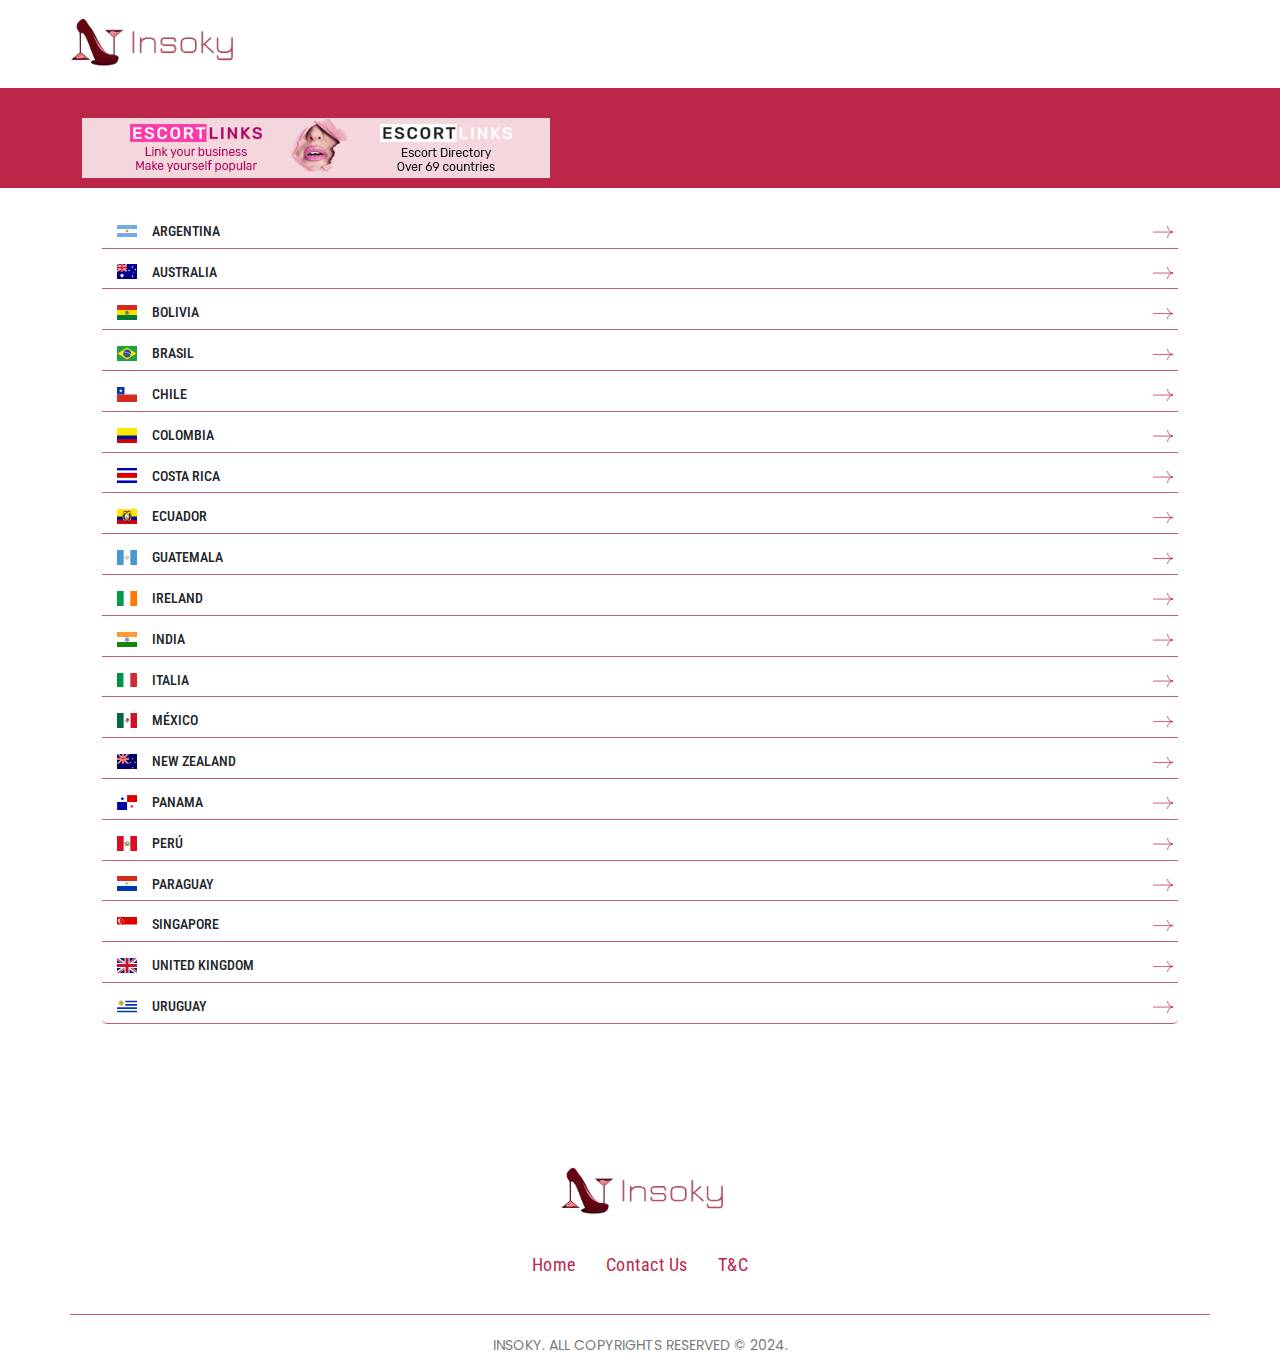
==== commit 595e8f75: "changes" ====
--- a/index.html
+++ b/index.html
@@ -63,12 +63,9 @@
 
                                     <span>Argentina</span> 
 
-                                    <span class="arrow">
-                                        <svg class="news-svg-normal | js-s-group-svg" width="35" height="32" viewBox="0 0 55 32" fill="none" xmlns="http://www.w3.org/2000/svg" style="transform: translate(0px, 0px); stroke-dasharray: 174; stroke-dashoffset: 0px;">
-                                        <path d="M54.9999 15.7922C46.7902 15.7922 40.135 8.72182 40.135 2.90871e-05" stroke="#BB2649" stroke-width="2"></path>
-                                        <path d="M40.1353 32C40.1353 23.2782 46.7905 16.2078 55.0001 16.2078" stroke="#BB2649" stroke-width="2"></path>
-                                        <line x1="55" y1="16.1689" x2="3.44102e-05" y2="16.169" stroke="#BB2649" stroke-width="2"></line>
-                                    </svg></span>
+                                        <span class="arrow">
+                                            <img src="images/arrow.svg" alt="">
+                                        </span>
                                   </button>
                                 </h2>
                                 <div id="headingar" class="accordion-collapse collapse" data-bs-parent="#countries">
@@ -183,12 +180,9 @@
 
                                     <span>Australia</span> 
 
-                                    <span class="arrow">
-                                        <svg class="news-svg-normal | js-s-group-svg" width="35" height="32" viewBox="0 0 55 32" fill="none" xmlns="http://www.w3.org/2000/svg" style="transform: translate(0px, 0px); stroke-dasharray: 174; stroke-dashoffset: 0px;">
-                                        <path d="M54.9999 15.7922C46.7902 15.7922 40.135 8.72182 40.135 2.90871e-05" stroke="#BB2649" stroke-width="2"></path>
-                                        <path d="M40.1353 32C40.1353 23.2782 46.7905 16.2078 55.0001 16.2078" stroke="#BB2649" stroke-width="2"></path>
-                                        <line x1="55" y1="16.1689" x2="3.44102e-05" y2="16.169" stroke="#BB2649" stroke-width="2"></line>
-                                    </svg></span>
+                                        <span class="arrow">
+                                            <img src="images/arrow.svg" alt="">
+                                        </span>
                                   </button>
                                 </h2>
                                 <div id="headingau" class="accordion-collapse collapse" data-bs-parent="#countries">
@@ -263,12 +257,9 @@
 
                                     <span>Bolivia</span> 
 
-                                    <span class="arrow">
-                                        <svg class="news-svg-normal | js-s-group-svg" width="35" height="32" viewBox="0 0 55 32" fill="none" xmlns="http://www.w3.org/2000/svg" style="transform: translate(0px, 0px); stroke-dasharray: 174; stroke-dashoffset: 0px;">
-                                        <path d="M54.9999 15.7922C46.7902 15.7922 40.135 8.72182 40.135 2.90871e-05" stroke="#BB2649" stroke-width="2"></path>
-                                        <path d="M40.1353 32C40.1353 23.2782 46.7905 16.2078 55.0001 16.2078" stroke="#BB2649" stroke-width="2"></path>
-                                        <line x1="55" y1="16.1689" x2="3.44102e-05" y2="16.169" stroke="#BB2649" stroke-width="2"></line>
-                                    </svg></span>
+                                        <span class="arrow">
+                                            <img src="images/arrow.svg" alt="">
+                                        </span>
                                   </button>
                                 </h2>
                                 <div id="headingbo" class="accordion-collapse collapse" data-bs-parent="#countries">
@@ -302,12 +293,9 @@
 
                                     <span>Brasil</span> 
 
-                                    <span class="arrow">
-                                        <svg class="news-svg-normal | js-s-group-svg" width="35" height="32" viewBox="0 0 55 32" fill="none" xmlns="http://www.w3.org/2000/svg" style="transform: translate(0px, 0px); stroke-dasharray: 174; stroke-dashoffset: 0px;">
-                                        <path d="M54.9999 15.7922C46.7902 15.7922 40.135 8.72182 40.135 2.90871e-05" stroke="#BB2649" stroke-width="2"></path>
-                                        <path d="M40.1353 32C40.1353 23.2782 46.7905 16.2078 55.0001 16.2078" stroke="#BB2649" stroke-width="2"></path>
-                                        <line x1="55" y1="16.1689" x2="3.44102e-05" y2="16.169" stroke="#BB2649" stroke-width="2"></line>
-                                    </svg></span>
+                                        <span class="arrow">
+                                            <img src="images/arrow.svg" alt="">
+                                        </span>
                                   </button>
                                 </h2>
                                 <div id="headingbo" class="accordion-collapse collapse" data-bs-parent="#countries">
@@ -609,12 +597,9 @@
 
                                     <span>Chile</span> 
 
-                                    <span class="arrow">
-                                        <svg class="news-svg-normal | js-s-group-svg" width="35" height="32" viewBox="0 0 55 32" fill="none" xmlns="http://www.w3.org/2000/svg" style="transform: translate(0px, 0px); stroke-dasharray: 174; stroke-dashoffset: 0px;">
-                                        <path d="M54.9999 15.7922C46.7902 15.7922 40.135 8.72182 40.135 2.90871e-05" stroke="#BB2649" stroke-width="2"></path>
-                                        <path d="M40.1353 32C40.1353 23.2782 46.7905 16.2078 55.0001 16.2078" stroke="#BB2649" stroke-width="2"></path>
-                                        <line x1="55" y1="16.1689" x2="3.44102e-05" y2="16.169" stroke="#BB2649" stroke-width="2"></line>
-                                    </svg></span>
+                                        <span class="arrow">
+                                            <img src="images/arrow.svg" alt="">
+                                        </span>
                                   </button>
                                 </h2>
                                 <div id="headingcl" class="accordion-collapse collapse" data-bs-parent="#countries">
@@ -732,12 +717,9 @@
 
                                     <span>Colombia</span> 
 
-                                    <span class="arrow">
-                                        <svg class="news-svg-normal | js-s-group-svg" width="35" height="32" viewBox="0 0 55 32" fill="none" xmlns="http://www.w3.org/2000/svg" style="transform: translate(0px, 0px); stroke-dasharray: 174; stroke-dashoffset: 0px;">
-                                        <path d="M54.9999 15.7922C46.7902 15.7922 40.135 8.72182 40.135 2.90871e-05" stroke="#BB2649" stroke-width="2"></path>
-                                        <path d="M40.1353 32C40.1353 23.2782 46.7905 16.2078 55.0001 16.2078" stroke="#BB2649" stroke-width="2"></path>
-                                        <line x1="55" y1="16.1689" x2="3.44102e-05" y2="16.169" stroke="#BB2649" stroke-width="2"></line>
-                                    </svg></span>
+                                        <span class="arrow">
+                                            <img src="images/arrow.svg" alt="">
+                                        </span>
                                   </button>
                                 </h2>
                                 <div id="headingco" class="accordion-collapse collapse" data-bs-parent="#countries">
@@ -822,12 +804,9 @@
 
                                     <span>Costa Rica</span> 
 
-                                    <span class="arrow">
-                                        <svg class="news-svg-normal | js-s-group-svg" width="35" height="32" viewBox="0 0 55 32" fill="none" xmlns="http://www.w3.org/2000/svg" style="transform: translate(0px, 0px); stroke-dasharray: 174; stroke-dashoffset: 0px;">
-                                        <path d="M54.9999 15.7922C46.7902 15.7922 40.135 8.72182 40.135 2.90871e-05" stroke="#BB2649" stroke-width="2"></path>
-                                        <path d="M40.1353 32C40.1353 23.2782 46.7905 16.2078 55.0001 16.2078" stroke="#BB2649" stroke-width="2"></path>
-                                        <line x1="55" y1="16.1689" x2="3.44102e-05" y2="16.169" stroke="#BB2649" stroke-width="2"></line>
-                                    </svg></span>
+                                        <span class="arrow">
+                                            <img src="images/arrow.svg" alt="">
+                                        </span>
                                   </button>
                                 </h2>
                                 <div id="headingcr" class="accordion-collapse collapse" data-bs-parent="#countries">
@@ -859,12 +838,9 @@
 
                                     <span>Ecuador</span> 
 
-                                    <span class="arrow">
-                                        <svg class="news-svg-normal | js-s-group-svg" width="35" height="32" viewBox="0 0 55 32" fill="none" xmlns="http://www.w3.org/2000/svg" style="transform: translate(0px, 0px); stroke-dasharray: 174; stroke-dashoffset: 0px;">
-                                        <path d="M54.9999 15.7922C46.7902 15.7922 40.135 8.72182 40.135 2.90871e-05" stroke="#BB2649" stroke-width="2"></path>
-                                        <path d="M40.1353 32C40.1353 23.2782 46.7905 16.2078 55.0001 16.2078" stroke="#BB2649" stroke-width="2"></path>
-                                        <line x1="55" y1="16.1689" x2="3.44102e-05" y2="16.169" stroke="#BB2649" stroke-width="2"></line>
-                                    </svg></span>
+                                        <span class="arrow">
+                                            <img src="images/arrow.svg" alt="">
+                                        </span>
                                   </button>
                                 </h2>
                                 <div id="headingec" class="accordion-collapse collapse" data-bs-parent="#countries">
@@ -920,12 +896,9 @@
 
                                     <span>Guatemala</span> 
 
-                                    <span class="arrow">
-                                        <svg class="news-svg-normal | js-s-group-svg" width="35" height="32" viewBox="0 0 55 32" fill="none" xmlns="http://www.w3.org/2000/svg" style="transform: translate(0px, 0px); stroke-dasharray: 174; stroke-dashoffset: 0px;">
-                                        <path d="M54.9999 15.7922C46.7902 15.7922 40.135 8.72182 40.135 2.90871e-05" stroke="#BB2649" stroke-width="2"></path>
-                                        <path d="M40.1353 32C40.1353 23.2782 46.7905 16.2078 55.0001 16.2078" stroke="#BB2649" stroke-width="2"></path>
-                                        <line x1="55" y1="16.1689" x2="3.44102e-05" y2="16.169" stroke="#BB2649" stroke-width="2"></line>
-                                    </svg></span>
+                                        <span class="arrow">
+                                            <img src="images/arrow.svg" alt="">
+                                        </span>
                                   </button>
                                 </h2>
                                 <div id="headinggt" class="accordion-collapse collapse" data-bs-parent="#countries">
@@ -951,12 +924,9 @@
 
                                     <span>Ireland</span> 
 
-                                    <span class="arrow">
-                                        <svg class="news-svg-normal | js-s-group-svg" width="35" height="32" viewBox="0 0 55 32" fill="none" xmlns="http://www.w3.org/2000/svg" style="transform: translate(0px, 0px); stroke-dasharray: 174; stroke-dashoffset: 0px;">
-                                        <path d="M54.9999 15.7922C46.7902 15.7922 40.135 8.72182 40.135 2.90871e-05" stroke="#BB2649" stroke-width="2"></path>
-                                        <path d="M40.1353 32C40.1353 23.2782 46.7905 16.2078 55.0001 16.2078" stroke="#BB2649" stroke-width="2"></path>
-                                        <line x1="55" y1="16.1689" x2="3.44102e-05" y2="16.169" stroke="#BB2649" stroke-width="2"></line>
-                                    </svg></span>
+                                        <span class="arrow">
+                                            <img src="images/arrow.svg" alt="">
+                                        </span>
                                   </button>
                                 </h2>
                                 <div id="headingie" class="accordion-collapse collapse" data-bs-parent="#countries">
@@ -986,12 +956,9 @@
 
                                     <span>India</span> 
 
-                                    <span class="arrow">
-                                        <svg class="news-svg-normal | js-s-group-svg" width="35" height="32" viewBox="0 0 55 32" fill="none" xmlns="http://www.w3.org/2000/svg" style="transform: translate(0px, 0px); stroke-dasharray: 174; stroke-dashoffset: 0px;">
-                                        <path d="M54.9999 15.7922C46.7902 15.7922 40.135 8.72182 40.135 2.90871e-05" stroke="#BB2649" stroke-width="2"></path>
-                                        <path d="M40.1353 32C40.1353 23.2782 46.7905 16.2078 55.0001 16.2078" stroke="#BB2649" stroke-width="2"></path>
-                                        <line x1="55" y1="16.1689" x2="3.44102e-05" y2="16.169" stroke="#BB2649" stroke-width="2"></line>
-                                    </svg></span>
+                                        <span class="arrow">
+                                            <img src="images/arrow.svg" alt="">
+                                        </span>
                                   </button>
                                 </h2>
                                 <div id="headingin" class="accordion-collapse collapse" data-bs-parent="#countries">
@@ -1831,12 +1798,9 @@
 
                                     <span>Italia</span> 
 
-                                    <span class="arrow">
-                                        <svg class="news-svg-normal | js-s-group-svg" width="35" height="32" viewBox="0 0 55 32" fill="none" xmlns="http://www.w3.org/2000/svg" style="transform: translate(0px, 0px); stroke-dasharray: 174; stroke-dashoffset: 0px;">
-                                        <path d="M54.9999 15.7922C46.7902 15.7922 40.135 8.72182 40.135 2.90871e-05" stroke="#BB2649" stroke-width="2"></path>
-                                        <path d="M40.1353 32C40.1353 23.2782 46.7905 16.2078 55.0001 16.2078" stroke="#BB2649" stroke-width="2"></path>
-                                        <line x1="55" y1="16.1689" x2="3.44102e-05" y2="16.169" stroke="#BB2649" stroke-width="2"></line>
-                                    </svg></span>
+                                        <span class="arrow">
+                                            <img src="images/arrow.svg" alt="">
+                                        </span>
                                   </button>
                                 </h2>
                                 <div id="headingit" class="accordion-collapse collapse" data-bs-parent="#countries">
@@ -2074,12 +2038,9 @@
 
                                     <span>México</span> 
 
-                                    <span class="arrow">
-                                        <svg class="news-svg-normal | js-s-group-svg" width="35" height="32" viewBox="0 0 55 32" fill="none" xmlns="http://www.w3.org/2000/svg" style="transform: translate(0px, 0px); stroke-dasharray: 174; stroke-dashoffset: 0px;">
-                                        <path d="M54.9999 15.7922C46.7902 15.7922 40.135 8.72182 40.135 2.90871e-05" stroke="#BB2649" stroke-width="2"></path>
-                                        <path d="M40.1353 32C40.1353 23.2782 46.7905 16.2078 55.0001 16.2078" stroke="#BB2649" stroke-width="2"></path>
-                                        <line x1="55" y1="16.1689" x2="3.44102e-05" y2="16.169" stroke="#BB2649" stroke-width="2"></line>
-                                    </svg></span>
+                                        <span class="arrow">
+                                            <img src="images/arrow.svg" alt="">
+                                        </span>
                                   </button>
                                 </h2>
                                 <div id="headingmx" class="accordion-collapse collapse" data-bs-parent="#countries">
@@ -2178,12 +2139,9 @@
 
                                     <span>New Zealand</span> 
 
-                                    <span class="arrow">
-                                        <svg class="news-svg-normal | js-s-group-svg" width="35" height="32" viewBox="0 0 55 32" fill="none" xmlns="http://www.w3.org/2000/svg" style="transform: translate(0px, 0px); stroke-dasharray: 174; stroke-dashoffset: 0px;">
-                                        <path d="M54.9999 15.7922C46.7902 15.7922 40.135 8.72182 40.135 2.90871e-05" stroke="#BB2649" stroke-width="2"></path>
-                                        <path d="M40.1353 32C40.1353 23.2782 46.7905 16.2078 55.0001 16.2078" stroke="#BB2649" stroke-width="2"></path>
-                                        <line x1="55" y1="16.1689" x2="3.44102e-05" y2="16.169" stroke="#BB2649" stroke-width="2"></line>
-                                    </svg></span>
+                                        <span class="arrow">
+                                            <img src="images/arrow.svg" alt="">
+                                        </span>
                                   </button>
                                 </h2>
                                 <div id="headingnz" class="accordion-collapse collapse" data-bs-parent="#countries">
@@ -2219,12 +2177,9 @@
 
                                     <span>Panama</span> 
 
-                                    <span class="arrow">
-                                        <svg class="news-svg-normal | js-s-group-svg" width="35" height="32" viewBox="0 0 55 32" fill="none" xmlns="http://www.w3.org/2000/svg" style="transform: translate(0px, 0px); stroke-dasharray: 174; stroke-dashoffset: 0px;">
-                                        <path d="M54.9999 15.7922C46.7902 15.7922 40.135 8.72182 40.135 2.90871e-05" stroke="#BB2649" stroke-width="2"></path>
-                                        <path d="M40.1353 32C40.1353 23.2782 46.7905 16.2078 55.0001 16.2078" stroke="#BB2649" stroke-width="2"></path>
-                                        <line x1="55" y1="16.1689" x2="3.44102e-05" y2="16.169" stroke="#BB2649" stroke-width="2"></line>
-                                    </svg></span>
+                                        <span class="arrow">
+                                            <img src="images/arrow.svg" alt="">
+                                        </span>
                                   </button>
                                 </h2>
                                 <div id="headingpa" class="accordion-collapse collapse" data-bs-parent="#countries">
@@ -2254,12 +2209,9 @@
 
                                     <span>Perú</span> 
 
-                                    <span class="arrow">
-                                        <svg class="news-svg-normal | js-s-group-svg" width="35" height="32" viewBox="0 0 55 32" fill="none" xmlns="http://www.w3.org/2000/svg" style="transform: translate(0px, 0px); stroke-dasharray: 174; stroke-dashoffset: 0px;">
-                                        <path d="M54.9999 15.7922C46.7902 15.7922 40.135 8.72182 40.135 2.90871e-05" stroke="#BB2649" stroke-width="2"></path>
-                                        <path d="M40.1353 32C40.1353 23.2782 46.7905 16.2078 55.0001 16.2078" stroke="#BB2649" stroke-width="2"></path>
-                                        <line x1="55" y1="16.1689" x2="3.44102e-05" y2="16.169" stroke="#BB2649" stroke-width="2"></line>
-                                    </svg></span>
+                                        <span class="arrow">
+                                            <img src="images/arrow.svg" alt="">
+                                        </span>
                                   </button>
                                 </h2>
                                 <div id="headingpe" class="accordion-collapse collapse" data-bs-parent="#countries">
@@ -2327,12 +2279,9 @@
 
                                     <span>Paraguay</span> 
 
-                                    <span class="arrow">
-                                        <svg class="news-svg-normal | js-s-group-svg" width="35" height="32" viewBox="0 0 55 32" fill="none" xmlns="http://www.w3.org/2000/svg" style="transform: translate(0px, 0px); stroke-dasharray: 174; stroke-dashoffset: 0px;">
-                                        <path d="M54.9999 15.7922C46.7902 15.7922 40.135 8.72182 40.135 2.90871e-05" stroke="#BB2649" stroke-width="2"></path>
-                                        <path d="M40.1353 32C40.1353 23.2782 46.7905 16.2078 55.0001 16.2078" stroke="#BB2649" stroke-width="2"></path>
-                                        <line x1="55" y1="16.1689" x2="3.44102e-05" y2="16.169" stroke="#BB2649" stroke-width="2"></line>
-                                    </svg></span>
+                                        <span class="arrow">
+                                            <img src="images/arrow.svg" alt="">
+                                        </span>
                                   </button>
                                 </h2>
                                 <div id="headingpy" class="accordion-collapse collapse" data-bs-parent="#countries">
@@ -2360,12 +2309,9 @@
 
                                     <span>Singapore</span> 
 
-                                    <span class="arrow">
-                                        <svg class="news-svg-normal | js-s-group-svg" width="35" height="32" viewBox="0 0 55 32" fill="none" xmlns="http://www.w3.org/2000/svg" style="transform: translate(0px, 0px); stroke-dasharray: 174; stroke-dashoffset: 0px;">
-                                        <path d="M54.9999 15.7922C46.7902 15.7922 40.135 8.72182 40.135 2.90871e-05" stroke="#BB2649" stroke-width="2"></path>
-                                        <path d="M40.1353 32C40.1353 23.2782 46.7905 16.2078 55.0001 16.2078" stroke="#BB2649" stroke-width="2"></path>
-                                        <line x1="55" y1="16.1689" x2="3.44102e-05" y2="16.169" stroke="#BB2649" stroke-width="2"></line>
-                                    </svg></span>
+                                        <span class="arrow">
+                                            <img src="images/arrow.svg" alt="">
+                                        </span>
                                   </button>
                                 </h2>
                                 <div id="headingsg" class="accordion-collapse collapse" data-bs-parent="#countries">
@@ -2389,12 +2335,9 @@
 
                                     <span>United Kingdom</span> 
 
-                                    <span class="arrow">
-                                        <svg class="news-svg-normal | js-s-group-svg" width="35" height="32" viewBox="0 0 55 32" fill="none" xmlns="http://www.w3.org/2000/svg" style="transform: translate(0px, 0px); stroke-dasharray: 174; stroke-dashoffset: 0px;">
-                                        <path d="M54.9999 15.7922C46.7902 15.7922 40.135 8.72182 40.135 2.90871e-05" stroke="#BB2649" stroke-width="2"></path>
-                                        <path d="M40.1353 32C40.1353 23.2782 46.7905 16.2078 55.0001 16.2078" stroke="#BB2649" stroke-width="2"></path>
-                                        <line x1="55" y1="16.1689" x2="3.44102e-05" y2="16.169" stroke="#BB2649" stroke-width="2"></line>
-                                    </svg></span>
+                                        <span class="arrow">
+                                            <img src="images/arrow.svg" alt="">
+                                        </span>
                                   </button>
                                 </h2>
                                 <div id="headinguk" class="accordion-collapse collapse" data-bs-parent="#countries">
@@ -2522,12 +2465,9 @@
 
                                     <span>Uruguay</span> 
 
-                                    <span class="arrow">
-                                        <svg class="news-svg-normal | js-s-group-svg" width="35" height="32" viewBox="0 0 55 32" fill="none" xmlns="http://www.w3.org/2000/svg" style="transform: translate(0px, 0px); stroke-dasharray: 174; stroke-dashoffset: 0px;">
-                                        <path d="M54.9999 15.7922C46.7902 15.7922 40.135 8.72182 40.135 2.90871e-05" stroke="#BB2649" stroke-width="2"></path>
-                                        <path d="M40.1353 32C40.1353 23.2782 46.7905 16.2078 55.0001 16.2078" stroke="#BB2649" stroke-width="2"></path>
-                                        <line x1="55" y1="16.1689" x2="3.44102e-05" y2="16.169" stroke="#BB2649" stroke-width="2"></line>
-                                    </svg></span>
+                                        <span class="arrow">
+                                            <img src="images/arrow.svg" alt="">
+                                        </span>
                                   </button>
                                 </h2>
                                 <div id="headinguy" class="accordion-collapse collapse" data-bs-parent="#countries">
--- a/css/style.css
+++ b/css/style.css
@@ -11,27 +11,38 @@
 }
 .modal.show .modal-dialog .modal-content .modal-header h1 {
   color: #fff;
-  font-family: "Poppins", sans-serif;
+  font-family: "Roboto Condensed", sans-serif;
   letter-spacing: 0;
   padding-left: 20px;
+  text-transform: uppercase;
+  font-size: 22px;
 }
 .modal.show .modal-dialog .modal-content .modal-header .btn-close {
   color: #fff !important;
   opacity: 1;
+  background: transparent;
 }
 .modal.show .modal-dialog .modal-content .modal-body {
   padding: 30px;
 }
 .modal.show .modal-dialog .modal-content .modal-body select, .modal.show .modal-dialog .modal-content .modal-body .form-control {
-  height: 50px;
+  height: 45px;
   background-color: #fff !important;
-  padding: 15px 25px !important;
+  padding: 10px 25px !important;
   color: #c25d6f !important;
   border: 1px solid #ccc;
   border-radius: 6px !important;
   width: 100% !important;
   margin-bottom: 20px !important;
   z-index: 9999999;
+}
+.modal.show .modal-dialog .modal-content .modal-body h4 {
+  font-size: 20px;
+  text-transform: uppercase;
+  margin-bottom: 0;
+}
+.modal.show .modal-dialog .modal-content .modal-body h4 img {
+  margin-right: 20px;
 }
 .modal.show .modal-dialog .modal-content .modal-body .autocomplete .suggestions {
   padding: 10px 25px;
@@ -87,28 +98,29 @@
   text-decoration: none;
 }
 
-.two h1 {
+.heading {
+  position: relative;
+}
+.heading h1 {
   text-transform: capitalize;
 }
-
-.two h1:before {
+.heading h1:before {
   position: absolute;
   left: 0;
   bottom: 0;
   width: 60px;
   height: 2px;
   content: "";
-  background-color: #c50000;
-}
-
-.two h1 span {
+  background-color: #BB2649;
+  font-weight: 900;
+}
+.heading p {
   font-size: 13px;
   font-weight: 500;
   text-transform: uppercase;
   letter-spacing: 4px;
-  line-height: 3em;
-  padding-left: 0.25em;
-  color: rgba(0, 0, 0, 0.4);
+  color: #c25d6f;
+  text-align: center;
   padding-bottom: 10px;
 }
 
@@ -187,6 +199,7 @@
 .header .inner nav a {
   color: #111;
   margin-left: 20px;
+  text-transform: uppercase;
 }
 .header .inner nav a img {
   width: 25px;
@@ -228,34 +241,38 @@
   margin-bottom: 70px;
 }
 .accordion .accordion-item .accordion-header {
-  padding: 20px 20px 0 20px;
+  padding: 15px 20px 0px 20px;
 }
 .accordion .accordion-item .accordion-header .accordion-button {
-  border-bottom: 1px solid #BB2649;
-  position: relative;
-  padding: 0 20px 20px 20px;
+  border-bottom: 1px solid #c25d6f;
+  position: relative;
+  padding: 0px 0px 8px 15px;
+}
+.accordion .accordion-item .accordion-header .accordion-button img {
+  width: 20px;
 }
 .accordion .accordion-item .accordion-header .accordion-button span {
-  padding-left: 20px;
-  font-family: "Roboto Condensed", sans-serif;
-  color: #111;
-  font-size: 20px;
-  font-weight: 400;
-}
-.accordion .accordion-item .accordion-header .accordion-button span img {
-  width: 25px;
+  padding-left: 15px;
+  font-family: "Roboto Condensed", sans-serif;
+  font-size: 14px;
+  font-weight: 500;
+  text-transform: uppercase;
 }
 .accordion .accordion-item .accordion-header .accordion-button .arrow {
   right: 20px;
   position: absolute;
   rotate: 0deg;
   transition: rotate 2s ease;
+  width: 20px;
 }
 .accordion .accordion-item .accordion-header .accordion-button:after {
   display: none;
 }
-.accordion .accordion-item .accordion-header .accordion-button:hover span {
+.accordion .accordion-item .accordion-header .accordion-button:hover span, .accordion .accordion-item .accordion-header .accordion-button:active span {
   color: #BB2649;
+}
+.accordion .accordion-item .accordion-body {
+  padding: 10px 20px;
 }
 .accordion .accordion-item .accordion-body .card-body a {
   color: #111;
@@ -264,7 +281,7 @@
 }
 .accordion .accordion-item .accordion-body .card-body hr {
   border-top: 1px solid #c25d6f;
-  margin: 12px 0;
+  margin: 7px 0;
 }
 .accordion .accordion-item .accordion-body .card-body ul {
   list-style: none;
@@ -273,7 +290,7 @@
   padding-left: 0;
 }
 .accordion .accordion-item .accordion-body .card-body ul li {
-  padding: 7px 12px;
+  padding: 7px 15px;
   font-size: 12px;
   border: 1px solid #cecece;
   border-radius: 20px;
@@ -344,7 +361,7 @@
 }
 
 .hero {
-  background-image: url("/images/bg.jpg");
+  background-image: url("/images/region-bg.jpg");
   background-color: #fff;
   background-size: cover;
   background-repeat: no-repeat;
@@ -352,17 +369,6 @@
   height: 100vh;
   position: relative;
   z-index: 3;
-}
-.hero .overlay {
-  position: absolute;
-  top: 0;
-  left: 0;
-  right: 0;
-  bottom: 0;
-  content: "";
-  z-index: 2;
-  width: 50%;
-  background: rgba(241, 184, 196, 0.5215686275);
 }
 .hero .search {
   padding: 5px 0;
@@ -435,18 +441,17 @@
   right: 20px;
 }
 
-.intro {
-  text-align: center;
-}
 .intro h1 {
-  margin-bottom: 20px;
-  color: #BB2649;
-  font-size: 50px;
-  letter-spacing: 1px;
+  padding-top: 20%;
 }
 .intro p {
   font-weight: 400;
-  line-height: 25px;
+  line-height: 30px;
+  text-align: left;
+  font-size: 16px;
+}
+.intro img {
+  width: 100%;
 }
 
 .cardBox {
@@ -491,4 +496,24 @@
 }
 .card .inner a svg {
   rotate: -45deg;
+}
+
+.location-banner {
+  position: relative;
+  margin: 20px 0;
+}
+.location-banner img {
+  width: 100%;
+  border-radius: 6px;
+}
+.location-banner p {
+  position: absolute;
+  bottom: 15px;
+  left: 25px;
+  font-family: "Roboto Condensed", sans-serif;
+  font-weight: 500;
+  color: #fff;
+  font-size: 22px;
+  text-transform: uppercase;
+  letter-spacing: 0.2px;
 }/*# sourceMappingURL=style.css.map */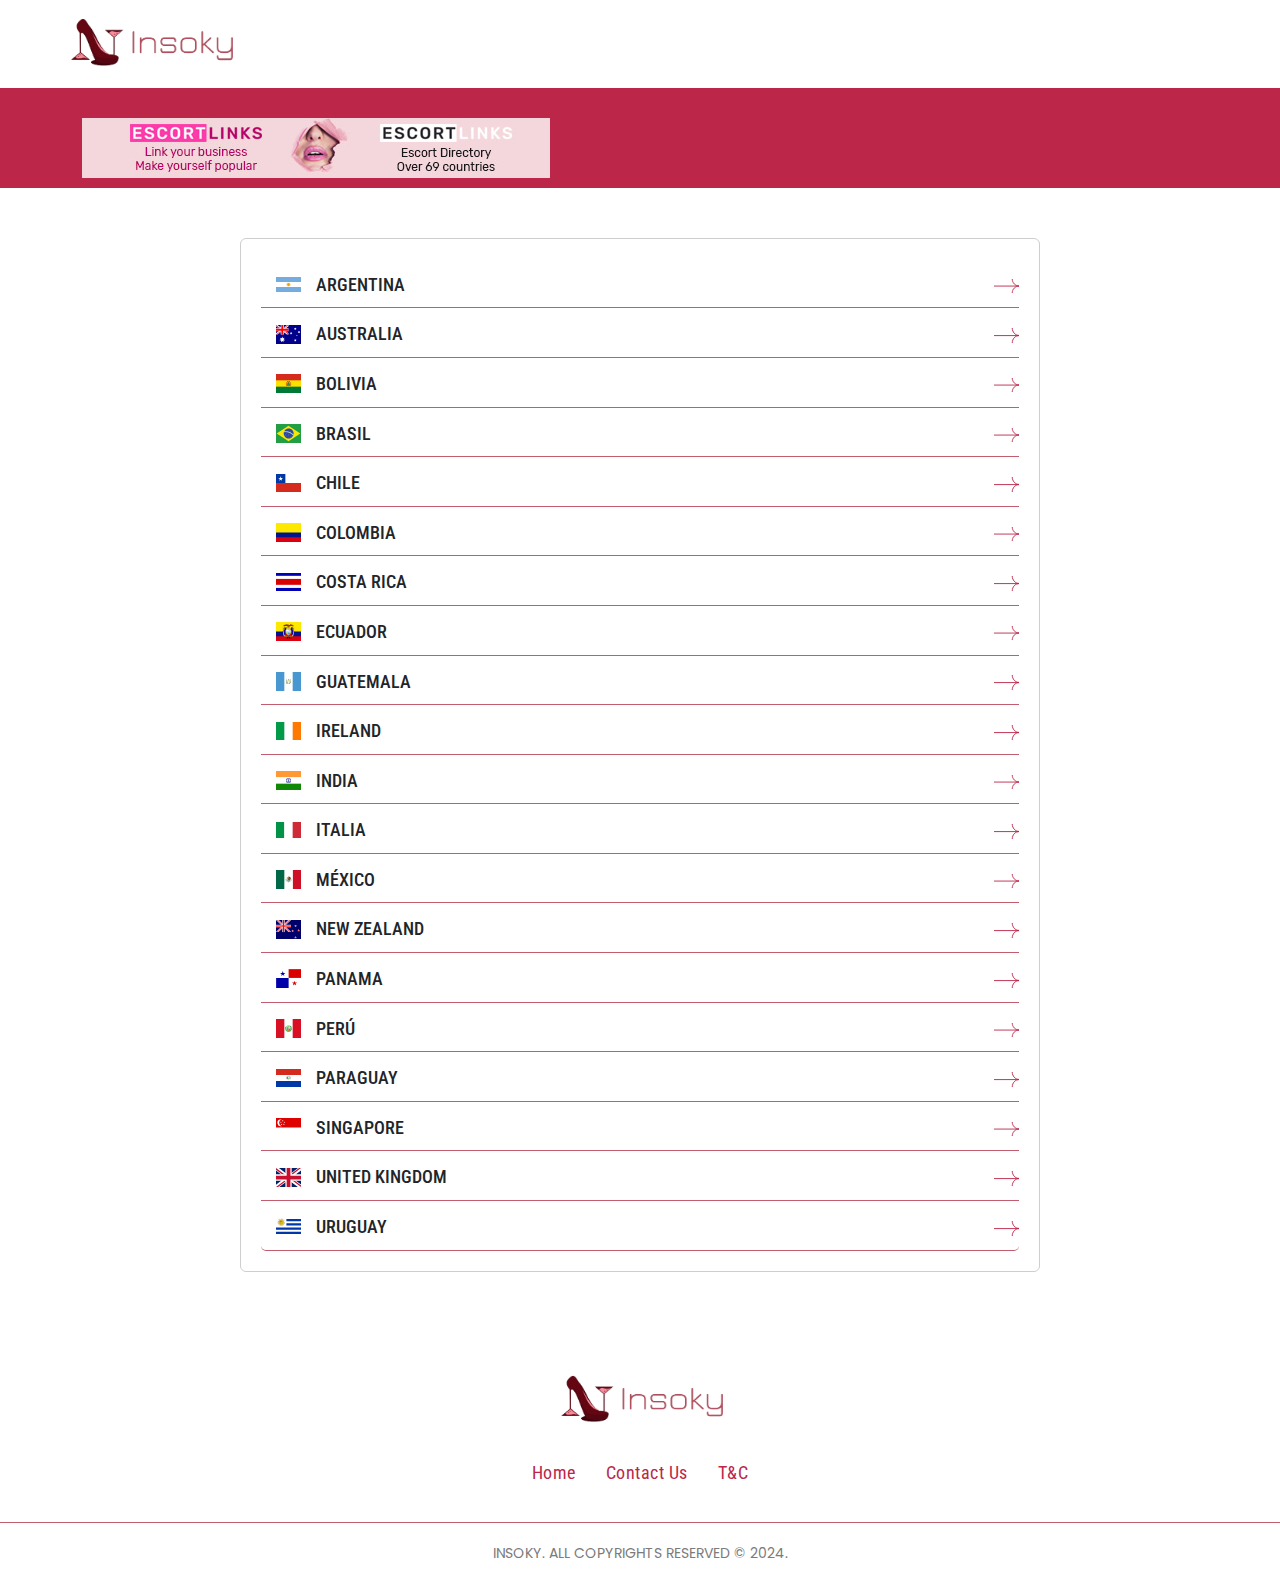
==== commit 5b1c7893: "box-border" ====
--- a/index.html
+++ b/index.html
@@ -252,7 +252,7 @@
                             <!-- country -->
                             <div class="accordion-item rounded-3 border-0 ">
                                 <h2 class="accordion-header">
-                                  <button class="accordion-button collapsed " type="button" data-bs-toggle="collapse" data-bs-target="#headingbo" aria-expanded="false" aria-controls="collapse3">
+                                  <button class="accordion-button collapsed " type="button" data-bs-toggle="collapse" data-bs-target="#headingbol" aria-expanded="false" aria-controls="collapse3">
                                     <img class="mr-2 " src="images/country/bolivia.svg" alt="Girl in shorts" width="30" height="auto">
 
                                     <span>Bolivia</span> 
@@ -262,7 +262,7 @@
                                         </span>
                                   </button>
                                 </h2>
-                                <div id="headingbo" class="accordion-collapse collapse" data-bs-parent="#countries">
+                                <div id="headingbol" class="accordion-collapse collapse" data-bs-parent="#countries">
                                     <div class="accordion-body">
                                         <div class="card-body px-4">
                                             <div>
@@ -2501,10 +2501,11 @@
                     <img src="images/insoky-logo.png" alt="">
                     <p><a href="">Home</a><a href="">Contact Us</a><a href="">T&C</a></p>
                 </div>
-                <div class="copyright">
-                    <p>INSOKY. ALL COPYRIGHTS RESERVED © 2024.</p>
-                </div>
             </div>
+        </div>
+        
+        <div class="copyright">
+            <p>INSOKY. ALL COPYRIGHTS RESERVED © 2024.</p>
         </div>
     </footer>
     <!-- footer end -->
--- a/css/style.css
+++ b/css/style.css
@@ -236,6 +236,13 @@
   box-shadow: none;
 }
 
+#countries {
+  border: 1px solid #cecece;
+  width: 800px;
+  margin: 50px auto;
+  border-radius: 6px;
+}
+
 .accordion {
   padding: 20px 0;
   margin-bottom: 70px;
@@ -246,15 +253,15 @@
 .accordion .accordion-item .accordion-header .accordion-button {
   border-bottom: 1px solid #c25d6f;
   position: relative;
-  padding: 0px 0px 8px 15px;
+  padding: 0px 0px 12px 15px;
 }
 .accordion .accordion-item .accordion-header .accordion-button img {
-  width: 20px;
+  width: 25px;
 }
 .accordion .accordion-item .accordion-header .accordion-button span {
   padding-left: 15px;
   font-family: "Roboto Condensed", sans-serif;
-  font-size: 14px;
+  font-size: 18px;
   font-weight: 500;
   text-transform: uppercase;
 }
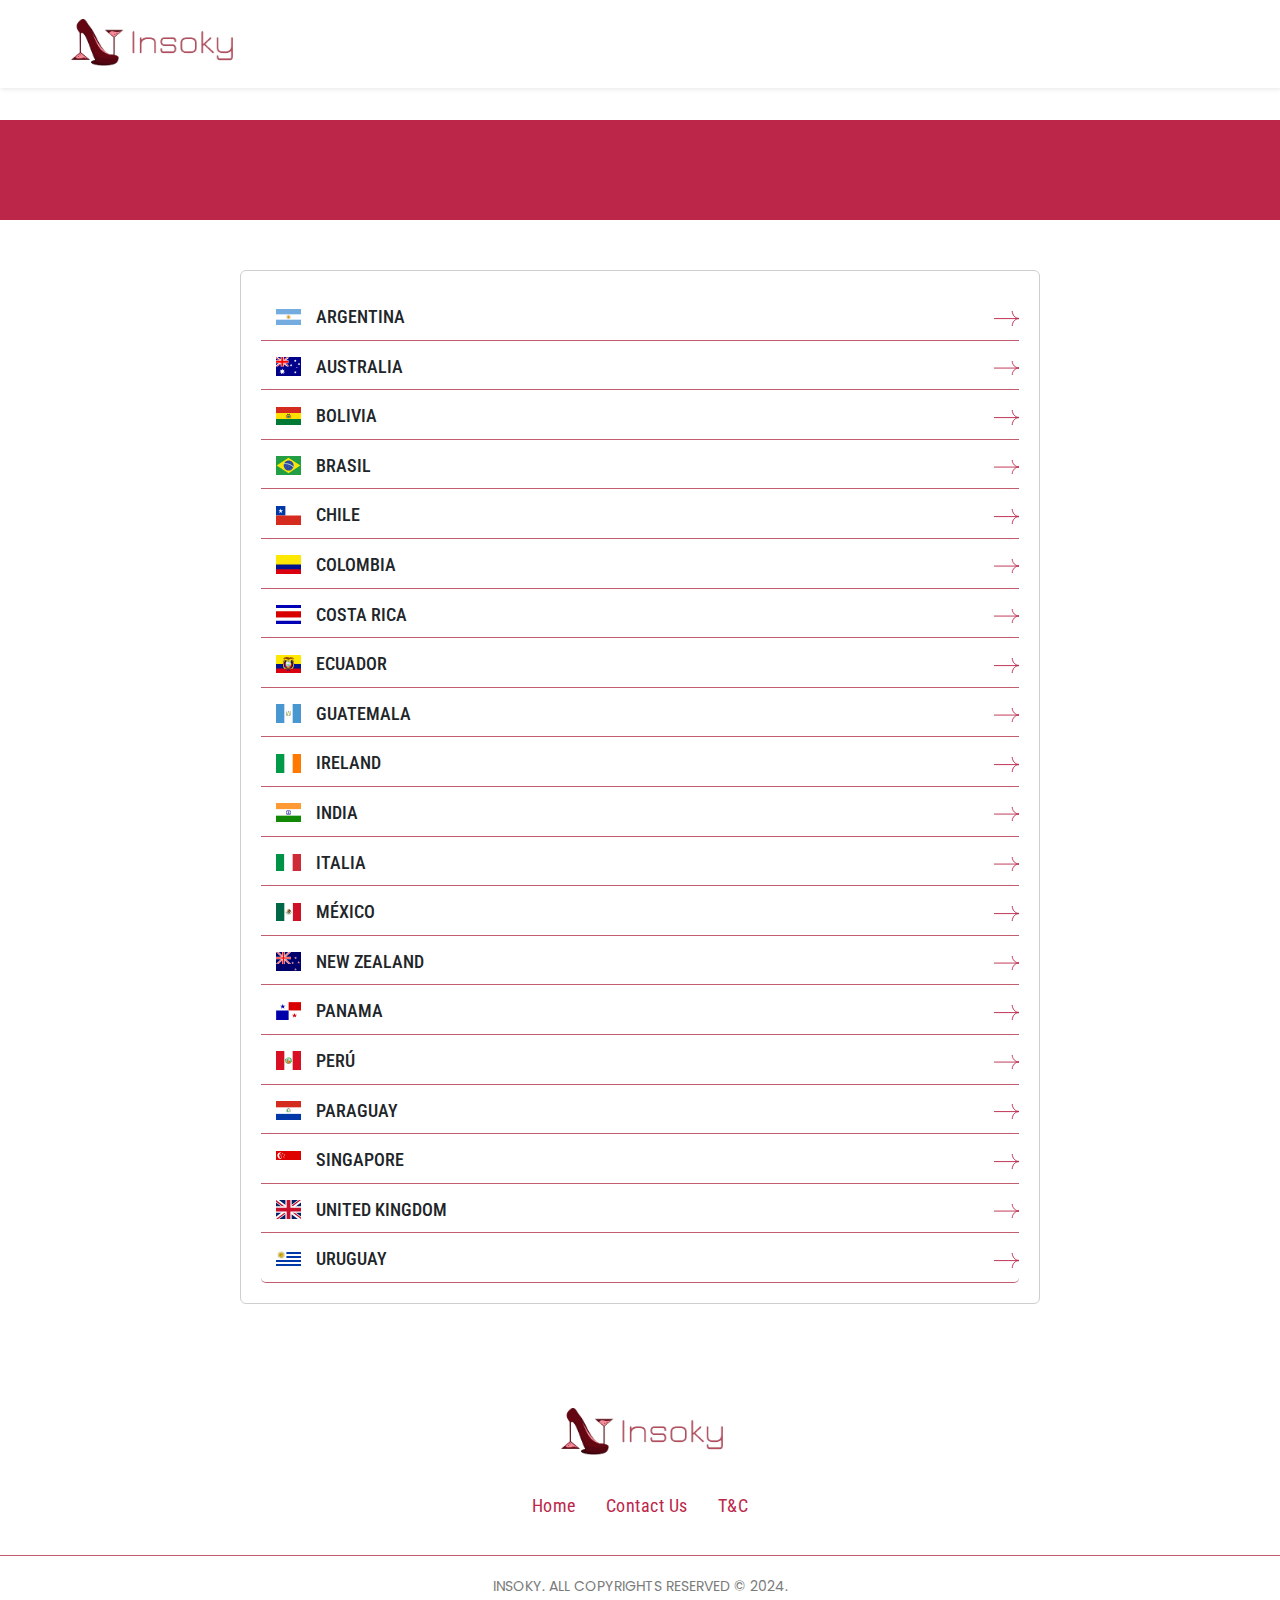
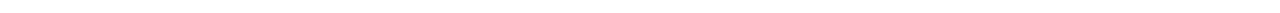
==== commit a15d6ba8: "." ====
--- a/index.html
+++ b/index.html
@@ -1,2517 +1,2922 @@
 <!DOCTYPE html>
 <html lang="en">
-<head>
-    <meta charset="UTF-8">
-    <meta name="viewport" content="width=device-width, initial-scale=1.0">
+  <head>
+    <meta charset="UTF-8" />
+    <meta name="viewport" content="width=device-width, initial-scale=1.0" />
     <title>InSoky</title>
     <!-- Favicon -->
-    <link rel="icon" href="/favico.ico" type="image/x-icon"/>
-
-    <meta property="og:url" content="https://www.insoky.com/"/>
-    <meta property="og:type" content="website"/>
-    <meta property="og:title" content="The Royal Escort - insoky.com"/>
-    <meta property="og:site_name" content="Insoky"/>
-    <meta property="og:locale" content="en-gb"/>
-    <meta property="og:description" content="Insoky the Royal Escort - insoky.com"/>
-
-    <link rel="stylesheet" href="https://cdnjs.cloudflare.com/ajax/libs/font-awesome/4.7.0/css/font-awesome.min.css">
-    <link rel="stylesheet" href="css/plugin.css">
-    <link rel="stylesheet" href="css/style.css">
-</head>
-<body>
+    <link rel="icon" href="/favico.ico" type="image/x-icon" />
+
+    <meta property="og:url" content="https://www.insoky.com/" />
+    <meta property="og:type" content="website" />
+    <meta property="og:title" content="The Royal Escort - insoky.com" />
+    <meta property="og:site_name" content="Insoky" />
+    <meta property="og:locale" content="en-gb" />
+    <meta
+      property="og:description"
+      content="Insoky the Royal Escort - insoky.com"
+    />
+
+    <link
+      rel="stylesheet"
+      href="https://cdnjs.cloudflare.com/ajax/libs/font-awesome/4.7.0/css/font-awesome.min.css"
+    />
+    <link rel="stylesheet" href="css/plugin.css" />
+    <link rel="stylesheet" href="css/style.css" />
+  </head>
+  <body>
     <div class="header">
-        <div class="inner">
-            <img src="images/insoky-logo.png" alt="Insoky Logo">
+      <div class="inner">
+        <img src="images/insoky-logo.png" alt="Insoky Logo" />
+      </div>
+    </div>
+
+    <main>
+      <!-- Banner start -->
+      <section class="banner">
+        <div class="container">
+          <div class="row">
+            <div class="col-lg-12">
+              <!-- <img src="images/insoky-banner.jpg" alt=""> -->
+            </div>
+          </div>
         </div>
-    </div>
-
-    <main>
-    
-    <!-- Banner start -->
-        <section class="banner">
-            <div class="container">
-                <div class="row">
-                    <div class="col-lg-12">
-                        <img src="images/insoky-banner.jpg" alt="">
+      </section>
+      <!-- Banner ends -->
+
+      <!-- Back to top button -->
+      <a id="button-top">
+        <svg
+          class="news-svg-normal | js-s-group-svg"
+          width="30"
+          height="32"
+          viewBox="0 0 55 32"
+          fill="none"
+          xmlns="http://www.w3.org/2000/svg"
+          style="
+            transform: translate(0px, 0px);
+            stroke-dasharray: 174;
+            stroke-dashoffset: 0px;
+          "
+        >
+          <path
+            d="M54.9999 15.7922C46.7902 15.7922 40.135 8.72182 40.135 2.90871e-05"
+            stroke="#fff"
+            stroke-width="2"
+          ></path>
+          <path
+            d="M40.1353 32C40.1353 23.2782 46.7905 16.2078 55.0001 16.2078"
+            stroke="#fff"
+            stroke-width="2"
+          ></path>
+          <line
+            x1="55"
+            y1="16.1689"
+            x2="3.44102e-05"
+            y2="16.169"
+            stroke="#fff"
+            stroke-width="2"
+          ></line>
+        </svg>
+      </a>
+
+      <!-- Categories start -->
+      <section>
+        <div class="container">
+          <div class="row">
+            <div class="col-md-12 col-sm-12">
+              <div id="countries" class="accordion">
+                <!-- country -->
+                <div class="accordion-item rounded-3 border-0">
+                  <h2 class="accordion-header">
+                    <button
+                      class="accordion-button collapsed"
+                      type="button"
+                      data-bs-toggle="collapse"
+                      data-bs-target="#headingar"
+                      aria-expanded="false"
+                      aria-controls="collapseOne"
+                    >
+                      <img
+                        class="mr-2"
+                        src="images/country/argentina.svg"
+                        alt="Girl in shorts"
+                        width="30"
+                        height="auto"
+                      />
+
+                      <span>Argentina</span>
+
+                      <span class="arrow">
+                        <img src="images/arrow.svg" alt="" />
+                      </span>
+                    </button>
+                  </h2>
+                  <div
+                    id="headingar"
+                    class="accordion-collapse collapse"
+                    data-bs-parent="#countries"
+                  >
+                    <div class="accordion-body">
+                      <div class="card-body px-4">
+                        <div>
+                          <a href="/avellaneda/">Avellaneda</a>
+                          <hr />
+                          <a href="/bahia-blanca/">Bahia blanca</a>
+                          <hr />
+                          <a href="/bariloche/">Bariloche</a>
+                          <hr />
+                          <a href="/belen-de-escobar/">Belen de escobar</a>
+                          <hr />
+                          <a href="/buenos-aires/">Buenos aires</a>
+                          <hr />
+                          <a href="/caleta-olivia/">Caleta olivia</a>
+                          <hr />
+                          <a href="/capital-federal/">Capital federal</a>
+                          <hr />
+                          <a href="/comodoro-rivadavia/">Comodoro rivadavia</a>
+                          <hr />
+                          <a href="/cordoba/">Córdoba</a>
+                          <hr />
+                          <a href="/corrientes/">Corrientes</a>
+                          <hr />
+                          <a href="/jujuy/">Jujuy</a>
+                          <hr />
+                          <a href="/la-plata/">La plata</a>
+                          <hr />
+                          <a href="/lanus/">Lanus</a>
+                          <hr />
+                          <a href="/lomas-de-zamora/">Lomas de zamora</a>
+                          <hr />
+                          <a href="/mar-del-plata/">Mar del plata</a>
+                          <hr />
+                          <a href="/mendoza/">Mendoza</a>
+                          <hr />
+                          <a href="/merlo/">Merlo</a>
+                          <hr />
+                          <a href="/moreno/">Moreno</a>
+                          <hr />
+                          <a href="/moron/">Moron</a>
+                          <hr />
+                          <a href="/neuquen/">Neuquén</a>
+                          <hr />
+                          <a href="/obera/">Oberá</a>
+                          <hr />
+                          <a href="/parana/">Paraná</a>
+                          <hr />
+                          <a href="/pilar/">Pilar</a>
+                          <hr />
+                          <a href="/posadas/">Posadas</a>
+                          <hr />
+                          <a href="/puerto-madryn/">Puerto madryn</a>
+                          <hr />
+                          <a href="/quilmes/">Quilmes</a>
+                          <hr />
+                          <a href="/ramos-mejia/">Ramos mejia</a>
+                          <hr />
+                          <a href="/resistencia/">Resistencia</a>
+                          <hr />
+                          <a href="/rio-cuarto/">Río cuarto</a>
+                          <hr />
+                          <a href="/rio-gallegos/">Río gallegos</a>
+                          <hr />
+                          <a href="/rosario/">Rosario</a>
+                          <hr />
+                          <a href="/salta/">Salta</a>
+                          <hr />
+                          <a href="/san-fernando/">San fernando</a>
+                          <hr />
+                          <a href="/san-juan/">San juan</a>
+                          <hr />
+                          <a href="/san-justo/">San justo</a>
+                          <hr />
+                          <a href="/san-luis/">San luis</a>
+                          <hr />
+                          <a href="/san-martin/">San martin</a>
+                          <hr />
+                          <a href="/san-miguel/">San miguel</a>
+                          <hr />
+                          <a href="/santa-fe/">Santa fe</a>
+                          <hr />
+                          <a href="/santa-rosa/">Santa rosa</a>
+                          <hr />
+                          <a href="/santiago-del-estero/"
+                            >Santiago del estero</a
+                          >
+                          <hr />
+                          <a href="/temperley/">Temperley</a>
+                          <hr />
+                          <a href="/tigre/">Tigre</a>
+                          <hr />
+                          <a href="/trelew/">Trelew</a>
+                          <hr />
+                          <a href="/tucuman/">Tucumán</a>
+                          <hr />
+                          <a href="/ushuaia/">Ushuaia</a>
+                          <hr />
+                        </div>
+                      </div>
                     </div>
+                  </div>
                 </div>
+                <!-- country end -->
+
+                <!-- country -->
+                <div class="accordion-item rounded-3 border-0">
+                  <h2 class="accordion-header">
+                    <button
+                      class="accordion-button collapsed"
+                      type="button"
+                      data-bs-toggle="collapse"
+                      data-bs-target="#headingau"
+                      aria-expanded="false"
+                      aria-controls="collapse2"
+                    >
+                      <img
+                        class="mr-2"
+                        src="images/country/australia.svg"
+                        alt="Girl in shorts"
+                        width="30"
+                        height="auto"
+                      />
+
+                      <span>Australia</span>
+
+                      <span class="arrow">
+                        <img src="images/arrow.svg" alt="" />
+                      </span>
+                    </button>
+                  </h2>
+                  <div
+                    id="headingau"
+                    class="accordion-collapse collapse"
+                    data-bs-parent="#countries"
+                  >
+                    <div class="accordion-body">
+                      <div class="card-body px-4">
+                        <div>
+                          <a href="/adelaide/">Adelaide</a>
+                          <hr />
+                          <a href="/albury/">Albury</a>
+                          <hr />
+                          <a href="/ballarat/">Ballarat</a>
+                          <hr />
+                          <a href="/bendigo/">Bendigo</a>
+                          <hr />
+                          <a href="/brisbane/">Brisbane</a>
+                          <hr />
+                          <a href="/bunbury/">Bunbury</a>
+                          <hr />
+                          <a href="/bundaberg/">Bundaberg</a>
+                          <hr />
+                          <a href="/cairns/">Cairns</a>
+                          <hr />
+                          <a href="/canberra/">Canberra</a>
+                          <hr />
+                          <a href="/coffs-habour/">Coffs habour</a>
+                          <hr />
+                          <a href="/darwin/">Darwin</a>
+                          <hr />
+                          <a href="/geelong/">Geelong</a>
+                          <hr />
+                          <a href="/gladstone/">Gladstone</a>
+                          <hr />
+                          <a href="/gold-coast/">Gold coast</a>
+                          <hr />
+                          <a href="/ipswich/">Ipswich</a>
+                          <hr />
+                          <a href="/mackay/">Mackay</a>
+                          <hr />
+                          <a href="/mandurah/">Mandurah</a>
+                          <hr />
+                          <a href="/melbourne/">Melbourne</a>
+                          <hr />
+                          <a href="/newcastle/">Newcastle</a>
+                          <hr />
+                          <a href="/perth-western-australia/"
+                            >Perth western australia</a
+                          >
+                          <hr />
+                          <a href="/port-macuarie/">Port macuarie</a>
+                          <hr />
+                          <a href="/rockhampton/">Rockhampton</a>
+                          <hr />
+                          <a href="/sunshine-coast/">Sunshine coast</a>
+                          <hr />
+                          <a href="/sydney/">Sydney</a>
+                          <hr />
+                          <a href="/toowoomba/">Toowoomba</a>
+                          <hr />
+                          <a href="/townsville/">Townsville</a>
+                          <hr />
+                        </div>
+                      </div>
+                    </div>
+                  </div>
+                </div>
+                <!-- country end -->
+
+                <!-- country -->
+                <div class="accordion-item rounded-3 border-0">
+                  <h2 class="accordion-header">
+                    <button
+                      class="accordion-button collapsed"
+                      type="button"
+                      data-bs-toggle="collapse"
+                      data-bs-target="#headingbol"
+                      aria-expanded="false"
+                      aria-controls="collapse3"
+                    >
+                      <img
+                        class="mr-2"
+                        src="images/country/bolivia.svg"
+                        alt="Girl in shorts"
+                        width="30"
+                        height="auto"
+                      />
+
+                      <span>Bolivia</span>
+
+                      <span class="arrow">
+                        <img src="images/arrow.svg" alt="" />
+                      </span>
+                    </button>
+                  </h2>
+                  <div
+                    id="headingbol"
+                    class="accordion-collapse collapse"
+                    data-bs-parent="#countries"
+                  >
+                    <div class="accordion-body">
+                      <div class="card-body px-4">
+                        <div>
+                          <a href="/cochabamba/">Cochabamba</a>
+                          <hr />
+                          <a href="/el-alto/">El alto</a>
+                          <hr />
+                          <a href="/la-paz/">La paz</a>
+                          <hr />
+                          <a href="/oruro/">Oruro</a>
+                          <hr />
+                          <a href="/santa-cruz/">Santa cruz</a>
+                          <hr />
+                          <a href="/sucre/">Sucre</a>
+                          <hr />
+                        </div>
+                      </div>
+                    </div>
+                  </div>
+                </div>
+                <!-- country end -->
+
+                <!-- country -->
+                <div class="accordion-item rounded-3 border-0">
+                  <h2 class="accordion-header">
+                    <button
+                      class="accordion-button collapsed"
+                      type="button"
+                      data-bs-toggle="collapse"
+                      data-bs-target="#headingbo"
+                      aria-expanded="false"
+                      aria-controls="collapse3"
+                    >
+                      <img
+                        class="mr-2"
+                        src="images/country/brasil.svg"
+                        alt="Girl in shorts"
+                        width="30"
+                        height="auto"
+                      />
+
+                      <span>Brasil</span>
+
+                      <span class="arrow">
+                        <img src="images/arrow.svg" alt="" />
+                      </span>
+                    </button>
+                  </h2>
+                  <div
+                    id="headingbo"
+                    class="accordion-collapse collapse"
+                    data-bs-parent="#countries"
+                  >
+                    <div class="accordion-body">
+                      <div class="card-body px-4">
+                        <div>
+                          <a href="/alvorada/">Alvorada</a>
+                          <hr />
+                          <a href="/ananindeua/">Ananindeua</a>
+                          <hr />
+                          <a href="/anapolis/">Anápolis</a>
+                          <hr />
+                          <a href="/angra-dos-reis/">Angra dos reis</a>
+                          <hr />
+                          <a href="/aparecida-de-goiania/"
+                            >Aparecida de goiânia</a
+                          >
+                          <hr />
+                          <a href="/aracaju/">Aracaju</a>
+                          <hr />
+                          <a href="/arapiraca/">Arapiraca</a>
+                          <hr />
+                          <a href="/araraquara/">Araraquara</a>
+                          <hr />
+                          <a href="/araruama/">Araruama</a>
+                          <hr />
+                          <a href="/armacao-dos-buzios/">Armação dos búzios</a>
+                          <hr />
+                          <a href="/arraial-do-cabo/">Arraial do cabo</a>
+                          <hr />
+                          <a href="/balneario-camboriu/">Balneário camboriú</a>
+                          <hr />
+                          <a href="/barueri/">Barueri</a>
+                          <hr />
+                          <a href="/bauru/">Bauru</a>
+                          <hr />
+                          <a href="/belem-do-para/">Belém do pará</a>
+                          <hr />
+                          <a href="/belo-horizonte/">Belo horizonte</a>
+                          <hr />
+                          <a href="/betim/">Betim</a>
+                          <hr />
+                          <a href="/blumenau/">Blumenau</a>
+                          <hr />
+                          <a href="/boa-vista/">Boa vista</a>
+                          <hr />
+                          <a href="/brasilia/">Brasilia</a>
+                          <hr />
+                          <a href="/cabo-frio/">Cabo frio</a>
+                          <hr />
+                          <a href="/campina-grande/">Campina grande</a>
+                          <hr />
+                          <a href="/campinas/">Campinas</a>
+                          <hr />
+                          <a href="/campo-grande/">Campo grande</a>
+                          <hr />
+                          <a href="/campos-dos-goytacazes/"
+                            >Campos dos goytacazes</a
+                          >
+                          <hr />
+                          <a href="/canoas/">Canoas</a>
+                          <hr />
+                          <a href="/carapicuiba/">Carapicuíba</a>
+                          <hr />
+                          <a href="/cariacica/">Cariacica</a>
+                          <hr />
+                          <a href="/caruaru/">Caruaru</a>
+                          <hr />
+                          <a href="/cascavel/">Cascavel</a>
+                          <hr />
+                          <a href="/caxias-do-sul/">Caxias do sul</a>
+                          <hr />
+                          <a href="/chapeco/">Chapecó</a>
+                          <hr />
+                          <a href="/contagem/">Contagem</a>
+                          <hr />
+                          <a href="/cotia/">Cotia</a>
+                          <hr />
+                          <a href="/criciuma/">Criciúma</a>
+                          <hr />
+                          <a href="/cuiaba/">Cuiabá</a>
+                          <hr />
+                          <a href="/curitiba/">Curitiba</a>
+                          <hr />
+                          <a href="/diadema/">Diadema</a>
+                          <hr />
+                          <a href="/dourados/">Dourados</a>
+                          <hr />
+                          <a href="/duque-de-caxias/">Duque de caxias</a>
+                          <hr />
+                          <a href="/feira-de-santana/">Feira de santana</a>
+                          <hr />
+                          <a href="/florianopolis/">Florianópolis</a>
+                          <hr />
+                          <a href="/fortaleza/">Fortaleza</a>
+                          <hr />
+                          <a href="/foz-do-iguacu/">Foz do iguaçu</a>
+                          <hr />
+                          <a href="/goiania/">Goiânia</a>
+                          <hr />
+                          <a href="/gravatai/">Gravataí</a>
+                          <hr />
+                          <a href="/guaruja/">Guarujá</a>
+                          <hr />
+                          <a href="/guarulhos/">Guarulhos</a>
+                          <hr />
+                          <a href="/ilheus/">Ilheus</a>
+                          <hr />
+                          <a href="/itabaiana/">Itabaiana</a>
+                          <hr />
+                          <a href="/itabuna/">Itabuna</a>
+                          <hr />
+                          <a href="/itajai/">Itajaí</a>
+                          <hr />
+                          <a href="/jaboatao-dos-guararapes/"
+                            >Jaboatão dos guararapes</a
+                          >
+                          <hr />
+                          <a href="/joao-pessoa/">João pessoa</a>
+                          <hr />
+                          <a href="/joinville/">Joinville</a>
+                          <hr />
+                          <a href="/juazeiro-do-norte/">Juazeiro do norte</a>
+                          <hr />
+                          <a href="/juiz-de-fora/">Juiz de fora</a>
+                          <hr />
+                          <a href="/jundiai/">Jundiaí</a>
+                          <hr />
+                          <a href="/lages/">Lages</a>
+                          <hr />
+                          <a href="/londrina/">Londrina</a>
+                          <hr />
+                          <a href="/macae/">Macaé</a>
+                          <hr />
+                          <a href="/macapa/">Macapá</a>
+                          <hr />
+                          <a href="/maceio/">Maceió</a>
+                          <hr />
+                          <a href="/manaus/">Manaus</a>
+                          <hr />
+                          <a href="/maringa/">Maringá</a>
+                          <hr />
+                          <a href="/maua/">Mauá</a>
+                          <hr />
+                          <a href="/mogi-das-cruzes/">Mogi das cruzes</a>
+                          <hr />
+                          <a href="/montes-claros/">Montes claros</a>
+                          <hr />
+                          <a href="/mossoro/">Mossoró</a>
+                          <hr />
+                          <a href="/natal/">Natal</a>
+                          <hr />
+                          <a href="/niteroi/">Niteroi</a>
+                          <hr />
+                          <a href="/nova-iguacu/">Nova iguaçu</a>
+                          <hr />
+                          <a href="/nova-mutum/">Nova mutum</a>
+                          <hr />
+                          <a href="/olinda/">Olinda</a>
+                          <hr />
+                          <a href="/osasco/">Osasco</a>
+                          <hr />
+                          <a href="/palhoca/">Palhoça</a>
+                          <hr />
+                          <a href="/palmas/">Palmas</a>
+                          <hr />
+                          <a href="/parnaiba/">Parnaíba</a>
+                          <hr />
+                          <a href="/paulista/">Paulista</a>
+                          <hr />
+                          <a href="/petrolina/">Petrolina</a>
+                          <hr />
+                          <a href="/petropolis/">Petrópolis</a>
+                          <hr />
+                          <a href="/piracicaba/">Piracicaba</a>
+
+                          <hr />
+                          <a href="/pocos-de-calda/">Poços de calda</a>
+
+                          <hr />
+                          <a href="/ponta-grossa/">Ponta grossa</a>
+
+                          <hr />
+                          <a href="/porto-alegre/">Porto alegre</a>
+
+                          <hr />
+                          <a href="/porto-seguro/">Porto seguro</a>
+
+                          <hr />
+                          <a href="/porto-velho/">Porto velho</a>
+
+                          <hr />
+                          <a href="/pouso-alegre/">Pouso alegre</a>
+
+                          <hr />
+                          <a href="/presidente-prudente/"
+                            >Presidente prudente</a
+                          >
+
+                          <hr />
+                          <a href="/recife/">Recife</a>
+
+                          <hr />
+                          <a href="/ribeirao-preto/">Ribeirão preto</a>
+
+                          <hr />
+                          <a href="/rio-branco/">Rio branco</a>
+
+                          <hr />
+                          <a href="/rio-de-janeiro/">Rio de janeiro</a>
+
+                          <hr />
+                          <a href="/rio-verde/">Rio verde</a>
+
+                          <hr />
+                          <a href="/rondonopolis/">Rondonópolis</a>
+
+                          <hr />
+                          <a href="/salvador/">Salvador</a>
+
+                          <hr />
+                          <a href="/santa-maria/">Santa maria</a>
+
+                          <hr />
+                          <a href="/santarem/">Santarém</a>
+
+                          <hr />
+                          <a href="/santo-andre/">Santo andré</a>
+
+                          <hr />
+                          <a href="/santos/">Santos</a>
+
+                          <hr />
+                          <a href="/sao-bernardo-do-campo/"
+                            >São bernardo do campo</a
+                          >
+
+                          <hr />
+                          <a href="/sao-carlos/">São carlos</a>
+                          <hr />
+                          <a href="/sao-goncalo/">São gonçalo</a>
+                          <hr />
+                          <a href="/sao-jose/">São josé</a>
+                          <hr />
+                          <a href="/sao-jose-do-rio-preto/"
+                            >São josé do rio preto</a
+                          >
+                          <hr />
+                          <a href="/sao-jose-dos-campos/"
+                            >São josé dos campos</a
+                          >
+                          <hr />
+                          <a href="/sao-jose-dos-pinhais/"
+                            >São josé dos pinhais</a
+                          >
+                          <hr />
+                          <a href="/sao-luis/">São luís</a>
+                          <hr />
+                          <a href="/sao-paulo/">São paulo</a>
+                          <hr />
+                          <a href="/sao-pedro-da-aldeia/"
+                            >São pedro da aldeia</a
+                          >
+                          <hr />
+                          <a href="/sao-vicente/">São vicente</a>
+                          <hr />
+                          <a href="/saquarema/">Saquarema</a>
+                          <hr />
+                          <a href="/serra/">Serra</a>
+                          <hr />
+                          <a href="/sete-lagoas/">Sete lagoas</a>
+                          <hr />
+                          <a href="/sinop/">Sinop</a>
+                          <hr />
+                          <a href="/sobral/">Sobral</a>
+                          <hr />
+                          <a href="/sorocaba/">Sorocaba</a>
+                          <hr />
+                          <a href="/sorriso/">Sorriso</a>
+                          <hr />
+                          <a href="/taubate/">Taubaté</a>
+                          <hr />
+                          <a href="/teresina/">Teresina</a>
+                          <hr />
+                          <a href="/tres-lagoas/">Três lagoas</a>
+                          <hr />
+                          <a href="/tubarao/">Tubarão</a>
+                          <hr />
+                          <a href="/uberaba/">Uberaba</a>
+                          <hr />
+                          <a href="/uberlandia/">Uberlândia</a>
+                          <hr />
+                          <a href="/valparaiso-de-goias/"
+                            >Valparaíso de goiás</a
+                          >
+                          <hr />
+                          <a href="/varzea-grande/">Várzea grande</a>
+                          <hr />
+                          <a href="/vila-velha/">Vila velha</a>
+                          <hr />
+                          <a href="/vitoria/">Vitória</a>
+                          <hr />
+                          <a href="/vitoria-da-conquista/"
+                            >Vitória da conquista</a
+                          >
+                          <hr />
+                          <a href="/volta-redonda/">Volta redonda</a>
+                          <hr />
+                        </div>
+                      </div>
+                    </div>
+                  </div>
+                </div>
+                <!-- country end -->
+
+                <!-- country -->
+                <div class="accordion-item rounded-3 border-0">
+                  <h2 class="accordion-header">
+                    <button
+                      class="accordion-button collapsed"
+                      type="button"
+                      data-bs-toggle="collapse"
+                      data-bs-target="#headingcl"
+                      aria-expanded="false"
+                      aria-controls="collapse4"
+                    >
+                      <img
+                        class="mr-2"
+                        src="images/country/chile.svg"
+                        alt="Girl in shorts"
+                        width="30"
+                        height="auto"
+                      />
+
+                      <span>Chile</span>
+
+                      <span class="arrow">
+                        <img src="images/arrow.svg" alt="" />
+                      </span>
+                    </button>
+                  </h2>
+                  <div
+                    id="headingcl"
+                    class="accordion-collapse collapse"
+                    data-bs-parent="#countries"
+                  >
+                    <div class="accordion-body">
+                      <div class="card-body px-4">
+                        <div>
+                          <a href="/alto-hospicio/">Alto hospicio</a>
+                          <hr />
+                          <a href="/antofagasta/">Antofagasta</a>
+                          <hr />
+                          <a href="/arica/">Arica</a>
+                          <hr />
+                          <a href="/calama/">Calama</a>
+                          <hr />
+                          <a href="/castro/">Castro</a>
+                          <hr />
+                          <a href="/chillan/">Chillán</a>
+                          <hr />
+                          <a href="/concepcion/">Concepcion</a>
+                          <hr />
+                          <a href="/concon/">Concón</a>
+                          <hr />
+                          <a href="/copiapo/">Copiapó</a>
+                          <hr />
+                          <a href="/coquimbo/">Coquimbo</a>
+                          <hr />
+                          <a href="/curico/">Curicó</a>
+                          <hr />
+                          <a href="/endependencia/">Endependencia</a>
+                          <hr />
+                          <a href="/estacion-central/">Estacion central</a>
+                          <hr />
+                          <a href="/iquique/">Iquique</a>
+                          <hr />
+                          <a href="/la-calera/">La calera</a>
+                          <hr />
+                          <a href="/la-cisterna/">La cisterna</a>
+                          <hr />
+                          <a href="/la-florida/">La florida</a>
+                          <hr />
+                          <a href="/la-serena/">La serena</a>
+                          <hr />
+                          <a href="/las-condes/">Las condes</a>
+                          <hr />
+                          <a href="/linares/">Linares</a>
+                          <hr />
+                          <a href="/lo-prado/">Lo prado</a>
+                          <hr />
+                          <a href="/los-andes/">Los andes</a>
+                          <hr />
+                          <a href="/los-angeles/">Los ángeles</a>
+                          <hr />
+                          <a href="/macul/">Macul</a>
+                          <hr />
+                          <a href="/maipu/">Maipu</a>
+                          <hr />
+                          <a href="/melipilla/">Melipilla</a>
+                          <hr />
+                          <a href="/nunoa/">Nunoa</a>
+                          <hr />
+                          <a href="/osorno/">Osorno</a>
+                          <hr />
+                          <a href="/ovalle/">Ovalle</a>
+                          <hr />
+                          <a href="/providencia/">Providencia</a>
+                          <hr />
+                          <a href="/puente-alto/">Puente alto</a>
+                          <hr />
+                          <a href="/puerto-montt/">Puerto montt</a>
+                          <hr />
+                          <a href="/punta-arenas/">Punta arenas</a>
+                          <hr />
+                          <a href="/quillota/">Quillota</a>
+                          <hr />
+                          <a href="/quilpue/">Quilpué</a>
+                          <hr />
+                          <a href="/quinta-normal/">Quinta normal</a>
+                          <hr />
+                          <a href="/rancagua/">Rancagua</a>
+                          <hr />
+                          <a href="/san-antonio/">San antonio</a>
+                          <hr />
+                          <a href="/san-bernardo/">San bernardo</a>
+                          <hr />
+                          <a href="/san-felipe/">San felipe</a>
+                          <hr />
+                          <a href="/santiago-centro/">Santiago centro</a>
+                          <hr />
+                          <a href="/talca/">Talca</a>
+                          <hr />
+                          <a href="/temuco/">Temuco</a>
+                          <hr />
+                          <a href="/valdivia/">Valdivia</a>
+                          <hr />
+                          <a href="/valparaiso/">Valparaiso</a>
+                          <hr />
+                          <a href="/villa-alemana/">Villa alemana</a>
+                          <hr />
+                          <a href="/vina-del-mar/">Vina del mar</a>
+                          <hr />
+                          <a href="/vitacura/">Vitacura</a>
+                          <hr />
+                        </div>
+                      </div>
+                    </div>
+                  </div>
+                </div>
+                <!-- country end -->
+
+                <!-- country -->
+                <div class="accordion-item rounded-3 border-0">
+                  <h2 class="accordion-header">
+                    <button
+                      class="accordion-button collapsed"
+                      type="button"
+                      data-bs-toggle="collapse"
+                      data-bs-target="#headingco"
+                      aria-expanded="false"
+                      aria-controls="collapse5"
+                    >
+                      <img
+                        class="mr-2"
+                        src="images/country/colombia.svg"
+                        alt="Girl in shorts"
+                        width="30"
+                        height="auto"
+                      />
+
+                      <span>Colombia</span>
+
+                      <span class="arrow">
+                        <img src="images/arrow.svg" alt="" />
+                      </span>
+                    </button>
+                  </h2>
+                  <div
+                    id="headingco"
+                    class="accordion-collapse collapse"
+                    data-bs-parent="#countries"
+                  >
+                    <div class="accordion-body">
+                      <div class="card-body px-4">
+                        <div>
+                          <a href="/armenia/">Armenia</a>
+                          <hr />
+                          <a href="/auraca/">Auraca</a>
+                          <hr />
+                          <a href="/barranquilla/">Barranquilla</a>
+                          <hr />
+                          <a href="/bogota/">Bogotà</a>
+                          <hr />
+                          <a href="/bucaramanga/">Bucaramanga</a>
+                          <hr />
+                          <a href="/buenaventura/">Buenaventura</a>
+                          <hr />
+                          <a href="/cali/">Cali</a>
+                          <hr />
+                          <a href="/cartagena/">Cartagena</a>
+                          <hr />
+                          <a href="/cucuta/">Cúcuta</a>
+                          <hr />
+                          <a href="/florencia/">Florencia</a>
+                          <hr />
+                          <a href="/ibague/">Ibagué</a>
+                          <hr />
+                          <a href="/manizales/">Manizales</a>
+                          <hr />
+                          <a href="/medellin/">Medellin</a>
+                          <hr />
+                          <a href="/monteria/">Montería</a>
+                          <hr />
+                          <a href="/neiva/">Neiva</a>
+                          <hr />
+                          <a href="/pasto/">Pasto</a>
+                          <hr />
+                          <a href="/pereira/">Pereira</a>
+                          <hr />
+                          <a href="/popayan/">Popayán</a>
+                          <hr />
+                          <a href="/puerto-asis/">Puerto asís</a>
+                          <hr />
+                          <a href="/quibdo/">Quibdó</a>
+                          <hr />
+                          <a href="/riohacha/">Riohacha</a>
+                          <hr />
+                          <a href="/san-andres/">San andrés</a>
+                          <hr />
+                          <a href="/san-jose-del-guaviare/"
+                            >San josé del guaviare</a
+                          >
+                          <hr />
+                          <a href="/santa-marta/">Santa marta</a>
+                          <hr />
+                          <a href="/sincelejo/">Sincelejo</a>
+                          <hr />
+                          <a href="/soacha/">Soacha</a>
+                          <hr />
+                          <a href="/soledad/">Soledad</a>
+                          <hr />
+                          <a href="/tunja/">Tunja</a>
+                          <hr />
+                          <a href="/valledupar/">Valledupar</a>
+                          <hr />
+                          <a href="/villavicencio/">Villavicencio</a>
+                          <hr />
+                          <a href="/yopal/">Yopal</a>
+                          <hr />
+                        </div>
+                      </div>
+                    </div>
+                  </div>
+                </div>
+                <!-- country end -->
+
+                <!-- country -->
+                <div class="accordion-item rounded-3 border-0">
+                  <h2 class="accordion-header">
+                    <button
+                      class="accordion-button collapsed"
+                      type="button"
+                      data-bs-toggle="collapse"
+                      data-bs-target="#headingcr"
+                      aria-expanded="false"
+                      aria-controls="collapse5"
+                    >
+                      <img
+                        class="mr-2"
+                        src="images/country/costa.svg"
+                        alt="Girl in shorts"
+                        width="30"
+                        height="auto"
+                      />
+
+                      <span>Costa Rica</span>
+
+                      <span class="arrow">
+                        <img src="images/arrow.svg" alt="" />
+                      </span>
+                    </button>
+                  </h2>
+                  <div
+                    id="headingcr"
+                    class="accordion-collapse collapse"
+                    data-bs-parent="#countries"
+                  >
+                    <div class="accordion-body">
+                      <div class="card-body px-4">
+                        <div>
+                          <a href="/alajuela/">Alajuela</a>
+                          <hr />
+                          <a href="/cartago/">Cartago</a>
+                          <hr />
+                          <a href="/heredia/">Heredia</a>
+                          <hr />
+                          <a href="/limon/">Limon</a>
+                          <hr />
+                          <a href="/san-jose/">San jose</a>
+                          <hr />
+                        </div>
+                      </div>
+                    </div>
+                  </div>
+                </div>
+                <!-- country end -->
+
+                <!-- country -->
+                <div class="accordion-item rounded-3 border-0">
+                  <h2 class="accordion-header">
+                    <button
+                      class="accordion-button collapsed"
+                      type="button"
+                      data-bs-toggle="collapse"
+                      data-bs-target="#headingec"
+                      aria-expanded="false"
+                      aria-controls="collapse6"
+                    >
+                      <img
+                        class="mr-2"
+                        src="images/country/ecuador.svg"
+                        alt="Girl in shorts"
+                        width="30"
+                        height="auto"
+                      />
+
+                      <span>Ecuador</span>
+
+                      <span class="arrow">
+                        <img src="images/arrow.svg" alt="" />
+                      </span>
+                    </button>
+                  </h2>
+                  <div
+                    id="headingec"
+                    class="accordion-collapse collapse"
+                    data-bs-parent="#countries"
+                  >
+                    <div class="accordion-body">
+                      <div class="card-body px-4">
+                        <div>
+                          <a href="/ambato/">Ambato</a>
+                          <hr />
+                          <a href="/cuenca/">Cuenca</a>
+                          <hr />
+                          <a href="/duran/">Duran</a>
+                          <hr />
+                          <a href="/esmeraldas/">Esmeraldas</a>
+                          <hr />
+                          <a href="/guayaquil/">Guayaquil</a>
+                          <hr />
+                          <a href="/ibarra/">Ibarra</a>
+                          <hr />
+                          <a href="/latacunga/">Latacunga</a>
+                          <hr />
+                          <a href="/loja/">Loja</a>
+                          <hr />
+                          <a href="/machala/">Machala</a>
+                          <hr />
+                          <a href="/manta/">Manta</a>
+                          <hr />
+                          <a href="/portoviejo/">Portoviejo</a>
+                          <hr />
+                          <a href="/quevedo/">Quevedo</a>
+                          <hr />
+                          <a href="/quito/">Quito</a>
+                          <hr />
+                          <a href="/riobamba/">Riobamba</a>
+                          <hr />
+                          <a href="/salinas/">Salinas</a>
+                          <hr />
+                          <a href="/sangolqui/">Sangolqui</a>
+                          <hr />
+                          <a href="/santo-domingo/">Santo domingo</a>
+                          <hr />
+                        </div>
+                      </div>
+                    </div>
+                  </div>
+                </div>
+                <!-- country end -->
+
+                <!-- country -->
+                <div class="accordion-item rounded-3 border-0">
+                  <h2 class="accordion-header">
+                    <button
+                      class="accordion-button collapsed"
+                      type="button"
+                      data-bs-toggle="collapse"
+                      data-bs-target="#headinggt"
+                      aria-expanded="false"
+                      aria-controls="collapse7"
+                    >
+                      <img
+                        class="mr-2"
+                        src="images/country/guatemal.svg"
+                        alt="Girl in shorts"
+                        width="30"
+                        height="auto"
+                      />
+
+                      <span>Guatemala</span>
+
+                      <span class="arrow">
+                        <img src="images/arrow.svg" alt="" />
+                      </span>
+                    </button>
+                  </h2>
+                  <div
+                    id="headinggt"
+                    class="accordion-collapse collapse"
+                    data-bs-parent="#countries"
+                  >
+                    <div class="accordion-body">
+                      <div class="card-body px-4">
+                        <div>
+                          <a href="/ciudad-de-guatemala/"
+                            >Ciudad de guatemala</a
+                          >
+                          <hr />
+                          <a href="/quetzaltenango/">Quetzaltenango</a>
+                          <hr />
+                        </div>
+                      </div>
+                    </div>
+                  </div>
+                </div>
+                <!-- country end -->
+
+                <!-- country -->
+                <div class="accordion-item rounded-3 border-0">
+                  <h2 class="accordion-header">
+                    <button
+                      class="accordion-button collapsed"
+                      type="button"
+                      data-bs-toggle="collapse"
+                      data-bs-target="#headingie"
+                      aria-expanded="false"
+                      aria-controls="collapse8"
+                    >
+                      <img
+                        class="mr-2"
+                        src="images/country/ireland.svg"
+                        alt="Girl in shorts"
+                        width="30"
+                        height="auto"
+                      />
+
+                      <span>Ireland</span>
+
+                      <span class="arrow">
+                        <img src="images/arrow.svg" alt="" />
+                      </span>
+                    </button>
+                  </h2>
+                  <div
+                    id="headingie"
+                    class="accordion-collapse collapse"
+                    data-bs-parent="#countries"
+                  >
+                    <div class="accordion-body">
+                      <div class="card-body px-4">
+                        <div>
+                          <a href="/cork/">Cork</a>
+                          <hr />
+                          <a href="/dublin/">Dublin</a>
+                          <hr />
+                          <a href="/galway/">Galway</a>
+                          <hr />
+                          <a href="/limerick/">Limerick</a>
+                          <hr />
+                        </div>
+                      </div>
+                    </div>
+                  </div>
+                </div>
+                <!-- country end -->
+
+                <!-- country -->
+                <div class="accordion-item rounded-3 border-0">
+                  <h2 class="accordion-header">
+                    <button
+                      class="accordion-button collapsed"
+                      type="button"
+                      data-bs-toggle="collapse"
+                      data-bs-target="#headingin"
+                      aria-expanded="false"
+                      aria-controls="collapse9"
+                    >
+                      <img
+                        class="mr-2"
+                        src="images/country/india.svg"
+                        alt="Girl in shorts"
+                        width="30"
+                        height="auto"
+                      />
+
+                      <span>India</span>
+
+                      <span class="arrow">
+                        <img src="images/arrow.svg" alt="" />
+                      </span>
+                    </button>
+                  </h2>
+                  <div
+                    id="headingin"
+                    class="accordion-collapse collapse"
+                    data-bs-parent="#countries"
+                  >
+                    <div class="accordion-body">
+                      <div class="card-body px-4">
+                        <div>
+                          <a href="/abohar/">Abohar</a>
+                          <hr />
+                          <a href="/agartala/">Agartala</a>
+                          <hr />
+                          <a href="/agra/">Agra</a>
+                          <hr />
+                          <a href="/ahmedabad/">Ahmedabad</a>
+                          <hr />
+                          <a href="/ahmednagar/">Ahmednagar</a>
+                          <hr />
+                          <a href="/aizawl/">Aizawl</a>
+                          <hr />
+                          <a href="/ajmer/">Ajmer</a>
+                          <hr />
+                          <a href="/akola/">Akola</a>
+                          <hr />
+                          <a href="/alappuzha/">Alappuzha</a>
+                          <hr />
+                          <a href="/alibaug/">Alibaug</a>
+                          <hr />
+                          <a href="/aligarh/">Aligarh</a>
+                          <hr />
+                          <a href="/allahabad/">Allahabad</a>
+                          <hr />
+                          <a href="/alwar/">Alwar</a>
+                          <hr />
+                          <a href="/amaravati/">Amaravati</a>
+                          <hr />
+                          <a href="/ambala/">Ambala</a>
+                          <hr />
+                          <a href="/ambedkar-nagar/">Ambedkar-nagar</a>
+                          <hr />
+                          <a href="/amethi/">Amethi</a>
+                          <hr />
+                          <a href="/amli/">Amli</a>
+                          <hr />
+                          <a href="/amravati/">Amravati</a>
+                          <hr />
+                          <a href="/amritsar/">Amritsar</a>
+                          <hr />
+                          <a href="/anantapur/">Anantapur</a>
+                          <hr />
+                          <a href="/anantnag/">Anantnag</a>
+                          <hr />
+                          <a href="/arrah/">Arrah</a>
+                          <hr />
+                          <a href="/asansol/">Asansol</a>
+                          <hr />
+                          <a href="/aurangabad/">Aurangabad</a>
+                          <hr />
+                          <a href="/azamgarh/">Azamgarh</a>
+                          <hr />
+                          <a href="/badami/">Badami</a>
+                          <hr />
+                          <a href="/bagaha/">Bagaha</a>
+                          <hr />
+                          <a href="/bagalkot/">Bagalkot</a>
+                          <hr />
+                          <a href="/baghpat/">Baghpat</a>
+                          <hr />
+                          <a href="/bahadurgarh/">Bahadurgarh</a>
+                          <hr />
+                          <a href="/bahraich/">Bahraich</a>
+                          <hr />
+                          <a href="/bakhtiyarpur/">Bakhtiyarpur</a>
+                          <hr />
+                          <a href="/balangir/">Balangir</a>
+                          <hr />
+                          <a href="/balasore/">Balasore</a>
+                          <hr />
+                          <a href="/bangalore/">Bangalore</a>
+                          <hr />
+                          <a href="/bankura/">Bankura</a>
+                          <hr />
+                          <a href="/baramati/">Baramati</a>
+                          <hr />
+                          <a href="/baramulla/">Baramulla</a>
+                          <hr />
+                          <a href="/barbil/">Barbil</a>
+                          <hr />
+                          <a href="/bardhaman/">Bardhaman</a>
+                          <hr />
+                          <a href="/bareilly/">Bareilly</a>
+                          <hr />
+                          <a href="/barnala/">Barnala</a>
+                          <hr />
+                          <a href="/basti/">Basti</a>
+                          <hr />
+                          <a href="/batala/">Batala</a>
+                          <hr />
+                          <a href="/bathinda/">Bathinda</a>
+                          <hr />
+                          <a href="/bawana/">Bawana</a>
+                          <hr />
+                          <a href="/beed/">Beed</a>
+                          <hr />
+                          <a href="/begusarai/">Begusarai</a>
+                          <hr />
+                          <a href="/belgaum/">Belgaum</a>
+                          <hr />
+                          <a href="/bellary/">Bellary</a>
+                          <hr />
+                          <a href="/berhampur/">Berhampur</a>
+                          <hr />
+                          <a href="/bettiah/">Bettiah</a>
+                          <hr />
+                          <a href="/betul/">Betul</a>
+                          <hr />
+                          <a href="/bhabua/">Bhabua</a>
+                          <hr />
+                          <a href="/bhadaur/">Bhadaur</a>
+                          <hr />
+                          <a href="/bhadrak/">Bhadrak</a>
+                          <hr />
+                          <a href="/bhadravathi/">Bhadravathi</a>
+                          <hr />
+                          <a href="/bhagalpur/">Bhagalpur</a>
+                          <hr />
+                          <a href="/bharatpur/">Bharatpur</a>
+                          <hr />
+                          <a href="/bharuch/">Bharuch</a>
+                          <hr />
+                          <a href="/bhavnagar/">Bhavnagar</a>
+                          <hr />
+                          <a href="/bhawanipatna/">Bhawanipatna</a>
+                          <hr />
+                          <a href="/bhilai/">Bhilai</a>
+                          <hr />
+                          <a href="/bhilwara/">Bhilwara</a>
+                          <hr />
+                          <a href="/bhimavaram/">Bhimavaram</a>
+                          <hr />
+                          <a href="/bhind/">Bhind</a>
+                          <hr />
+                          <a href="/bhiwandi/">Bhiwandi</a>
+                          <hr />
+                          <a href="/bhiwani/">Bhiwani</a>
+                          <hr />
+                          <a href="/bhopal/">Bhopal</a>
+                          <hr />
+                          <a href="/bhor/">Bhor</a>
+                          <hr />
+                          <a href="/bhubaneswar/">Bhubaneswar</a>
+                          <hr />
+                          <a href="/bhuj/">Bhuj</a>
+                          <hr />
+                          <a href="/bhusawal/">Bhusawal</a>
+                          <hr />
+                          <a href="/bidar/">Bidar</a>
+                          <hr />
+                          <a href="/bihar-sharif/">Bihar-sharif</a>
+                          <hr />
+                          <a href="/bijapur/">Bijapur</a>
+                          <hr />
+                          <a href="/bijnor/">Bijnor</a>
+                          <hr />
+                          <a href="/bikaner/">Bikaner</a>
+                          <hr />
+                          <a href="/bliaspur/">Bliaspur</a>
+                          <hr />
+                          <a href="/bokaro/">Bokaro</a>
+                          <hr />
+                          <a href="/burhanpur/">Burhanpur</a>
+                          <hr />
+                          <a href="/burla/">Burla</a>
+                          <hr />
+                          <a href="/buxar/">Buxar</a>
+                          <hr />
+                          <a href="/chaapra/">Chaapra</a>
+                          <hr />
+                          <a href="/chandigarh/">Chandigarh</a>
+                          <hr />
+                          <a href="/chennai/">Chennai</a>
+                          <hr />
+                          <a href="/chhatarpur/">Chhatarpur</a>
+                          <hr />
+                          <a href="/chhindwara/">Chhindwara</a>
+                          <hr />
+                          <a href="/chikmagalur/">Chikmagalur</a>
+                          <hr />
+                          <a href="/chilakaluripet/">Chilakaluripet</a>
+                          <hr />
+                          <a href="/chiplun/">Chiplun</a>
+                          <hr />
+                          <a href="/chitradurga/">Chitradurga</a>
+                          <hr />
+                          <a href="/chitrakoot/">Chitrakoot</a>
+                          <hr />
+                          <a href="/chittoor/">Chittoor</a>
+                          <hr />
+                          <a href="/coimbatore/">Coimbatore</a>
+                          <hr />
+                          <a href="/cuddalore/">Cuddalore</a>
+                          <hr />
+                          <a href="/cuttack/">Cuttack</a>
+                          <hr />
+                          <a href="/dalhousie/">Dalhousie</a>
+                          <hr />
+                          <a href="/daman/">Daman</a>
+                          <hr />
+                          <a href="/darbhanga/">Darbhanga</a>
+                          <hr />
+                          <a href="/darjeeling/">Darjeeling</a>
+                          <hr />
+                          <a href="/datia/">Datia</a>
+                          <hr />
+                          <a href="/davangere/">Davangere</a>
+                          <hr />
+                          <a href="/dehradun/">Dehradun</a>
+                          <hr />
+                          <a href="/delhi/">Delhi</a>
+                          <hr />
+                          <a href="/deoria/">Deoria</a>
+                          <hr />
+                          <a href="/dewas/">Dewas</a>
+                          <hr />
+                          <a href="/dhanbad/">Dhanbad</a>
+                          <hr />
+                          <a href="/dhar/">Dhar</a>
+                          <hr />
+                          <a href="/dharamshala/">Dharamshala</a>
+                          <hr />
+                          <a href="/dharmavaram/">Dharmavaram</a>
+                          <hr />
+                          <a href="/dharwad/">Dharwad</a>
+                          <hr />
+                          <a href="/dhenkanal/">Dhenkanal</a>
+                          <hr />
+                          <a href="/dholpur/">Dholpur</a>
+                          <hr />
+                          <a href="/dhule/">Dhule</a>
+                          <hr />
+                          <a href="/dibrugarh/">Dibrugarh</a>
+                          <hr />
+                          <a href="/dimapur/">Dimapur</a>
+                          <hr />
+                          <a href="/dindigul/">Dindigul</a>
+                          <hr />
+                          <a href="/dombivli/">Dombivli</a>
+                          <hr />
+                          <a href="/durgapur/">Durgapur</a>
+                          <hr />
+                          <a href="/eluru/">Eluru</a>
+                          <hr />
+                          <a href="/ernakulam/">Ernakulam</a>
+                          <hr />
+                          <a href="/erode/">Erode</a>
+                          <hr />
+                          <a href="/etawah/">Etawah</a>
+                          <hr />
+                          <a href="/faizabad/">Faizabad</a>
+                          <hr />
+                          <a href="/faridabad/">Faridabad</a>
+                          <hr />
+                          <a href="/farrukhabad/">Farrukhabad</a>
+                          <hr />
+                          <a href="/fatehabad/">Fatehabad</a>
+                          <hr />
+                          <a href="/firozabad/">Firozabad</a>
+                          <hr />
+                          <a href="/firozpur/">Firozpur</a>
+                          <hr />
+                          <a href="/gadag/">Gadag</a>
+                          <hr />
+                          <a href="/gadag-betageri/">Gadag betageri</a>
+                          <hr />
+                          <a href="/gandhinagar/">Gandhinagar</a>
+                          <hr />
+                          <a href="/gangtok/">Gangtok</a>
+                          <hr />
+                          <a href="/gaya/">Gaya</a>
+                          <hr />
+                          <a href="/ghaziabad/">Ghaziabad</a>
+                          <hr />
+                          <a href="/goa/">Goa</a>
+                          <hr />
+                          <a href="/gonda/">Gonda</a>
+                          <hr />
+                          <a href="/gorakhpur/">Gorakhpur</a>
+                          <hr />
+                          <a href="/greater-noida/">Greater-noida</a>
+                          <hr />
+                          <a href="/gulbarga/">Gulbarga</a>
+                          <hr />
+                          <a href="/gulmarg/">Gulmarg</a>
+                          <hr />
+                          <a href="/guna/">Guna</a>
+                          <hr />
+                          <a href="/guntakal/">Guntakal</a>
+                          <hr />
+                          <a href="/guntur/">Guntur</a>
+                          <hr />
+                          <a href="/gurgaon/">Gurgaon</a>
+                          <hr />
+                          <a href="/guwahati/">Guwahati</a>
+                          <hr />
+                          <a href="/gwalior/">Gwalior</a>
+                          <hr />
+                          <a href="/hajipur/">Hajipur</a>
+                          <hr />
+                          <a href="/haldwani/">Haldwani</a>
+                          <hr />
+                          <a href="/hampi/">Hampi</a>
+                          <hr />
+                          <a href="/hansi/">Hansi</a>
+                          <hr />
+                          <a href="/hapur/">Hapur</a>
+                          <hr />
+                          <a href="/hardoi/">Hardoi</a>
+                          <hr />
+                          <a href="/haridwar/">Haridwar</a>
+                          <hr />
+                          <a href="/hilsa/">Hilsa</a>
+                          <hr />
+                          <a href="/hindupur/">Hindupur</a>
+                          <hr />
+                          <a href="/hinjewadi/">Hinjewadi</a>
+                          <hr />
+                          <a href="/hisar/">Hisar</a>
+                          <hr />
+                          <a href="/hoshangabad/">Hoshangabad</a>
+                          <hr />
+                          <a href="/hoshiarpur/">Hoshiarpur</a>
+                          <hr />
+                          <a href="/hospet/">Hospet</a>
+                          <hr />
+                          <a href="/hosur/">Hosur</a>
+                          <hr />
+                          <a href="/hubli/">Hubli</a>
+                          <hr />
+                          <a href="/hyderabad/">Hyderabad</a>
+                          <hr />
+                          <a href="/ichalkaranji/">Ichalkaranji</a>
+                          <hr />
+                          <a href="/imphal/">Imphal</a>
+                          <hr />
+                          <a href="/indore/">Indore</a>
+                          <hr />
+                          <a href="/itanagar/">Itanagar</a>
+                          <hr />
+                          <a href="/jabalpur/">Jabalpur</a>
+                          <hr />
+                          <a href="/jaipur/">Jaipur </a>
+                          <hr />
+                          <a href="/jaisalmer/">Jaisalmer</a>
+                          <hr />
+                          <a href="/jalandhar/">Jalandhar</a>
+                          <hr />
+                          <a href="/jalaun/">Jalaun</a>
+                          <hr />
+                          <a href="/jalgaon/">Jalgaon</a>
+                          <hr />
+                          <a href="/jalna/">Jalna</a>
+                          <hr />
+                          <a href="/jalpaiguri/">Jalpaiguri</a>
+                          <hr />
+                          <a href="/jammu/">Jammu</a>
+                          <hr />
+                          <a href="/jamnagar/">Jamnagar</a>
+                          <hr />
+                          <a href="/jamshedpur/">Jamshedpur</a>
+                          <hr />
+                          <a href="/jeiuri/">Jeiuri</a>
+                          <hr />
+                          <a href="/jeypore/">Jeypore</a>
+                          <hr />
+                          <a href="/jhajjar/">Jhajjar</a>
+                          <hr />
+                          <a href="/jhansi/">Jhansi</a>
+                          <hr />
+                          <a href="/jharsuguda/">Jharsuguda</a>
+                          <hr />
+                          <a href="/jind/">Jind</a>
+                          <hr />
+                          <a href="/joda/">Joda</a>
+                          <hr />
+                          <a href="/jodhpur/">Jodhpur</a>
+                          <hr />
+                          <a href="/jorhat/">Jorhat</a>
+                          <hr />
+                          <a href="/junagadh/">Junagadh</a>
+                          <hr />
+                          <a href="/kadapa/">Kadapa</a>
+                          <hr />
+                          <a href="/kaithal/">Kaithal</a>
+                          <hr />
+                          <a href="/kakinada/">Kakinada</a>
+                          <hr />
+                          <a href="/kalahandi/">Kalahandi</a>
+                          <hr />
+                          <a href="/kalimpong/">Kalimpong</a>
+                          <hr />
+                          <a href="/kamshet/">Kamshet</a>
+                          <hr />
+                          <a href="/kanchipuram/">Kanchipuram</a>
+                          <hr />
+                          <a href="/kannur/">Kannur</a>
+                          <hr />
+                          <a href="/kanpur/">Kanpur</a>
+                          <hr />
+                          <a href="/kanyakumari/">Kanyakumari</a>
+                          <hr />
+                          <a href="/kapurthala/">Kapurthala</a>
+                          <hr />
+                          <a href="/karad/">Karad</a>
+                          <hr />
+                          <a href="/karimnagar/">Karimnagar</a>
+                          <hr />
+                          <a href="/karnal/">Karnal</a>
+                          <hr />
+                          <a href="/karur/">Karur</a>
+                          <hr />
+                          <a href="/karwar/">Karwar</a>
+                          <hr />
+                          <a href="/katihar/">Katihar</a>
+                          <hr />
+                          <a href="/kavaratti/">Kavaratti</a>
+                          <hr />
+                          <a href="/kerala/">Kerala</a>
+                          <hr />
+                          <a href="/khagaul/">Khagaul</a>
+                          <hr />
+                          <a href="/khandala/">Khandala</a>
+                          <hr />
+                          <a href="/khandwa/">Khandwa</a>
+                          <hr />
+                          <a href="/khanna/">Khanna</a>
+                          <hr />
+                          <a href="/khargone/">Khargone</a>
+                          <hr />
+                          <a href="/kheri/">Kheri</a>
+                          <hr />
+                          <a href="/kishanganj/">Kishanganj</a>
+                          <hr />
+                          <a href="/kochi/">Kochi</a>
+                          <hr />
+                          <a href="/kodaikanal/">Kodaikanal</a>
+                          <hr />
+                          <a href="/kohima/">Kohima</a>
+                          <hr />
+                          <a href="/kolar/">Kolar</a>
+                          <hr />
+                          <a href="/kolhapur/">Kolhapur</a>
+                          <hr />
+                          <a href="/kolkata/">Kolkata</a>
+                          <hr />
+                          <a href="/kollam/">Kollam</a>
+                          <hr />
+                          <a href="/kota/">Kota</a>
+                          <hr />
+                          <a href="/kotkapura/">Kotkapura</a>
+                          <hr />
+                          <a href="/kottayam/">Kottayam</a>
+                          <hr />
+                          <a href="/kozhikode/">Kozhikode</a>
+                          <hr />
+                          <a href="/krishnagiri/">Krishnagiri</a>
+                          <hr />
+                          <a href="/kullu/">Kullu</a>
+                          <hr />
+                          <a href="/kumhari/">Kumhari</a>
+                          <hr />
+                          <a href="/kurnool/">Kurnool</a>
+                          <hr />
+                          <a href="/kurukshetra/">Kurukshetra</a>
+                          <hr />
+                          <a href="/lakhimpur/">Lakhimpur</a>
+                          <hr />
+                          <a href="/lalitpur/">Lalitpur</a>
+                          <hr />
+                          <a href="/latur/">Latur</a>
+                          <hr />
+                          <a href="/lavasa/">Lavasa</a>
+                          <hr />
+                          <a href="/leh-ladakh/">Leh-ladakh</a>
+                          <hr />
+                          <a href="/lonavala/">Lonavala</a>
+                          <hr />
+                          <a href="/lucknow/">Lucknow</a>
+                          <hr />
+                          <a href="/ludhiana/">Ludhiana</a>
+                          <hr />
+                          <a href="/machilipatnam/">Machilipatnam</a>
+                          <hr />
+                          <a href="/madanapalle/">Madanapalle</a>
+                          <hr />
+                          <a href="/madhubani/">Madhubani</a>
+                          <hr />
+                          <a href="/madikeri/">Madikeri</a>
+                          <hr />
+                          <a href="/madurai/">Madurai</a>
+                          <hr />
+                          <a href="/mahabaleshwar/">Mahabaleshwar</a>
+                          <hr />
+                          <a href="/mainpuri/">Mainpuri</a>
+                          <hr />
+                          <a href="/malappuram/">Malappuram</a>
+                          <hr />
+                          <a href="/malda/">Malda</a>
+                          <hr />
+                          <a href="/malerkotla/">Malerkotla</a>
+                          <hr />
+                          <a href="/manali/">Manali</a>
+                          <hr />
+                          <a href="/mandi/">Mandi</a>
+                          <hr />
+                          <a href="/mandu/">Mandu</a>
+                          <hr />
+                          <a href="/mangalore/">Mangalore</a>
+                          <hr />
+                          <a href="/mathura/">Mathura</a>
+                          <hr />
+                          <a href="/mau/">Mau</a>
+                          <hr />
+                          <a href="/mcleod-ganj/">Mcleod-ganj</a>
+                          <hr />
+                          <a href="/meerut/">Meerut</a>
+                          <hr />
+                          <a href="/mhow/">Mhow</a>
+                          <hr />
+                          <a href="/mirzapur/">Mirzapur</a>
+                          < hr>
+                          <a href="/moga/">Moga</a>
+                          <hr />
+                          <a href="/mohali/">Mohali</a>
+                          <hr />
+                          <a href="/moradabad/">Moradabad</a>
+                          <hr />
+                          <a href="/morena/">Morena</a>
+                          <hr />
+                          <a href="/mormugao/">Mormugao</a>
+                          <hr />
+                          <a href="/muktasar/">Muktasar</a>
+                          <hr />
+                          <a href="/mumbai/">Mumbai</a>
+                          <hr />
+                          <a href="/munger/">Munger</a>
+                          <hr />
+                          <a href="/munnar/">Munnar</a>
+                          <hr />
+                          <a href="/murshidabad/">Murshidabad</a>
+                          <hr />
+                          <a href="/mussoorie/">Mussoorie</a>
+                          <hr />
+                          <a href="/muzaffarnagar/">Muzaffarnagar</a>
+                          <hr />
+                          <a href="/muzaffarpur/">Muzaffarpur</a>
+                          <hr />
+                          <a href="/mysore/">Mysore</a>
+                          <hr />
+                          <a href="/nadia/">Nadia</a>
+                          <hr />
+                          <a href="/nadiad/">Nadiad</a>
+                          <hr />
+                          <a href="/nagapattinam/">Nagapattinam</a>
+                          <hr />
+                          <a href="/nagpur/">Nagpur</a>
+                          <hr />
+                          <a href="/nainital/">Nainital</a>
+                          <hr />
+                          <a href="/nalanda/">Nalanda</a>
+                          <hr />
+                          <a href="/nanded/">Nanded</a>
+                          <hr />
+                          <a href="/narasaraopet/">Narasaraopet</a>
+                          <hr />
+                          <a href="/narnaul/">Narnaul</a>
+                          <hr />
+                          <a href="/nashik/">Nashik</a>
+                          <hr />
+                          <a href="/navsari/">Navsari</a>
+                          <hr />
+                          <a href="/nawada/">Nawada</a>
+                          <hr />
+                          <a href="/naya-raipur/">Naya-raipur</a>
+                          <hr />
+                          <a href="/nellore/">Nellore</a>
+                          <hr />
+                          <a href="/nizamabad/">Nizamabad</a>
+                          <hr />
+                          <a href="/noida/">Noida</a>
+                          <hr />
+                          <a href="/nuzvid/">Nuzvid</a>
+                          <hr />
+                          <a href="/ongole/">Ongole</a>
+                          <hr />
+                          <a href="/pahalgam/">Pahalgam</a>
+                          <hr />
+                          <a href="/palakkad/">Palakkad</a>
+                          <hr />
+                          <a href="/palampur/">Palampur</a>
+                          <hr />
+                          <a href="/palanpur/">Palanpur</a>
+                          <hr />
+                          <a href="/pali/">Pali</a>
+                          <hr />
+                          <a href="/palwal/">Palwal</a>
+                          <hr />
+                          <a href="/panchgani/">Panchgani</a>
+                          <hr />
+                          <a href="/panchkula/">Panchkula</a>
+                          <hr />
+                          <a href="/panipat/">Panipat</a>
+                          <hr />
+                          <a href="/panvel/">Panvel </a>
+                          <hr />
+                          <a href="/parbhani/">Parbhani</a>
+                          <hr />
+                          <a href="/pathanamthitta/">Pathanamthitta</a>
+                          <hr />
+                          <a href="/pathankot/">Pathankot</a>
+                          <hr />
+                          <a href="/patiala/">Patiala</a>
+                          <hr />
+                          <a href="/patna/">Patna</a>
+                          <hr />
+                          <a href="/phagwara/">Phagwara</a>
+                          <hr />
+                          <a href="/pilibhit/">Pilibhit</a>
+                          <hr />
+                          <a href="/pollachi/">Pollachi</a>
+                          <hr />
+                          <a href="/ponda/">Ponda</a>
+                          <hr />
+                          <a href="/pondicherry/">Pondicherry</a>
+                          <hr />
+                          <a href="/porbandar/">Porbandar</a>
+                          <hr />
+                          <a href="/prakasam/">Prakasam</a>
+                          <hr />
+                          <a href="/punalur/">Punalur</a>
+                          <hr />
+                          <a href="/pune/">Pune</a>
+                          <hr />
+                          <a href="/puri/">Puri</a>
+                          <hr />
+                          <a href="/purnia/">Purnia</a>
+                          <hr />
+                          <a href="/raebareli/">Raebareli</a>
+                          <hr />
+                          <a href="/raichur/">Raichur</a>
+                          <hr />
+                          <a href="/raigad/">Raigad</a>
+                          <hr />
+                          <a href="/raigarh/">Raigarh</a>
+                          <hr />
+                          <a href="/raipur/">Raipur</a>
+                          <hr />
+                          <a href="/raisen/">Raisen</a>
+                          <hr />
+                          <a href="/rajahmundry/">Rajahmundry</a>
+                          <hr />
+                          <a href="/rajgir/">Rajgir</a>
+                          <hr />
+                          <a href="/rajkot/">Rajkot</a>
+                          <hr />
+                          <a href="/rajpura/">Rajpura</a>
+                          <hr />
+                          <a href="/rampur/">Rampur</a>
+                          <hr />
+                          <a href="/ranchi/">Ranchi</a>
+                          <hr />
+                          <a href="/ranebennur/">Ranebennur</a>
+                          <hr />
+                          <a href="/rangia/">Rangia</a>
+                          <hr />
+                          <a href="/ratanpur/">Ratanpur</a>
+                          <hr />
+                          <a href="/ratlam/">Ratlam</a>
+                          <hr />
+                          <a href="/rewa/">Rewa</a>
+                          <hr />
+                          <a href="/rewari/">Rewari</a>
+                          <hr />
+                          <a href="/rishikesh/">Rishikesh</a>
+                          <hr />
+                          <a href="/rohtak/">Rohtak</a>
+                          <hr />
+                          <a href="/roorkee/">Roorkee</a>
+                          <hr />
+                          <a href="/rourkela/">Rourkela</a>
+                          <hr />
+                          <a href="/rudrapur/">Rudrapur</a>
+                          <hr />
+                          <a href="/sagar/">Sagar</a>
+                          <hr />
+                          <a href="/saharanpur/">Saharanpur</a>
+                          <hr />
+                          <a href="/salem/">Salem</a>
+                          <hr />
+                          <a href="/samana/">Samana</a>
+                          <hr />
+                          <a href="/samastipur/">Samastipur</a>
+                          <hr />
+                          <a href="/sambalpur/">Sambalpur</a>
+                          <hr />
+                          <a href="/sangli/">Sangli</a>
+                          <hr />
+                          <a href="/sasaram/">Sasaram</a>
+                          <hr />
+                          <a href="/saswad/">Saswad</a>
+                          <hr />
+                          <a href="/satara/">Satara</a>
+                          <hr />
+                          <a href="/satna/">Satna</a>
+                          <hr />
+                          <a href="/sehore/">Sehore</a>
+                          <hr />
+                          <a href="/seoni/">Seoni</a>
+                          <hr />
+                          <a href="/shahjahanpur/">Shahjahanpur</a>
+                          <hr />
+                          <a href="/shillong/">Shillong</a>
+                          <hr />
+                          <a href="/shimla/">Shimla</a>
+                          <hr />
+                          <a href="/sikar/">Sikar</a>
+                          <hr />
+                          <a href="/siliguri/">Siliguri</a>
+                          <hr />
+                          <a href="/silvassa/">Silvassa</a>
+                          <hr />
+                          <a href="/sirsa/">Sirsa</a>
+                          <hr />
+                          <a href="/sivakasi/">Sivakasi</a>
+                          <hr />
+                          <a href="/sohna/">Sohna</a>
+                          <hr />
+                          <a href="/solan/">Solan</a>
+                          <hr />
+                          <a href="/solapur/">Solapur</a>
+                          <hr />
+                          <a href="/sonamarg/">Sonamarg</a>
+                          <hr />
+                          <a href="/sonipat/">Sonipat</a>
+                          <hr />
+                          <a href="/srinagar/">Srinagar</a>
+                          <hr />
+                          <a href="/sultanpur/">Sultanpur</a>
+                          <hr />
+                          <a href="/sunam/">Sunam</a>
+                          <hr />
+                          <a href="/sundernagar/">Sundernagar</a>
+                          <hr />
+                          <a href="/surat/">Surat</a>
+                          <hr />
+                          <a href="/tadepalligudem/">Tadepalligudem</a>
+                          <hr />
+                          <a href="/talcher/">Talcher</a>
+                          <hr />
+                          <a href="/talegaon-dabhade/">Talegaon-dabhade</a>
+                          <hr />
+                          <a href="/taliparamba/">Taliparamba</a>
+                          <hr />
+                          <a href="/tanuku/">Tanuku</a>
+                          <hr />
+                          <a href="/thane/">Thane</a>
+                          <hr />
+                          <a href="/thanjavur/">Thanjavur</a>
+                          <hr />
+                          <a href="/theni/">Theni</a>
+                          <hr />
+                          <a href="/thiruvananthapuram/">Thiruvananthapuram</a>
+                          <hr />
+                          <a href="/thrissur/">Thrissur</a>
+                          <hr />
+                          <a href="/tiruchchirappalli/">Tiruchchirappalli</a>
+                          <hr />
+                          <a href="/tiruchengode/">Tiruchengode</a>
+                          <hr />
+                          <a href="/tiruchirappalli/">Tiruchirappalli</a>
+                          <hr />
+                          <a href="/tirunelveli/">Tirunelveli</a>
+                          <hr />
+                          <a href="/tirupati/">Tirupati</a>
+                          <hr />
+                          <a href="/tiruppur/">Tiruppur</a>
+                          <hr />
+                          <a href="/tiruvannamalai/">Tiruvannamalai</a>
+                          <hr />
+                          <a href="/tumkur/">Tumkur</a>
+                          <hr />
+                          <a href="/udaipur/">Udaipur</a>
+                          <hr />
+                          <a href="/udupi/">Udupi</a>
+                          <hr />
+                          <a href="/ujjain/">Ujjain</a>
+                          <hr />
+                          <a href="/una/">Una</a>
+                          <hr />
+                          <a href="/unnao/">Unnao</a>
+                          <hr />
+                          <a href="/vadodara/">Vadodara</a>
+                          <hr />
+                          <a href="/vapi/">Vapi</a>
+                          <hr />
+                          <a href="/varanasi/">Varanasi</a>
+                          <hr />
+                          <a href="/varkala/">Varkala</a>
+                          <hr />
+                          <a href="/vasai-virar/">Vasai-virar</a>
+                          <hr />
+                          <a href="/vellore/">Vellore</a>
+                          <hr />
+                          <a href="/vidisha/">Vidisha</a>
+                          <hr />
+                          <a href="/vijayapura/">Vijayapura</a>
+                          <hr />
+                          <a href="/vijayawada/">Vijayawada</a>
+                          <hr />
+                          <a href="/visakhapatnam/">Visakhapatnam</a>
+                          <hr />
+                          <a href="/vizianagaram/">Vizianagaram</a>
+                          <hr />
+                          <a href="/warangal/">Warangal</a>
+                          <hr />
+                          <a href="/yamunanagar/">Yamunanagar</a>
+                          <hr />
+                        </div>
+                      </div>
+                    </div>
+                  </div>
+                </div>
+                <!-- country end -->
+
+                <!-- country -->
+                <div class="accordion-item rounded-3 border-0">
+                  <h2 class="accordion-header">
+                    <button
+                      class="accordion-button collapsed"
+                      type="button"
+                      data-bs-toggle="collapse"
+                      data-bs-target="#headingit"
+                      aria-expanded="false"
+                      aria-controls="collapse9"
+                    >
+                      <img
+                        class="mr-2"
+                        src="images/country/italia.svg"
+                        alt="Girl in shorts"
+                        width="30"
+                        height="auto"
+                      />
+
+                      <span>Italia</span>
+
+                      <span class="arrow">
+                        <img src="images/arrow.svg" alt="" />
+                      </span>
+                    </button>
+                  </h2>
+                  <div
+                    id="headingit"
+                    class="accordion-collapse collapse"
+                    data-bs-parent="#countries"
+                  >
+                    <div class="accordion-body">
+                      <div class="card-body px-4">
+                        <div>
+                          <a href="">Ancona</a>
+                          <hr />
+                          <a href="">Aosta</a>
+                          <hr />
+                          <a href="">Arezzo</a>
+                          <hr />
+                          <a href="">Ascoli</a>
+                          <hr />
+                          <a href="">Asti</a>
+                          <hr />
+                          <a href="">Avellino</a>
+                          <hr />
+                          <a href="">Bari</a>
+                          <hr />
+                          <a href="">Barletta</a>
+                          <hr />
+                          <a href="">Belluno</a>
+                          <hr />
+                          <a href="">Benevento</a>
+                          <hr />
+                          <a href="">Bergamo</a>
+                          <hr />
+                          <a href="">Biella</a>
+                          <hr />
+                          <a href="">Bologna</a>
+                          <hr />
+                          <a href="">Bolzano</a>
+                          <hr />
+                          <a href="">Brescia</a>
+                          <hr />
+                          <a href="">Brindisi</a>
+                          <hr />
+                          <a href="">Cagliari</a>
+                          <hr />
+                          <a href="">Caltanissetta</a>
+                          <hr />
+                          <a href="">Campobasso</a>
+                          <hr />
+                          <a href="">Carbonia iglesias</a>
+                          <hr />
+                          <a href="">Caserta</a>
+                          <hr />
+                          <a href="">Catania</a>
+                          <hr />
+                          <a href="/catanzaro/">Catanzaro</a>
+                          <hr />
+                          <a href="/chieti/">Chieti</a>
+                          <hr />
+                          <a href="/como/">Como</a>
+                          <hr />
+                          <a href="/cosenza/">Cosenza</a>
+                          <hr />
+                          <a href="/cremona/">Cremona</a>
+                          <hr />
+                          <a href="/crotone/">Crotone</a>
+                          <hr />
+                          <a href="/cuneo/">Cuneo</a>
+                          <hr />
+                          <a href="/enna/">Enna</a>
+                          <hr />
+                          <a href="/fermo/">Fermo</a>
+                          <hr />
+                          <a href="/ferrara/">Ferrara</a>
+                          <hr />
+                          <a href="/firenze/">Firenze</a>
+                          <hr />
+                          <a href="/foggia/">Foggia</a>
+                          <hr />
+                          <a href="/forli/">Forli</a>
+                          <hr />
+                          <a href="/frosinone/">Frosinone</a>
+                          <hr />
+                          <a href="/genova/">Genova</a>
+                          <hr />
+                          <a href="/gorizia/">Gorizia</a>
+                          <hr />
+                          <a href="/grosseto/">Grosseto</a>
+                          <hr />
+                          <a href="/imperia/">Imperia</a>
+                          <hr />
+                          <a href="/isernia/">Isernia</a>
+                          <hr />
+                          <a href="/l-aquila/">L aquila</a>
+                          <hr />
+                          <a href="/la-spezia/">La spezia</a>
+                          <hr />
+                          <a href="/latina/">Latina</a>
+                          <hr />
+                          <a href="/lecce/">Lecce</a>
+                          <hr />
+                          <a href="/lecco/">Lecco</a>
+                          <hr />
+                          <a href="/livorno/">Livorno</a>
+                          <hr />
+                          <a href="/lodi/">Lodi</a>
+                          <hr />
+                          <a href="/lucca/">Lucca</a>
+                          <hr />
+                          <a href="/macerata/">Macerata</a>
+                          <hr />
+                          <a href="/mantova/">Mantova</a>
+                          <hr />
+                          <a href="/massa-carrara/">Massa carrara</a>
+                          <hr />
+                          <a href="/matera/">Matera</a>
+                          <hr />
+                          <a href="/medio-campidano/">Medio campidano</a>
+                          <hr />
+                          <a href="/messina/">Messina</a>
+                          <hr />
+                          <a href="/milano/">Milano</a>
+                          <hr />
+                          <a href="/modena/">Modena</a>
+                          <hr />
+                          <a href="/monza/">Monza</a>
+                          <hr />
+                          <a href="/napoli/">Napoli</a>
+                          <hr />
+                          <a href="/novara/">Novara</a>
+                          <hr />
+                          <a href="/nuoro/">Nuoro</a>
+                          <hr />
+                          <a href="/ogliastra/">Ogliastra</a>
+                          <hr />
+                          <a href="/olbia-tempio/">Olbia tempio</a>
+                          <hr />
+                          <a href="/oristano/">Oristano</a>
+                          <hr />
+                          <a href="/padova/">Padova</a>
+                          <hr />
+                          <a href="/palermo/">Palermo</a>
+                          <hr />
+                          <a href="/parma/">Parma</a>
+                          <hr />
+                          <a href="/pavia/">Pavia</a>
+                          <hr />
+                          <a href="/perugia/">Perugia</a>
+                          <hr />
+                          <a href="/pescara/">Pescara</a>
+                          <hr />
+                          <a href="/piacenza/">Piacenza</a>
+                          <hr />
+                          <a href="/pisa/">Pisa</a>
+                          <hr />
+                          <a href="/pistoia/">Pistoia</a>
+                          <hr />
+                          <a href="/pordenone/">Pordenone</a>
+                          <hr />
+                          <a href="/potenza/">Potenza</a>
+                          <hr />
+                          <a href="/prato/">Prato</a>
+                          <hr />
+                          <a href="/ragusa/">Ragusa</a>
+                          <hr />
+                          <a href="/ravenna/">Ravenna</a>
+                          <hr />
+                          <a href="/reggio-calabria/">Reggio calabria</a>
+                          <hr />
+                          <a href="/reggio-emilia/">Reggio emilia</a>
+                          <hr />
+                          <a href="/rieti/">Rieti</a>
+                          <hr />
+                          <a href="/rimini/">Rimini</a>
+                          <hr />
+                          <a href="/roma/">Roma</a>
+                          <hr />
+                          <a href="/rovigo/">Rovigo</a>
+                          <hr />
+                          <a href="/salerno/">Salerno</a>
+                          <hr />
+                          <a href="/sassari/">Sassari</a>
+                          <hr />
+                          <a href="/savona/">Savona</a>
+                          <hr />
+                          <a href="/siena/">Siena</a>
+                          <hr />
+                          <a href="/siracusa/">Siracusa</a>
+                          <hr />
+                          <a href="/sondrio/">Sondrio</a>
+                          <hr />
+                          <a href="/taranto/">Taranto</a>
+                          <hr />
+                          <a href="/teramo/">Teramo</a>
+                          <hr />
+                          <a href="/terni/">Terni</a>
+                          <hr />
+                          <a href="/torino/">Torino</a>
+                          <hr />
+                          <a href="/trapani/">Trapani</a>
+                          <hr />
+                          <a href="/trento/">Trento</a>
+                          <hr />
+                          <a href="/treviso/">Treviso</a>
+                          <hr />
+                          <a href="/trieste/">Trieste</a>
+                          <hr />
+                          <a href="/udine/">Udine</a>
+                          <hr />
+                          <a href="/urbino/">Urbino</a>
+                          <hr />
+                          <a href="/varese/">Varese</a>
+                          <hr />
+                          <a href="/venezia/">Venezia</a>
+                          <hr />
+                          <a href="/verbania/">Verbania</a>
+                          <hr />
+                          <a href="/vercelli/">Vercelli</a>
+                          <hr />
+                          <a href="/verona/">Verona</a>
+                          <hr />
+                          <a href="/vibo-valentia/">Vibo valentia</a>
+                          <hr />
+                          <a href="/vicenza/">Vicenza</a>
+                          <hr />
+                          <a href="/viterbo/">Viterbo</a>
+                          <hr />
+                        </div>
+                      </div>
+                    </div>
+                  </div>
+                </div>
+                <!-- country end -->
+
+                <!-- countr -->
+                <div class="accordion-item rounded-3 border-0">
+                  <h2 class="accordion-header">
+                    <button
+                      class="accordion-button collapsed"
+                      type="button"
+                      data-bs-toggle="collapse"
+                      data-bs-target="#headingmx"
+                      aria-expanded="false"
+                      aria-controls="collapse10"
+                    >
+                      <img
+                        class="mr-2"
+                        src="images/country/mehico.svg"
+                        alt="Girl in shorts"
+                        width="30"
+                        height="auto"
+                      />
+
+                      <span>México</span>
+
+                      <span class="arrow">
+                        <img src="images/arrow.svg" alt="" />
+                      </span>
+                    </button>
+                  </h2>
+                  <div
+                    id="headingmx"
+                    class="accordion-collapse collapse"
+                    data-bs-parent="#countries"
+                  >
+                    <div class="accordion-body">
+                      <div class="card-body px-4">
+                        <div>
+                          <a href="/acapulco/">Acapulco</a>
+                          <hr />
+                          <a href="/aguascalientes/">Aguascalientes</a>
+                          <hr />
+                          <a href="/campeche/">Campeche</a>
+                          <hr />
+                          <a href="/cancun/">Cancún</a>
+                          <hr />
+                          <a href="/chetumal/">Chetumal</a>
+                          <hr />
+                          <a href="/chihuahua/">Chihuahua</a>
+                          <hr />
+                          <a href="/ciudad-de-mexico/">Ciudad de mexico</a>
+                          <hr />
+                          <a href="/ciudad-juarez/">Ciudad juárez</a>
+                          <hr />
+                          <a href="/colima/">Colima</a>
+                          <hr />
+                          <a href="/cuernavaca/">Cuernavaca</a>
+                          <hr />
+                          <a href="/culiacan/">Culiacán</a>
+                          <hr />
+                          <a href="/durango/">Durango</a>
+                          <hr />
+                          <a href="/guadalajara/">Guadalajara</a>
+                          <hr />
+                          <a href="/guanajuato/">Guanajuato</a>
+                          <hr />
+                          <a href="/hermosillo/">Hermosillo</a>
+                          <hr />
+                          <a href="/la-paz/">La paz</a>
+                          <hr />
+                          <a href="/merida/">Mérida</a>
+                          <hr />
+                          <a href="/mexicali/">Mexicali</a>
+                          <hr />
+                          <a href="/monterrey/">Monterrey</a>
+                          <hr />
+                          <a href="/morelia/">Morelia</a>
+                          <hr />
+                          <a href="/oaxaca/">Oaxaca</a>
+                          <hr />
+                          <a href="/pachuca-de-soto/">Pachuca de soto</a>
+                          <hr />
+                          <a href="/puebla-de-zaragoza/">Puebla de zaragoza</a>
+                          <hr />
+                          <a href="/puerto-vallarta/">Puerto vallarta</a>
+                          <hr />
+                          <a href="/reynosa/">Reynosa</a>
+                          <hr />
+                          <a href="/saltillo/">Saltillo</a>
+                          <hr />
+                          <a href="/san-luis-potosi/">San luis potosí</a>
+                          <hr />
+                          <a href="/santiago-de-queretaro/"
+                            >Santiago de querétaro</a
+                          >
+                          <hr />
+                          <a href="/tepic/">Tepic</a>
+                          <hr />
+                          <a href="/tijuana/">Tijuana</a>
+                          <hr />
+                          <a href="/tlaxcala/">Tlaxcala</a>
+                          <hr />
+                          <a href="/toluca-de-lerdo/">Toluca de lerdo</a>
+                          <hr />
+                          <a href="/tuxtla-gutierrez/">Tuxtla gutiérrez</a>
+                          <hr />
+                          <a href="/veracruz/">Veracruz</a>
+                          <hr />
+                          <a href="/villahermosa/">Villahermosa</a>
+                          <hr />
+                          <a href="/xalapa-enriquez/">Xalapa-enríquez</a>
+                          <hr />
+                          <a href="/zacatecas/">Zacatecas</a>
+                          <hr />
+                          <a href="/zapopan/">Zapopan</a>
+                          <hr />
+                        </div>
+                      </div>
+                    </div>
+                  </div>
+                </div>
+                <!-- country end -->
+
+                <!-- country -->
+                <div class="accordion-item rounded-3 border-0">
+                  <h2 class="accordion-header">
+                    <button
+                      class="accordion-button collapsed"
+                      type="button"
+                      data-bs-toggle="collapse"
+                      data-bs-target="#headingnz"
+                      aria-expanded="false"
+                      aria-controls="collapse11"
+                    >
+                      <img
+                        class="mr-2"
+                        src="images/country/newzeeland.svg"
+                        alt="Girl in shorts"
+                        width="30"
+                        height="auto"
+                      />
+
+                      <span>New Zealand</span>
+
+                      <span class="arrow">
+                        <img src="images/arrow.svg" alt="" />
+                      </span>
+                    </button>
+                  </h2>
+                  <div
+                    id="headingnz"
+                    class="accordion-collapse collapse"
+                    data-bs-parent="#countries"
+                  >
+                    <div class="accordion-body">
+                      <div class="card-body px-4">
+                        <div>
+                          <a href="/auckland/">Auckland</a>
+                          <hr />
+                          <a href="/christchurch/">Christchurch</a>
+                          <hr />
+                          <a href="/dunedin/">Dunedin</a>
+                          <hr />
+                          <a href="/hamilton/">Hamilton</a>
+                          <hr />
+                          <a href="/nelson/">Nelson</a>
+                          <hr />
+                          <a href="/tauranga/">Tauranga</a>
+                          <hr />
+                          <a href="/wellington/">Wellington</a>
+                          <hr />
+                        </div>
+                      </div>
+                    </div>
+                  </div>
+                </div>
+                <!-- country end -->
+
+                <!-- country -->
+                <div class="accordion-item rounded-3 border-0">
+                  <h2 class="accordion-header">
+                    <button
+                      class="accordion-button collapsed"
+                      type="button"
+                      data-bs-toggle="collapse"
+                      data-bs-target="#headingpa"
+                      aria-expanded="false"
+                      aria-controls="collapse12"
+                    >
+                      <img
+                        class="mr-2"
+                        src="images/country/panama.svg"
+                        alt="Girl in shorts"
+                        width="30"
+                        height="auto"
+                      />
+
+                      <span>Panama</span>
+
+                      <span class="arrow">
+                        <img src="images/arrow.svg" alt="" />
+                      </span>
+                    </button>
+                  </h2>
+                  <div
+                    id="headingpa"
+                    class="accordion-collapse collapse"
+                    data-bs-parent="#countries"
+                  >
+                    <div class="accordion-body">
+                      <div class="card-body px-4">
+                        <div>
+                          <a href="/david/">David</a>
+                          <hr />
+                          <a href="/la-chorrera/">La chorrera</a>
+                          <hr />
+                          <a href="/panama/">Panama</a>
+                          <hr />
+                          <a href="/santiago-de-veraguas/"
+                            >Santiago de veraguas</a
+                          >
+                          <hr />
+                        </div>
+                      </div>
+                    </div>
+                  </div>
+                </div>
+                <!-- countr end -->
+
+                <!-- country -->
+                <div class="accordion-item rounded-3 border-0">
+                  <h2 class="accordion-header">
+                    <button
+                      class="accordion-button collapsed"
+                      type="button"
+                      data-bs-toggle="collapse"
+                      data-bs-target="#headingpe"
+                      aria-expanded="false"
+                      aria-controls="collapse13"
+                    >
+                      <img
+                        class="mr-2"
+                        src="images/country/peru.svg"
+                        alt="Girl in shorts"
+                        width="30"
+                        height="auto"
+                      />
+
+                      <span>Perú</span>
+
+                      <span class="arrow">
+                        <img src="images/arrow.svg" alt="" />
+                      </span>
+                    </button>
+                  </h2>
+                  <div
+                    id="headingpe"
+                    class="accordion-collapse collapse"
+                    data-bs-parent="#countries"
+                  >
+                    <div class="accordion-body">
+                      <div class="card-body px-4">
+                        <div>
+                          <a href="/arequipa/">Arequipa</a>
+                          <hr />
+                          <a href="/ayacucho/">Ayacucho</a>
+                          <hr />
+                          <a href="/cajamarca/">Cajamarca</a>
+                          <hr />
+                          <a href="/callao/">Callao</a>
+                          <hr />
+                          <a href="/chiclayo/">Chiclayo</a>
+                          <hr />
+                          <a href="/chimbote/">Chimbote</a>
+                          <hr />
+                          <a href="/chincha-alta/">Chincha alta</a>
+                          <hr />
+                          <a href="/cusco/">Cusco</a>
+                          <hr />
+                          <a href="/huacho/">Huacho</a>
+                          <hr />
+                          <a href="/huancayo/">Huancayo</a>
+                          <hr />
+                          <a href="/huanuco/">Huánuco</a>
+                          <hr />
+                          <a href="/huaraz/">Huaraz</a>
+                          <hr />
+                          <a href="/ica/">Ica</a>
+                          <hr />
+                          <a href="/iquitos/">Iquitos</a>
+                          <hr />
+                          <a href="/juliaca/">Juliaca</a>
+                          <hr />
+                          <a href="/lambayeque/">Lambayeque</a>
+                          <hr />
+                          <a href="/lima-metropolitana/">Lima metropolitana</a>
+                          <hr />
+                          <a href="/piura/">Piura</a>
+                          <hr />
+                          <a href="/pucallpa/">Pucallpa</a>
+                          <hr />
+                          <a href="/puno/">Puno</a>
+                          <hr />
+                          <a href="/tacna/">Tacna</a>
+                          <hr />
+                          <a href="/tarapoto/">Tarapoto</a>
+                          <hr />
+                          <a href="/trujillo/">Trujillo</a>
+                          <hr />
+                        </div>
+                      </div>
+                    </div>
+                  </div>
+                </div>
+                <!-- countr end -->
+
+                <!-- country -->
+                <div class="accordion-item rounded-3 border-0">
+                  <h2 class="accordion-header">
+                    <button
+                      class="accordion-button collapsed"
+                      type="button"
+                      data-bs-toggle="collapse"
+                      data-bs-target="#headingpy"
+                      aria-expanded="false"
+                      aria-controls="collapse14"
+                    >
+                      <img
+                        class="mr-2"
+                        src="images/country/paraguay.svg"
+                        alt="Girl in shorts"
+                        width="30"
+                        height="auto"
+                      />
+
+                      <span>Paraguay</span>
+
+                      <span class="arrow">
+                        <img src="images/arrow.svg" alt="" />
+                      </span>
+                    </button>
+                  </h2>
+                  <div
+                    id="headingpy"
+                    class="accordion-collapse collapse"
+                    data-bs-parent="#countries"
+                  >
+                    <div class="accordion-body">
+                      <div class="card-body px-4">
+                        <div>
+                          <a href="/alto-parana/">Alto parana</a>
+                          <hr />
+                          <a href="/asuncion/">Asuncion</a>
+                          <hr />
+                          <a href="/central/">Central</a>
+                          <hr />
+                        </div>
+                      </div>
+                    </div>
+                  </div>
+                </div>
+                <!-- country end -->
+
+                <!-- country -->
+                <div class="accordion-item rounded-3 border-0">
+                  <h2 class="accordion-header">
+                    <button
+                      class="accordion-button collapsed"
+                      type="button"
+                      data-bs-toggle="collapse"
+                      data-bs-target="#headingsg"
+                      aria-expanded="false"
+                      aria-controls="collapse15"
+                    >
+                      <img
+                        class="mr-2"
+                        src="images/country/singapore.svg"
+                        alt="Girl in shorts"
+                        width="30"
+                        height="auto"
+                      />
+
+                      <span>Singapore</span>
+
+                      <span class="arrow">
+                        <img src="images/arrow.svg" alt="" />
+                      </span>
+                    </button>
+                  </h2>
+                  <div
+                    id="headingsg"
+                    class="accordion-collapse collapse"
+                    data-bs-parent="#countries"
+                  >
+                    <div class="accordion-body">
+                      <div class="card-body px-4">
+                        <div>
+                          <a href="/singapore/">Singapore</a>
+                          <hr />
+                        </div>
+                      </div>
+                    </div>
+                  </div>
+                </div>
+                <!-- country end -->
+
+                <!-- country -->
+                <div class="accordion-item rounded-3 border-0">
+                  <h2 class="accordion-header">
+                    <button
+                      class="accordion-button collapsed"
+                      type="button"
+                      data-bs-toggle="collapse"
+                      data-bs-target="#headinguk"
+                      aria-expanded="false"
+                      aria-controls="collapse16"
+                    >
+                      <img
+                        class="mr-2"
+                        src="images/country/unitedkigdom.svg"
+                        alt="Girl in shorts"
+                        width="30"
+                        height="auto"
+                      />
+
+                      <span>United Kingdom</span>
+
+                      <span class="arrow">
+                        <img src="images/arrow.svg" alt="" />
+                      </span>
+                    </button>
+                  </h2>
+                  <div
+                    id="headinguk"
+                    class="accordion-collapse collapse"
+                    data-bs-parent="#countries"
+                  >
+                    <div class="accordion-body">
+                      <div class="card-body px-4">
+                        <div>
+                          <a href="/aberdeen/">Aberdeen</a>
+                          <hr />
+                          <a href="/bedford/">Bedford</a>
+                          <hr />
+                          <a href="/birmingham/">Birmingham</a>
+                          <hr />
+                          <a href="/blackpool/">Blackpool</a>
+                          <hr />
+                          <a href="/bolton/">Bolton</a>
+                          <hr />
+                          <a href="/bournemouth/">Bournemouth</a>
+                          <hr />
+                          <a href="/bradford/">Bradford</a>
+                          <hr />
+                          <a href="/brighton/">Brighton</a>
+                          <hr />
+                          <a href="/bristol/">Bristol</a>
+                          <hr />
+                          <a href="/bury/">Bury</a>
+                          <hr />
+                          <a href="/cambridge/">Cambridge</a>
+                          <hr />
+                          <a href="/canterbury/">Canterbury</a>
+                          <hr />
+                          <a href="/cardiff/">Cardiff</a>
+                          <hr />
+                          <a href="/carlisle/">Carlisle</a>
+                          <hr />
+                          <a href="/chester/">Chester</a>
+                          <hr />
+                          <a href="/coventry/">Coventry</a>
+                          <hr />
+                          <a href="/derby/">Derby</a>
+                          <hr />
+                          <a href="/doncaster/">Doncaster</a>
+                          <hr />
+                          <a href="/dundee/">Dundee</a>
+                          <hr />
+                          <a href="/durham/">Durham</a>
+                          <hr />
+                          <a href="/edinburgh/">Edinburgh</a>
+                          <hr />
+                          <a href="/exeter/">Exeter</a>
+                          <hr />
+                          <a href="/glasgow/">Glasgow</a>
+                          <hr />
+                          <a href="/huddersfield/">Huddersfield</a>
+                          <hr />
+                          <a href="/inverness/">Inverness</a>
+                          <hr />
+                          <a href="/ipswich/">Ipswich</a>
+                          <hr />
+                          <a href="/kingston-upon-hull/">Kingston upon hull</a>
+                          <hr />
+                          <a href="/leeds/">Leeds</a>
+                          <hr />
+                          <a href="/leicester/">Leicester</a>
+                          <hr />
+                          <a href="/liverpool/">Liverpool</a>
+                          <hr />
+                          <a href="/london/">London</a>
+                          <hr />
+                          <a href="/luton/">Luton</a>
+                          <hr />
+                          <a href="/manchester/">Manchester</a>
+                          <hr />
+                          <a href="/milton-keynes/">Milton keynes</a>
+                          <hr />
+                          <a href="/newcastle-upon-tyne/"
+                            >Newcastle upon tyne</a
+                          >
+                          <hr />
+                          <a href="/northampton/">Northampton</a>
+                          <hr />
+                          <a href="/norwich/">Norwich</a>
+                          <hr />
+                          <a href="/nottingham/">Nottingham</a>
+                          <hr />
+                          <a href="/oxford/">Oxford</a>
+                          <hr />
+                          <a href="/peterborough/">Peterborough</a>
+                          <hr />
+                          <a href="/plymouth/">Plymouth</a>
+                          <hr />
+                          <a href="/portsmouth/">Portsmouth</a>
+                          <hr />
+                          <a href="/preston/">Preston</a>
+                          <hr />
+                          <a href="/reading/">Reading</a>
+                          <hr />
+                          <a href="/sheffield/">Sheffield</a>
+                          <hr />
+                          <a href="/slough/">Slough</a>
+                          <hr />
+                          <a href="/southampton/">Southampton</a>
+                          <hr />
+                          <a href="/swansea/">Swansea</a>
+                          <hr />
+                          <a href="/swindon/">Swindon</a>
+                          <hr />
+                          <a href="/walsall/">Walsall</a>
+                          <hr />
+                          <a href="/watford/">Watford</a>
+                          <hr />
+                          <a href="/wolverhampton/">Wolverhampton</a>
+                          <hr />
+                          <a href="/york/">York</a>
+                          <hr />
+                        </div>
+                      </div>
+                    </div>
+                  </div>
+                </div>
+                <!-- country end -->
+
+                <!-- country -->
+                <div class="accordion-item rounded-3 border-0">
+                  <h2 class="accordion-header">
+                    <button
+                      class="accordion-button collapsed"
+                      type="button"
+                      data-bs-toggle="collapse"
+                      data-bs-target="#headinguy"
+                      aria-expanded="false"
+                      aria-controls="collapse17"
+                    >
+                      <img
+                        class="mr-2"
+                        src="images/country/uruguay.svg"
+                        alt="Girl in shorts"
+                        width="30"
+                        height="auto"
+                      />
+
+                      <span>Uruguay</span>
+
+                      <span class="arrow">
+                        <img src="images/arrow.svg" alt="" />
+                      </span>
+                    </button>
+                  </h2>
+                  <div
+                    id="headinguy"
+                    class="accordion-collapse collapse"
+                    data-bs-parent="#countries"
+                  >
+                    <div class="accordion-body">
+                      <div class="card-body px-4">
+                        <div>
+                          <a href="/maldonado/">Maldonado</a>
+                          <hr />
+                          <a href="/montevideo/">Montevideo</a>
+                          <hr />
+                          <a href="/punta-del-este/">Punta del este</a>
+                          <hr />
+                        </div>
+                      </div>
+                    </div>
+                  </div>
+                </div>
+                <!-- country end -->
+              </div>
             </div>
-        </section>
-    <!-- Banner ends -->
-
-    <!-- Back to top button -->
-    <a id="button-top">
-        <svg class="news-svg-normal | js-s-group-svg" width="30" height="32" viewBox="0 0 55 32" fill="none" xmlns="http://www.w3.org/2000/svg" style="transform: translate(0px, 0px); stroke-dasharray: 174; stroke-dashoffset: 0px;">
-            <path d="M54.9999 15.7922C46.7902 15.7922 40.135 8.72182 40.135 2.90871e-05" stroke="#fff" stroke-width="2"></path>
-            <path d="M40.1353 32C40.1353 23.2782 46.7905 16.2078 55.0001 16.2078" stroke="#fff" stroke-width="2"></path>
-            <line x1="55" y1="16.1689" x2="3.44102e-05" y2="16.169" stroke="#fff" stroke-width="2"></line>
-        </svg>
-    </a>
-
-
-    <!-- Categories start -->
-        <section>
-            <div class="container">
-                <div class="row">
-                    <div class="col-md-12 col-sm-12">
-                        <div id="countries" class=" accordion ">
-                            <!-- country -->
-                            <div class="accordion-item rounded-3 border-0 ">
-                                <h2 class="accordion-header">
-                                  <button class="accordion-button collapsed " type="button" data-bs-toggle="collapse" data-bs-target="#headingar" aria-expanded="false" aria-controls="collapseOne">
-                                    <img class="mr-2 " src="images/country/argentina.svg" alt="Girl in shorts" width="30" height="auto">
-
-                                    <span>Argentina</span> 
-
-                                        <span class="arrow">
-                                            <img src="images/arrow.svg" alt="">
-                                        </span>
-                                  </button>
-                                </h2>
-                                <div id="headingar" class="accordion-collapse collapse" data-bs-parent="#countries">
-                                    <div class="accordion-body">
-                                        <div class="card-body px-4">
-                                            <div>
-                                            <a href="/avellaneda/">Avellaneda</a>
-                                            <hr>
-                                            <a href="/bahia-blanca/">Bahia blanca</a>
-                                            <hr>
-                                            <a href="/bariloche/">Bariloche</a>
-                                            <hr>
-                                                    <a href="/belen-de-escobar/">Belen de escobar</a>
-                                        <hr>
-                                                    <a href="/buenos-aires/">Buenos aires</a>
-                                        <hr>
-                                                    <a href="/caleta-olivia/">Caleta olivia</a>
-                                        <hr>
-                                                    <a href="/capital-federal/">Capital federal</a>
-                                        <hr>
-                                                    <a href="/comodoro-rivadavia/">Comodoro rivadavia</a>
-                                        <hr>
-                                                    <a href="/cordoba/">Córdoba</a>
-                                        <hr>
-                                                    <a href="/corrientes/">Corrientes</a>
-                                        <hr>
-                                                    <a href="/jujuy/">Jujuy</a>
-                                        <hr>
-                                                    <a href="/la-plata/">La plata</a>
-                                        <hr>
-                                                    <a href="/lanus/">Lanus</a>
-                                        <hr>
-                                                    <a href="/lomas-de-zamora/">Lomas de zamora</a>
-                                        <hr>
-                                                    <a href="/mar-del-plata/">Mar del plata</a>
-                                        <hr>
-                                                    <a href="/mendoza/">Mendoza</a>
-                                        <hr>
-                                                    <a href="/merlo/">Merlo</a>
-                                        <hr>
-                                                    <a href="/moreno/">Moreno</a>
-                                        <hr>
-                                                    <a href="/moron/">Moron</a>
-                                        <hr>
-                                                    <a href="/neuquen/">Neuquén</a>
-                                        <hr>
-                                                    <a href="/obera/">Oberá</a>
-                                        <hr>
-                                                    <a href="/parana/">Paraná</a>
-                                        <hr>
-                                                    <a href="/pilar/">Pilar</a>
-                                        <hr>
-                                                    <a href="/posadas/">Posadas</a>
-                                        <hr>
-                                                    <a href="/puerto-madryn/">Puerto madryn</a>
-                                        <hr>
-                                                    <a href="/quilmes/">Quilmes</a>
-                                        <hr>
-                                                    <a href="/ramos-mejia/">Ramos mejia</a>
-                                        <hr>
-                                                    <a href="/resistencia/">Resistencia</a>
-                                        <hr>
-                                                    <a href="/rio-cuarto/">Río cuarto</a>
-                                        <hr>
-                                                    <a href="/rio-gallegos/">Río gallegos</a>
-                                        <hr>
-                                                    <a href="/rosario/">Rosario</a>
-                                        <hr>
-                                                    <a href="/salta/">Salta</a>
-                                        <hr>
-                                                    <a href="/san-fernando/">San fernando</a>
-                                        <hr>
-                                                    <a href="/san-juan/">San juan</a>
-                                        <hr>
-                                                    <a href="/san-justo/">San justo</a>
-                                        <hr>
-                                                    <a href="/san-luis/">San luis</a>
-                                        <hr>
-                                                    <a href="/san-martin/">San martin</a>
-                                        <hr>
-                                                    <a href="/san-miguel/">San miguel</a>
-                                        <hr>
-                                                    <a href="/santa-fe/">Santa fe</a>
-                                        <hr>
-                                                    <a href="/santa-rosa/">Santa rosa</a>
-                                        <hr>
-                                                    <a href="/santiago-del-estero/">Santiago del estero</a>
-                                        <hr>
-                                                    <a href="/temperley/">Temperley</a>
-                                        <hr>
-                                                    <a href="/tigre/">Tigre</a>
-                                        <hr>
-                                                    <a href="/trelew/">Trelew</a>
-                                        <hr>
-                                                    <a href="/tucuman/">Tucumán</a>
-                                        <hr>
-                                                    <a href="/ushuaia/">Ushuaia</a>
-                                        <hr>
-            
-                                            </div>
-                                        </div>
-                                    </div>
-                                </div>
-                            </div>
-                            <!-- country end -->
-
-                            <!-- country -->
-                            <div class="accordion-item rounded-3 border-0 ">
-                                <h2 class="accordion-header">
-                                  <button class="accordion-button collapsed " type="button" data-bs-toggle="collapse" data-bs-target="#headingau" aria-expanded="false" aria-controls="collapse2">
-                                    <img class="mr-2 " src="images/country/australia.svg" alt="Girl in shorts" width="30" height="auto">
-
-                                    <span>Australia</span> 
-
-                                        <span class="arrow">
-                                            <img src="images/arrow.svg" alt="">
-                                        </span>
-                                  </button>
-                                </h2>
-                                <div id="headingau" class="accordion-collapse collapse" data-bs-parent="#countries">
-                                    <div class="accordion-body">
-                                        <div class="card-body px-4">
-                                            <div>
-                                                <a href="/adelaide/">Adelaide</a>
-                                                <hr>
-                                                <a href="/albury/">Albury</a>
-                                                <hr>
-                                                <a href="/ballarat/">Ballarat</a>
-                                                <hr>
-                                                <a href="/bendigo/">Bendigo</a>
-                                                <hr>
-                                                <a href="/brisbane/">Brisbane</a>
-                                                <hr>
-                                                <a href="/bunbury/">Bunbury</a>
-                                                <hr>
-                                                <a href="/bundaberg/">Bundaberg</a>
-                                                <hr>
-                                                <a href="/cairns/">Cairns</a>
-                                                <hr>
-                                                <a href="/canberra/">Canberra</a>
-                                                <hr>
-                                                <a href="/coffs-habour/">Coffs habour</a>
-                                                <hr>
-                                                <a href="/darwin/">Darwin</a>
-                                                <hr>
-                                                <a href="/geelong/">Geelong</a>
-                                                <hr>
-                                                <a href="/gladstone/">Gladstone</a>
-                                                <hr>
-                                                <a href="/gold-coast/">Gold coast</a>
-                                                <hr>
-                                                <a href="/ipswich/">Ipswich</a>
-                                                <hr>
-                                                <a href="/mackay/">Mackay</a>
-                                                <hr>
-                                                <a href="/mandurah/">Mandurah</a>
-                                                <hr>
-                                                <a href="/melbourne/">Melbourne</a>
-                                                <hr>
-                                                <a href="/newcastle/">Newcastle</a>
-                                                <hr>
-                                                <a href="/perth-western-australia/">Perth western australia</a>
-                                                <hr>
-                                                <a href="/port-macuarie/">Port macuarie</a>
-                                                <hr>
-                                                <a href="/rockhampton/">Rockhampton</a>
-                                                <hr>
-                                                <a href="/sunshine-coast/">Sunshine coast</a>
-                                                <hr>
-                                                <a href="/sydney/">Sydney</a>
-                                                <hr>
-                                                <a href="/toowoomba/">Toowoomba</a>
-                                                <hr>
-                                                <a href="/townsville/">Townsville</a>
-                                                <hr>
-                                
-                                            </div>
-                                        </div>
-                                    </div>
-                                </div>
-                            </div>    
-                            <!-- country end -->
-
-                            <!-- country -->
-                            <div class="accordion-item rounded-3 border-0 ">
-                                <h2 class="accordion-header">
-                                  <button class="accordion-button collapsed " type="button" data-bs-toggle="collapse" data-bs-target="#headingbol" aria-expanded="false" aria-controls="collapse3">
-                                    <img class="mr-2 " src="images/country/bolivia.svg" alt="Girl in shorts" width="30" height="auto">
-
-                                    <span>Bolivia</span> 
-
-                                        <span class="arrow">
-                                            <img src="images/arrow.svg" alt="">
-                                        </span>
-                                  </button>
-                                </h2>
-                                <div id="headingbol" class="accordion-collapse collapse" data-bs-parent="#countries">
-                                    <div class="accordion-body">
-                                        <div class="card-body px-4">
-                                            <div>
-                                                <a href="/cochabamba/">Cochabamba</a>
-                                                <hr>
-                                                <a href="/el-alto/">El alto</a>
-                                                <hr>
-                                                <a href="/la-paz/">La paz</a>
-                                                <hr>
-                                                <a href="/oruro/">Oruro</a>
-                                                <hr>
-                                                <a href="/santa-cruz/">Santa cruz</a>
-                                                <hr>
-                                                <a href="/sucre/">Sucre</a>
-                                                <hr>                                
-                                            </div>
-                                        </div>
-                                    </div>
-                                </div>
-                            </div>
-                            <!-- country end -->
-
-                            <!-- country -->
-                            <div class="accordion-item rounded-3 border-0 ">
-                                <h2 class="accordion-header">
-                                  <button class="accordion-button collapsed " type="button" data-bs-toggle="collapse" data-bs-target="#headingbo" aria-expanded="false" aria-controls="collapse3">
-                                    <img class="mr-2 " src="images/country/brasil.svg" alt="Girl in shorts" width="30" height="auto">
-
-                                    <span>Brasil</span> 
-
-                                        <span class="arrow">
-                                            <img src="images/arrow.svg" alt="">
-                                        </span>
-                                  </button>
-                                </h2>
-                                <div id="headingbo" class="accordion-collapse collapse" data-bs-parent="#countries">
-                                    <div class="accordion-body">
-                                        <div class="card-body px-4">
-                                            <div>
-                                                <a href="/alvorada/">Alvorada</a>
-                                                <hr>
-                                                <a href="/ananindeua/">Ananindeua</a>
-                                                <hr>
-                                                <a href="/anapolis/">Anápolis</a>
-                                                <hr>
-                                                <a href="/angra-dos-reis/">Angra dos reis</a>
-                                                <hr>
-                                                <a href="/aparecida-de-goiania/">Aparecida de goiânia</a>
-                                                <hr>
-                                                <a href="/aracaju/">Aracaju</a>
-                                                <hr>
-                                                <a href="/arapiraca/">Arapiraca</a>
-                                                <hr>
-                                                <a href="/araraquara/">Araraquara</a>
-                                                <hr>
-                                                <a href="/araruama/">Araruama</a>
-                                                <hr>
-                                                <a href="/armacao-dos-buzios/">Armação dos búzios</a>
-                                                <hr>
-                                                <a href="/arraial-do-cabo/">Arraial do cabo</a>
-                                                <hr>
-                                                <a href="/balneario-camboriu/">Balneário camboriú</a>
-                                                <hr>
-                                                <a href="/barueri/">Barueri</a>
-                                                <hr>
-                                                <a href="/bauru/">Bauru</a>
-                                                <hr>
-                                                <a href="/belem-do-para/">Belém do pará</a>
-                                                <hr>
-                                                <a href="/belo-horizonte/">Belo horizonte</a>
-                                                <hr>
-                                                <a href="/betim/">Betim</a>
-                                                <hr>
-                                                <a href="/blumenau/">Blumenau</a>
-                                                <hr>
-                                                <a href="/boa-vista/">Boa vista</a>
-                                                <hr>
-                                                <a href="/brasilia/">Brasilia</a>
-                                                <hr>
-                                                <a href="/cabo-frio/">Cabo frio</a>
-                                                <hr>
-                                                <a href="/campina-grande/">Campina grande</a>
-                                                <hr>
-                                                <a href="/campinas/">Campinas</a>
-                                                <hr>
-                                                <a href="/campo-grande/">Campo grande</a>
-                                                <hr>
-                                                <a href="/campos-dos-goytacazes/">Campos dos goytacazes</a>
-                                                <hr>
-                                                <a href="/canoas/">Canoas</a>
-                                                <hr>
-                                                <a href="/carapicuiba/">Carapicuíba</a>
-                                                <hr>
-                                                <a href="/cariacica/">Cariacica</a>
-                                                <hr>
-                                                <a href="/caruaru/">Caruaru</a>
-                                                <hr>
-                                                <a href="/cascavel/">Cascavel</a>
-                                                <hr>
-                                                <a href="/caxias-do-sul/">Caxias do sul</a>
-                                                <hr>
-                                                <a href="/chapeco/">Chapecó</a>
-                                                <hr>
-                                                <a href="/contagem/">Contagem</a>
-                                                <hr>
-                                                <a href="/cotia/">Cotia</a>
-                                                <hr>
-                                                <a href="/criciuma/">Criciúma</a>
-                                                <hr>
-                                                <a href="/cuiaba/">Cuiabá</a>
-                                                <hr>
-                                                <a href="/curitiba/">Curitiba</a>
-                                                <hr>
-                                                <a href="/diadema/">Diadema</a>
-                                                <hr>
-                                                <a href="/dourados/">Dourados</a>
-                                                <hr>
-                                                <a href="/duque-de-caxias/">Duque de caxias</a>
-                                                <hr>
-                                                <a href="/feira-de-santana/">Feira de santana</a>
-                                                <hr>
-                                                <a href="/florianopolis/">Florianópolis</a>
-                                                <hr>
-                                                <a href="/fortaleza/">Fortaleza</a>
-                                                <hr>
-                                                <a href="/foz-do-iguacu/">Foz do iguaçu</a>
-                                                <hr>
-                                                <a href="/goiania/">Goiânia</a>
-                                                <hr>
-                                                <a href="/gravatai/">Gravataí</a>
-                                                <hr>
-                                                <a href="/guaruja/">Guarujá</a>
-                                                <hr>
-                                                <a href="/guarulhos/">Guarulhos</a>
-                                                <hr>
-                                                <a href="/ilheus/">Ilheus</a>
-                                                <hr>
-                                                <a href="/itabaiana/">Itabaiana</a>
-                                                <hr>
-                                                <a href="/itabuna/">Itabuna</a>
-                                                <hr>
-                                                <a href="/itajai/">Itajaí</a>
-                                                <hr>
-                                                <a href="/jaboatao-dos-guararapes/">Jaboatão dos guararapes</a>
-                                                <hr>
-                                                <a href="/joao-pessoa/">João pessoa</a>
-                                                <hr>
-                                                <a href="/joinville/">Joinville</a>
-                                                <hr>
-                                                <a href="/juazeiro-do-norte/">Juazeiro do norte</a>
-                                                <hr>
-                                                <a href="/juiz-de-fora/">Juiz de fora</a>
-                                                <hr>
-                                                <a href="/jundiai/">Jundiaí</a>
-                                                <hr>
-                                                <a href="/lages/">Lages</a>
-                                                <hr>
-                                                <a href="/londrina/">Londrina</a>
-                                                <hr>
-                                                <a href="/macae/">Macaé</a>
-                                                <hr>
-                                                <a href="/macapa/">Macapá</a>
-                                                <hr>
-                                                <a href="/maceio/">Maceió</a>
-                                                <hr>
-                                                <a href="/manaus/">Manaus</a>
-                                                <hr>
-                                                <a href="/maringa/">Maringá</a>
-                                                <hr>
-                                                <a href="/maua/">Mauá</a>
-                                                <hr>
-                                                <a href="/mogi-das-cruzes/">Mogi das cruzes</a>
-                                                <hr>
-                                                <a href="/montes-claros/">Montes claros</a>
-                                                <hr>
-                                                <a href="/mossoro/">Mossoró</a>
-                                                <hr>
-                                                <a href="/natal/">Natal</a>
-                                                <hr>
-                                                <a href="/niteroi/">Niteroi</a>
-                                                <hr>
-                                                <a href="/nova-iguacu/">Nova iguaçu</a>
-                                                <hr>
-                                                <a href="/nova-mutum/">Nova mutum</a>
-                                                <hr>
-                                                <a href="/olinda/">Olinda</a>
-                                                <hr>
-                                                <a href="/osasco/">Osasco</a>
-                                                <hr>
-                                                <a href="/palhoca/">Palhoça</a>
-                                                <hr>
-                                                <a href="/palmas/">Palmas</a>
-                                                <hr>
-                                                <a href="/parnaiba/">Parnaíba</a>
-                                                <hr>
-                                                <a href="/paulista/">Paulista</a>
-                                                <hr>
-                                                <a href="/petrolina/">Petrolina</a>
-                                                <hr>
-                                                <a href="/petropolis/">Petrópolis</a>
-                                                <hr>
-                                                <a href="/piracicaba/">Piracicaba</a>
-                                                
-                                                <hr>
-                                                <a href="/pocos-de-calda/">Poços de calda</a>
-                                                
-                                                <hr>
-                                                <a href="/ponta-grossa/">Ponta grossa</a>
-                                                
-                                                <hr>
-                                                <a href="/porto-alegre/">Porto alegre</a>
-                                                
-                                                <hr>
-                                                <a href="/porto-seguro/">Porto seguro</a>
-                                                
-                                                <hr>
-                                                <a href="/porto-velho/">Porto velho</a>
-                                                
-                                                <hr>
-                                                <a href="/pouso-alegre/">Pouso alegre</a>
-                                                
-                                                <hr>
-                                                <a href="/presidente-prudente/">Presidente prudente</a>
-                                                
-                                                <hr>
-                                                <a href="/recife/">Recife</a>
-                                                
-                                                <hr>
-                                                <a href="/ribeirao-preto/">Ribeirão preto</a>
-                                                
-                                                <hr>
-                                                <a href="/rio-branco/">Rio branco</a>
-                                                
-                                                <hr>
-                                                <a href="/rio-de-janeiro/">Rio de janeiro</a>
-                                                
-                                                <hr>
-                                                <a href="/rio-verde/">Rio verde</a>
-                                                
-                                                <hr>
-                                                <a href="/rondonopolis/">Rondonópolis</a>
-                                                
-                                                <hr>
-                                                <a href="/salvador/">Salvador</a>
-                                                
-                                                <hr>
-                                                <a href="/santa-maria/">Santa maria</a>
-                                                
-                                                <hr>
-                                                <a href="/santarem/">Santarém</a>
-                                                
-                                                <hr>
-                                                <a href="/santo-andre/">Santo andré</a>
-                                                
-                                                <hr>
-                                                <a href="/santos/">Santos</a>
-                                                
-                                                <hr>
-                                                <a href="/sao-bernardo-do-campo/">São bernardo do campo</a>
-                                                
-                                                <hr>
-                                                <a href="/sao-carlos/">São carlos</a>
-                                                <hr>
-                                                <a href="/sao-goncalo/">São gonçalo</a>
-                                                <hr>
-                                                <a href="/sao-jose/">São josé</a>
-                                                <hr>
-                                                <a href="/sao-jose-do-rio-preto/">São josé do rio preto</a>
-                                                <hr>
-                                                <a href="/sao-jose-dos-campos/">São josé dos campos</a>
-                                                <hr>
-                                                <a href="/sao-jose-dos-pinhais/">São josé dos pinhais</a>
-                                                <hr>
-                                                <a href="/sao-luis/">São luís</a>
-                                                <hr>
-                                                <a href="/sao-paulo/">São paulo</a>
-                                                <hr>
-                                                <a href="/sao-pedro-da-aldeia/">São pedro da aldeia</a>
-                                                <hr>
-                                                <a href="/sao-vicente/">São vicente</a>
-                                                <hr>
-                                                <a href="/saquarema/">Saquarema</a>
-                                                <hr>
-                                                <a href="/serra/">Serra</a>
-                                                <hr>
-                                                <a href="/sete-lagoas/">Sete lagoas</a>
-                                                <hr>
-                                                <a href="/sinop/">Sinop</a>
-                                                <hr>
-                                                <a href="/sobral/">Sobral</a>
-                                                <hr>
-                                                <a href="/sorocaba/">Sorocaba</a>
-                                                <hr>
-                                                <a href="/sorriso/">Sorriso</a>
-                                                <hr>
-                                                <a href="/taubate/">Taubaté</a>
-                                                <hr>
-                                                <a href="/teresina/">Teresina</a>
-                                                <hr>
-                                                <a href="/tres-lagoas/">Três lagoas</a>
-                                                <hr>
-                                                <a href="/tubarao/">Tubarão</a>
-                                                <hr>
-                                                <a href="/uberaba/">Uberaba</a>
-                                                <hr>
-                                                <a href="/uberlandia/">Uberlândia</a>
-                                                <hr>
-                                                <a href="/valparaiso-de-goias/">Valparaíso de goiás</a>
-                                                <hr>
-                                                <a href="/varzea-grande/">Várzea grande</a>
-                                                <hr>
-                                                <a href="/vila-velha/">Vila velha</a>
-                                                <hr>
-                                                <a href="/vitoria/">Vitória</a>
-                                                <hr>
-                                                <a href="/vitoria-da-conquista/">Vitória da conquista</a>
-                                                <hr>
-                                                <a href="/volta-redonda/">Volta redonda</a>
-                                                <hr>                                
-                                            </div>
-                                        </div>
-                                    </div>
-                                </div>
-                            </div>
-                            <!-- country end -->
-
-                            <!-- country -->
-                            <div class="accordion-item rounded-3 border-0">
-                                <h2 class="accordion-header">
-                                  <button class="accordion-button collapsed " type="button" data-bs-toggle="collapse" data-bs-target="#headingcl" aria-expanded="false" aria-controls="collapse4">
-                                    <img class="mr-2 " src="images/country/chile.svg" alt="Girl in shorts" width="30" height="auto">
-
-                                    <span>Chile</span> 
-
-                                        <span class="arrow">
-                                            <img src="images/arrow.svg" alt="">
-                                        </span>
-                                  </button>
-                                </h2>
-                                <div id="headingcl" class="accordion-collapse collapse" data-bs-parent="#countries">
-                                    <div class="accordion-body">
-                                        <div class="card-body px-4">
-                                            <div>
-                                                <a href="/alto-hospicio/">Alto hospicio</a>
-                                                <hr>
-                                                <a href="/antofagasta/">Antofagasta</a>
-                                                <hr>
-                                                <a href="/arica/">Arica</a>
-                                                <hr>
-                                                <a href="/calama/">Calama</a>
-                                                <hr>
-                                                <a href="/castro/">Castro</a>
-                                                <hr>
-                                                <a href="/chillan/">Chillán</a>
-                                                <hr>
-                                                <a href="/concepcion/">Concepcion</a>
-                                                <hr>
-                                                <a href="/concon/">Concón</a>
-                                                <hr>
-                                                <a href="/copiapo/">Copiapó</a>
-                                                <hr>
-                                                <a href="/coquimbo/">Coquimbo</a>
-                                                <hr>
-                                                <a href="/curico/">Curicó</a>
-                                                <hr>
-                                                <a href="/endependencia/">Endependencia</a>
-                                                <hr>
-                                                <a href="/estacion-central/">Estacion central</a>
-                                                <hr>
-                                                <a href="/iquique/">Iquique</a>
-                                                <hr>
-                                                <a href="/la-calera/">La calera</a>
-                                                <hr>
-                                                <a href="/la-cisterna/">La cisterna</a>
-                                                <hr>
-                                                <a href="/la-florida/">La florida</a>
-                                                <hr>
-                                                <a href="/la-serena/">La serena</a>
-                                                <hr>
-                                                <a href="/las-condes/">Las condes</a>
-                                                <hr>
-                                                <a href="/linares/">Linares</a>
-                                                <hr>
-                                                <a href="/lo-prado/">Lo prado</a>
-                                                <hr>
-                                                <a href="/los-andes/">Los andes</a>
-                                                <hr>
-                                                <a href="/los-angeles/">Los ángeles</a>
-                                                <hr>
-                                                <a href="/macul/">Macul</a>
-                                                <hr>
-                                                <a href="/maipu/">Maipu</a>
-                                                <hr>
-                                                <a href="/melipilla/">Melipilla</a>
-                                                <hr>
-                                                <a href="/nunoa/">Nunoa</a>
-                                                <hr>
-                                                <a href="/osorno/">Osorno</a>
-                                                <hr>
-                                                <a href="/ovalle/">Ovalle</a>
-                                                <hr>
-                                                <a href="/providencia/">Providencia</a>
-                                                <hr>
-                                                <a href="/puente-alto/">Puente alto</a>
-                                                <hr>
-                                                <a href="/puerto-montt/">Puerto montt</a>
-                                                <hr>
-                                                <a href="/punta-arenas/">Punta arenas</a>
-                                                <hr>
-                                                <a href="/quillota/">Quillota</a>
-                                                <hr>
-                                                <a href="/quilpue/">Quilpué</a>
-                                                <hr>
-                                                <a href="/quinta-normal/">Quinta normal</a>
-                                                <hr>
-                                                <a href="/rancagua/">Rancagua</a>
-                                                <hr>
-                                                <a href="/san-antonio/">San antonio</a>
-                                                <hr>
-                                                <a href="/san-bernardo/">San bernardo</a>
-                                                <hr>
-                                                <a href="/san-felipe/">San felipe</a>
-                                                <hr>
-                                                <a href="/santiago-centro/">Santiago centro</a>
-                                                <hr>
-                                                <a href="/talca/">Talca</a>
-                                                <hr>
-                                                <a href="/temuco/">Temuco</a>
-                                                <hr>
-                                                <a href="/valdivia/">Valdivia</a>
-                                                <hr>
-                                                <a href="/valparaiso/">Valparaiso</a>
-                                                <hr>
-                                                <a href="/villa-alemana/">Villa alemana</a>
-                                                <hr>
-                                                <a href="/vina-del-mar/">Vina del mar</a>
-                                                <hr>
-                                                <a href="/vitacura/">Vitacura</a>
-                                                <hr>                                
-                                            </div>
-                                        </div>
-                                    </div>
-                                </div>
-                            </div>
-                            <!-- country end -->
-
-                            <!-- country -->
-                            <div class="accordion-item rounded-3 border-0">
-                                <h2 class="accordion-header">
-                                  <button class="accordion-button collapsed " type="button" data-bs-toggle="collapse" data-bs-target="#headingco" aria-expanded="false" aria-controls="collapse5">
-                                    <img class="mr-2 " src="images/country/colombia.svg" alt="Girl in shorts" width="30" height="auto">
-
-                                    <span>Colombia</span> 
-
-                                        <span class="arrow">
-                                            <img src="images/arrow.svg" alt="">
-                                        </span>
-                                  </button>
-                                </h2>
-                                <div id="headingco" class="accordion-collapse collapse" data-bs-parent="#countries">
-                                    <div class="accordion-body">
-                                        <div class="card-body px-4">
-                                            <div>
-                                                <a href="/armenia/">Armenia</a>
-                                                <hr>
-                                                <a href="/auraca/">Auraca</a>
-                                                <hr>
-                                                <a href="/barranquilla/">Barranquilla</a>
-                                                <hr>
-                                                <a href="/bogota/">Bogotà</a>
-                                                <hr>
-                                                <a href="/bucaramanga/">Bucaramanga</a>
-                                                <hr>
-                                                <a href="/buenaventura/">Buenaventura</a>
-                                                <hr>
-                                                <a href="/cali/">Cali</a>
-                                                <hr>
-                                                <a href="/cartagena/">Cartagena</a>
-                                                <hr>
-                                                <a href="/cucuta/">Cúcuta</a>
-                                                <hr>
-                                                <a href="/florencia/">Florencia</a>
-                                                <hr>
-                                                <a href="/ibague/">Ibagué</a>
-                                                <hr>
-                                                <a href="/manizales/">Manizales</a>
-                                                <hr>
-                                                <a href="/medellin/">Medellin</a>
-                                                <hr>
-                                                <a href="/monteria/">Montería</a>
-                                                <hr>
-                                                <a href="/neiva/">Neiva</a>
-                                                <hr>
-                                                <a href="/pasto/">Pasto</a>
-                                                <hr>
-                                                <a href="/pereira/">Pereira</a>
-                                                <hr>
-                                                <a href="/popayan/">Popayán</a>
-                                                <hr>
-                                                <a href="/puerto-asis/">Puerto asís</a>
-                                                <hr>
-                                                <a href="/quibdo/">Quibdó</a>
-                                                <hr>
-                                                <a href="/riohacha/">Riohacha</a>
-                                                <hr>
-                                                <a href="/san-andres/">San andrés</a>
-                                                <hr>
-                                                <a href="/san-jose-del-guaviare/">San josé del guaviare</a>
-                                                <hr>
-                                                <a href="/santa-marta/">Santa marta</a>
-                                                <hr>
-                                                <a href="/sincelejo/">Sincelejo</a>
-                                                <hr>
-                                                <a href="/soacha/">Soacha</a>
-                                                <hr>
-                                                <a href="/soledad/">Soledad</a>
-                                                <hr>
-                                                <a href="/tunja/">Tunja</a>
-                                                <hr>
-                                                <a href="/valledupar/">Valledupar</a>
-                                                <hr>
-                                                <a href="/villavicencio/">Villavicencio</a>
-                                                <hr>
-                                                <a href="/yopal/">Yopal</a>
-                                                <hr>
-                                
-                                            </div>
-                                        </div>
-                                    </div>
-                                </div>
-                            </div>
-                            <!-- country end -->
-
-                            <!-- country -->
-                            <div class="accordion-item rounded-3 border-0">
-                                <h2 class="accordion-header">
-                                  <button class="accordion-button collapsed " type="button" data-bs-toggle="collapse" data-bs-target="#headingcr" aria-expanded="false" aria-controls="collapse5">
-                                    <img class="mr-2 " src="images/country/costa.svg" alt="Girl in shorts" width="30" height="auto">
-
-                                    <span>Costa Rica</span> 
-
-                                        <span class="arrow">
-                                            <img src="images/arrow.svg" alt="">
-                                        </span>
-                                  </button>
-                                </h2>
-                                <div id="headingcr" class="accordion-collapse collapse" data-bs-parent="#countries">
-                                    <div class="accordion-body">
-                                        <div class="card-body px-4">
-                                            <div>
-                                                <a href="/alajuela/">Alajuela</a>
-                                                <hr>
-                                                <a href="/cartago/">Cartago</a>
-                                                <hr>
-                                                <a href="/heredia/">Heredia</a>
-                                                <hr>
-                                                <a href="/limon/">Limon</a>
-                                                <hr>
-                                                <a href="/san-jose/">San jose</a>
-                                                <hr>                                
-                                            </div>
-                                        </div>
-                                    </div>
-                                </div>
-                            </div>
-                            <!-- country end -->
-
-                            <!-- country -->
-                            <div class="accordion-item rounded-3 border-0">
-                                <h2 class="accordion-header">
-                                  <button class="accordion-button collapsed " type="button" data-bs-toggle="collapse" data-bs-target="#headingec" aria-expanded="false" aria-controls="collapse6">
-                                    <img class="mr-2 " src="images/country/ecuador.svg" alt="Girl in shorts" width="30" height="auto">
-
-                                    <span>Ecuador</span> 
-
-                                        <span class="arrow">
-                                            <img src="images/arrow.svg" alt="">
-                                        </span>
-                                  </button>
-                                </h2>
-                                <div id="headingec" class="accordion-collapse collapse" data-bs-parent="#countries">
-                                    <div class="accordion-body">
-                                        <div class="card-body px-4">
-                                            <div>
-                                                <a href="/ambato/">Ambato</a>
-                                                <hr>
-                                                <a href="/cuenca/">Cuenca</a>
-                                                <hr>
-                                                <a href="/duran/">Duran</a>
-                                                <hr>
-                                                <a href="/esmeraldas/">Esmeraldas</a>
-                                                <hr>
-                                                <a href="/guayaquil/">Guayaquil</a>
-                                                <hr>
-                                                <a href="/ibarra/">Ibarra</a>
-                                                <hr>
-                                                <a href="/latacunga/">Latacunga</a>
-                                                <hr>
-                                                <a href="/loja/">Loja</a>
-                                                <hr>
-                                                <a href="/machala/">Machala</a>
-                                                <hr>
-                                                <a href="/manta/">Manta</a>
-                                                <hr>
-                                                <a href="/portoviejo/">Portoviejo</a>
-                                                <hr>
-                                                <a href="/quevedo/">Quevedo</a>
-                                                <hr>
-                                                <a href="/quito/">Quito</a>
-                                                <hr>
-                                                <a href="/riobamba/">Riobamba</a>
-                                                <hr>
-                                                <a href="/salinas/">Salinas</a>
-                                                <hr>
-                                                <a href="/sangolqui/">Sangolqui</a>
-                                                <hr>
-                                                <a href="/santo-domingo/">Santo domingo</a>
-                                                <hr>                                
-                                            </div>
-                                        </div>
-                                    </div>
-                                </div>
-                            </div>
-                            <!-- country end -->
-
-                            <!-- country -->
-                            <div class="accordion-item rounded-3 border-0">
-                                <h2 class="accordion-header">
-                                  <button class="accordion-button collapsed " type="button" data-bs-toggle="collapse" data-bs-target="#headinggt" aria-expanded="false" aria-controls="collapse7">
-                                    <img class="mr-2 " src="images/country/guatemal.svg" alt="Girl in shorts" width="30" height="auto">
-
-                                    <span>Guatemala</span> 
-
-                                        <span class="arrow">
-                                            <img src="images/arrow.svg" alt="">
-                                        </span>
-                                  </button>
-                                </h2>
-                                <div id="headinggt" class="accordion-collapse collapse" data-bs-parent="#countries">
-                                    <div class="accordion-body">
-                                        <div class="card-body px-4">
-                                            <div>
-                                                <a href="/ciudad-de-guatemala/">Ciudad de guatemala</a>
-                                                <hr>
-                                                <a href="/quetzaltenango/">Quetzaltenango</a>
-                                                <hr>                                
-                                            </div>
-                                        </div>
-                                    </div>
-                                </div>
-                            </div>
-                            <!-- country end -->
-
-                            <!-- country -->
-                            <div class="accordion-item rounded-3 border-0">
-                                <h2 class="accordion-header">
-                                  <button class="accordion-button collapsed " type="button" data-bs-toggle="collapse" data-bs-target="#headingie" aria-expanded="false" aria-controls="collapse8">
-                                    <img class="mr-2 " src="images/country/ireland.svg" alt="Girl in shorts" width="30" height="auto">
-
-                                    <span>Ireland</span> 
-
-                                        <span class="arrow">
-                                            <img src="images/arrow.svg" alt="">
-                                        </span>
-                                  </button>
-                                </h2>
-                                <div id="headingie" class="accordion-collapse collapse" data-bs-parent="#countries">
-                                    <div class="accordion-body">
-                                        <div class="card-body px-4">
-                                            <div>
-                                                <a href="/cork/">Cork</a>
-                                                <hr>
-                                                <a href="/dublin/">Dublin</a>
-                                                <hr>
-                                                <a href="/galway/">Galway</a>
-                                                <hr>
-                                                <a href="/limerick/">Limerick</a>
-                                                <hr>                                
-                                            </div>
-                                        </div>
-                                    </div>
-                                </div>
-                            </div>
-                            <!-- country end -->
-
-                            <!-- country -->
-                            <div class="accordion-item rounded-3 border-0">
-                                <h2 class="accordion-header">
-                                  <button class="accordion-button collapsed " type="button" data-bs-toggle="collapse" data-bs-target="#headingin" aria-expanded="false" aria-controls="collapse9">
-                                    <img class="mr-2 " src="images/country/india.svg" alt="Girl in shorts" width="30" height="auto">
-
-                                    <span>India</span> 
-
-                                        <span class="arrow">
-                                            <img src="images/arrow.svg" alt="">
-                                        </span>
-                                  </button>
-                                </h2>
-                                <div id="headingin" class="accordion-collapse collapse" data-bs-parent="#countries">
-                                    <div class="accordion-body">
-                                        <div class="card-body px-4">
-                                            <div>
-                                                <a href="/abohar/">Abohar</a>
-                                                <hr>
-                                                <a href="/agartala/">Agartala</a>
-                                                <hr>
-                                                <a href="/agra/">Agra</a>
-                                                <hr>
-                                                <a href="/ahmedabad/">Ahmedabad</a>
-                                                <hr>
-                                                <a href="/ahmednagar/">Ahmednagar</a>
-                                                <hr>
-                                                <a href="/aizawl/">Aizawl</a>
-                                                <hr>
-                                                <a href="/ajmer/">Ajmer</a>
-                                                <hr>
-                                                <a href="/akola/">Akola</a>
-                                                <hr>
-                                                <a href="/alappuzha/">Alappuzha</a>
-                                                <hr>
-                                                <a href="/alibaug/">Alibaug</a>
-                                                <hr>
-                                                <a href="/aligarh/">Aligarh</a>
-                                                <hr>
-                                                <a href="/allahabad/">Allahabad</a>
-                                                <hr>
-                                                <a href="/alwar/">Alwar</a>
-                                                <hr>
-                                                <a href="/amaravati/">Amaravati</a>
-                                                <hr>
-                                                <a href="/ambala/">Ambala</a>
-                                                <hr>
-                                                <a href="/ambedkar-nagar/">Ambedkar-nagar</a>
-                                                <hr>
-                                                <a href="/amethi/">Amethi</a>
-                                                <hr>
-                                                <a href="/amli/">Amli</a>
-                                                <hr>
-                                                <a href="/amravati/">Amravati</a>
-                                                <hr>
-                                                <a href="/amritsar/">Amritsar</a>
-                                                <hr>
-                                                <a href="/anantapur/">Anantapur</a>
-                                                <hr>
-                                                <a href="/anantnag/">Anantnag</a>
-                                                <hr>
-                                                <a href="/arrah/">Arrah</a>
-                                                <hr>
-                                                <a href="/asansol/">Asansol</a>
-                                                <hr>
-                                                <a href="/aurangabad/">Aurangabad</a>
-                                                <hr>
-                                                <a href="/azamgarh/">Azamgarh</a>
-                                                <hr>
-                                                <a href="/badami/">Badami</a>
-                                                <hr>
-                                                <a href="/bagaha/">Bagaha</a>
-                                                <hr>
-                                                <a href="/bagalkot/">Bagalkot</a>
-                                                <hr>
-                                                <a href="/baghpat/">Baghpat</a>
-                                                <hr>
-                                                <a href="/bahadurgarh/">Bahadurgarh</a>
-                                                <hr>
-                                                <a href="/bahraich/">Bahraich</a>
-                                                <hr>
-                                                <a href="/bakhtiyarpur/">Bakhtiyarpur</a>
-                                                <hr>
-                                                <a href="/balangir/">Balangir</a>
-                                                <hr>
-                                                <a href="/balasore/">Balasore</a>
-                                                <hr>
-                                                <a href="/bangalore/">Bangalore</a>
-                                                <hr>
-                                                <a href="/bankura/">Bankura</a>
-                                                <hr>
-                                                <a href="/baramati/">Baramati</a>
-                                                <hr>
-                                                <a href="/baramulla/">Baramulla</a>
-                                                <hr>
-                                                <a href="/barbil/">Barbil</a>
-                                                <hr>
-                                                <a href="/bardhaman/">Bardhaman</a>
-                                                <hr>
-                                                <a href="/bareilly/">Bareilly</a>
-                                                <hr>
-                                                <a href="/barnala/">Barnala</a>
-                                                <hr>
-                                                <a href="/basti/">Basti</a>
-                                                <hr>
-                                                <a href="/batala/">Batala</a>
-                                                <hr>
-                                                <a href="/bathinda/">Bathinda</a>
-                                                <hr>
-                                                <a href="/bawana/">Bawana</a>
-                                                <hr>
-                                                <a href="/beed/">Beed</a>
-                                                <hr>
-                                                <a href="/begusarai/">Begusarai</a>
-                                                <hr>
-                                                <a href="/belgaum/">Belgaum</a>
-                                                <hr>
-                                                <a href="/bellary/">Bellary</a>
-                                                <hr>
-                                                <a href="/berhampur/">Berhampur</a>
-                                                <hr>
-                                                <a href="/bettiah/">Bettiah</a>
-                                                <hr>
-                                                <a href="/betul/">Betul</a>
-                                                <hr>
-                                                <a href="/bhabua/">Bhabua</a>
-                                                <hr>
-                                                <a href="/bhadaur/">Bhadaur</a>
-                                                <hr>
-                                                <a href="/bhadrak/">Bhadrak</a>
-                                                <hr>
-                                                <a href="/bhadravathi/">Bhadravathi</a>
-                                                <hr>
-                                                <a href="/bhagalpur/">Bhagalpur</a>
-                                                <hr>
-                                                <a href="/bharatpur/">Bharatpur</a>
-                                                <hr>
-                                                <a href="/bharuch/">Bharuch</a>
-                                                <hr>
-                                                <a href="/bhavnagar/">Bhavnagar</a>
-                                                <hr>
-                                                <a href="/bhawanipatna/">Bhawanipatna</a>
-                                                <hr>
-                                                <a href="/bhilai/">Bhilai</a>
-                                                <hr>
-                                                <a href="/bhilwara/">Bhilwara</a>
-                                                <hr>
-                                                <a href="/bhimavaram/">Bhimavaram</a>
-                                                <hr>
-                                                <a href="/bhind/">Bhind</a>
-                                                <hr>
-                                                <a href="/bhiwandi/">Bhiwandi</a>
-                                                <hr>
-                                                <a href="/bhiwani/">Bhiwani</a>
-                                                <hr>
-                                                <a href="/bhopal/">Bhopal</a>
-                                                <hr>
-                                                <a href="/bhor/">Bhor</a>
-                                                <hr>
-                                                <a href="/bhubaneswar/">Bhubaneswar</a>
-                                                <hr>
-                                                <a href="/bhuj/">Bhuj</a>
-                                                <hr>
-                                                <a href="/bhusawal/">Bhusawal</a>
-                                                <hr>
-                                                <a href="/bidar/">Bidar</a>
-                                                <hr>
-                                                <a href="/bihar-sharif/">Bihar-sharif</a>
-                                                <hr>
-                                                <a href="/bijapur/">Bijapur</a>
-                                                <hr>
-                                                <a href="/bijnor/">Bijnor</a>
-                                                <hr>
-                                                <a href="/bikaner/">Bikaner</a>
-                                                <hr>
-                                                <a href="/bliaspur/">Bliaspur</a>
-                                                <hr>
-                                                <a href="/bokaro/">Bokaro</a>
-                                                <hr>
-                                                <a href="/burhanpur/">Burhanpur</a>
-                                                <hr>
-                                                <a href="/burla/">Burla</a>
-                                                <hr>
-                                                <a href="/buxar/">Buxar</a>
-                                                <hr>
-                                                <a href="/chaapra/">Chaapra</a>
-                                                <hr>
-                                                <a href="/chandigarh/">Chandigarh</a>
-                                                <hr>
-                                                <a href="/chennai/">Chennai</a>
-                                                <hr>
-                                                <a href="/chhatarpur/">Chhatarpur</a>
-                                                <hr>
-                                                <a href="/chhindwara/">Chhindwara</a>
-                                                <hr>
-                                                <a href="/chikmagalur/">Chikmagalur</a>
-                                                <hr>
-                                                <a href="/chilakaluripet/">Chilakaluripet</a>
-                                                <hr>
-                                                <a href="/chiplun/">Chiplun</a>
-                                                <hr>
-                                                <a href="/chitradurga/">Chitradurga</a>
-                                                <hr>
-                                                <a href="/chitrakoot/">Chitrakoot</a>
-                                                <hr>
-                                                <a href="/chittoor/">Chittoor</a>
-                                                <hr>
-                                                <a href="/coimbatore/">Coimbatore</a>
-                                                <hr>
-                                                <a href="/cuddalore/">Cuddalore</a>
-                                                <hr>
-                                                <a href="/cuttack/">Cuttack</a>
-                                                <hr>
-                                                <a href="/dalhousie/">Dalhousie</a>
-                                                <hr>
-                                                <a href="/daman/">Daman</a>
-                                                <hr>
-                                                <a href="/darbhanga/">Darbhanga</a>
-                                                <hr>
-                                                <a href="/darjeeling/">Darjeeling</a>
-                                                <hr>
-                                                <a href="/datia/">Datia</a>
-                                                <hr>
-                                                <a href="/davangere/">Davangere</a>
-                                                <hr>
-                                                <a href="/dehradun/">Dehradun</a>
-                                                <hr>
-                                                <a href="/delhi/">Delhi</a>
-                                                <hr>
-                                                <a href="/deoria/">Deoria</a>
-                                                <hr>
-                                                <a href="/dewas/">Dewas</a>
-                                                <hr>
-                                                <a href="/dhanbad/">Dhanbad</a>
-                                                <hr>
-                                                <a href="/dhar/">Dhar</a>
-                                                <hr>
-                                                <a href="/dharamshala/">Dharamshala</a>
-                                                <hr>
-                                                <a href="/dharmavaram/">Dharmavaram</a>
-                                                <hr>
-                                                <a href="/dharwad/">Dharwad</a>
-                                                <hr>
-                                                <a href="/dhenkanal/">Dhenkanal</a>
-                                                <hr>
-                                                <a href="/dholpur/">Dholpur</a>
-                                                <hr>
-                                                <a href="/dhule/">Dhule</a>
-                                                <hr>
-                                                <a href="/dibrugarh/">Dibrugarh</a>
-                                                <hr>
-                                                <a href="/dimapur/">Dimapur</a>
-                                                <hr>
-                                                <a href="/dindigul/">Dindigul</a>
-                                                <hr>
-                                                <a href="/dombivli/">Dombivli</a>
-                                                <hr>
-                                                <a href="/durgapur/">Durgapur</a>
-                                                <hr>
-                                                <a href="/eluru/">Eluru</a>
-                                                <hr>
-                                                <a href="/ernakulam/">Ernakulam</a>
-                                                <hr>
-                                                <a href="/erode/">Erode</a>
-                                                <hr>
-                                                <a href="/etawah/">Etawah</a>
-                                                <hr>
-                                                <a href="/faizabad/">Faizabad</a>
-                                                <hr>
-                                                <a href="/faridabad/">Faridabad</a>
-                                                <hr>
-                                                <a href="/farrukhabad/">Farrukhabad</a>
-                                                <hr>
-                                                <a href="/fatehabad/">Fatehabad</a>
-                                                <hr>
-                                                <a href="/firozabad/">Firozabad</a>
-                                                <hr>
-                                                <a href="/firozpur/">Firozpur</a>
-                                                <hr>
-                                                <a href="/gadag/">Gadag</a>
-                                                <hr>
-                                                <a href="/gadag-betageri/">Gadag betageri</a>
-                                                <hr>
-                                                <a href="/gandhinagar/">Gandhinagar</a>
-                                                <hr>
-                                                <a href="/gangtok/">Gangtok</a>
-                                                <hr>
-                                                <a href="/gaya/">Gaya</a>
-                                                <hr>
-                                                <a href="/ghaziabad/">Ghaziabad</a>
-                                                <hr>
-                                                <a href="/goa/">Goa</a>
-                                                <hr>
-                                                <a href="/gonda/">Gonda</a>
-                                                <hr>
-                                                <a href="/gorakhpur/">Gorakhpur</a>
-                                                <hr>
-                                                <a href="/greater-noida/">Greater-noida</a>
-                                                <hr>
-                                                <a href="/gulbarga/">Gulbarga</a>
-                                                <hr>
-                                                <a href="/gulmarg/">Gulmarg</a>
-                                                <hr>
-                                                <a href="/guna/">Guna</a>
-                                                <hr>
-                                                <a href="/guntakal/">Guntakal</a>
-                                                <hr>
-                                                <a href="/guntur/">Guntur</a>
-                                                <hr>
-                                                <a href="/gurgaon/">Gurgaon</a>
-                                                <hr>
-                                                <a href="/guwahati/">Guwahati</a>
-                                                <hr>
-                                                <a href="/gwalior/">Gwalior</a>
-                                                <hr>
-                                                <a href="/hajipur/">Hajipur</a>
-                                                <hr>
-                                                <a href="/haldwani/">Haldwani</a>
-                                                <hr>
-                                                <a href="/hampi/">Hampi</a>
-                                                <hr>
-                                                <a href="/hansi/">Hansi</a>
-                                                <hr>
-                                                <a href="/hapur/">Hapur</a>
-                                                <hr>
-                                                <a href="/hardoi/">Hardoi</a>
-                                                <hr>
-                                                <a href="/haridwar/">Haridwar</a>
-                                                <hr>
-                                                <a href="/hilsa/">Hilsa</a>
-                                                <hr>
-                                                <a href="/hindupur/">Hindupur</a>
-                                                <hr>
-                                                <a href="/hinjewadi/">Hinjewadi</a>
-                                                <hr>
-                                                <a href="/hisar/">Hisar</a>
-                                                <hr>
-                                                <a href="/hoshangabad/">Hoshangabad</a>
-                                                <hr>
-                                                <a href="/hoshiarpur/">Hoshiarpur</a>
-                                                <hr>
-                                                <a href="/hospet/">Hospet</a>
-                                                <hr>
-                                                <a href="/hosur/">Hosur</a>
-                                                <hr>
-                                                <a href="/hubli/">Hubli</a>
-                                                <hr>
-                                                <a href="/hyderabad/">Hyderabad</a>
-                                                <hr>
-                                                <a href="/ichalkaranji/">Ichalkaranji</a>
-                                                <hr>
-                                                <a href="/imphal/">Imphal</a>
-                                                <hr>
-                                                <a href="/indore/">Indore</a>
-                                                <hr>
-                                                <a href="/itanagar/">Itanagar</a>
-                                                <hr>
-                                                <a href="/jabalpur/">Jabalpur</a>
-                                                <hr>
-                                                <a href="/jaipur/">Jaipur </a>
-                                                <hr>
-                                                <a href="/jaisalmer/">Jaisalmer</a>
-                                                <hr>
-                                                <a href="/jalandhar/">Jalandhar</a>
-                                                <hr>
-                                                <a href="/jalaun/">Jalaun</a>
-                                                <hr>
-                                                <a href="/jalgaon/">Jalgaon</a>
-                                                <hr>
-                                                <a href="/jalna/">Jalna</a>
-                                                <hr>
-                                                <a href="/jalpaiguri/">Jalpaiguri</a>
-                                                <hr>
-                                                <a href="/jammu/">Jammu</a>
-                                                <hr>
-                                                <a href="/jamnagar/">Jamnagar</a>
-                                                <hr>
-                                                <a href="/jamshedpur/">Jamshedpur</a>
-                                                <hr>
-                                                <a href="/jeiuri/">Jeiuri</a>
-                                                <hr>
-                                                <a href="/jeypore/">Jeypore</a>
-                                                <hr>
-                                                <a href="/jhajjar/">Jhajjar</a>
-                                                <hr>
-                                                <a href="/jhansi/">Jhansi</a>
-                                                <hr>
-                                                <a href="/jharsuguda/">Jharsuguda</a>
-                                                <hr>
-                                                <a href="/jind/">Jind</a>
-                                                <hr>
-                                                <a href="/joda/">Joda</a>
-                                                <hr>
-                                                <a href="/jodhpur/">Jodhpur</a>
-                                                <hr>
-                                                <a href="/jorhat/">Jorhat</a>
-                                                <hr>
-                                                <a href="/junagadh/">Junagadh</a>
-                                                <hr>
-                                                <a href="/kadapa/">Kadapa</a>
-                                                <hr>
-                                                <a href="/kaithal/">Kaithal</a>
-                                                <hr>
-                                                <a href="/kakinada/">Kakinada</a>
-                                                <hr>
-                                                <a href="/kalahandi/">Kalahandi</a>
-                                                <hr>
-                                                <a href="/kalimpong/">Kalimpong</a>
-                                                <hr>
-                                                <a href="/kamshet/">Kamshet</a>
-                                                <hr>
-                                                <a href="/kanchipuram/">Kanchipuram</a>
-                                                <hr>
-                                                <a href="/kannur/">Kannur</a>
-                                                <hr>
-                                                <a href="/kanpur/">Kanpur</a>
-                                                <hr>
-                                                <a href="/kanyakumari/">Kanyakumari</a>
-                                                <hr>
-                                                <a href="/kapurthala/">Kapurthala</a>
-                                                <hr>
-                                                <a href="/karad/">Karad</a>
-                                                <hr>
-                                                <a href="/karimnagar/">Karimnagar</a>
-                                                <hr>
-                                                <a href="/karnal/">Karnal</a>
-                                                <hr>
-                                                <a href="/karur/">Karur</a>
-                                                <hr>
-                                                <a href="/karwar/">Karwar</a>
-                                                <hr>
-                                                <a href="/katihar/">Katihar</a>
-                                                <hr>
-                                                <a href="/kavaratti/">Kavaratti</a>
-                                                <hr>
-                                                <a href="/kerala/">Kerala</a>
-                                                <hr>
-                                                <a href="/khagaul/">Khagaul</a>
-                                                <hr>
-                                                <a href="/khandala/">Khandala</a>
-                                                <hr>
-                                                <a href="/khandwa/">Khandwa</a>
-                                                <hr>
-                                                <a href="/khanna/">Khanna</a>
-                                                <hr>
-                                                <a href="/khargone/">Khargone</a>
-                                                <hr>
-                                                <a href="/kheri/">Kheri</a>
-                                                <hr>
-                                                <a href="/kishanganj/">Kishanganj</a>
-                                                <hr>
-                                                <a href="/kochi/">Kochi</a>
-                                                <hr>
-                                                <a href="/kodaikanal/">Kodaikanal</a>
-                                                <hr>
-                                                <a href="/kohima/">Kohima</a>
-                                                <hr>
-                                                <a href="/kolar/">Kolar</a>
-                                                <hr>
-                                                <a href="/kolhapur/">Kolhapur</a>
-                                                <hr>
-                                                <a href="/kolkata/">Kolkata</a>
-                                                <hr>
-                                                <a href="/kollam/">Kollam</a>
-                                                <hr>
-                                                <a href="/kota/">Kota</a>
-                                                <hr>
-                                                <a href="/kotkapura/">Kotkapura</a>
-                                                <hr>
-                                                <a href="/kottayam/">Kottayam</a>
-                                                <hr>
-                                                <a href="/kozhikode/">Kozhikode</a>
-                                                <hr>
-                                                <a href="/krishnagiri/">Krishnagiri</a>
-                                                <hr>
-                                                <a href="/kullu/">Kullu</a>
-                                                <hr>
-                                                <a href="/kumhari/">Kumhari</a>
-                                                <hr>
-                                                <a href="/kurnool/">Kurnool</a>
-                                                <hr>
-                                                <a href="/kurukshetra/">Kurukshetra</a>
-                                                <hr>
-                                                <a href="/lakhimpur/">Lakhimpur</a>
-                                                <hr>
-                                                <a href="/lalitpur/">Lalitpur</a>
-                                                <hr>
-                                                <a href="/latur/">Latur</a>
-                                                <hr>
-                                                <a href="/lavasa/">Lavasa</a>
-                                                <hr>
-                                                <a href="/leh-ladakh/">Leh-ladakh</a>
-                                                <hr>
-                                                <a href="/lonavala/">Lonavala</a>
-                                                <hr>
-                                                <a href="/lucknow/">Lucknow</a>
-                                                <hr>
-                                                <a href="/ludhiana/">Ludhiana</a>
-                                                <hr>
-                                                <a href="/machilipatnam/">Machilipatnam</a>
-                                                <hr>
-                                                <a href="/madanapalle/">Madanapalle</a>
-                                                <hr>
-                                                <a href="/madhubani/">Madhubani</a>
-                                                <hr>
-                                                <a href="/madikeri/">Madikeri</a>
-                                                <hr>
-                                                <a href="/madurai/">Madurai</a>
-                                                <hr>
-                                                <a href="/mahabaleshwar/">Mahabaleshwar</a>
-                                                <hr>
-                                                <a href="/mainpuri/">Mainpuri</a>
-                                                <hr>
-                                                <a href="/malappuram/">Malappuram</a>
-                                                <hr>
-                                                <a href="/malda/">Malda</a>
-                                                <hr>
-                                                <a href="/malerkotla/">Malerkotla</a>
-                                                <hr>
-                                                <a href="/manali/">Manali</a>
-                                                <hr>
-                                                <a href="/mandi/">Mandi</a>
-                                                <hr>
-                                                <a href="/mandu/">Mandu</a>
-                                                <hr>
-                                                <a href="/mangalore/">Mangalore</a>
-                                                <hr>
-                                                <a href="/mathura/">Mathura</a>
-                                                <hr>
-                                                <a href="/mau/">Mau</a>
-                                                <hr>
-                                                <a href="/mcleod-ganj/">Mcleod-ganj</a>
-                                                <hr>
-                                                <a href="/meerut/">Meerut</a>
-                                                <hr>
-                                                <a href="/mhow/">Mhow</a>
-                                                <hr>
-                                                <a href="/mirzapur/">Mirzapur</a>
-                                    <           hr> 
-                                                <a href="/moga/">Moga</a>
-                                                <hr>
-                                                <a href="/mohali/">Mohali</a>
-                                                <hr>
-                                                <a href="/moradabad/">Moradabad</a>
-                                                <hr>
-                                                <a href="/morena/">Morena</a>
-                                                <hr>
-                                                <a href="/mormugao/">Mormugao</a>
-                                                <hr>
-                                                <a href="/muktasar/">Muktasar</a>
-                                                <hr>
-                                                <a href="/mumbai/">Mumbai</a>
-                                                <hr>
-                                                <a href="/munger/">Munger</a>
-                                                <hr>
-                                                <a href="/munnar/">Munnar</a>
-                                                <hr>
-                                                <a href="/murshidabad/">Murshidabad</a>
-                                                <hr>
-                                                <a href="/mussoorie/">Mussoorie</a>
-                                                <hr>
-                                                <a href="/muzaffarnagar/">Muzaffarnagar</a>
-                                                <hr>
-                                                <a href="/muzaffarpur/">Muzaffarpur</a>
-                                                <hr>
-                                                <a href="/mysore/">Mysore</a>
-                                                <hr>
-                                                <a href="/nadia/">Nadia</a>
-                                                <hr>
-                                                <a href="/nadiad/">Nadiad</a>
-                                                <hr>
-                                                <a href="/nagapattinam/">Nagapattinam</a>
-                                                <hr>
-                                                <a href="/nagpur/">Nagpur</a>
-                                                <hr>
-                                                <a href="/nainital/">Nainital</a>
-                                                <hr>
-                                                <a href="/nalanda/">Nalanda</a>
-                                                <hr>
-                                                <a href="/nanded/">Nanded</a>
-                                                <hr>
-                                                <a href="/narasaraopet/">Narasaraopet</a>
-                                                <hr>
-                                                <a href="/narnaul/">Narnaul</a>
-                                                <hr>
-                                                <a href="/nashik/">Nashik</a>
-                                                <hr>
-                                                <a href="/navsari/">Navsari</a>
-                                                <hr>
-                                                <a href="/nawada/">Nawada</a>
-                                                <hr>
-                                                <a href="/naya-raipur/">Naya-raipur</a>
-                                                <hr>
-                                                <a href="/nellore/">Nellore</a>
-                                                <hr>
-                                                <a href="/nizamabad/">Nizamabad</a>
-                                                <hr>
-                                                <a href="/noida/">Noida</a>
-                                                <hr>
-                                                <a href="/nuzvid/">Nuzvid</a>
-                                                <hr>
-                                                <a href="/ongole/">Ongole</a>
-                                                <hr>
-                                                <a href="/pahalgam/">Pahalgam</a>
-                                                <hr>
-                                                <a href="/palakkad/">Palakkad</a>
-                                                <hr>
-                                                <a href="/palampur/">Palampur</a>
-                                                <hr>
-                                                <a href="/palanpur/">Palanpur</a>
-                                                <hr>
-                                                <a href="/pali/">Pali</a>
-                                                <hr>
-                                                <a href="/palwal/">Palwal</a>
-                                                <hr>
-                                                <a href="/panchgani/">Panchgani</a>
-                                                <hr>
-                                                <a href="/panchkula/">Panchkula</a>
-                                                <hr>
-                                                <a href="/panipat/">Panipat</a>
-                                                <hr>
-                                                <a href="/panvel/">Panvel </a>
-                                                <hr>
-                                                <a href="/parbhani/">Parbhani</a>
-                                                <hr>
-                                                <a href="/pathanamthitta/">Pathanamthitta</a>
-                                                <hr>
-                                                <a href="/pathankot/">Pathankot</a>
-                                                <hr>
-                                                <a href="/patiala/">Patiala</a>
-                                                <hr>
-                                                <a href="/patna/">Patna</a>
-                                                <hr>
-                                                <a href="/phagwara/">Phagwara</a>
-                                                <hr>
-                                                <a href="/pilibhit/">Pilibhit</a>
-                                                <hr>
-                                                <a href="/pollachi/">Pollachi</a>
-                                                <hr>
-                                                <a href="/ponda/">Ponda</a>
-                                                <hr>
-                                                <a href="/pondicherry/">Pondicherry</a>
-                                                <hr>
-                                                <a href="/porbandar/">Porbandar</a>
-                                                <hr>
-                                                <a href="/prakasam/">Prakasam</a>
-                                                <hr>
-                                                <a href="/punalur/">Punalur</a>
-                                                <hr>
-                                                <a href="/pune/">Pune</a>
-                                                <hr>
-                                                <a href="/puri/">Puri</a>
-                                                <hr>
-                                                <a href="/purnia/">Purnia</a>
-                                                <hr>
-                                                <a href="/raebareli/">Raebareli</a>
-                                                <hr>
-                                                <a href="/raichur/">Raichur</a>
-                                                <hr>
-                                                <a href="/raigad/">Raigad</a>
-                                                <hr>
-                                                <a href="/raigarh/">Raigarh</a>
-                                                <hr>
-                                                <a href="/raipur/">Raipur</a>
-                                                <hr>
-                                                <a href="/raisen/">Raisen</a>
-                                                <hr>
-                                                <a href="/rajahmundry/">Rajahmundry</a>
-                                                <hr>
-                                                <a href="/rajgir/">Rajgir</a>
-                                                <hr>
-                                                <a href="/rajkot/">Rajkot</a>
-                                                <hr>
-                                                <a href="/rajpura/">Rajpura</a>
-                                                <hr>
-                                                <a href="/rampur/">Rampur</a>
-                                                <hr>
-                                                <a href="/ranchi/">Ranchi</a>
-                                                <hr>
-                                                <a href="/ranebennur/">Ranebennur</a>
-                                                <hr>
-                                                <a href="/rangia/">Rangia</a>
-                                                <hr>
-                                                <a href="/ratanpur/">Ratanpur</a>
-                                                <hr>
-                                                <a href="/ratlam/">Ratlam</a>
-                                                <hr>
-                                                <a href="/rewa/">Rewa</a>
-                                                <hr>
-                                                <a href="/rewari/">Rewari</a>
-                                                <hr>
-                                                <a href="/rishikesh/">Rishikesh</a>
-                                                <hr>
-                                                <a href="/rohtak/">Rohtak</a>
-                                                <hr>
-                                                <a href="/roorkee/">Roorkee</a>
-                                                <hr>
-                                                <a href="/rourkela/">Rourkela</a>
-                                                <hr>
-                                                <a href="/rudrapur/">Rudrapur</a>
-                                                <hr>
-                                                <a href="/sagar/">Sagar</a>
-                                                <hr>
-                                                <a href="/saharanpur/">Saharanpur</a>
-                                                <hr>
-                                                <a href="/salem/">Salem</a>
-                                                <hr>
-                                                <a href="/samana/">Samana</a>
-                                                <hr>
-                                                <a href="/samastipur/">Samastipur</a>
-                                                <hr>
-                                                <a href="/sambalpur/">Sambalpur</a>
-                                                <hr>
-                                                <a href="/sangli/">Sangli</a>
-                                                <hr>
-                                                <a href="/sasaram/">Sasaram</a>
-                                                <hr>
-                                                <a href="/saswad/">Saswad</a>
-                                                <hr>
-                                                <a href="/satara/">Satara</a>
-                                                <hr>
-                                                <a href="/satna/">Satna</a>
-                                                <hr>
-                                                <a href="/sehore/">Sehore</a>
-                                                <hr>
-                                                <a href="/seoni/">Seoni</a>
-                                                <hr>
-                                                <a href="/shahjahanpur/">Shahjahanpur</a>
-                                                <hr>
-                                                <a href="/shillong/">Shillong</a>
-                                                <hr>
-                                                <a href="/shimla/">Shimla</a>
-                                                <hr>
-                                                <a href="/sikar/">Sikar</a>
-                                                <hr>
-                                                <a href="/siliguri/">Siliguri</a>
-                                                <hr>
-                                                <a href="/silvassa/">Silvassa</a>
-                                                <hr>
-                                                <a href="/sirsa/">Sirsa</a>
-                                                <hr>
-                                                <a href="/sivakasi/">Sivakasi</a>
-                                                <hr>
-                                                <a href="/sohna/">Sohna</a>
-                                                <hr>
-                                                <a href="/solan/">Solan</a>
-                                                <hr>
-                                                <a href="/solapur/">Solapur</a>
-                                                <hr>
-                                                <a href="/sonamarg/">Sonamarg</a>
-                                                <hr>
-                                                <a href="/sonipat/">Sonipat</a>
-                                                <hr>
-                                                <a href="/srinagar/">Srinagar</a>
-                                                <hr>
-                                                <a href="/sultanpur/">Sultanpur</a>
-                                                <hr>
-                                                <a href="/sunam/">Sunam</a>
-                                                <hr>
-                                                <a href="/sundernagar/">Sundernagar</a>
-                                                <hr>
-                                                <a href="/surat/">Surat</a>
-                                                <hr>
-                                                <a href="/tadepalligudem/">Tadepalligudem</a>
-                                                <hr>
-                                                <a href="/talcher/">Talcher</a>
-                                                <hr>
-                                                <a href="/talegaon-dabhade/">Talegaon-dabhade</a>
-                                                <hr>
-                                                <a href="/taliparamba/">Taliparamba</a>
-                                                <hr>
-                                                <a href="/tanuku/">Tanuku</a>
-                                                <hr>
-                                                <a href="/thane/">Thane</a>
-                                                <hr>
-                                                <a href="/thanjavur/">Thanjavur</a>
-                                                <hr>
-                                                <a href="/theni/">Theni</a>
-                                                <hr>
-                                                <a href="/thiruvananthapuram/">Thiruvananthapuram</a>
-                                                <hr>
-                                                <a href="/thrissur/">Thrissur</a>
-                                                <hr>
-                                                <a href="/tiruchchirappalli/">Tiruchchirappalli</a>
-                                                <hr>
-                                                <a href="/tiruchengode/">Tiruchengode</a>
-                                                <hr>
-                                                <a href="/tiruchirappalli/">Tiruchirappalli</a>
-                                                <hr>
-                                                <a href="/tirunelveli/">Tirunelveli</a>
-                                                <hr>
-                                                <a href="/tirupati/">Tirupati</a>
-                                                <hr>
-                                                <a href="/tiruppur/">Tiruppur</a>
-                                                <hr>
-                                                <a href="/tiruvannamalai/">Tiruvannamalai</a>
-                                                <hr>
-                                                <a href="/tumkur/">Tumkur</a>
-                                                <hr>
-                                                <a href="/udaipur/">Udaipur</a>
-                                                <hr>
-                                                <a href="/udupi/">Udupi</a>
-                                                <hr>
-                                                <a href="/ujjain/">Ujjain</a>
-                                                <hr>
-                                                <a href="/una/">Una</a>
-                                                <hr>
-                                                <a href="/unnao/">Unnao</a>
-                                                <hr>
-                                                <a href="/vadodara/">Vadodara</a>
-                                                <hr>
-                                                <a href="/vapi/">Vapi</a>
-                                                <hr>
-                                                <a href="/varanasi/">Varanasi</a>
-                                                <hr>
-                                                <a href="/varkala/">Varkala</a>
-                                                <hr>
-                                                <a href="/vasai-virar/">Vasai-virar</a>
-                                                <hr>
-                                                <a href="/vellore/">Vellore</a>
-                                                <hr>
-                                                <a href="/vidisha/">Vidisha</a>
-                                                <hr>
-                                                <a href="/vijayapura/">Vijayapura</a>
-                                                <hr>
-                                                <a href="/vijayawada/">Vijayawada</a>
-                                                <hr>
-                                                <a href="/visakhapatnam/">Visakhapatnam</a>
-                                                <hr>
-                                                <a href="/vizianagaram/">Vizianagaram</a>
-                                                <hr>
-                                                <a href="/warangal/">Warangal</a>
-                                                <hr>
-                                                <a href="/yamunanagar/">Yamunanagar</a>
-                                                <hr>                               
-                                            </div>
-                                        </div>
-                                    </div>
-                                </div>
-                            </div>
-                            <!-- country end -->
-
-                            <!-- country -->
-                            <div class="accordion-item rounded-3 border-0">
-                                <h2 class="accordion-header">
-                                  <button class="accordion-button collapsed " type="button" data-bs-toggle="collapse" data-bs-target="#headingit" aria-expanded="false" aria-controls="collapse9">
-                                    <img class="mr-2 " src="images/country/italia.svg" alt="Girl in shorts" width="30" height="auto">
-
-                                    <span>Italia</span> 
-
-                                        <span class="arrow">
-                                            <img src="images/arrow.svg" alt="">
-                                        </span>
-                                  </button>
-                                </h2>
-                                <div id="headingit" class="accordion-collapse collapse" data-bs-parent="#countries">
-                                    <div class="accordion-body">
-                                        <div class="card-body px-4">
-                                            <div>
-                                                <a href="">Ancona</a>
-                                    <hr>
-                                                <a href="">Aosta</a>
-                                    <hr>
-                                                <a href="">Arezzo</a>
-                                    <hr>
-                                                <a href="">Ascoli</a>
-                                    <hr>
-                                                <a href="">Asti</a>
-                                    <hr>
-                                                <a href="">Avellino</a>
-                                    <hr>
-                                                <a href="">Bari</a>
-                                    <hr>
-                                                <a href="">Barletta</a>
-                                    <hr>
-                                                <a href="">Belluno</a>
-                                    <hr>
-                                                <a href="">Benevento</a>
-                                    <hr>
-                                                <a href="">Bergamo</a>
-                                    <hr>
-                                                <a href="">Biella</a>
-                                    <hr>
-                                                <a href="">Bologna</a>
-                                    <hr>
-                                                <a href="">Bolzano</a>
-                                    <hr>
-                                                <a href="">Brescia</a>
-                                    <hr>
-                                                <a href="">Brindisi</a>
-                                    <hr>
-                                                <a href="">Cagliari</a>
-                                    <hr>
-                                                <a href="">Caltanissetta</a>
-                                    <hr>
-                                                <a href="">Campobasso</a>
-                                    <hr>
-                                                <a href="">Carbonia iglesias</a>
-                                    <hr>
-                                                <a href="">Caserta</a>
-                                    <hr>
-                                                <a href="">Catania</a>
-                                    <hr>
-                                                <a href="/catanzaro/">Catanzaro</a>
-                                    <hr>
-                                                <a href="/chieti/">Chieti</a>
-                                    <hr>
-                                                <a href="/como/">Como</a>
-                                    <hr>
-                                                <a href="/cosenza/">Cosenza</a>
-                                    <hr>
-                                                <a href="/cremona/">Cremona</a>
-                                    <hr>
-                                                <a href="/crotone/">Crotone</a>
-                                    <hr>
-                                                <a href="/cuneo/">Cuneo</a>
-                                    <hr>
-                                                <a href="/enna/">Enna</a>
-                                    <hr>
-                                                <a href="/fermo/">Fermo</a>
-                                    <hr>
-                                                <a href="/ferrara/">Ferrara</a>
-                                    <hr>
-                                                <a href="/firenze/">Firenze</a>
-                                    <hr>
-                                                <a href="/foggia/">Foggia</a>
-                                    <hr>
-                                                <a href="/forli/">Forli</a>
-                                    <hr>
-                                                <a href="/frosinone/">Frosinone</a>
-                                    <hr>
-                                                <a href="/genova/">Genova</a>
-                                    <hr>
-                                                <a href="/gorizia/">Gorizia</a>
-                                    <hr>
-                                                <a href="/grosseto/">Grosseto</a>
-                                    <hr>
-                                                <a href="/imperia/">Imperia</a>
-                                    <hr>
-                                                <a href="/isernia/">Isernia</a>
-                                    <hr>
-                                                <a href="/l-aquila/">L aquila</a>
-                                    <hr>
-                                                <a href="/la-spezia/">La spezia</a>
-                                    <hr>
-                                                <a href="/latina/">Latina</a>
-                                    <hr>
-                                                <a href="/lecce/">Lecce</a>
-                                    <hr>
-                                                <a href="/lecco/">Lecco</a>
-                                    <hr>
-                                                <a href="/livorno/">Livorno</a>
-                                    <hr>
-                                                <a href="/lodi/">Lodi</a>
-                                    <hr>
-                                                <a href="/lucca/">Lucca</a>
-                                    <hr>
-                                                <a href="/macerata/">Macerata</a>
-                                    <hr>
-                                                <a href="/mantova/">Mantova</a>
-                                    <hr>
-                                                <a href="/massa-carrara/">Massa carrara</a>
-                                    <hr>
-                                                <a href="/matera/">Matera</a>
-                                    <hr>
-                                                <a href="/medio-campidano/">Medio campidano</a>
-                                    <hr>
-                                                <a href="/messina/">Messina</a>
-                                    <hr>
-                                                <a href="/milano/">Milano</a>
-                                    <hr>
-                                                <a href="/modena/">Modena</a>
-                                    <hr>
-                                                <a href="/monza/">Monza</a>
-                                    <hr>
-                                                <a href="/napoli/">Napoli</a>
-                                    <hr>
-                                                <a href="/novara/">Novara</a>
-                                    <hr>
-                                                <a href="/nuoro/">Nuoro</a>
-                                    <hr>
-                                                <a href="/ogliastra/">Ogliastra</a>
-                                    <hr>
-                                                <a href="/olbia-tempio/">Olbia tempio</a>
-                                    <hr>
-                                                <a href="/oristano/">Oristano</a>
-                                    <hr>
-                                                <a href="/padova/">Padova</a>
-                                    <hr>
-                                                <a href="/palermo/">Palermo</a>
-                                    <hr>
-                                                <a href="/parma/">Parma</a>
-                                    <hr>
-                                                <a href="/pavia/">Pavia</a>
-                                    <hr>
-                                                <a href="/perugia/">Perugia</a>
-                                    <hr>
-                                                <a href="/pescara/">Pescara</a>
-                                    <hr>
-                                                <a href="/piacenza/">Piacenza</a>
-                                    <hr>
-                                                <a href="/pisa/">Pisa</a>
-                                    <hr>
-                                                <a href="/pistoia/">Pistoia</a>
-                                    <hr>
-                                                <a href="/pordenone/">Pordenone</a>
-                                    <hr>
-                                                <a href="/potenza/">Potenza</a>
-                                    <hr>
-                                                <a href="/prato/">Prato</a>
-                                    <hr>
-                                                <a href="/ragusa/">Ragusa</a>
-                                    <hr>
-                                                <a href="/ravenna/">Ravenna</a>
-                                    <hr>
-                                                <a href="/reggio-calabria/">Reggio calabria</a>
-                                    <hr>
-                                                <a href="/reggio-emilia/">Reggio emilia</a>
-                                    <hr>
-                                                <a href="/rieti/">Rieti</a>
-                                    <hr>
-                                                <a href="/rimini/">Rimini</a>
-                                    <hr>
-                                                <a href="/roma/">Roma</a>
-                                    <hr>
-                                                <a href="/rovigo/">Rovigo</a>
-                                    <hr>
-                                                <a href="/salerno/">Salerno</a>
-                                    <hr>
-                                                <a href="/sassari/">Sassari</a>
-                                    <hr>
-                                                <a href="/savona/">Savona</a>
-                                    <hr>
-                                                <a href="/siena/">Siena</a>
-                                    <hr>
-                                                <a href="/siracusa/">Siracusa</a>
-                                    <hr>
-                                                <a href="/sondrio/">Sondrio</a>
-                                    <hr>
-                                                <a href="/taranto/">Taranto</a>
-                                    <hr>
-                                                <a href="/teramo/">Teramo</a>
-                                    <hr>
-                                                <a href="/terni/">Terni</a>
-                                    <hr>
-                                                <a href="/torino/">Torino</a>
-                                    <hr>
-                                                <a href="/trapani/">Trapani</a>
-                                    <hr>
-                                                <a href="/trento/">Trento</a>
-                                    <hr>
-                                                <a href="/treviso/">Treviso</a>
-                                    <hr>
-                                                <a href="/trieste/">Trieste</a>
-                                    <hr>
-                                                <a href="/udine/">Udine</a>
-                                    <hr>
-                                                <a href="/urbino/">Urbino</a>
-                                    <hr>
-                                                <a href="/varese/">Varese</a>
-                                    <hr>
-                                                <a href="/venezia/">Venezia</a>
-                                    <hr>
-                                                <a href="/verbania/">Verbania</a>
-                                    <hr>
-                                                <a href="/vercelli/">Vercelli</a>
-                                    <hr>
-                                                <a href="/verona/">Verona</a>
-                                    <hr>
-                                                <a href="/vibo-valentia/">Vibo valentia</a>
-                                    <hr>
-                                                <a href="/vicenza/">Vicenza</a>
-                                    <hr>
-                                                <a href="/viterbo/">Viterbo</a>
-                                    <hr>                                
-                                            </div>
-                                        </div>
-                                    </div>
-                                </div>
-                            </div>
-                            <!-- country end -->
-
-                            <!-- countr -->
-                            <div class="accordion-item rounded-3 border-0">
-                                <h2 class="accordion-header">
-                                  <button class="accordion-button collapsed " type="button" data-bs-toggle="collapse" data-bs-target="#headingmx" aria-expanded="false" aria-controls="collapse10">
-                                    <img class="mr-2 " src="images/country/mehico.svg" alt="Girl in shorts" width="30" height="auto">
-
-                                    <span>México</span> 
-
-                                        <span class="arrow">
-                                            <img src="images/arrow.svg" alt="">
-                                        </span>
-                                  </button>
-                                </h2>
-                                <div id="headingmx" class="accordion-collapse collapse" data-bs-parent="#countries">
-                                    <div class="accordion-body">
-                                        <div class="card-body px-4">
-                                            <div>
-                                                <a href="/acapulco/">Acapulco</a>
-                                                <hr>
-                                                <a href="/aguascalientes/">Aguascalientes</a>
-                                                <hr>
-                                                <a href="/campeche/">Campeche</a>
-                                                <hr>
-                                                <a href="/cancun/">Cancún</a>
-                                                <hr>
-                                                <a href="/chetumal/">Chetumal</a>
-                                                <hr>
-                                                <a href="/chihuahua/">Chihuahua</a>
-                                                <hr>
-                                                <a href="/ciudad-de-mexico/">Ciudad de mexico</a>
-                                                <hr>
-                                                <a href="/ciudad-juarez/">Ciudad juárez</a>
-                                                <hr>
-                                                <a href="/colima/">Colima</a>
-                                                <hr>
-                                                <a href="/cuernavaca/">Cuernavaca</a>
-                                                <hr>
-                                                <a href="/culiacan/">Culiacán</a>
-                                                <hr>
-                                                <a href="/durango/">Durango</a>
-                                                <hr>
-                                                <a href="/guadalajara/">Guadalajara</a>
-                                                <hr>
-                                                <a href="/guanajuato/">Guanajuato</a>
-                                                <hr>
-                                                <a href="/hermosillo/">Hermosillo</a>
-                                                <hr>
-                                                <a href="/la-paz/">La paz</a>
-                                                <hr>
-                                                <a href="/merida/">Mérida</a>
-                                                <hr>
-                                                <a href="/mexicali/">Mexicali</a>
-                                                <hr>
-                                                <a href="/monterrey/">Monterrey</a>
-                                                <hr>
-                                                <a href="/morelia/">Morelia</a>
-                                                <hr>
-                                                <a href="/oaxaca/">Oaxaca</a>
-                                                <hr>
-                                                <a href="/pachuca-de-soto/">Pachuca de soto</a>
-                                                <hr>
-                                                <a href="/puebla-de-zaragoza/">Puebla de zaragoza</a>
-                                                <hr>
-                                                <a href="/puerto-vallarta/">Puerto vallarta</a>
-                                                <hr>
-                                                <a href="/reynosa/">Reynosa</a>
-                                                <hr>
-                                                <a href="/saltillo/">Saltillo</a>
-                                                <hr>
-                                                <a href="/san-luis-potosi/">San luis potosí</a>
-                                                <hr>
-                                                <a href="/santiago-de-queretaro/">Santiago de querétaro</a>
-                                                <hr>
-                                                <a href="/tepic/">Tepic</a>
-                                                <hr>
-                                                <a href="/tijuana/">Tijuana</a>
-                                                <hr>
-                                                <a href="/tlaxcala/">Tlaxcala</a>
-                                                <hr>
-                                                <a href="/toluca-de-lerdo/">Toluca de lerdo</a>
-                                                <hr>
-                                                <a href="/tuxtla-gutierrez/">Tuxtla gutiérrez</a>
-                                                <hr>
-                                                <a href="/veracruz/">Veracruz</a>
-                                                <hr>
-                                                <a href="/villahermosa/">Villahermosa</a>
-                                                <hr>
-                                                <a href="/xalapa-enriquez/">Xalapa-enríquez</a>
-                                                <hr>
-                                                <a href="/zacatecas/">Zacatecas</a>
-                                                <hr>
-                                                <a href="/zapopan/">Zapopan</a>
-                                                <hr>
-                                
-                                            </div>
-                                        </div>
-                                    </div>
-                                </div>
-                            </div>
-                            <!-- country end -->
-
-                            <!-- country -->
-                            <div class="accordion-item rounded-3 border-0">
-                                <h2 class="accordion-header">
-                                  <button class="accordion-button collapsed " type="button" data-bs-toggle="collapse" data-bs-target="#headingnz" aria-expanded="false" aria-controls="collapse11">
-                                    <img class="mr-2 " src="images/country/newzeeland.svg" alt="Girl in shorts" width="30" height="auto">
-
-                                    <span>New Zealand</span> 
-
-                                        <span class="arrow">
-                                            <img src="images/arrow.svg" alt="">
-                                        </span>
-                                  </button>
-                                </h2>
-                                <div id="headingnz" class="accordion-collapse collapse" data-bs-parent="#countries">
-                                    <div class="accordion-body">
-                                        <div class="card-body px-4">
-                                            <div>
-                                                <a href="/auckland/">Auckland</a>
-                                                <hr>
-                                                <a href="/christchurch/">Christchurch</a>
-                                                <hr>
-                                                <a href="/dunedin/">Dunedin</a>
-                                                <hr>
-                                                <a href="/hamilton/">Hamilton</a>
-                                                <hr>
-                                                <a href="/nelson/">Nelson</a>
-                                                <hr>
-                                                <a href="/tauranga/">Tauranga</a>
-                                                <hr>
-                                                <a href="/wellington/">Wellington</a>
-                                                <hr>                                
-                                            </div>
-                                        </div>
-                                    </div>
-                                </div>
-                            </div>
-                            <!-- country end -->
-
-                            <!-- country -->
-                            <div class="accordion-item rounded-3 border-0">
-                                <h2 class="accordion-header">
-                                  <button class="accordion-button collapsed " type="button" data-bs-toggle="collapse" data-bs-target="#headingpa" aria-expanded="false" aria-controls="collapse12">
-                                    <img class="mr-2 " src="images/country/panama.svg" alt="Girl in shorts" width="30" height="auto">
-
-                                    <span>Panama</span> 
-
-                                        <span class="arrow">
-                                            <img src="images/arrow.svg" alt="">
-                                        </span>
-                                  </button>
-                                </h2>
-                                <div id="headingpa" class="accordion-collapse collapse" data-bs-parent="#countries">
-                                    <div class="accordion-body">
-                                        <div class="card-body px-4">
-                                            <div>
-                                                <a href="/david/">David</a>
-                                                <hr>
-                                                <a href="/la-chorrera/">La chorrera</a>
-                                                <hr>
-                                                <a href="/panama/">Panama</a>
-                                                <hr>
-                                                <a href="/santiago-de-veraguas/">Santiago de veraguas</a>
-                                                <hr>                                
-                                           </div>
-                                        </div>
-                                    </div>
-                                </div>
-                            </div>
-                            <!-- countr end -->
-
-                            <!-- country -->
-                            <div class="accordion-item rounded-3 border-0">
-                                <h2 class="accordion-header">
-                                  <button class="accordion-button collapsed " type="button" data-bs-toggle="collapse" data-bs-target="#headingpe" aria-expanded="false" aria-controls="collapse13">
-                                    <img class="mr-2 " src="images/country/peru.svg" alt="Girl in shorts" width="30" height="auto">
-
-                                    <span>Perú</span> 
-
-                                        <span class="arrow">
-                                            <img src="images/arrow.svg" alt="">
-                                        </span>
-                                  </button>
-                                </h2>
-                                <div id="headingpe" class="accordion-collapse collapse" data-bs-parent="#countries">
-                                    <div class="accordion-body">
-                                        <div class="card-body px-4">
-                                            <div>
-                                                <a href="/arequipa/">Arequipa</a>
-                                                <hr>
-                                                <a href="/ayacucho/">Ayacucho</a>
-                                                <hr>
-                                                <a href="/cajamarca/">Cajamarca</a>
-                                                <hr>
-                                                <a href="/callao/">Callao</a>
-                                                <hr>
-                                                <a href="/chiclayo/">Chiclayo</a>
-                                                <hr>
-                                                <a href="/chimbote/">Chimbote</a>
-                                                <hr>
-                                                <a href="/chincha-alta/">Chincha alta</a>
-                                                <hr>
-                                                <a href="/cusco/">Cusco</a>
-                                                <hr>
-                                                <a href="/huacho/">Huacho</a>
-                                                <hr>
-                                                <a href="/huancayo/">Huancayo</a>
-                                                <hr>
-                                                <a href="/huanuco/">Huánuco</a>
-                                                <hr>
-                                                <a href="/huaraz/">Huaraz</a>
-                                                <hr>
-                                                <a href="/ica/">Ica</a>
-                                                <hr>
-                                                <a href="/iquitos/">Iquitos</a>
-                                                <hr>
-                                                <a href="/juliaca/">Juliaca</a>
-                                                <hr>
-                                                <a href="/lambayeque/">Lambayeque</a>
-                                                <hr>
-                                                <a href="/lima-metropolitana/">Lima metropolitana</a>
-                                                <hr>
-                                                <a href="/piura/">Piura</a>
-                                                <hr>
-                                                <a href="/pucallpa/">Pucallpa</a>
-                                                <hr>
-                                                <a href="/puno/">Puno</a>
-                                                <hr>
-                                                <a href="/tacna/">Tacna</a>
-                                                <hr>
-                                                <a href="/tarapoto/">Tarapoto</a>
-                                                <hr>
-                                                <a href="/trujillo/">Trujillo</a>
-                                                <hr>                                
-                                            </div>
-                                        </div>
-                                    </div>
-                                </div>
-                            </div>
-                            <!-- countr end -->
-
-                            <!-- country -->
-                            <div class="accordion-item rounded-3 border-0">
-                                <h2 class="accordion-header">
-                                  <button class="accordion-button collapsed " type="button" data-bs-toggle="collapse" data-bs-target="#headingpy" aria-expanded="false" aria-controls="collapse14">
-                                    <img class="mr-2 " src="images/country/paraguay.svg" alt="Girl in shorts" width="30" height="auto">
-
-                                    <span>Paraguay</span> 
-
-                                        <span class="arrow">
-                                            <img src="images/arrow.svg" alt="">
-                                        </span>
-                                  </button>
-                                </h2>
-                                <div id="headingpy" class="accordion-collapse collapse" data-bs-parent="#countries">
-                                    <div class="accordion-body">
-                                        <div class="card-body px-4">
-                                            <div>
-                                                <a href="/alto-parana/">Alto parana</a>
-                                                <hr>
-                                                <a href="/asuncion/">Asuncion</a>
-                                                <hr>
-                                                <a href="/central/">Central</a>
-                                                <hr>                                
-                                            </div>
-                                        </div>
-                                    </div>
-                                </div>
-                            </div>
-                            <!-- country end -->
-
-                            <!-- country -->
-                            <div class="accordion-item rounded-3 border-0">
-                                <h2 class="accordion-header">
-                                  <button class="accordion-button collapsed " type="button" data-bs-toggle="collapse" data-bs-target="#headingsg" aria-expanded="false" aria-controls="collapse15">
-                                    <img class="mr-2 " src="images/country/singapore.svg" alt="Girl in shorts" width="30" height="auto">
-
-                                    <span>Singapore</span> 
-
-                                        <span class="arrow">
-                                            <img src="images/arrow.svg" alt="">
-                                        </span>
-                                  </button>
-                                </h2>
-                                <div id="headingsg" class="accordion-collapse collapse" data-bs-parent="#countries">
-                                    <div class="accordion-body">
-                                        <div class="card-body px-4">
-                                            <div>
-                                                <a href="/singapore/">Singapore</a>
-                                                <hr>                               
-                                            </div>
-                                        </div>
-                                    </div>
-                                </div>
-                            </div>
-                            <!-- country end -->
-
-                            <!-- country -->
-                            <div class="accordion-item rounded-3 border-0">
-                                <h2 class="accordion-header">
-                                  <button class="accordion-button collapsed " type="button" data-bs-toggle="collapse" data-bs-target="#headinguk" aria-expanded="false" aria-controls="collapse16">
-                                    <img class="mr-2 " src="images/country/unitedkigdom.svg" alt="Girl in shorts" width="30" height="auto">
-
-                                    <span>United Kingdom</span> 
-
-                                        <span class="arrow">
-                                            <img src="images/arrow.svg" alt="">
-                                        </span>
-                                  </button>
-                                </h2>
-                                <div id="headinguk" class="accordion-collapse collapse" data-bs-parent="#countries">
-                                    <div class="accordion-body">
-                                        <div class="card-body px-4">
-                                            <div>
-                                                <a href="/aberdeen/">Aberdeen</a>
-                                                <hr>
-                                                <a href="/bedford/">Bedford</a>
-                                                <hr>
-                                                <a href="/birmingham/">Birmingham</a>
-                                                <hr>
-                                                <a href="/blackpool/">Blackpool</a>
-                                                <hr>
-                                                <a href="/bolton/">Bolton</a>
-                                                <hr>
-                                                <a href="/bournemouth/">Bournemouth</a>
-                                                <hr>
-                                                <a href="/bradford/">Bradford</a>
-                                                <hr>
-                                                <a href="/brighton/">Brighton</a>
-                                                <hr>
-                                                <a href="/bristol/">Bristol</a>
-                                                <hr>
-                                                <a href="/bury/">Bury</a>
-                                                <hr>
-                                                <a href="/cambridge/">Cambridge</a>
-                                                <hr>
-                                                <a href="/canterbury/">Canterbury</a>
-                                                <hr>
-                                                <a href="/cardiff/">Cardiff</a>
-                                                <hr>
-                                                <a href="/carlisle/">Carlisle</a>
-                                                <hr>
-                                                <a href="/chester/">Chester</a>
-                                                <hr>
-                                                <a href="/coventry/">Coventry</a>
-                                                <hr>
-                                                <a href="/derby/">Derby</a>
-                                                <hr>
-                                                <a href="/doncaster/">Doncaster</a>
-                                                <hr>
-                                                <a href="/dundee/">Dundee</a>
-                                                <hr>
-                                                <a href="/durham/">Durham</a>
-                                                <hr>
-                                                <a href="/edinburgh/">Edinburgh</a>
-                                                <hr>
-                                                <a href="/exeter/">Exeter</a>
-                                                <hr>
-                                                <a href="/glasgow/">Glasgow</a>
-                                                <hr>
-                                                <a href="/huddersfield/">Huddersfield</a>
-                                                <hr>
-                                                <a href="/inverness/">Inverness</a>
-                                                <hr>
-                                                <a href="/ipswich/">Ipswich</a>
-                                                <hr>
-                                                <a href="/kingston-upon-hull/">Kingston upon hull</a>
-                                                <hr>
-                                                <a href="/leeds/">Leeds</a>
-                                                <hr>
-                                                <a href="/leicester/">Leicester</a>
-                                                <hr>
-                                                <a href="/liverpool/">Liverpool</a>
-                                                <hr>
-                                                <a href="/london/">London</a>
-                                                <hr>
-                                                <a href="/luton/">Luton</a>
-                                                <hr>
-                                                <a href="/manchester/">Manchester</a>
-                                                <hr>
-                                                <a href="/milton-keynes/">Milton keynes</a>
-                                                <hr>
-                                                <a href="/newcastle-upon-tyne/">Newcastle upon tyne</a>
-                                                <hr>
-                                                <a href="/northampton/">Northampton</a>
-                                                <hr>
-                                                <a href="/norwich/">Norwich</a>
-                                                <hr>
-                                                <a href="/nottingham/">Nottingham</a>
-                                                <hr>
-                                                <a href="/oxford/">Oxford</a>
-                                                <hr>
-                                                <a href="/peterborough/">Peterborough</a>
-                                                <hr>
-                                                <a href="/plymouth/">Plymouth</a>
-                                                <hr>
-                                                <a href="/portsmouth/">Portsmouth</a>
-                                                <hr>
-                                                <a href="/preston/">Preston</a>
-                                                <hr>
-                                                <a href="/reading/">Reading</a>
-                                                <hr>
-                                                <a href="/sheffield/">Sheffield</a>
-                                                <hr>
-                                                <a href="/slough/">Slough</a>
-                                                <hr>
-                                                <a href="/southampton/">Southampton</a>
-                                                <hr>
-                                                <a href="/swansea/">Swansea</a>
-                                                <hr>
-                                                <a href="/swindon/">Swindon</a>
-                                                <hr>
-                                                <a href="/walsall/">Walsall</a>
-                                                <hr>
-                                                <a href="/watford/">Watford</a>
-                                                <hr>
-                                                <a href="/wolverhampton/">Wolverhampton</a>
-                                                <hr>
-                                                <a href="/york/">York</a>
-                                                <hr>                                
-                                            </div>
-                                        </div>
-                                    </div>
-                                </div>
-                            </div>
-                            <!-- country end -->
-
-                            <!-- country -->
-                            <div class="accordion-item rounded-3 border-0">
-                                <h2 class="accordion-header">
-                                  <button class="accordion-button collapsed " type="button" data-bs-toggle="collapse" data-bs-target="#headinguy" aria-expanded="false" aria-controls="collapse17">
-                                    <img class="mr-2 " src="images/country/uruguay.svg" alt="Girl in shorts" width="30" height="auto">
-
-                                    <span>Uruguay</span> 
-
-                                        <span class="arrow">
-                                            <img src="images/arrow.svg" alt="">
-                                        </span>
-                                  </button>
-                                </h2>
-                                <div id="headinguy" class="accordion-collapse collapse" data-bs-parent="#countries">
-                                    <div class="accordion-body">
-                                        <div class="card-body px-4">
-                                            <div>
-                                                <a href="/maldonado/">Maldonado</a>
-                                                <hr>
-                                                <a href="/montevideo/">Montevideo</a>
-                                                <hr>
-                                                <a href="/punta-del-este/">Punta del este</a>
-                                                <hr>                               
-                                            </div>
-                                        </div>
-                                    </div>
-                                </div>
-                            </div>
-                            <!-- country end -->
-                        </div>
-                    </div>
-                </div>
-            </div>
-        </section>
-    <!-- Categories ends -->
+          </div>
+        </div>
+      </section>
+      <!-- Categories ends -->
     </main>
     <!-- footer -->
     <footer>
-        <div class="container">
-            <div class="row">
-                <div class="innerF">
-                    <img src="images/insoky-logo.png" alt="">
-                    <p><a href="">Home</a><a href="">Contact Us</a><a href="">T&C</a></p>
-                </div>
-            </div>
+      <div class="container">
+        <div class="row">
+          <div class="innerF">
+            <img src="images/insoky-logo.png" alt="" />
+            <p>
+              <a href="">Home</a><a href="">Contact Us</a><a href="">T&C</a>
+            </p>
+          </div>
         </div>
-        
-        <div class="copyright">
-            <p>INSOKY. ALL COPYRIGHTS RESERVED © 2024.</p>
-        </div>
+      </div>
+
+      <div class="copyright">
+        <p>INSOKY. ALL COPYRIGHTS RESERVED © 2024.</p>
+      </div>
     </footer>
     <!-- footer end -->
 
     <script src="js/plugin.js"></script>
     <script src="https://cdnjs.cloudflare.com/ajax/libs/jquery/3.5.1/jquery.min.js"></script>
     <script src="js/main.js"></script>
-</body>
-</html>+  </body>
+</html>
--- a/css/style.css
+++ b/css/style.css
@@ -1,12 +1,368 @@
 @import url("https://fonts.googleapis.com/css2?family=Roboto+Condensed:ital,wght@0,100..900;1,100..900&display=swap");
 @import url("https://fonts.googleapis.com/css2?family=Poppins:ital,wght@0,100;0,200;0,300;0,400;0,500;0,600;0,700;0,800;0,900;1,100;1,200;1,300;1,400;1,500;1,600;1,700;1,800;1,900&display=swap");
+/* width */
+::-webkit-scrollbar {
+  width: 5px;
+}
+
+/* Track */
+::-webkit-scrollbar-track {
+  background: #cecece;
+}
+
+/* Handle */
+::-webkit-scrollbar-thumb {
+  background: #c25d6f;
+}
+
+/* Handle on hover */
+::-webkit-scrollbar-thumb:hover {
+  background: #bb2649;
+}
+
+.searchCard {
+  display: flex;
+  border-radius: 6px;
+  border: 1px solid #ccc;
+  padding-right: 0;
+  padding-left: 0;
+  margin-bottom: 50px;
+  position: relative;
+  box-shadow: 2px 2px 20px #e2e2e2;
+  cursor: pointer;
+  width: 100%;
+}
+.searchCard .img {
+  min-height: 250px;
+  width: 40%;
+  height: auto;
+}
+.searchCard .img swiper-container {
+  width: 250px;
+  height: 100%;
+}
+.searchCard .img .swiper-button-next svg,
+.searchCard .img .swiper-button-prev svg {
+  width: 20px !important;
+  color: #fff !important;
+}
+.searchCard .img .img-count {
+  position: absolute;
+  bottom: 20px;
+  left: 20px;
+  background-color: rgba(204, 204, 204, 0.5098039216);
+  color: #fff;
+  padding: 3px 8px;
+  border-radius: 6px;
+  -webkit-backdrop-filter: blur(10px);
+          backdrop-filter: blur(10px);
+}
+.searchCard .img .img-count i {
+  padding-right: 8px;
+}
+.searchCard .img img {
+  -o-object-fit: cover;
+     object-fit: cover;
+  width: 100%;
+  height: 100%;
+  border-radius: 6px 0 0 6px;
+}
+.searchCard .details {
+  padding: 40px 20px;
+  width: 60%;
+}
+.searchCard .details h2 {
+  color: #bb2649;
+  font-size: 25px;
+  margin-bottom: 20px;
+}
+.searchCard .details p {
+  font-size: 16px;
+}
+.searchCard .details p img {
+  width: 15px;
+  margin-right: 10px;
+}
+.searchCard .top-tag {
+  position: absolute;
+  display: block;
+  background: #bb2649;
+  padding: 5px 8px;
+  color: #fff;
+  border-radius: 6px;
+  right: 20px;
+  top: -15px;
+}
+.searchCard .top-tag i {
+  padding-right: 10px;
+}
+.searchCard .new-tag {
+  position: absolute;
+  display: block;
+  background: #bb2649;
+  padding: 5px 8px;
+  color: #fff;
+  border-radius: 6px;
+  right: 110px;
+  top: -15px;
+}
+.searchCard .contact {
+  display: flex;
+  position: absolute;
+  bottom: 30px;
+  right: 50px;
+}
+.searchCard .contact a img {
+  width: 55px;
+  padding-right: 15px;
+}
+.searchCard .contact a i {
+  font-size: 40px;
+  color: #bb2649;
+}
+@media only screen and (max-width: 767px) {
+  .searchCard .img swiper-container {
+    width: 150px;
+  }
+  .searchCard .contact {
+    bottom: 10px;
+    right: 20px;
+  }
+  .searchCard .contact a i {
+    font-size: 35px;
+  }
+  .searchCard .contact a img {
+    width: 50px;
+  }
+  .searchCard .details {
+    padding: 30px 10px;
+  }
+  .searchCard .details h2 {
+    font-size: 18px;
+  }
+  .searchCard .details p {
+    font-size: 14px;
+  }
+}
+
+.searchCard.highlight {
+  border: 1px solid #bb2649;
+  background-color: #faf0f2;
+}
+
+.dropbox {
+  border: 2px dashed #ccc;
+  padding: 30px 20px;
+  text-align: center;
+  width: 100%;
+  height: 160px;
+  cursor: pointer;
+  background-color: white;
+  position: relative;
+  border-radius: 6px;
+}
+
+.dropbox.dragover {
+  border-color: #000;
+}
+
+.dropbox input[type=file] {
+  display: none;
+}
+
+.dropbox i.fa-camera {
+  font-size: 40px;
+  margin-bottom: 20px;
+  color: #eabdc8;
+}
+
+p.s {
+  padding: 20px 0;
+  text-align: center;
+}
+
+#preview {
+  display: flex;
+  flex-wrap: wrap;
+  margin-top: 20px;
+}
+
+.preview-image {
+  position: relative;
+  margin: 10px;
+}
+
+.preview-image img {
+  max-width: 100px;
+  max-height: 100px;
+  border: 1px solid #ccc;
+  border-radius: 4px;
+}
+
+.remove-btn {
+  width: 13px;
+  position: absolute;
+  top: 5px;
+  right: 5px;
+  background: #bb2649;
+  color: white;
+  border: none;
+  border-radius: 50%;
+  cursor: pointer;
+  font-size: 9px;
+}
+
+#applyCoupon {
+  padding: 5px 20px;
+  border: 0;
+  border-radius: 6px;
+  color: #fff;
+  background: #bb2649;
+}
+
+.promotion {
+  padding: 20px 20px;
+  border: 1px solid #ccc;
+  border-radius: 6px;
+}
+.promotion button {
+  border: none;
+  padding: 6px 15px;
+  background: #bb2649;
+  color: #fff;
+  border-radius: 6px;
+}
+
+.top-ad {
+  margin-bottom: 20px;
+}
+.top-ad [type=radio]:checked + label:before,
+.top-ad [type=radio]:not(:checked) + label:before {
+  top: 16px;
+  left: 16px;
+}
+.top-ad [type=radio]:checked + label:after,
+.top-ad [type=radio]:not(:checked) + label:after {
+  top: 20px;
+  left: 20px;
+}
+.top-ad .form-group {
+  display: none;
+}
+.top-ad label {
+  padding: 10px 15px;
+  border: 1px solid #ccc;
+  border-radius: 6px;
+  width: 100%;
+  padding-left: 15px !important;
+}
+.top-ad label .adCards {
+  padding-left: 5px;
+}
+.top-ad label .adCards h5 {
+  font-size: 25px;
+  padding-left: 25px;
+}
+.top-ad label .adCards small {
+  font-size: 12px;
+}
+.top-ad label .adCards .day {
+  color: #bb2649;
+}
+.top-ad label .adCards .day i {
+  padding-right: 6px;
+}
+.top-ad label .adCards .night {
+  color: #c25d6f;
+}
+.top-ad label .adCards .night i {
+  padding-right: 6px;
+}
+.top-ad label .adCards ul {
+  list-style: none;
+  padding-left: 0;
+  font-weight: 600;
+}
+.top-ad .up {
+  margin-bottom: 20px;
+}
+.top-ad .up h4 {
+  color: #bb2649;
+}
+.top-ad .up h4 i {
+  padding-right: 10px;
+}
+.top-ad .highlight {
+  border: 1px solid #ccc;
+  padding: 15px;
+  border-radius: 6px;
+  margin-bottom: 20px;
+}
+.top-ad .highlight .flex {
+  display: flex;
+  justify-content: space-between;
+  align-content: center;
+  margin-bottom: 15px;
+}
+.top-ad .highlight .flex h5 {
+  font-size: 22px;
+  color: #bb2649;
+}
+.top-ad .highlight .flex h5 i {
+  padding-right: 10px;
+}
+.top-ad .highlight .flex .switch {
+  display: inline-block;
+  height: 31px;
+  position: relative;
+  width: 57px;
+}
+.top-ad .highlight .flex .switch input {
+  display: none;
+}
+.top-ad .highlight .flex .slider {
+  background-color: #ccc;
+  bottom: 0;
+  cursor: pointer;
+  left: 0;
+  position: absolute;
+  right: 0;
+  top: 0;
+  transition: 0.4s;
+}
+.top-ad .highlight .flex .slider:before {
+  background-color: #fff;
+  bottom: 4px;
+  content: "";
+  height: 22px;
+  left: 4px;
+  position: absolute;
+  transition: 0.4s;
+  width: 22px;
+}
+.top-ad .highlight .flex input:checked + .slider {
+  background-color: #bb2649;
+}
+.top-ad .highlight .flex input:checked + .slider:before {
+  transform: translateX(26px);
+}
+.top-ad .highlight .flex .slider.round {
+  border-radius: 34px;
+}
+.top-ad .highlight .flex .slider.round:before {
+  border-radius: 50%;
+}
+.top-ad .highlight .flex label {
+  border-radius: 20px;
+}
+
 .modal.show .modal-dialog {
-  max-width: 900px;
+  max-width: 850px;
   width: 100%;
   border-radius: 6px;
 }
 .modal.show .modal-dialog .modal-content .modal-header {
-  background-color: #BB2649;
+  background-color: #bb2649;
   padding: 20px 30px;
 }
 .modal.show .modal-dialog .modal-content .modal-header h1 {
@@ -44,27 +400,521 @@
 .modal.show .modal-dialog .modal-content .modal-body h4 img {
   margin-right: 20px;
 }
-.modal.show .modal-dialog .modal-content .modal-body .autocomplete .suggestions {
+.modal.show .modal-dialog .modal-content .modal-footer button {
+  background: #bb2649;
+  color: #fff;
+  border-radius: 6px;
+  padding: 12px 40px;
+  margin-left: 25px;
+  text-transform: uppercase;
+}
+
+.accordion-button:not(.collapsed) {
+  color: #bb2649;
+}
+
+.wrapper {
+  margin: 1em auto;
+  text-align: left;
+}
+
+.sample {
+  margin-bottom: 1em;
+}
+
+.custom-select {
+  position: relative;
+  margin-bottom: 25px;
+}
+
+.select-css {
+  display: block;
+  font-size: 15px;
+  color: #c25d6f;
+  line-height: 1.3;
   padding: 10px 25px;
+  width: 100%;
+  max-width: 100%;
+  box-sizing: border-box;
+  margin: 0;
+  border: 1px solid #cecece;
+  border-radius: 6px;
+  -moz-appearance: none;
+  -webkit-appearance: none;
+  appearance: none;
+  position: relative;
+}
+
+.select-css::-ms-expand {
+  display: none;
+}
+
+.select-css:hover {
+  border-color: #888;
+}
+
+.select-css:focus {
+  outline: none;
+}
+
+.custom-select-icons {
+  position: absolute;
+  top: 0.5em;
+  right: 0.5em;
+  border: 1px solid white;
+  background: transparent;
+}
+
+.custom-select-options {
+  border: 1px solid #cecece;
+  border-radius: 0 0 0.25em 0.25em;
+  line-height: 1.5;
+  margin: 0;
+  margin-top: -4px;
+  padding: 0;
+  list-style-type: none;
+  cursor: pointer;
+  z-index: 2;
+  position: absolute;
+  width: calc(100% - 1px);
+  background-color: #ffffff;
+  height: 300px;
+  overflow-y: scroll;
+}
+
+.custom-select-options li {
+  line-height: 15px;
+  padding: 5px 25px;
+  font-size: 14px;
+}
+
+.custom-select-options li:hover {
+  background: #bb2649;
+  color: #fff;
+  border: 1px solid #bb2649;
+  border-width: 0 0 0 1px;
+}
+
+.custom-select-options li:focus {
+  border: 1px solid #bb2649;
+}
+
+.icon {
+  fill: ButtonText;
+  pointer-events: none;
+}
+
+@media screen and (-ms-high-contrast: active) {
+  .icon {
+    fill: ButtonText;
+  }
+}
+.hidden-all {
+  display: none;
+}
+
+.hidden-visually {
+  position: absolute;
+  width: 1px;
+  height: 1px;
+  padding: 0;
+  ov